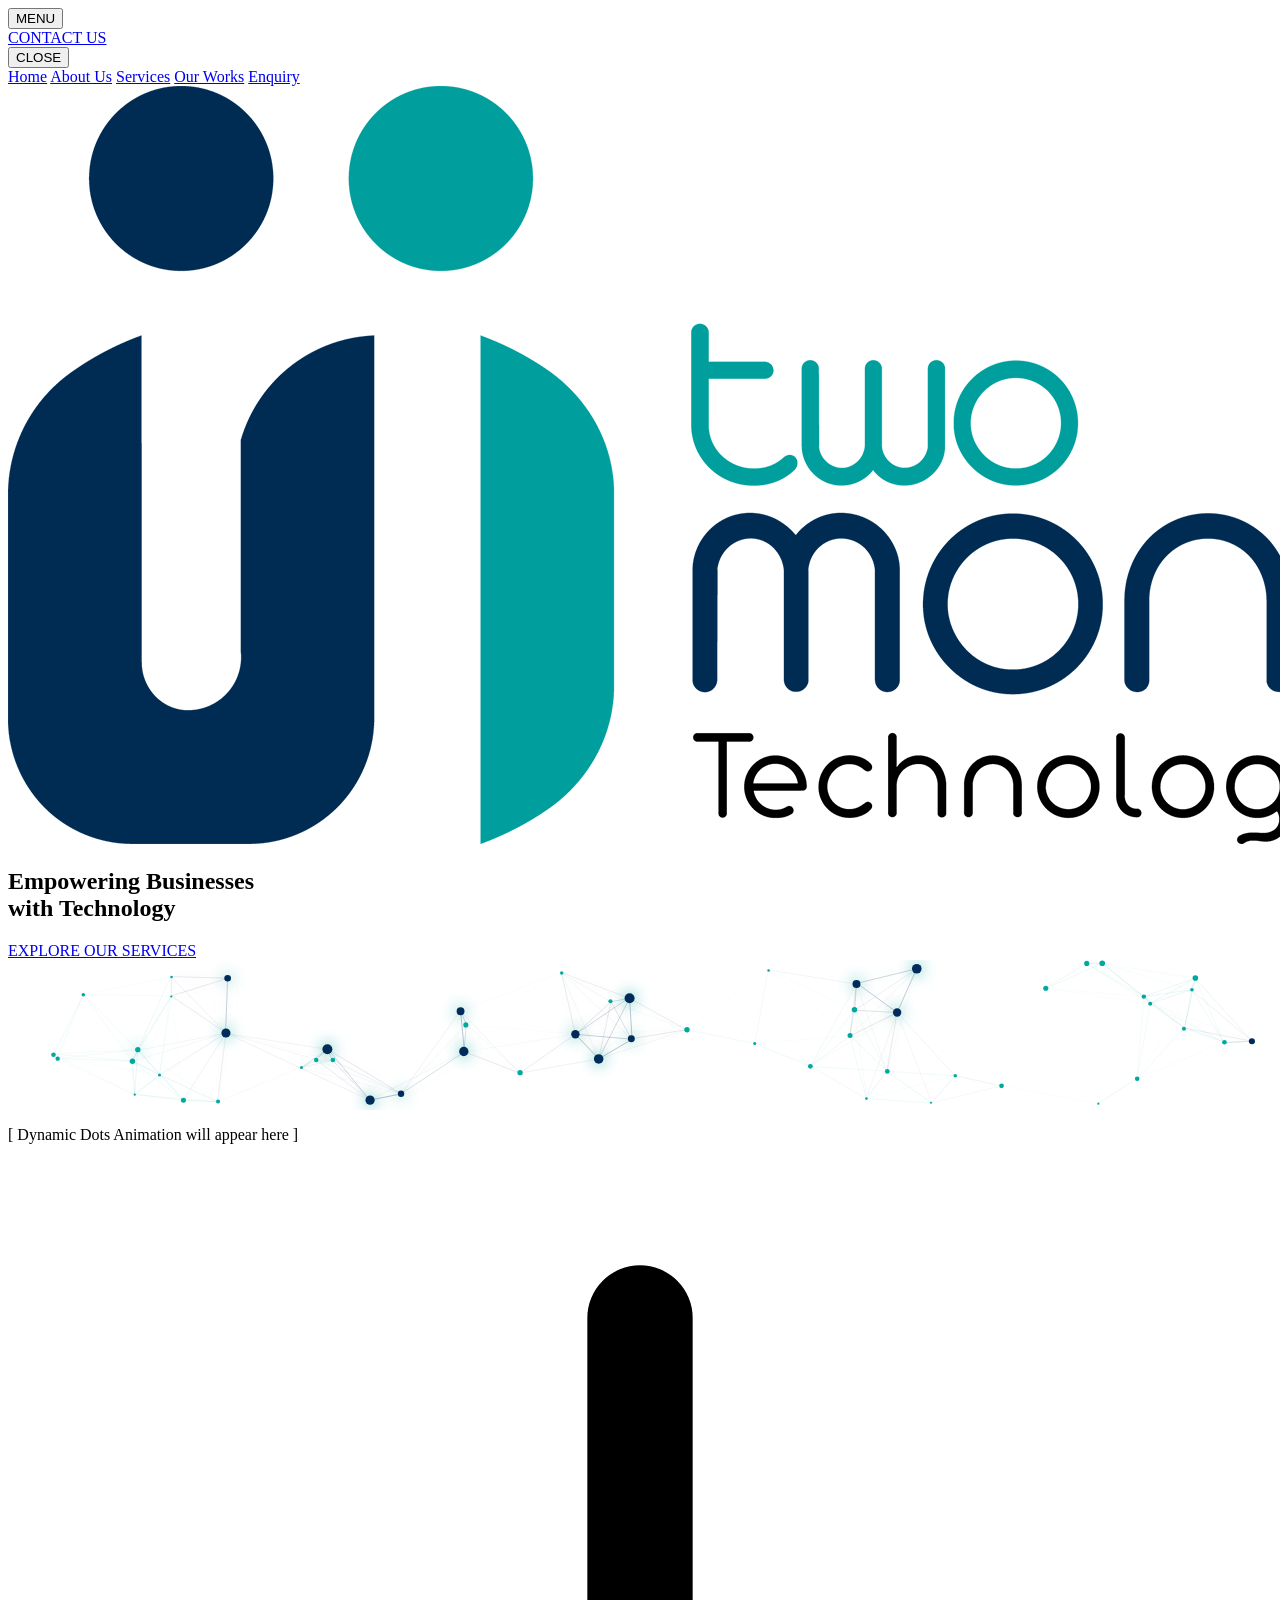
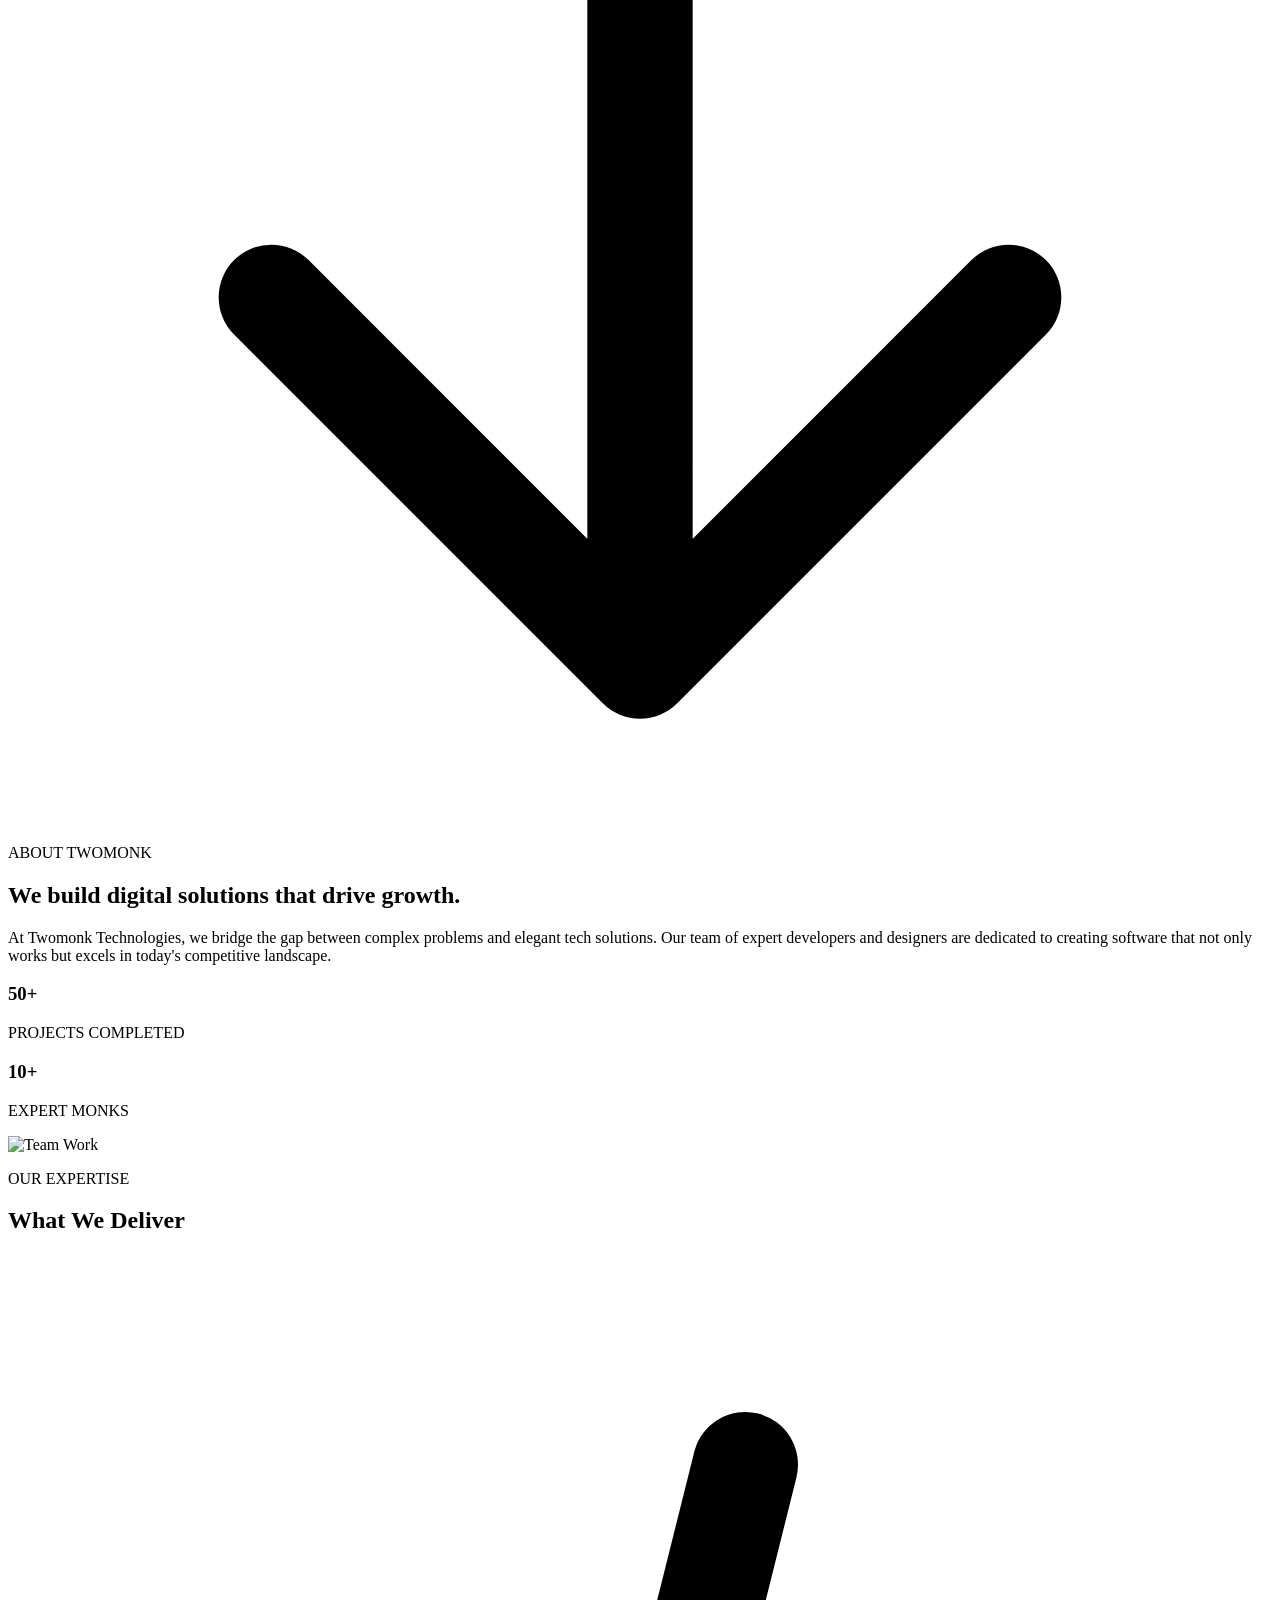
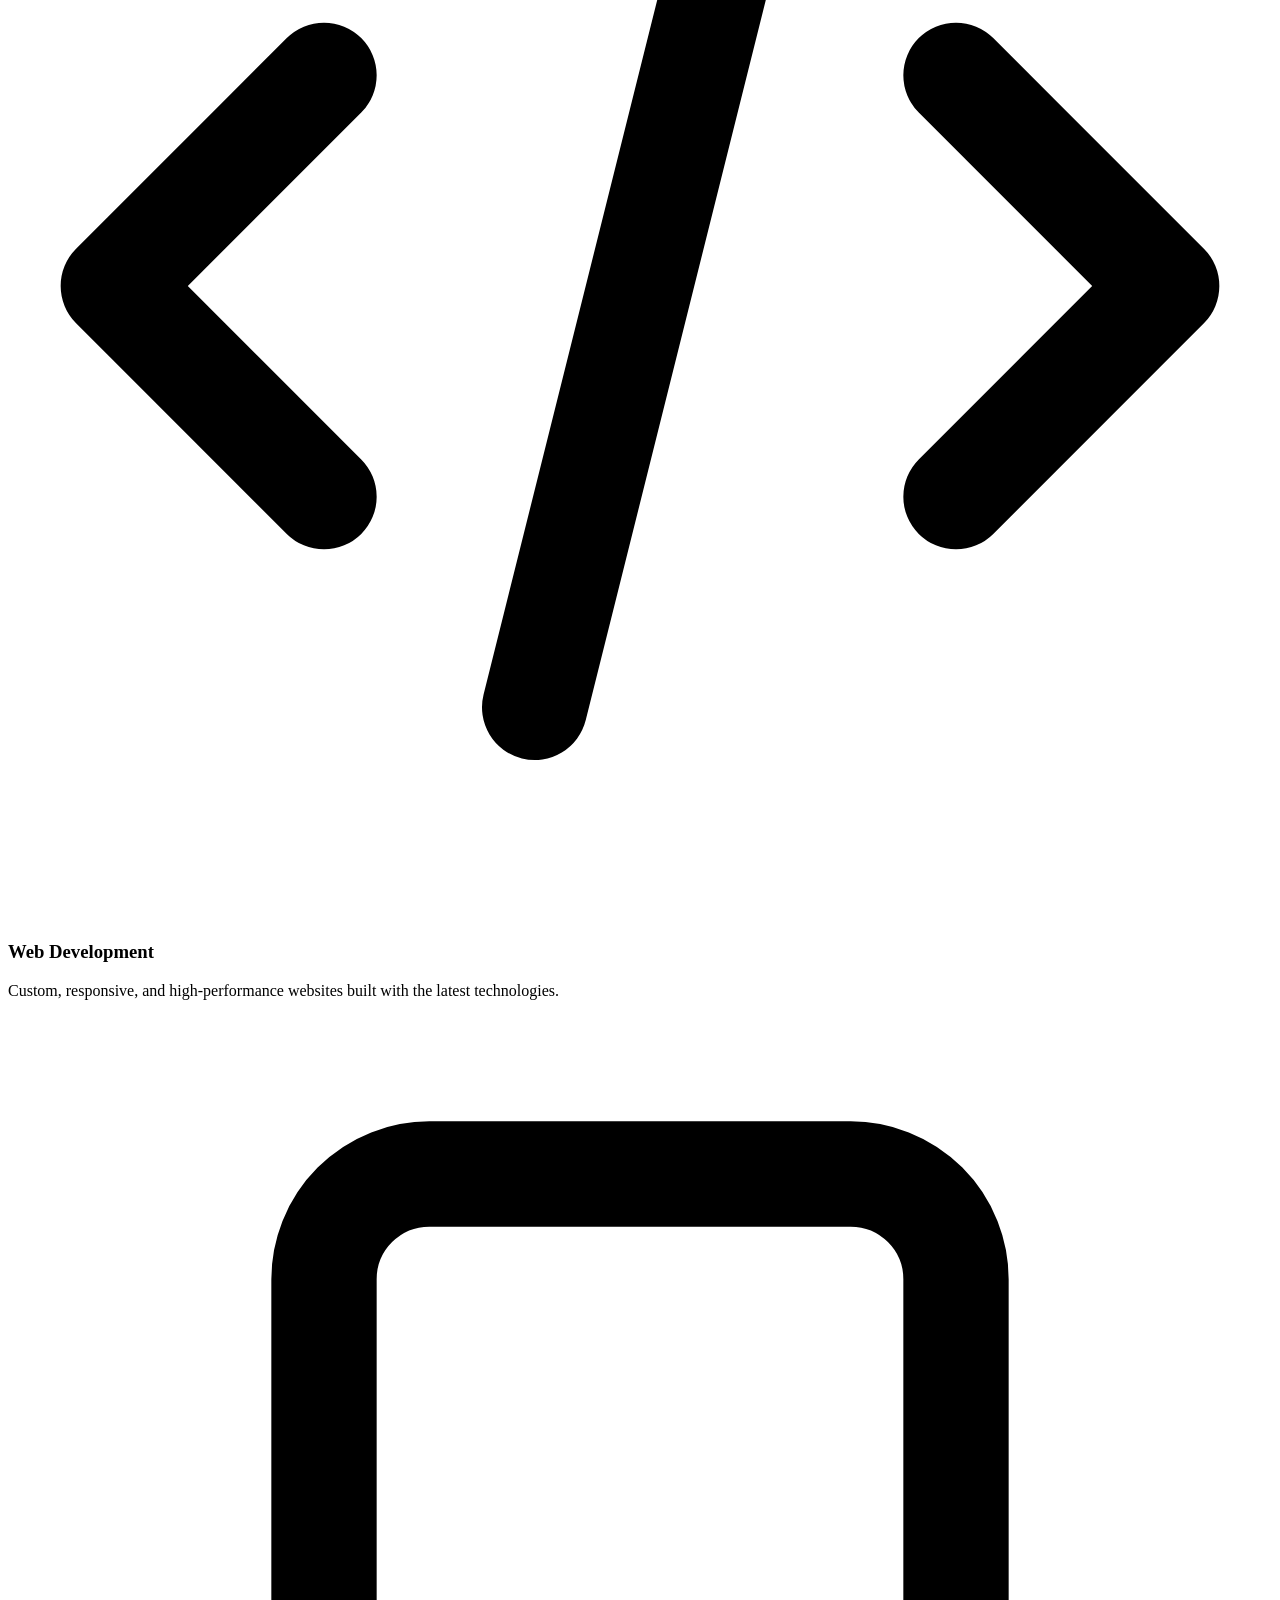
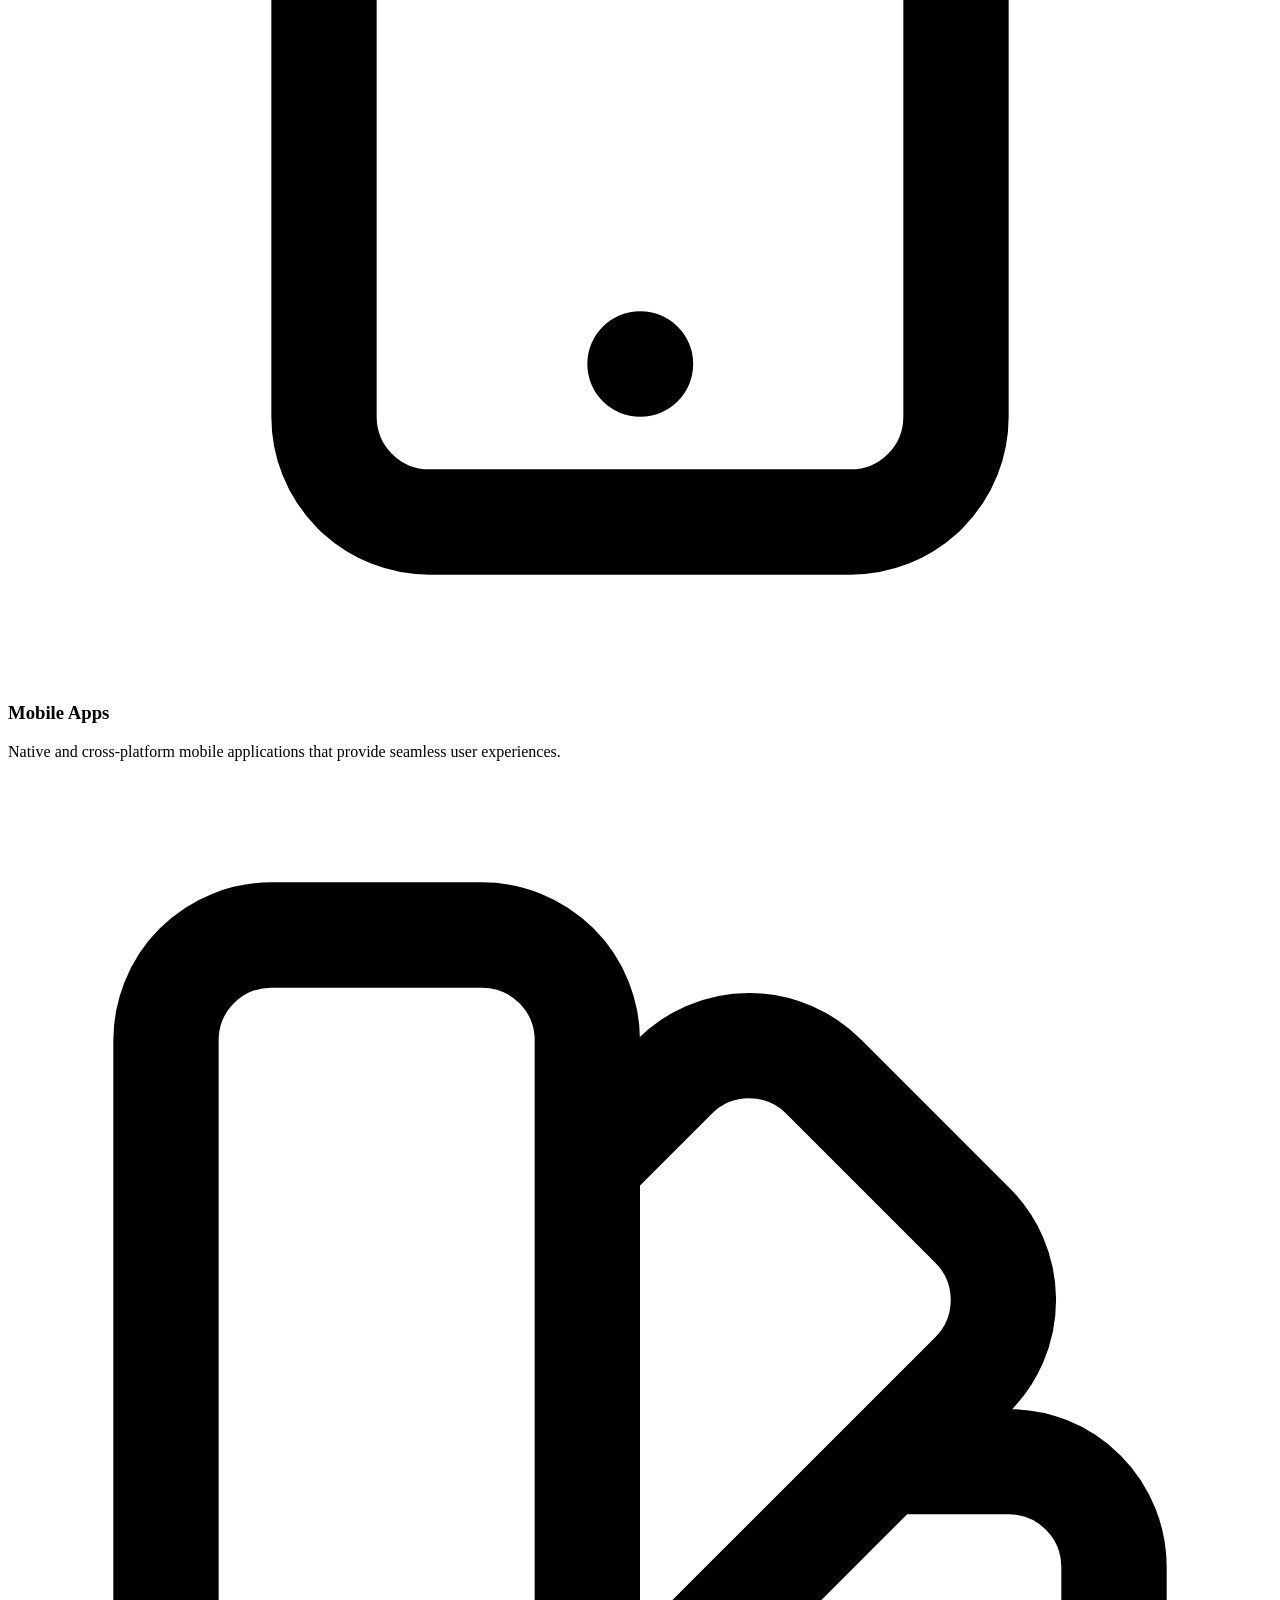
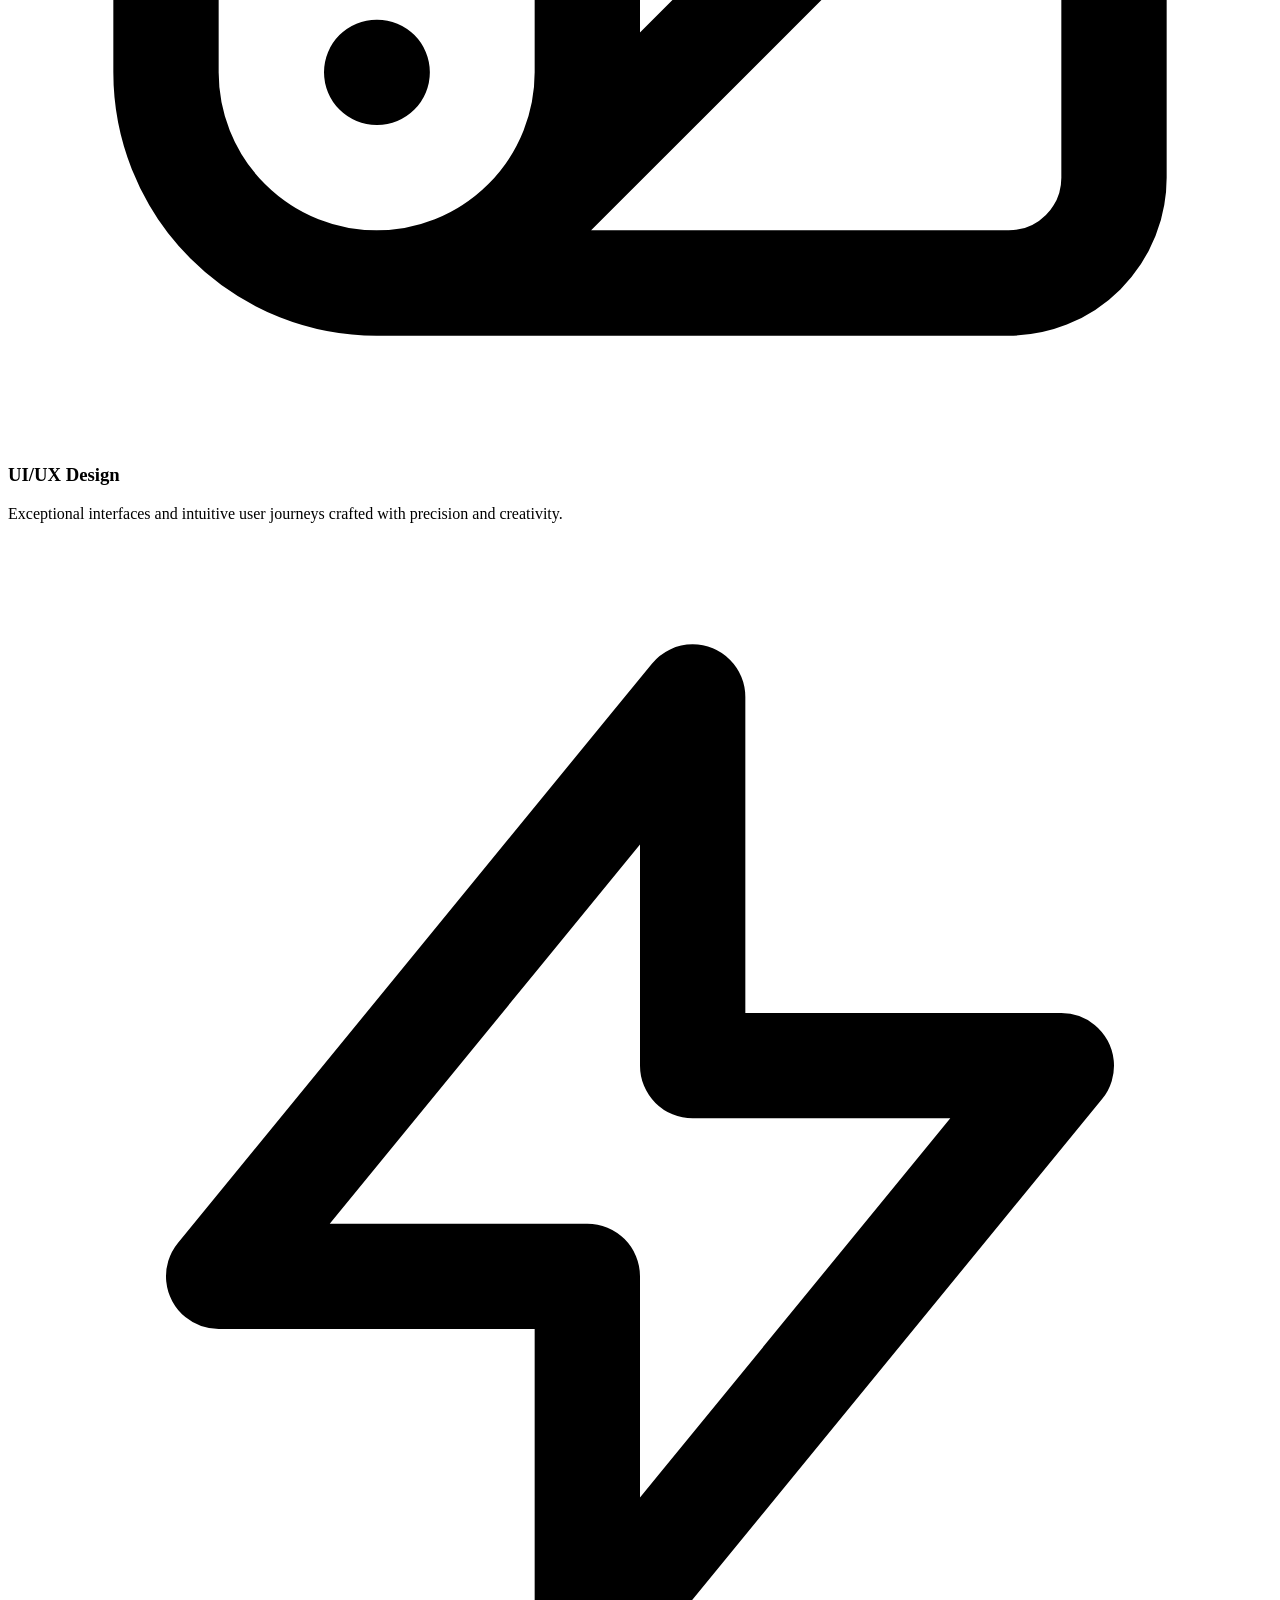
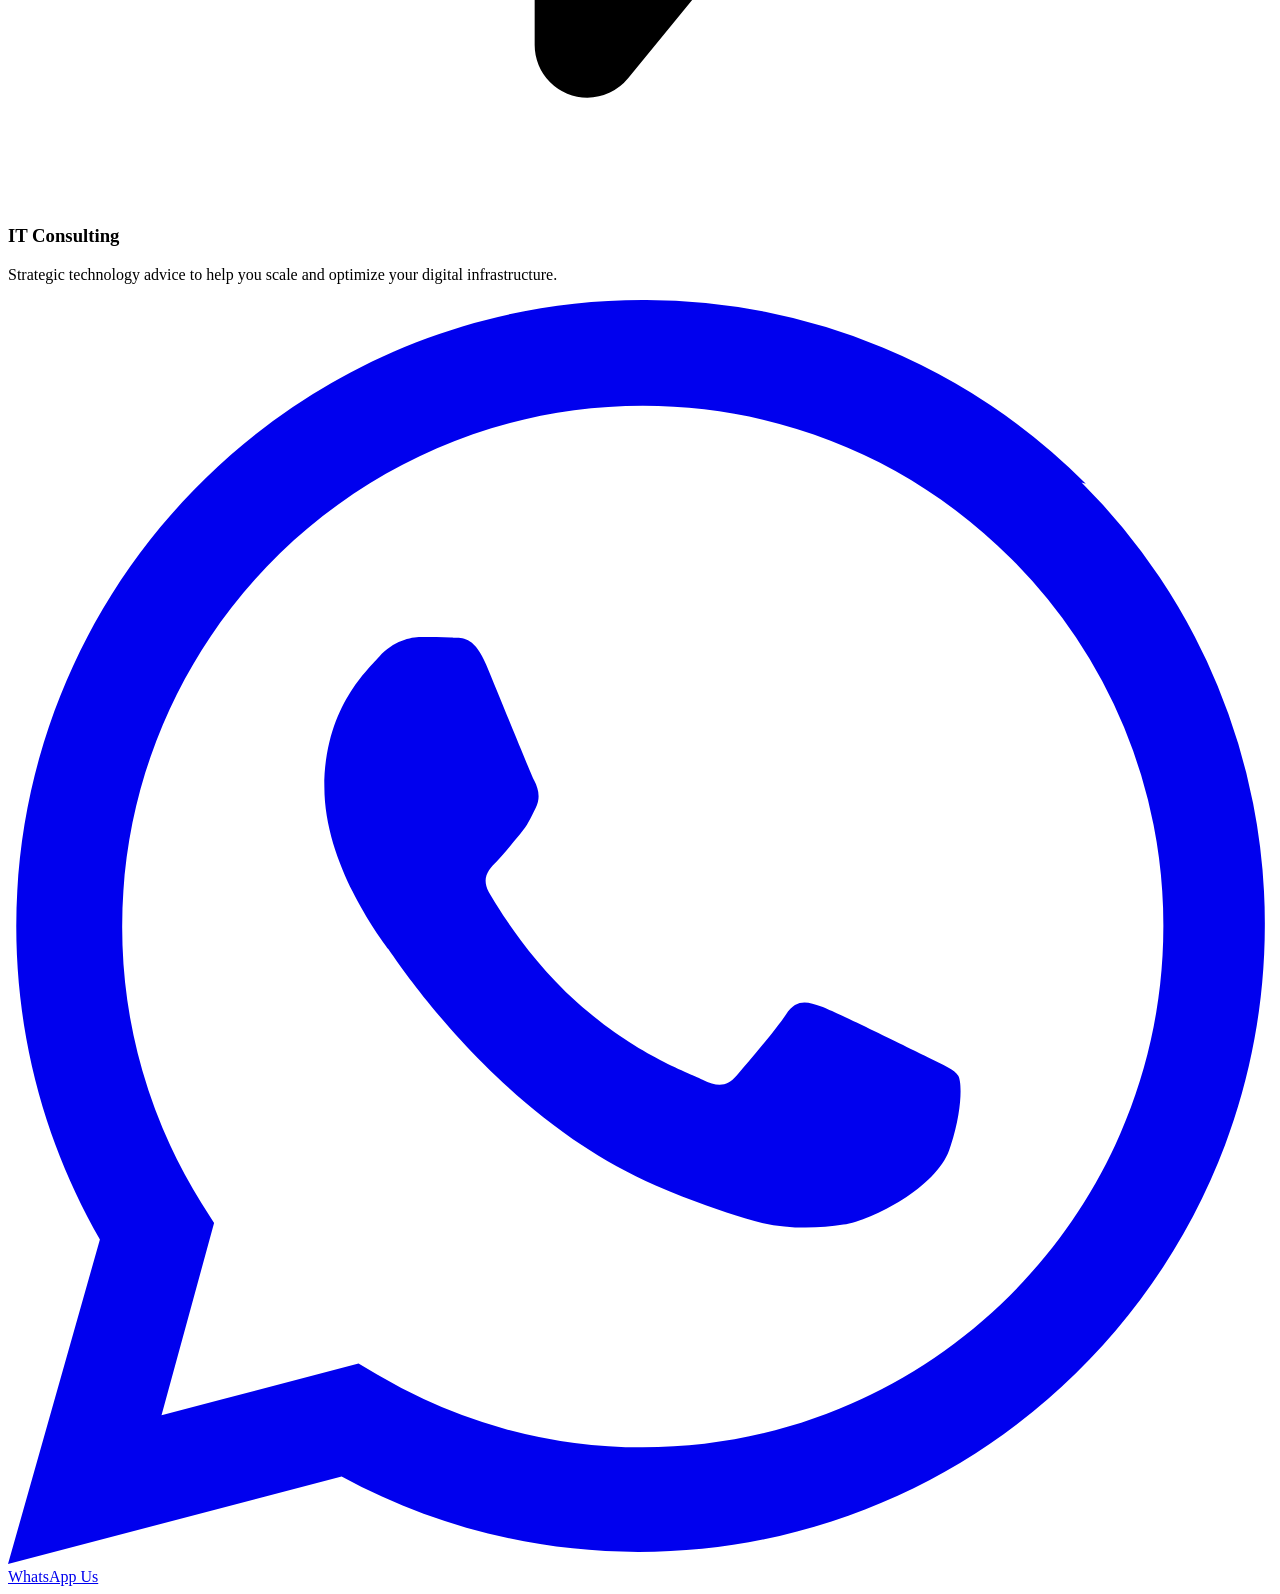
==== index.html @ ea472e64 "reduce hero logo and text size" ====
<!DOCTYPE html>
<html lang="en" class="scroll-smooth">

<head>
    <meta charset="UTF-8">
    <meta name="viewport" content="width=device-width, initial-scale=1.0">
    <title>Twomonk Technologies | Empowering Businesses with Technology</title>
    <!-- Tailwind CSS CDN -->
    <script src="https://cdn.tailwindcss.com"></script>
    <script>
        tailwind.config = {
            theme: {
                extend: {
                    colors: {
                        navy: '#002D5B',
                        teal: '#00A99D',
                        offwhite: '#F8F9FA',
                    },
                    fontFamily: {
                        serif: ['Playfair Display', 'serif'],
                        sans: ['Inter', 'sans-serif'],
                    },
                }
            }
        }
    </script>
    <!-- Google Fonts -->
    <link
        href="https://fonts.googleapis.com/css2?family=Inter:wght@300;400;600&family=Playfair+Display:wght@700&display=swap"
        rel="stylesheet">
    <!-- Custom CSS -->
    <link rel="stylesheet" href="css/style.css">
</head>

<body class="bg-offwhite text-navy font-sans overflow-x-hidden">

    <!-- Fixed Side Navigation (Left) -->
    <div
        class="fixed left-0 top-0 h-screen w-12 border-r border-gray-200 hidden lg:flex flex-col items-center justify-center z-50 bg-white">
        <button id="menu-toggle"
            class="transform -rotate-90 origin-center whitespace-nowrap tracking-widest text-xs font-semibold hover:text-teal transition-colors">
            MENU
        </button>
    </div>

    <!-- Fixed Side Contact (Right) -->
    <div
        class="fixed right-0 top-0 h-screen w-12 border-l border-gray-200 hidden lg:flex flex-col items-center justify-center z-50 bg-white">
        <a href="#contact"
            class="transform rotate-90 origin-center whitespace-nowrap tracking-widest text-xs font-semibold hover:text-teal transition-colors">
            CONTACT US
        </a>
    </div>

    <!-- Full Screen Menu Overlay -->
    <div id="menu-overlay"
        class="fixed inset-0 bg-navy/95 z-[60] flex flex-col items-center justify-center text-white opacity-0 pointer-events-none transition-all duration-500">
        <button id="menu-close"
            class="absolute top-8 right-12 text-sm tracking-widest hover:text-teal font-semibold">CLOSE</button>
        <nav class="flex flex-col gap-8 text-center">
            <a href="#home" class="text-5xl font-serif hover:text-teal transition-colors menu-link">Home</a>
            <a href="#about" class="text-5xl font-serif hover:text-teal transition-colors menu-link">About Us</a>
            <a href="#services" class="text-5xl font-serif hover:text-teal transition-colors menu-link">Services</a>
            <a href="#works" class="text-5xl font-serif hover:text-teal transition-colors menu-link">Our Works</a>
            <a href="#enquiry" class="text-5xl font-serif hover:text-teal transition-colors menu-link">Enquiry</a>
        </nav>
    </div>

    <!-- Main Content -->
    <main>
        <!-- Hero Section -->
        <section id="home" class="min-h-screen flex flex-col items-center justify-center relative px-6 md:px-24">
            <div class="container mx-auto flex flex-col md:flex-row items-center justify-between">
                <div class="md:w-1/2 z-10">
                    <img src="assets/logo.png" alt="Twomonk Logo" class="w-48 mb-12 opacity-0 reveal-up">
                    <h1 class="text-5xl md:text-7xl font-serif leading-tight mb-10 opacity-0 reveal-up"
                        style="transition-delay: 100ms">
                        Empowering <span class="text-teal">Businesses</span> <br> with Technology
                    </h1>
                    <a href="#services"
                        class="inline-block px-10 py-4 bg-teal text-white rounded-full font-semibold hover:bg-navy transition-all shadow-xl hover:shadow-teal/20 transform hover:-translate-y-1 opacity-0 reveal-up"
                        style="transition-delay: 200ms">
                        EXPLORE OUR SERVICES
                    </a>
                </div>
                <div class="md:w-1/2 mt-12 md:mt-0 relative flex justify-center opacity-0 reveal-right">
                    <!-- Hero Graphic Placeholder (Running figure dots) -->
                    <div id="hero-animation"
                        class="w-full max-w-lg aspect-square bg-gray-100/50 rounded-full flex items-center justify-center overflow-hidden border border-gray-100">
                        <canvas id="dots-canvas" class="w-full h-full"></canvas>
                        <p class="absolute text-gray-400 text-xs text-center px-4">[ Dynamic Dots Animation will appear
                            here ]</p>
                    </div>
                </div>
            </div>

            <!-- Scroll Indicator -->
            <div class="absolute bottom-10 left-1/2 transform -translate-x-1/2 animate-bounce">
                <svg class="w-6 h-6 text-teal" fill="none" stroke="currentColor" viewBox="0 0 24 24">
                    <path stroke-linecap="round" stroke-linejoin="round" stroke-width="2"
                        d="M19 14l-7 7m0 0l-7-7m7 7V3"></path>
                </svg>
            </div>
        </section>

        <!-- About Section -->
        <section id="about" class="py-24 px-6 md:px-24 bg-white">
            <div class="container mx-auto">
                <div class="flex flex-col md:flex-row gap-12 items-center">
                    <div class="md:w-1/2 opacity-0 reveal-up">
                        <p class="text-teal font-semibold tracking-widest text-sm mb-4">ABOUT TWOMONK</p>
                        <h2 class="text-4xl md:text-5xl font-serif mb-6 leading-tight">We build digital solutions that
                            <span class="text-teal">drive growth</span>.
                        </h2>
                        <p class="text-gray-600 mb-8 leading-relaxed">
                            At Twomonk Technologies, we bridge the gap between complex problems and elegant tech
                            solutions. Our team of expert developers and designers are dedicated to creating software
                            that not only works but excels in today's competitive landscape.
                        </p>
                        <div class="grid grid-cols-2 gap-8">
                            <div>
                                <h3 class="text-3xl font-serif text-teal mb-2">50+</h3>
                                <p class="text-xs font-semibold tracking-wider text-gray-500">PROJECTS COMPLETED</p>
                            </div>
                            <div>
                                <h3 class="text-3xl font-serif text-teal mb-2">10+</h3>
                                <p class="text-xs font-semibold tracking-wider text-gray-500">EXPERT MONKS</p>
                            </div>
                        </div>
                    </div>
                    <div class="md:w-1/2 opacity-0 reveal-right">
                        <div class="relative">
                            <div class="absolute -top-4 -left-4 w-24 h-24 border-t-2 border-l-2 border-teal"></div>
                            <img src="https://images.unsplash.com/photo-1522071820081-009f0129c71c?auto=format&fit=crop&q=80&w=1200"
                                alt="Team Work"
                                class="rounded-lg shadow-2xl grayscale hover:grayscale-0 transition-all duration-700">
                            <div class="absolute -bottom-4 -right-4 w-24 h-24 border-b-2 border-r-2 border-teal"></div>
                        </div>
                    </div>
                </div>
            </div>
        </section>

        <!-- Services Section -->
        <section id="services" class="py-24 px-6 md:px-24 bg-offwhite">
            <div class="container mx-auto">
                <div class="text-center mb-16 opacity-0 reveal-up">
                    <p class="text-teal font-semibold tracking-widest text-sm mb-4">OUR EXPERTISE</p>
                    <h2 class="text-4xl md:text-5xl font-serif mb-6">What We <span class="text-teal">Deliver</span></h2>
                </div>

                <div class="grid grid-cols-1 md:grid-cols-2 lg:grid-cols-4 gap-8">
                    <!-- Service 1 -->
                    <div
                        class="bg-white p-8 rounded-xl shadow-sm hover:shadow-xl transition-all group opacity-0 reveal-up">
                        <div
                            class="w-12 h-12 bg-teal/10 rounded-lg flex items-center justify-center mb-6 text-teal group-hover:bg-teal group-hover:text-white transition-colors">
                            <svg class="w-6 h-6" fill="none" stroke="currentColor" viewBox="0 0 24 24">
                                <path stroke-linecap="round" stroke-linejoin="round" stroke-width="2"
                                    d="M10 20l4-16m4 4l4 4-4 4M6 16l-4-4 4-4"></path>
                            </svg>
                        </div>
                        <h3 class="text-xl font-serif mb-4 group-hover:text-teal transition-colors">Web Development</h3>
                        <p class="text-gray-500 text-sm leading-relaxed">Custom, responsive, and high-performance
                            websites built with the latest technologies.</p>
                    </div>

                    <!-- Service 2 -->
                    <div class="bg-white p-8 rounded-xl shadow-sm hover:shadow-xl transition-all group opacity-0 reveal-up"
                        style="transition-delay: 100ms">
                        <div
                            class="w-12 h-12 bg-teal/10 rounded-lg flex items-center justify-center mb-6 text-teal group-hover:bg-teal group-hover:text-white transition-colors">
                            <svg class="w-6 h-6" fill="none" stroke="currentColor" viewBox="0 0 24 24">
                                <path stroke-linecap="round" stroke-linejoin="round" stroke-width="2"
                                    d="M12 18h.01M8 21h8a2 2 0 002-2V5a2 2 0 00-2-2H8a2 2 0 00-2 2v14a2 2 0 002 2z">
                                </path>
                            </svg>
                        </div>
                        <h3 class="text-xl font-serif mb-4 group-hover:text-teal transition-colors">Mobile Apps</h3>
                        <p class="text-gray-500 text-sm leading-relaxed">Native and cross-platform mobile applications
                            that provide seamless user experiences.</p>
                    </div>

                    <!-- Service 3 -->
                    <div class="bg-white p-8 rounded-xl shadow-sm hover:shadow-xl transition-all group opacity-0 reveal-up"
                        style="transition-delay: 200ms">
                        <div
                            class="w-12 h-12 bg-teal/10 rounded-lg flex items-center justify-center mb-6 text-teal group-hover:bg-teal group-hover:text-white transition-colors">
                            <svg class="w-6 h-6" fill="none" stroke="currentColor" viewBox="0 0 24 24">
                                <path stroke-linecap="round" stroke-linejoin="round" stroke-width="2"
                                    d="M7 21a4 4 0 01-4-4V5a2 2 0 012-2h4a2 2 0 012 2v12a4 4 0 01-4 4zm0 0h12a2 2 0 002-2v-4a2 2 0 00-2-2h-2.343M11 7.343l1.657-1.657a2 2 0 012.828 0l2.829 2.829a2 2 0 010 2.828l-8.486 8.485M7 17h.01">
                                </path>
                            </svg>
                        </div>
                        <h3 class="text-xl font-serif mb-4 group-hover:text-teal transition-colors">UI/UX Design</h3>
                        <p class="text-gray-500 text-sm leading-relaxed">Exceptional interfaces and intuitive user
                            journeys crafted with precision and creativity.</p>
                    </div>

                    <!-- Service 4 -->
                    <div class="bg-white p-8 rounded-xl shadow-sm hover:shadow-xl transition-all group opacity-0 reveal-up"
                        style="transition-delay: 300ms">
                        <div
                            class="w-12 h-12 bg-teal/10 rounded-lg flex items-center justify-center mb-6 text-teal group-hover:bg-teal group-hover:text-white transition-colors">
                            <svg class="w-6 h-6" fill="none" stroke="currentColor" viewBox="0 0 24 24">
                                <path stroke-linecap="round" stroke-linejoin="round" stroke-width="2"
                                    d="M13 10V3L4 14h7v7l9-11h-7z"></path>
                            </svg>
                        </div>
                        <h3 class="text-xl font-serif mb-4 group-hover:text-teal transition-colors">IT Consulting</h3>
                        <p class="text-gray-500 text-sm leading-relaxed">Strategic technology advice to help you scale
                            and optimize your digital infrastructure.</p>
                    </div>
                </div>
            </div>
        </section>
    </main>

    <!-- WhatsApp Button -->
    <a href="https://wa.me/your-number" target="_blank"
        class="fixed bottom-8 left-16 z-50 bg-teal text-white p-3 rounded-full shadow-lg hover:bg-navy transition-all transform hover:scale-110 flex items-center gap-2">
        <svg class="w-6 h-6" fill="currentColor" viewBox="0 0 24 24">
            <path
                d="M17.472 14.382c-.297-.149-1.758-.867-2.03-.967-.273-.099-.471-.148-.67.15-.197.297-.767.966-.94 1.164-.173.199-.347.223-.644.075-.297-.15-1.255-.463-2.39-1.475-.883-.788-1.48-1.761-1.653-2.059-.173-.297-.018-.458.13-.606.134-.133.298-.347.446-.52.149-.174.198-.298.298-.497.099-.198.05-.371-.025-.52-.075-.149-.669-1.612-.916-2.207-.242-.579-.487-.5-.669-.51-.173-.008-.371-.01-.57-.01-.198 0-.52.074-.792.372-.272.297-1.04 1.016-1.04 2.479 0 1.462 1.065 2.875 1.213 3.074.149.198 2.096 3.2 5.077 4.487.709.306 1.262.489 1.694.625.712.227 1.36.195 1.871.118.571-.085 1.76-.719 2.008-1.413.248-.694.248-1.289.173-1.413-.074-.124-.272-.198-.57-.347m-5.421 7.403h-.004a9.87 9.87 0 01-5.031-1.378l-.361-.214-3.741.982.998-3.648-.235-.374a9.86 9.86 0 01-1.51-5.26c.001-5.45 4.436-9.884 9.888-9.884 2.64 0 5.122 1.03 6.988 2.898a9.825 9.825 0 012.893 6.994c-.003 5.45-4.437 9.884-9.885 9.884m8.413-18.297A11.815 11.815 0 0012.05 0C5.495 0 .16 5.335.157 11.892c0 2.096.547 4.142 1.588 5.945L0 24l6.335-1.662c1.72.937 3.659 1.432 5.631 1.432h.005c6.554 0 11.89-5.335 11.893-11.893a11.821 11.821 0 00-3.48-8.413z" />
        </svg>
        <span class="text-sm font-semibold pr-2">WhatsApp Us</span>
    </a>

    <script src="js/main.js"></script>
</body>

</html>
---- css/style.css ----
/* Custom Styles for Twomonk Technologies */

:root {
    --navy: #002D5B;
    --teal: #00A99D;
    --offwhite: #F8F9FA;
}

/* Texture Pattern Overlay */
body::before {
    content: "";
    position: fixed;
    top: 0;
    left: 0;
    width: 100%;
    height: 100%;
    background-image: url('https://www.transparenttextures.com/patterns/asfalt-dark.png');
    opacity: 0.03;
    pointer-events: none;
    z-index: 100;
}

/* Animations */
.reveal-up {
    transform: translateY(30px);
    transition: all 0.8s cubic-bezier(0.25, 0.46, 0.45, 0.94);
}

.reveal-right {
    transform: translateX(30px);
    transition: all 0.8s cubic-bezier(0.25, 0.46, 0.45, 0.94);
}

.reveal-active {
    opacity: 1 !important;
    transform: translate(0) !important;
}

/* Menu Overlay Transitions */
#menu-overlay.open {
    opacity: 1;
    pointer-events: auto;
}

/* Custom Selection Color */
::selection {
    background: var(--teal);
    color: white;
}

/* Canvas responsiveness */
#dots-canvas {
    display: block;
    width: 100%;
    height: 100%;
}
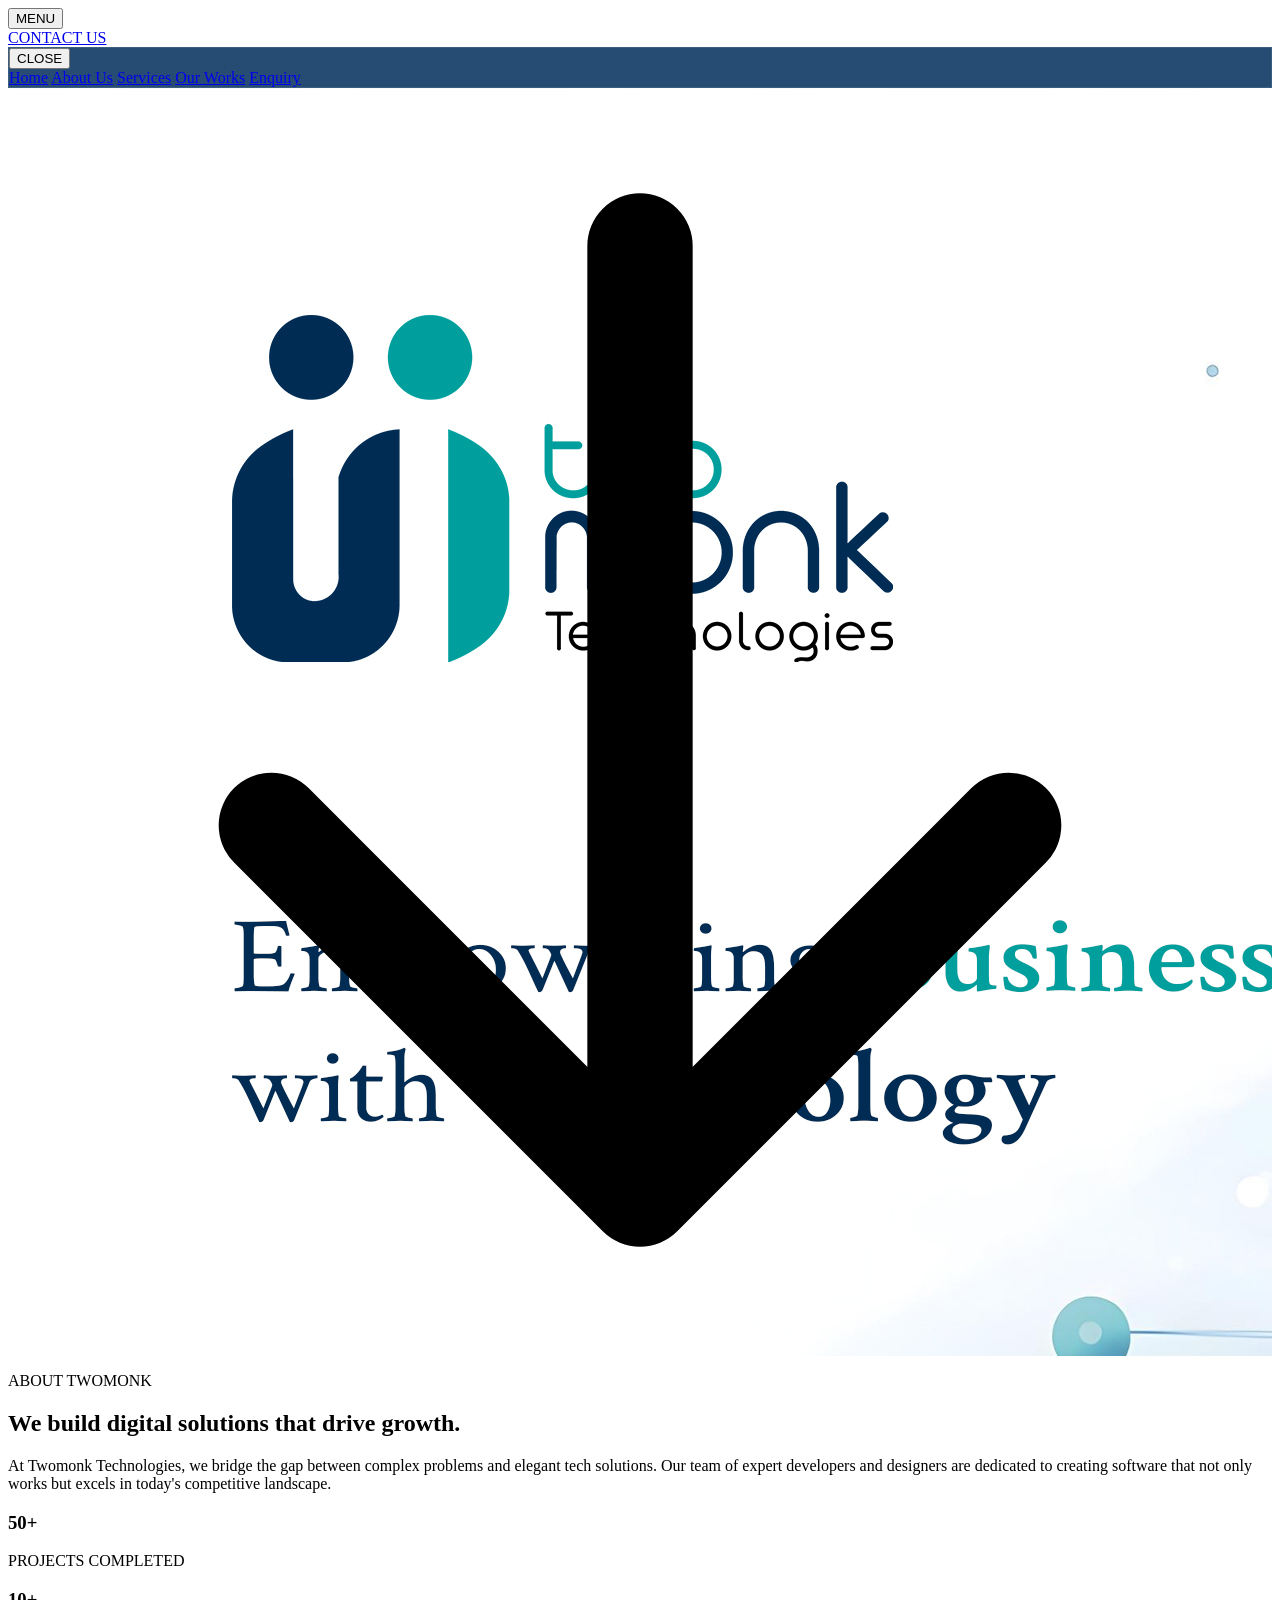
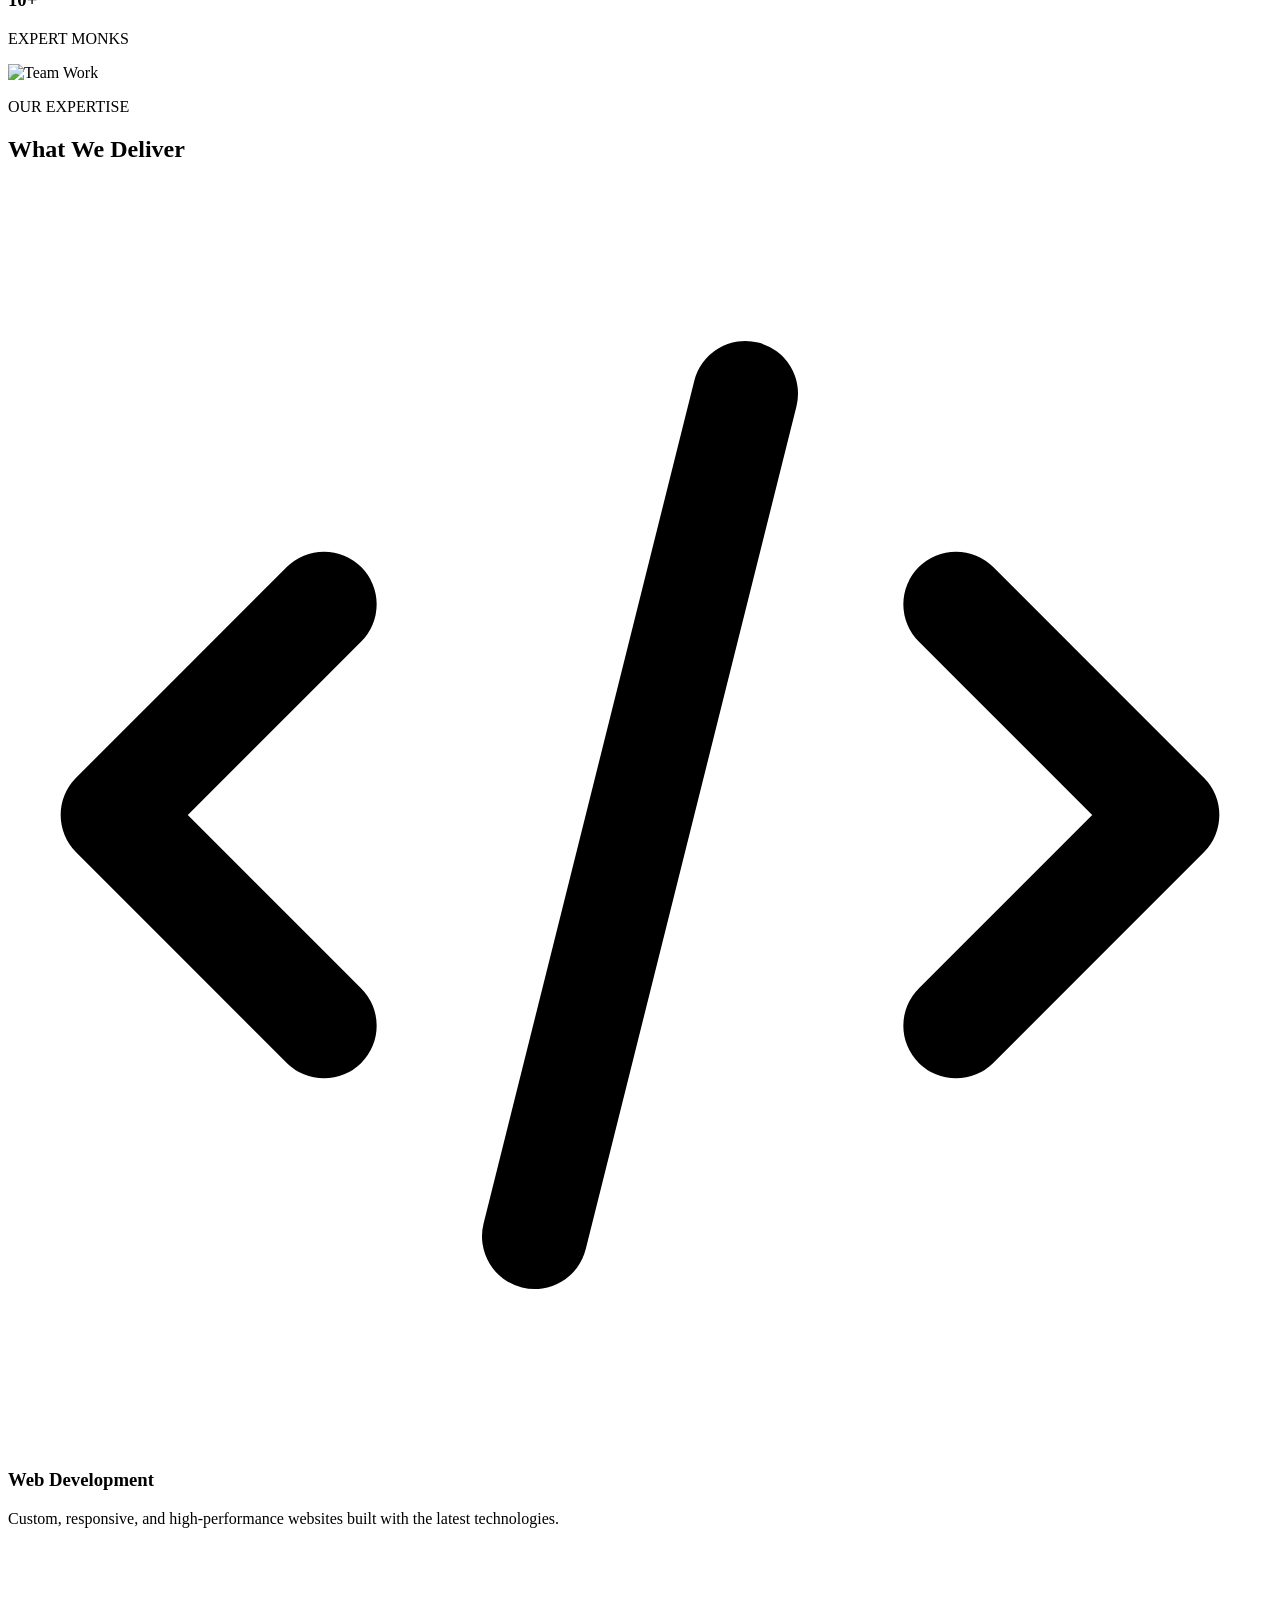
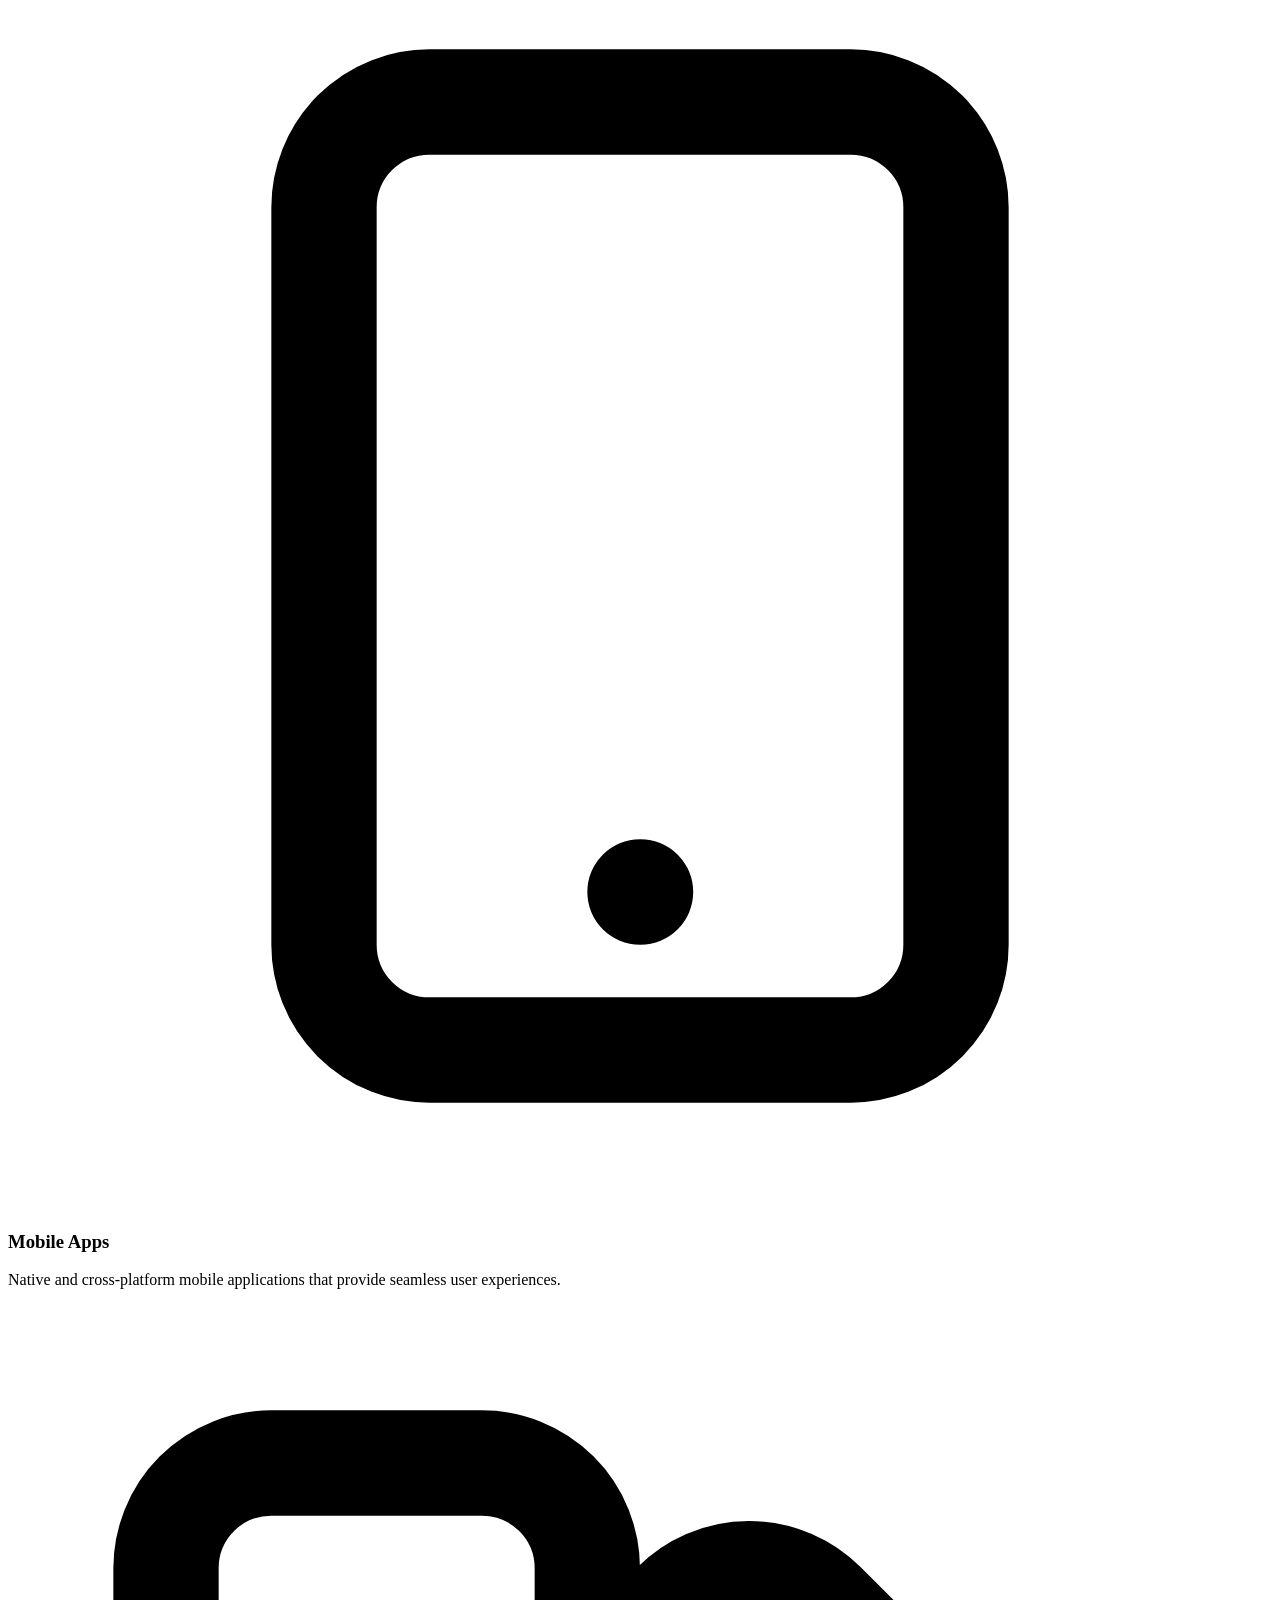
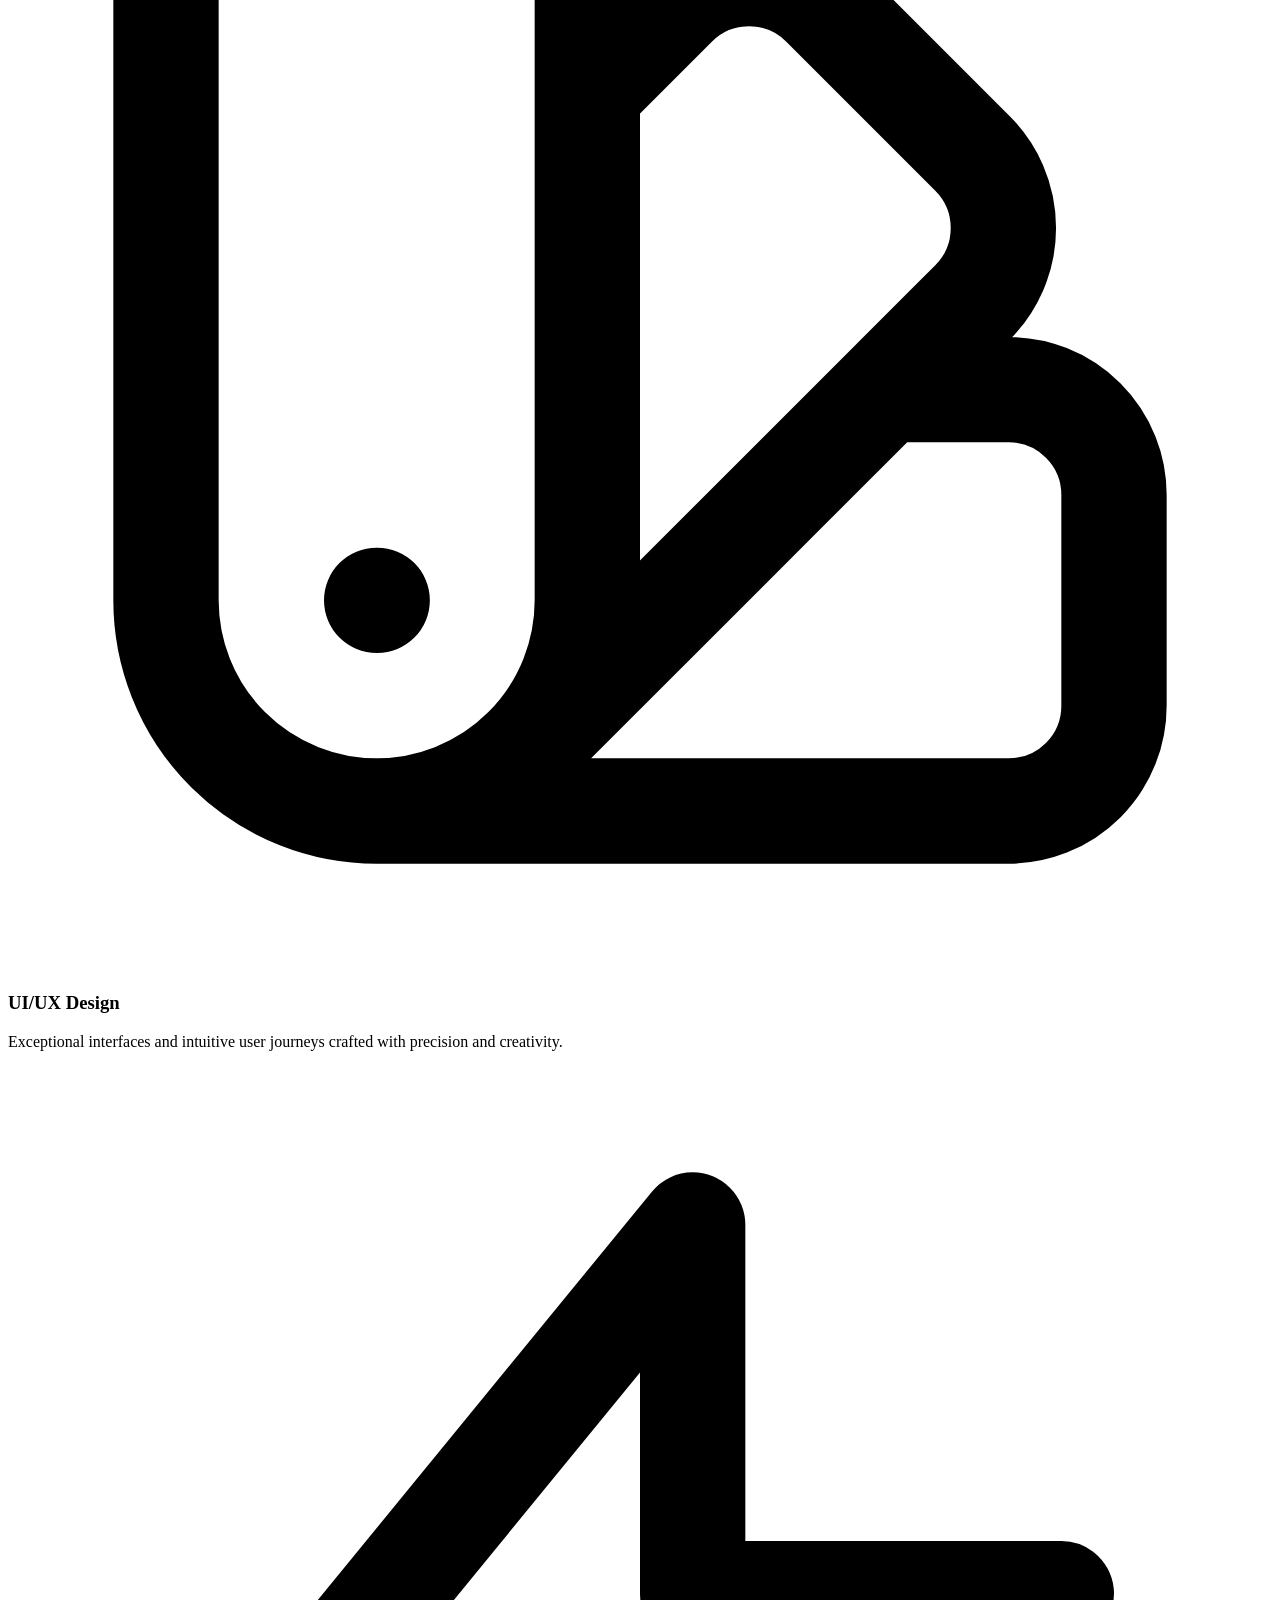
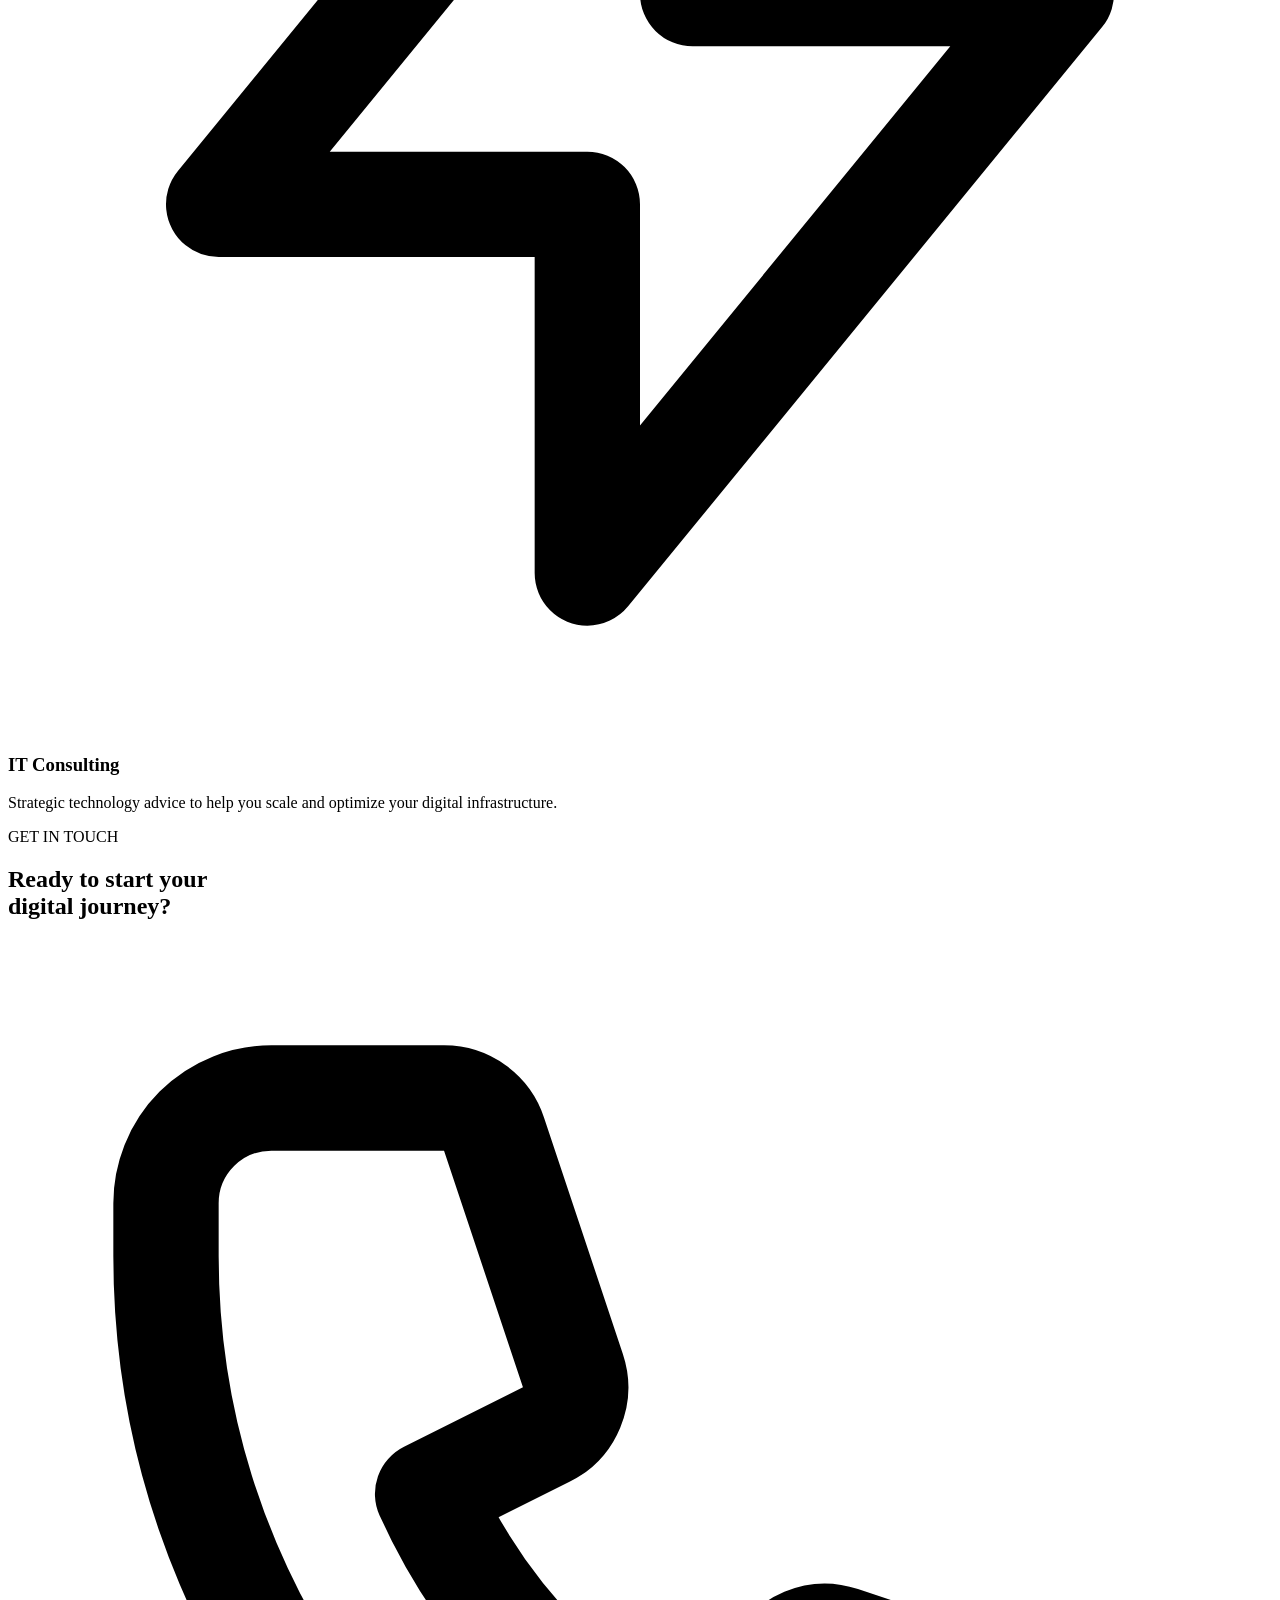
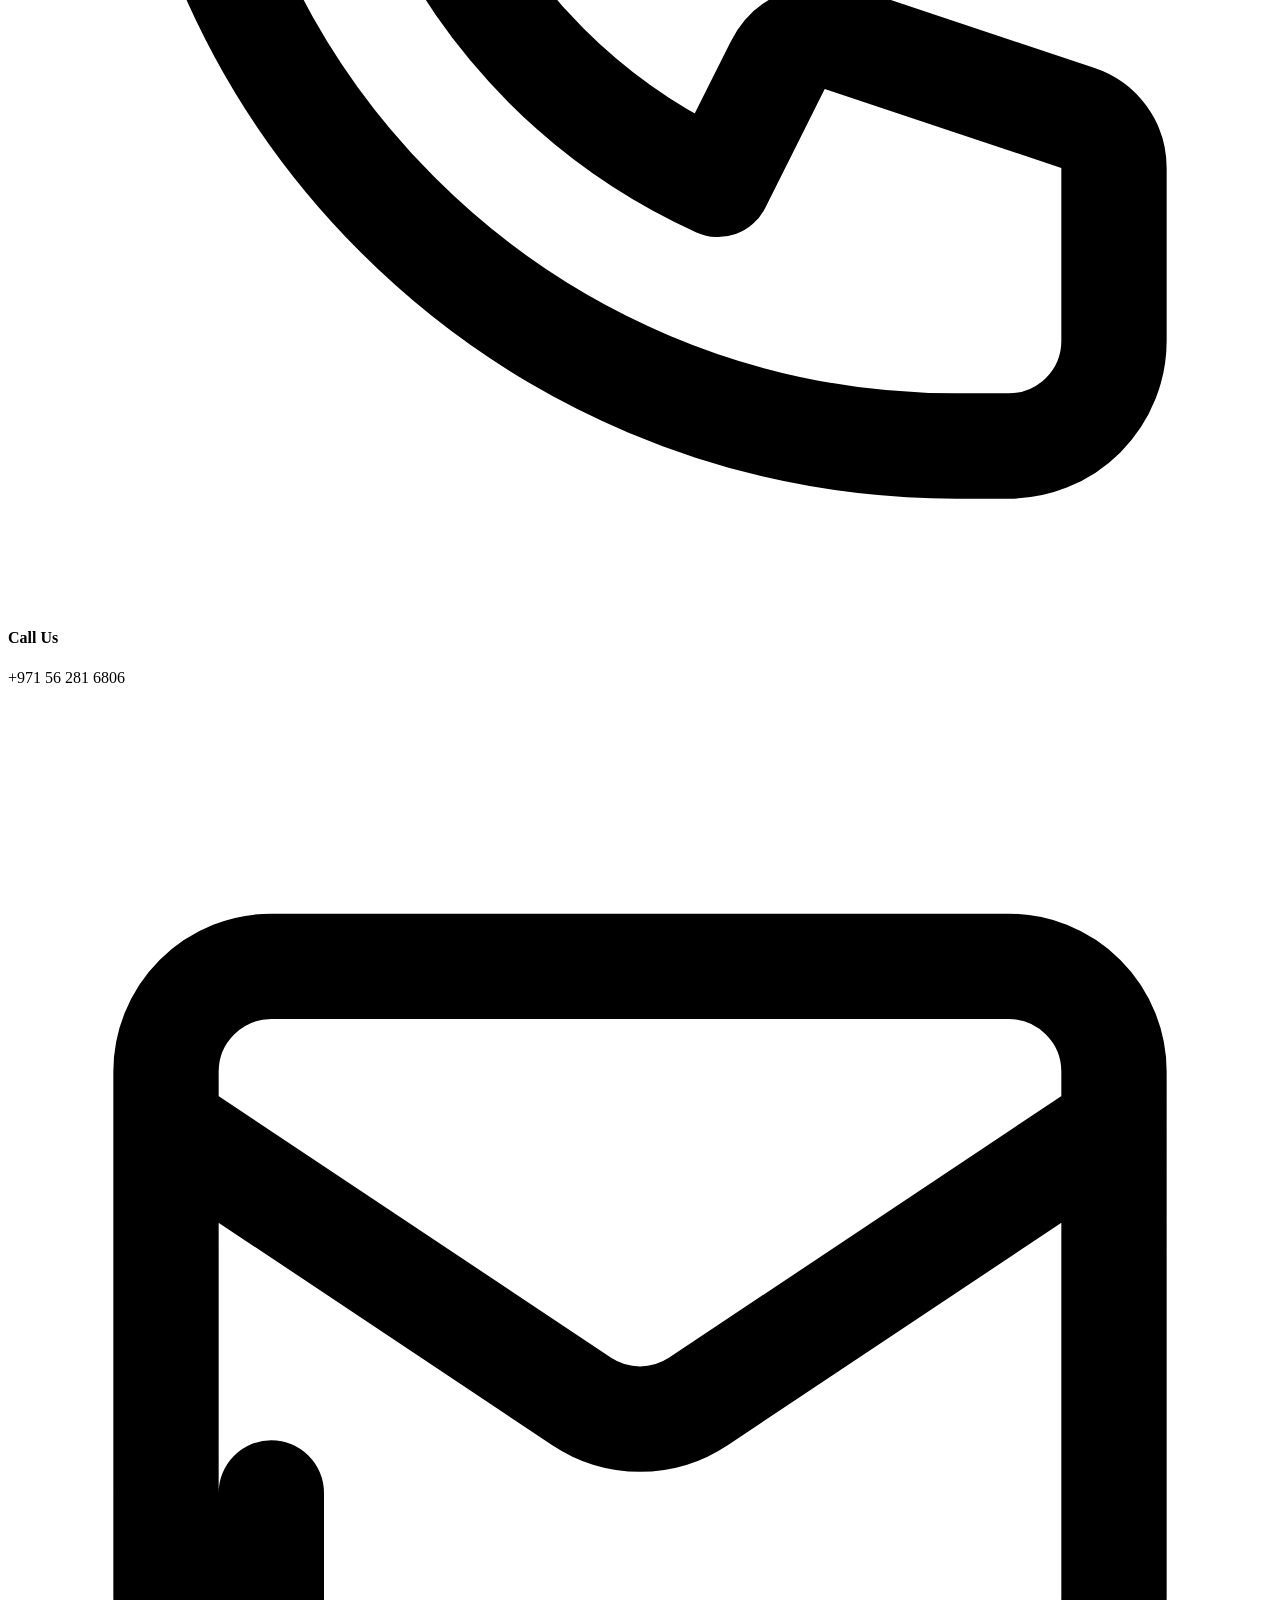
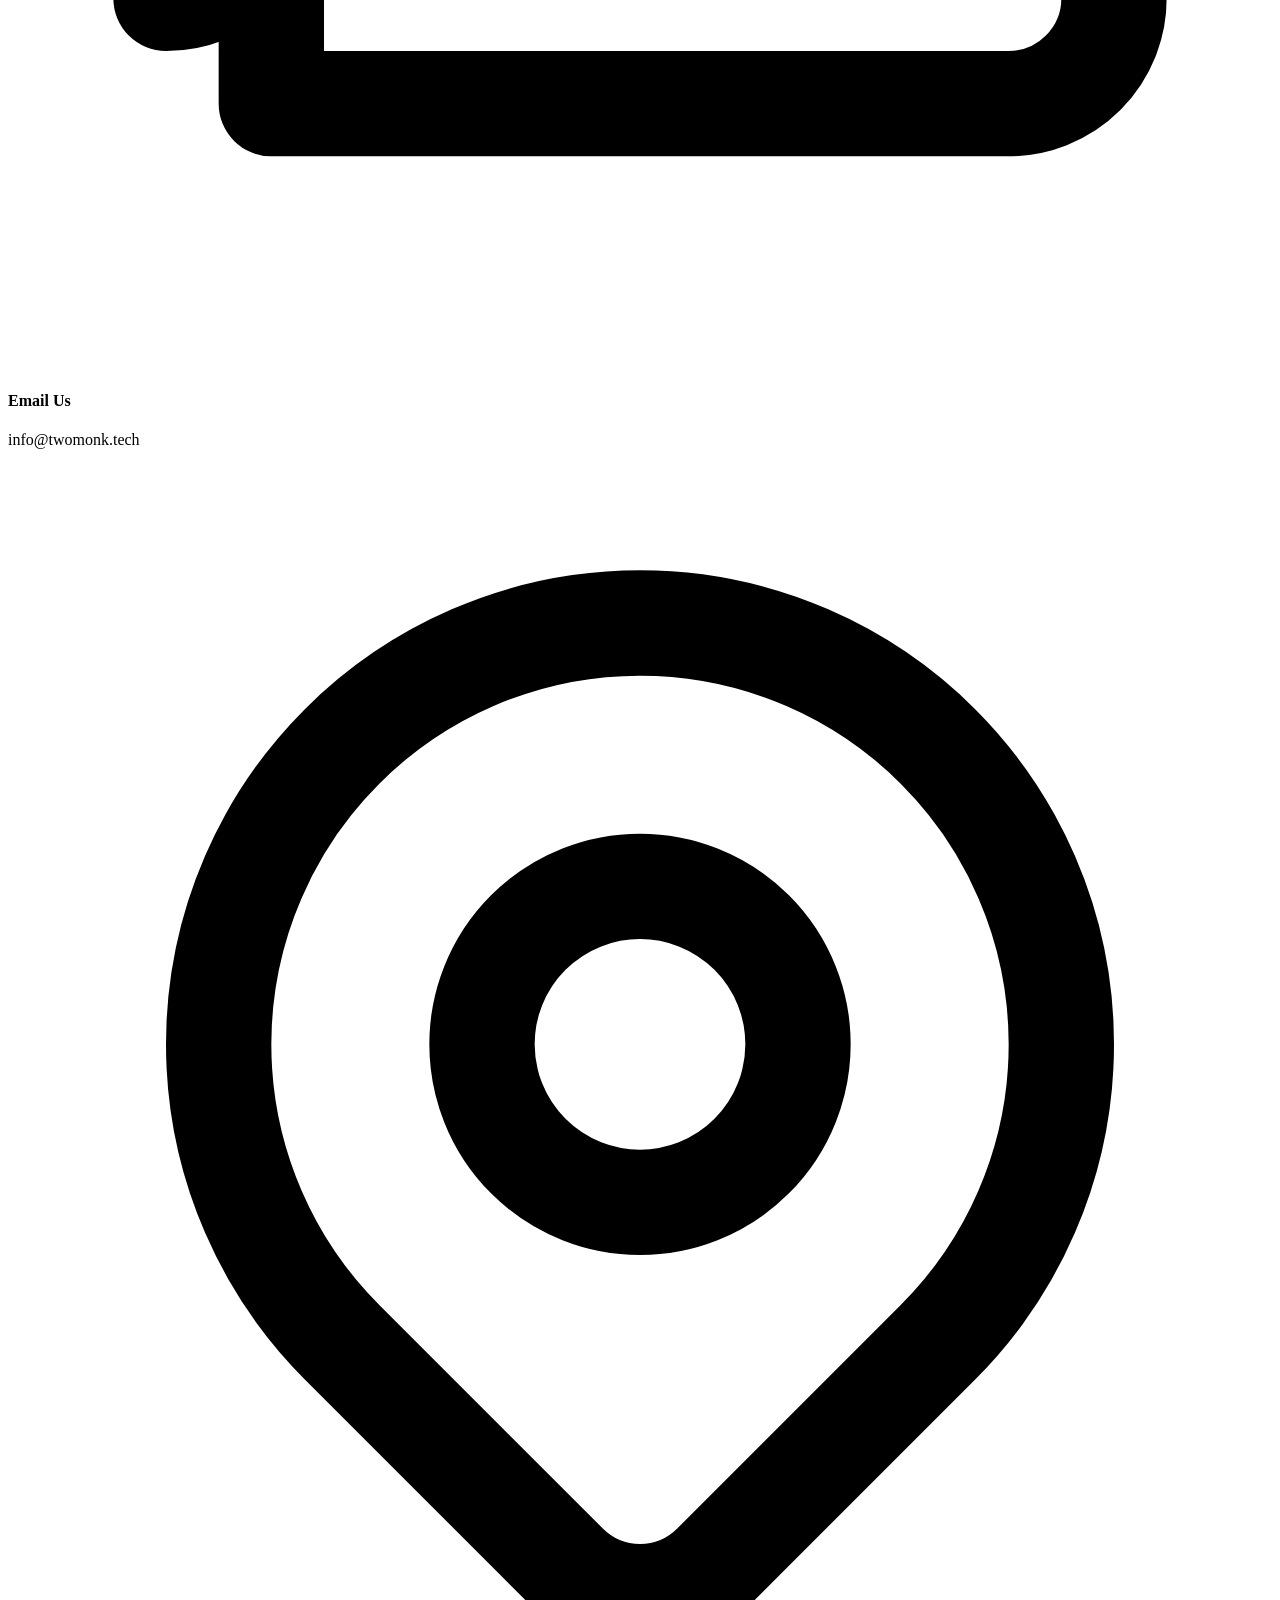
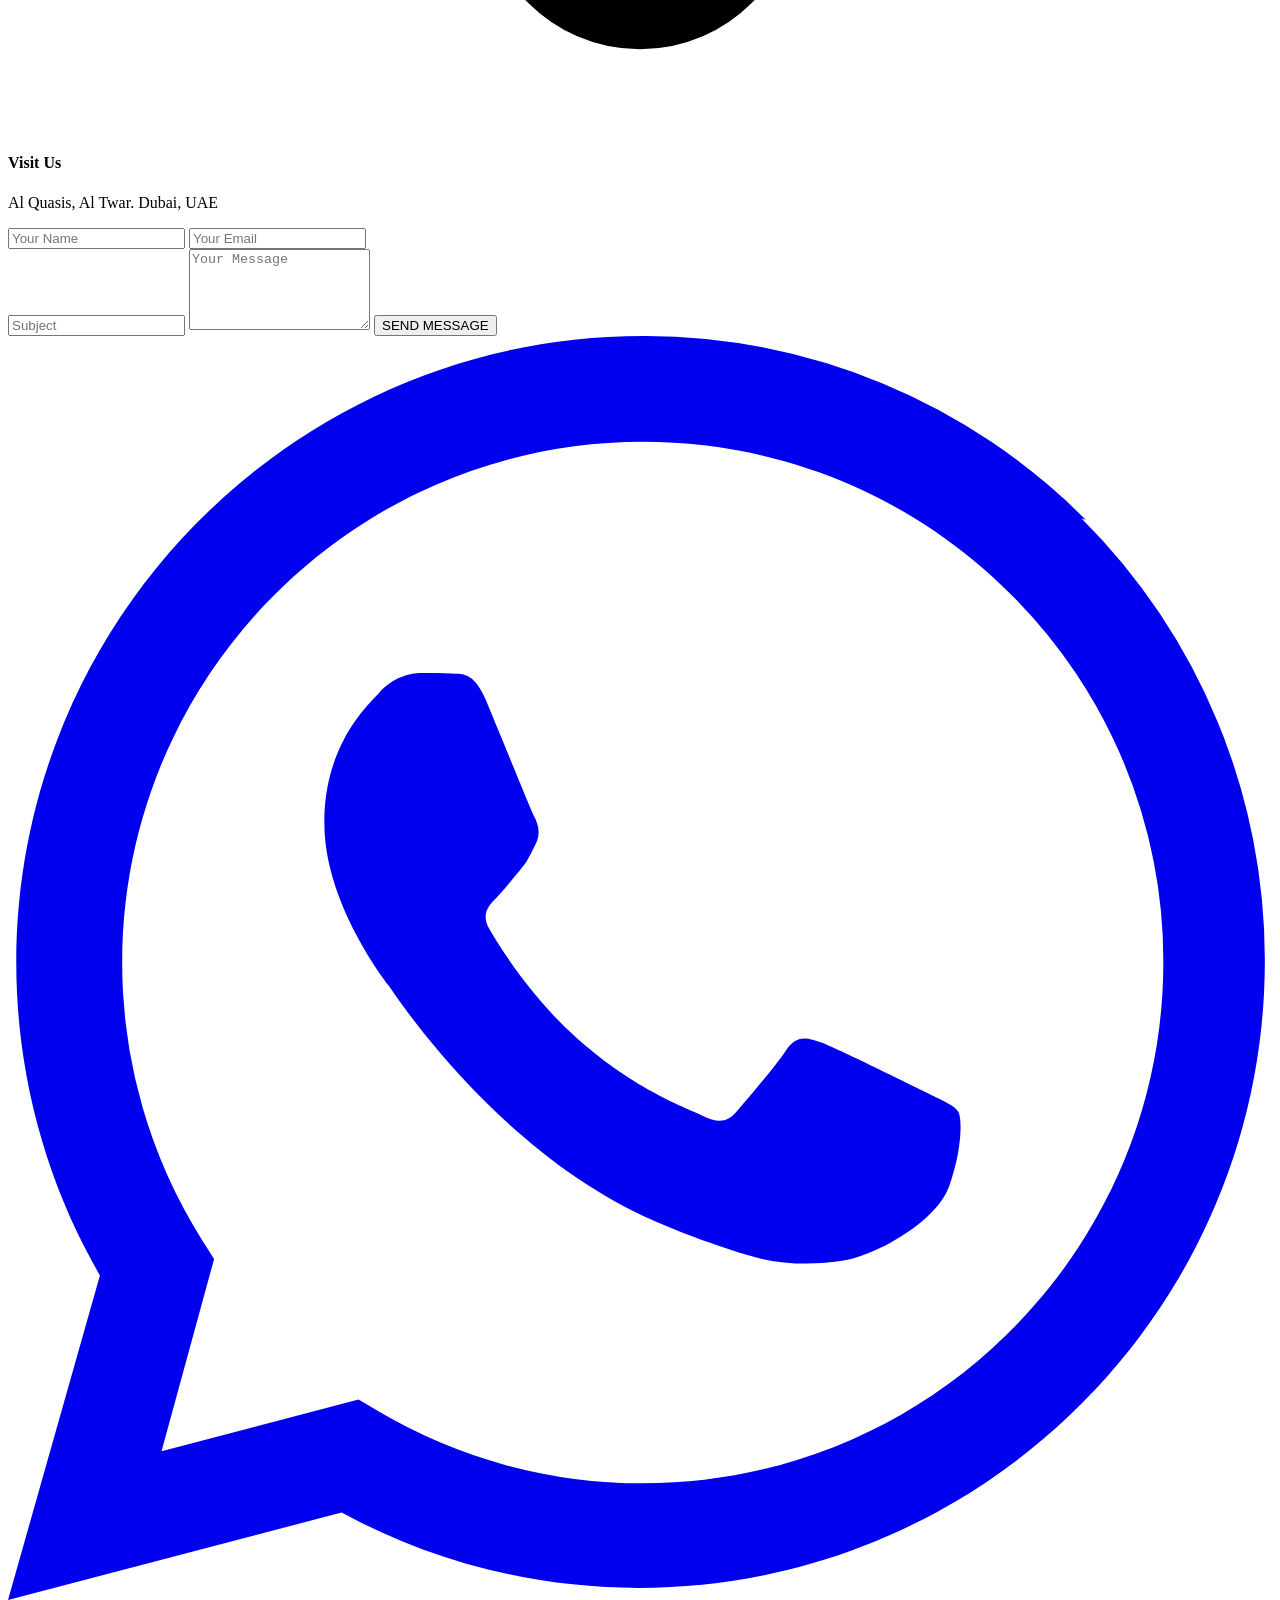
==== commit 0944b48b: "premium visual enhancements: custom cursor, parallax, glassmorphism, and micro-animations" ====
--- a/index.html
+++ b/index.html
@@ -34,6 +34,10 @@
 
 <body class="bg-offwhite text-navy font-sans overflow-x-hidden">
 
+    <!-- Custom Cursor -->
+    <div class="cursor-dot"></div>
+    <div class="cursor-outline"></div>
+
     <!-- Fixed Side Navigation (Left) -->
     <div
         class="fixed left-0 top-0 h-screen w-12 border-r border-gray-200 hidden lg:flex flex-col items-center justify-center z-50 bg-white">
@@ -46,7 +50,7 @@
     <!-- Fixed Side Contact (Right) -->
     <div
         class="fixed right-0 top-0 h-screen w-12 border-l border-gray-200 hidden lg:flex flex-col items-center justify-center z-50 bg-white">
-        <a href="#contact"
+        <a href="#enquiry"
             class="transform rotate-90 origin-center whitespace-nowrap tracking-widest text-xs font-semibold hover:text-teal transition-colors">
             CONTACT US
         </a>
@@ -54,7 +58,7 @@
 
     <!-- Full Screen Menu Overlay -->
     <div id="menu-overlay"
-        class="fixed inset-0 bg-navy/95 z-[60] flex flex-col items-center justify-center text-white opacity-0 pointer-events-none transition-all duration-500">
+        class="fixed inset-0 glass-dark z-[60] flex flex-col items-center justify-center text-white opacity-0 pointer-events-none transition-all duration-500">
         <button id="menu-close"
             class="absolute top-8 right-12 text-sm tracking-widest hover:text-teal font-semibold">CLOSE</button>
         <nav class="flex flex-col gap-8 text-center">
@@ -69,30 +73,12 @@
     <!-- Main Content -->
     <main>
         <!-- Hero Section -->
-        <section id="home" class="min-h-screen flex flex-col items-center justify-center relative px-6 md:px-24">
-            <div class="container mx-auto flex flex-col md:flex-row items-center justify-between">
-                <div class="md:w-1/2 z-10">
-                    <img src="assets/logo.png" alt="Twomonk Logo" class="w-48 mb-12 opacity-0 reveal-up">
-                    <h1 class="text-5xl md:text-7xl font-serif leading-tight mb-10 opacity-0 reveal-up"
-                        style="transition-delay: 100ms">
-                        Empowering <span class="text-teal">Businesses</span> <br> with Technology
-                    </h1>
-                    <a href="#services"
-                        class="inline-block px-10 py-4 bg-teal text-white rounded-full font-semibold hover:bg-navy transition-all shadow-xl hover:shadow-teal/20 transform hover:-translate-y-1 opacity-0 reveal-up"
-                        style="transition-delay: 200ms">
-                        EXPLORE OUR SERVICES
-                    </a>
-                </div>
-                <div class="md:w-1/2 mt-12 md:mt-0 relative flex justify-center opacity-0 reveal-right">
-                    <!-- Hero Graphic Placeholder (Running figure dots) -->
-                    <div id="hero-animation"
-                        class="w-full max-w-lg aspect-square bg-gray-100/50 rounded-full flex items-center justify-center overflow-hidden border border-gray-100">
-                        <canvas id="dots-canvas" class="w-full h-full"></canvas>
-                        <p class="absolute text-gray-400 text-xs text-center px-4">[ Dynamic Dots Animation will appear
-                            here ]</p>
-                    </div>
-                </div>
-            </div>
+        <section id="home"
+            class="min-h-screen flex flex-col items-center justify-center relative px-6 md:px-24 bg-cover bg-center parallax-bg"
+            style="background-image: url('assets/hero.jpg')">
+            <!-- Dark Overlay removed -->
+
+
 
             <!-- Scroll Indicator -->
             <div class="absolute bottom-10 left-1/2 transform -translate-x-1/2 animate-bounce">
@@ -151,8 +137,7 @@
 
                 <div class="grid grid-cols-1 md:grid-cols-2 lg:grid-cols-4 gap-8">
                     <!-- Service 1 -->
-                    <div
-                        class="bg-white p-8 rounded-xl shadow-sm hover:shadow-xl transition-all group opacity-0 reveal-up">
+                    <div class="bg-white p-8 rounded-xl shadow-sm hover-lift group reveal-up">
                         <div
                             class="w-12 h-12 bg-teal/10 rounded-lg flex items-center justify-center mb-6 text-teal group-hover:bg-teal group-hover:text-white transition-colors">
                             <svg class="w-6 h-6" fill="none" stroke="currentColor" viewBox="0 0 24 24">
@@ -166,7 +151,7 @@
                     </div>
 
                     <!-- Service 2 -->
-                    <div class="bg-white p-8 rounded-xl shadow-sm hover:shadow-xl transition-all group opacity-0 reveal-up"
+                    <div class="bg-white p-8 rounded-xl shadow-sm hover-lift group reveal-up"
                         style="transition-delay: 100ms">
                         <div
                             class="w-12 h-12 bg-teal/10 rounded-lg flex items-center justify-center mb-6 text-teal group-hover:bg-teal group-hover:text-white transition-colors">
@@ -182,7 +167,7 @@
                     </div>
 
                     <!-- Service 3 -->
-                    <div class="bg-white p-8 rounded-xl shadow-sm hover:shadow-xl transition-all group opacity-0 reveal-up"
+                    <div class="bg-white p-8 rounded-xl shadow-sm hover-lift group reveal-up"
                         style="transition-delay: 200ms">
                         <div
                             class="w-12 h-12 bg-teal/10 rounded-lg flex items-center justify-center mb-6 text-teal group-hover:bg-teal group-hover:text-white transition-colors">
@@ -198,7 +183,7 @@
                     </div>
 
                     <!-- Service 4 -->
-                    <div class="bg-white p-8 rounded-xl shadow-sm hover:shadow-xl transition-all group opacity-0 reveal-up"
+                    <div class="bg-white p-8 rounded-xl shadow-sm hover-lift group reveal-up"
                         style="transition-delay: 300ms">
                         <div
                             class="w-12 h-12 bg-teal/10 rounded-lg flex items-center justify-center mb-6 text-teal group-hover:bg-teal group-hover:text-white transition-colors">
@@ -214,10 +199,91 @@
                 </div>
             </div>
         </section>
+
+        <!-- Enquiry Section -->
+        <section id="enquiry" class="py-32 px-6 md:px-24 bg-white">
+            <div class="container mx-auto">
+                <div class="flex flex-col lg:flex-row gap-16">
+                    <div class="lg:w-1/2 opacity-0 reveal-up">
+                        <p class="text-teal font-semibold tracking-widest text-sm mb-4">GET IN TOUCH</p>
+                        <h2 class="text-4xl md:text-5xl font-serif mb-8 leading-tight">Ready to start your <br>
+                            <span class="text-teal">digital journey</span>?
+                        </h2>
+
+                        <div class="space-y-8">
+                            <div class="flex items-start gap-4">
+                                <div
+                                    class="w-12 h-12 bg-teal/10 rounded-lg flex items-center justify-center text-teal shrink-0">
+                                    <svg class="w-6 h-6" fill="none" stroke="currentColor" viewBox="0 0 24 24">
+                                        <path stroke-linecap="round" stroke-linejoin="round" stroke-width="2"
+                                            d="M3 5a2 2 0 012-2h3.28a1 1 0 01.948.684l1.498 4.493a1 1 0 01-.502 1.21l-2.257 1.13a11.042 11.042 0 005.516 5.516l1.13-2.257a1 1 0 011.21-.502l4.493 1.498a1 1 0 01.684.949V19a2 2 0 01-2 2h-1C9.716 21 3 14.284 3 6V5z">
+                                        </path>
+                                    </svg>
+                                </div>
+                                <div>
+                                    <h4 class="font-serif text-lg mb-1">Call Us</h4>
+                                    <p class="text-gray-500">+971 56 281 6806</p>
+                                </div>
+                            </div>
+
+                            <div class="flex items-start gap-4">
+                                <div
+                                    class="w-12 h-12 bg-teal/10 rounded-lg flex items-center justify-center text-teal shrink-0">
+                                    <svg class="w-6 h-6" fill="none" stroke="currentColor" viewBox="0 0 24 24">
+                                        <path stroke-linecap="round" stroke-linejoin="round" stroke-width="2"
+                                            d="M3 8l7.89 5.26a2 2 0 002.22 0L21 8M5 19h14a2 2 0 002-2V7a2 2 0 00-2-2H5a2 2 0 00-2 2v10a2 2 0 002-2z">
+                                        </path>
+                                    </svg>
+                                </div>
+                                <div>
+                                    <h4 class="font-serif text-lg mb-1">Email Us</h4>
+                                    <p class="text-gray-500">info@twomonk.tech</p>
+                                </div>
+                            </div>
+
+                            <div class="flex items-start gap-4">
+                                <div
+                                    class="w-12 h-12 bg-teal/10 rounded-lg flex items-center justify-center text-teal shrink-0">
+                                    <svg class="w-6 h-6" fill="none" stroke="currentColor" viewBox="0 0 24 24">
+                                        <path stroke-linecap="round" stroke-linejoin="round" stroke-width="2"
+                                            d="M17.657 16.657L13.414 20.9a1.998 1.998 0 01-2.827 0l-4.244-4.243a8 8 0 1111.314 0z">
+                                        </path>
+                                        <path stroke-linecap="round" stroke-linejoin="round" stroke-width="2"
+                                            d="M15 11a3 3 0 11-6 0 3 3 0 016 0z"></path>
+                                    </svg>
+                                </div>
+                                <div>
+                                    <h4 class="font-serif text-lg mb-1">Visit Us</h4>
+                                    <p class="text-gray-500">Al Quasis, Al Twar. Dubai, UAE</p>
+                                </div>
+                            </div>
+                        </div>
+                    </div>
+
+                    <div class="lg:w-1/2 bg-offwhite p-10 rounded-2xl opacity-0 reveal-right">
+                        <form action="#" class="space-y-6">
+                            <div class="grid grid-cols-1 md:grid-cols-2 gap-6">
+                                <input type="text" placeholder="Your Name"
+                                    class="w-full px-6 py-4 rounded-xl border border-gray-200 focus:border-teal outline-none transition-colors">
+                                <input type="email" placeholder="Your Email"
+                                    class="w-full px-6 py-4 rounded-xl border border-gray-200 focus:border-teal outline-none transition-colors">
+                            </div>
+                            <input type="text" placeholder="Subject"
+                                class="w-full px-6 py-4 rounded-xl border border-gray-200 focus:border-teal outline-none transition-colors">
+                            <textarea rows="5" placeholder="Your Message"
+                                class="w-full px-6 py-4 rounded-xl border border-gray-200 focus:border-teal outline-none transition-colors"></textarea>
+                            <button
+                                class="w-full py-4 bg-teal text-white rounded-xl font-semibold hover:bg-navy transition-all shadow-lg hover:shadow-teal/20">SEND
+                                MESSAGE</button>
+                        </form>
+                    </div>
+                </div>
+            </div>
+        </section>
     </main>
 
     <!-- WhatsApp Button -->
-    <a href="https://wa.me/your-number" target="_blank"
+    <a href="https://wa.me/971562816806" target="_blank"
         class="fixed bottom-8 left-16 z-50 bg-teal text-white p-3 rounded-full shadow-lg hover:bg-navy transition-all transform hover:scale-110 flex items-center gap-2">
         <svg class="w-6 h-6" fill="currentColor" viewBox="0 0 24 24">
             <path
--- a/css/style.css
+++ b/css/style.css
@@ -22,13 +22,15 @@
 
 /* Animations */
 .reveal-up {
-    transform: translateY(30px);
-    transition: all 0.8s cubic-bezier(0.25, 0.46, 0.45, 0.94);
+    opacity: 0;
+    transform: translateY(40px);
+    transition: all 1s cubic-bezier(0.22, 1, 0.36, 1);
 }
 
 .reveal-right {
-    transform: translateX(30px);
-    transition: all 0.8s cubic-bezier(0.25, 0.46, 0.45, 0.94);
+    opacity: 0;
+    transform: translateX(40px);
+    transition: all 1s cubic-bezier(0.22, 1, 0.36, 1);
 }
 
 .reveal-active {
@@ -36,7 +38,60 @@
     transform: translate(0) !important;
 }
 
+/* Glassmorphism */
+.glass {
+    background: rgba(255, 255, 255, 0.7);
+    backdrop-filter: blur(10px);
+    -webkit-backdrop-filter: blur(10px);
+    border: 1px solid rgba(255, 255, 255, 0.2);
+}
+
+.glass-dark {
+    background: rgba(0, 45, 91, 0.85);
+    backdrop-filter: blur(15px);
+    -webkit-backdrop-filter: blur(15px);
+    border: 1px solid rgba(255, 255, 255, 0.1);
+}
+
+/* Floating Animation */
+@keyframes float {
+    0% {
+        transform: translateY(0px);
+    }
+
+    50% {
+        transform: translateY(-15px);
+    }
+
+    100% {
+        transform: translateY(0px);
+    }
+}
+
+.animate-float {
+    animation: float 6s ease-in-out infinite;
+}
+
+/* Enhanced Card Hover */
+.hover-lift {
+    transition: all 0.4s cubic-bezier(0.165, 0.84, 0.44, 1);
+}
+
+.hover-lift:hover {
+    transform: translateY(-10px) scale(1.02);
+    box-shadow: 0 25px 50px -12px rgba(0, 169, 157, 0.2);
+}
+
+/* Glow Effect */
+.glow-on-hover:hover {
+    box-shadow: 0 0 20px rgba(0, 169, 157, 0.4);
+}
+
 /* Menu Overlay Transitions */
+#menu-overlay {
+    transition: all 0.6s cubic-bezier(0.77, 0, 0.175, 1);
+}
+
 #menu-overlay.open {
     opacity: 1;
     pointer-events: auto;
@@ -54,3 +109,9 @@
     width: 100%;
     height: 100%;
 }
+
+/* Parallax Background Helper */
+.parallax-bg {
+    background-attachment: fixed;
+    will-change: transform;
+}
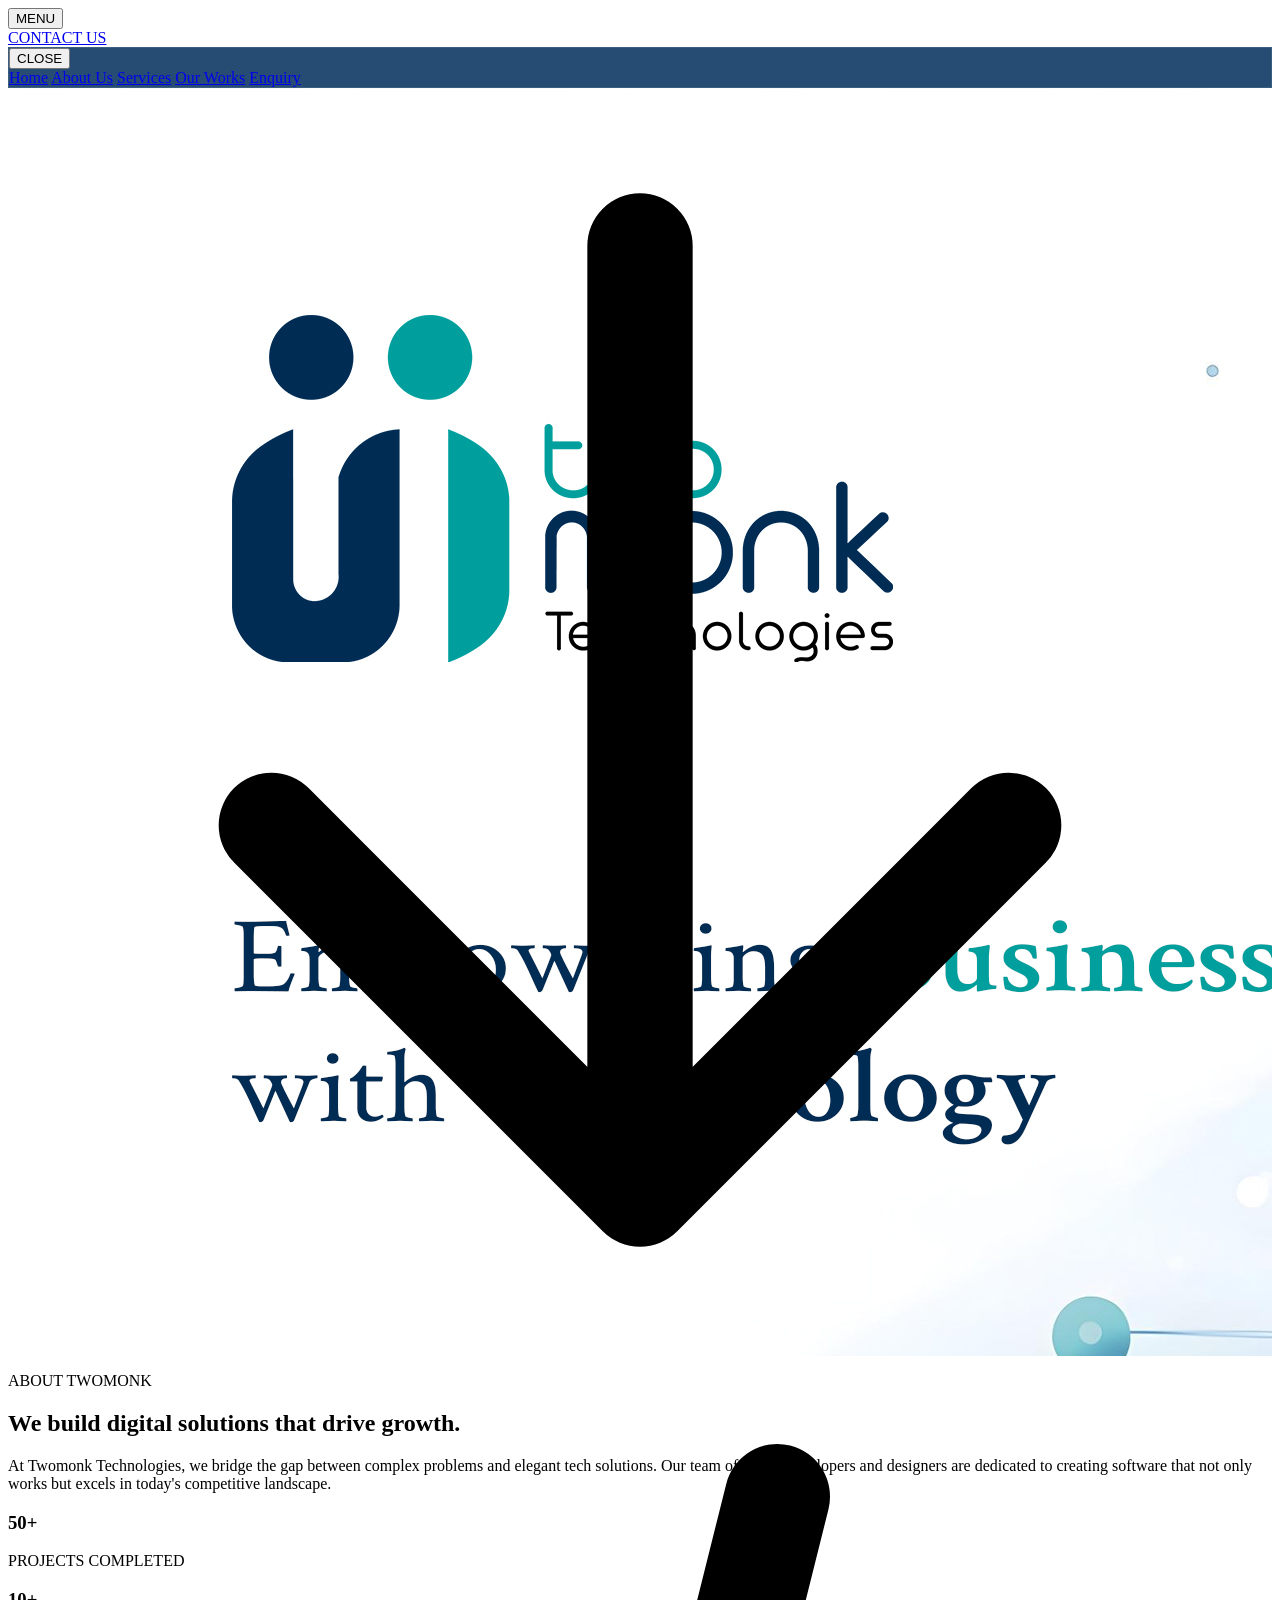
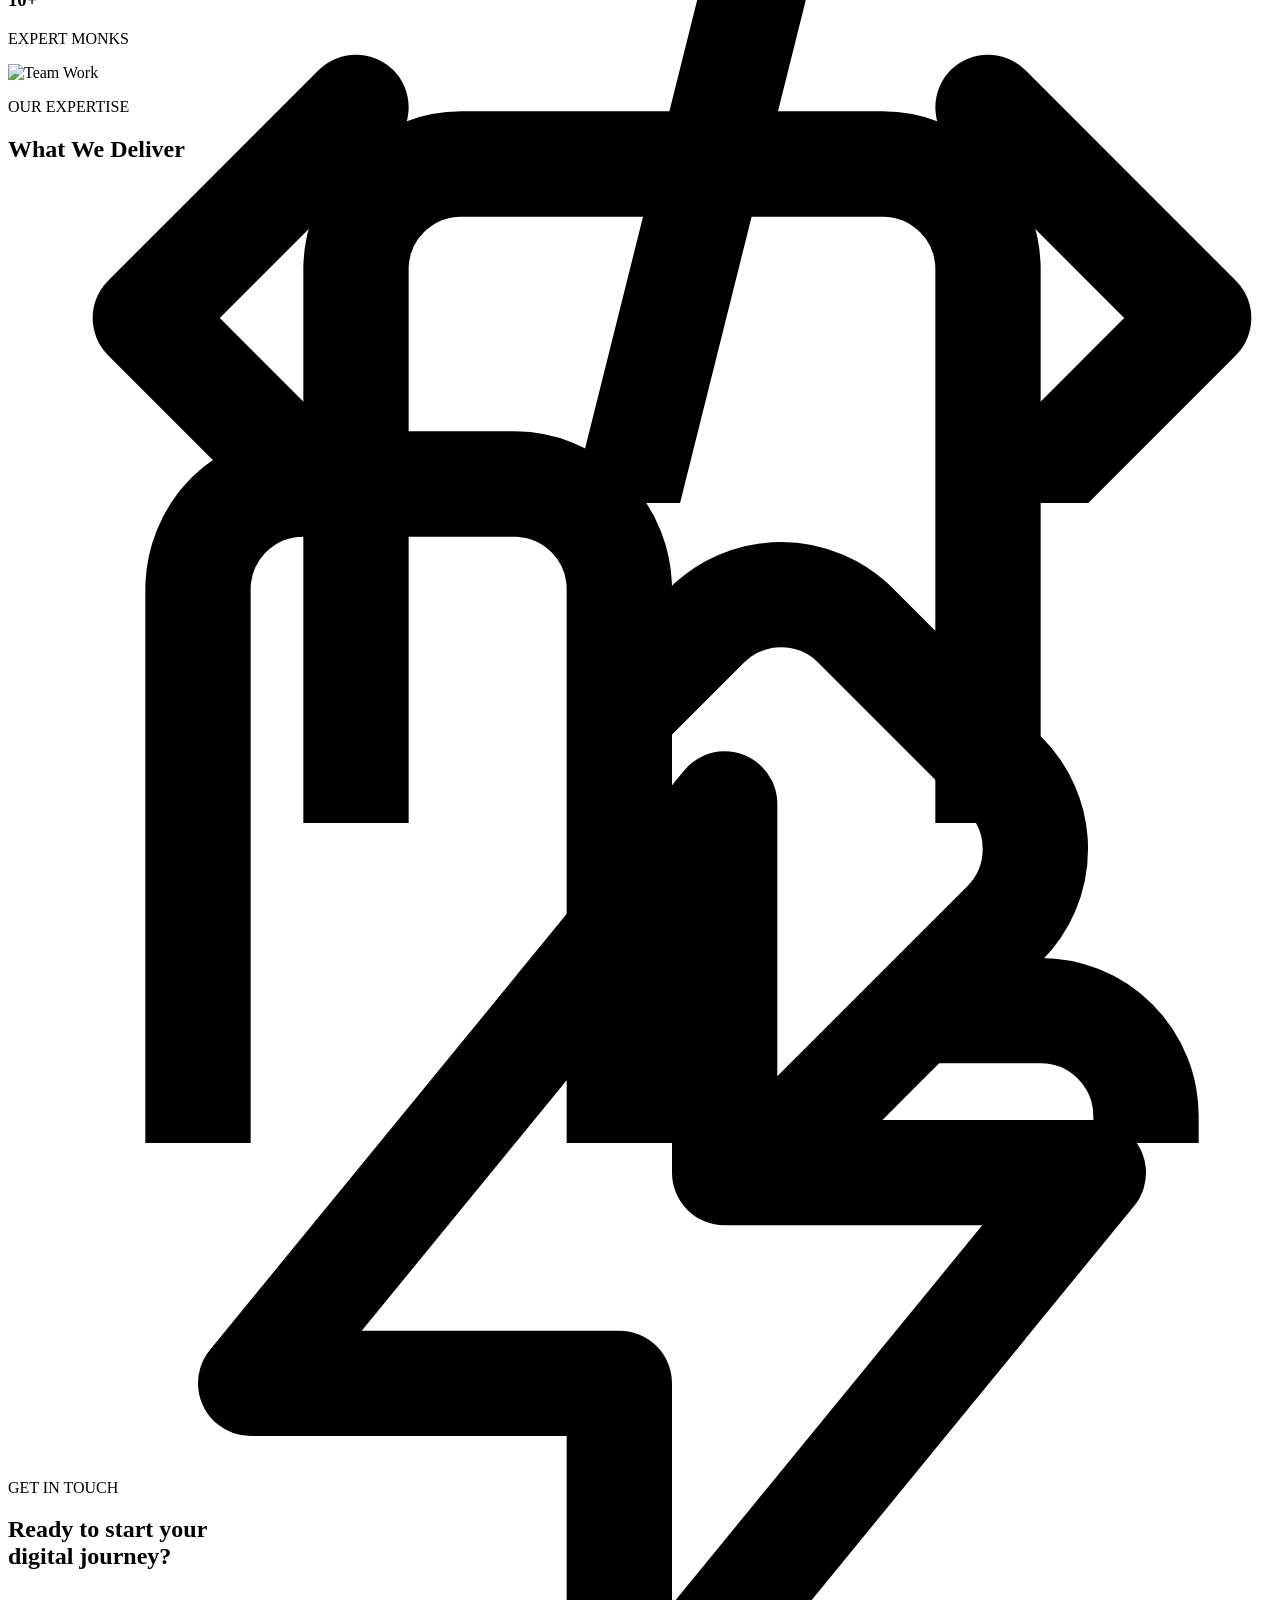
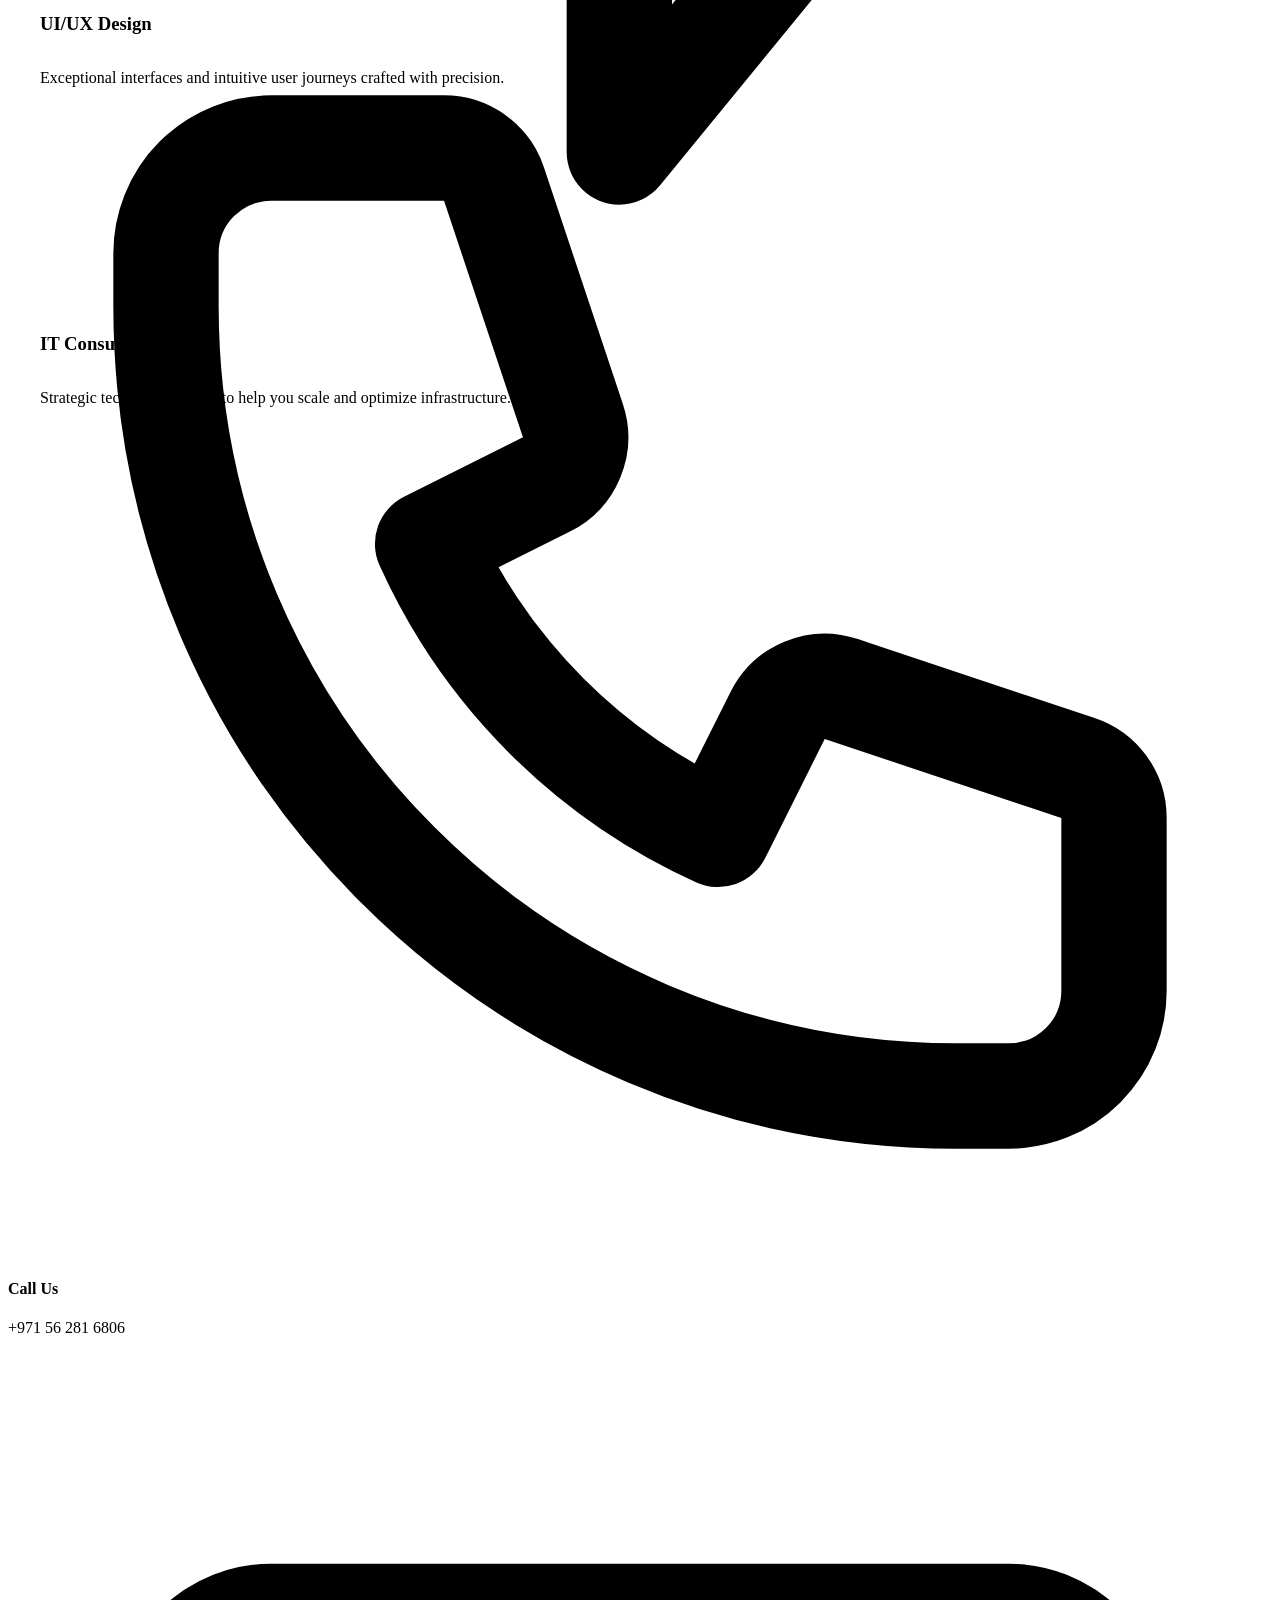
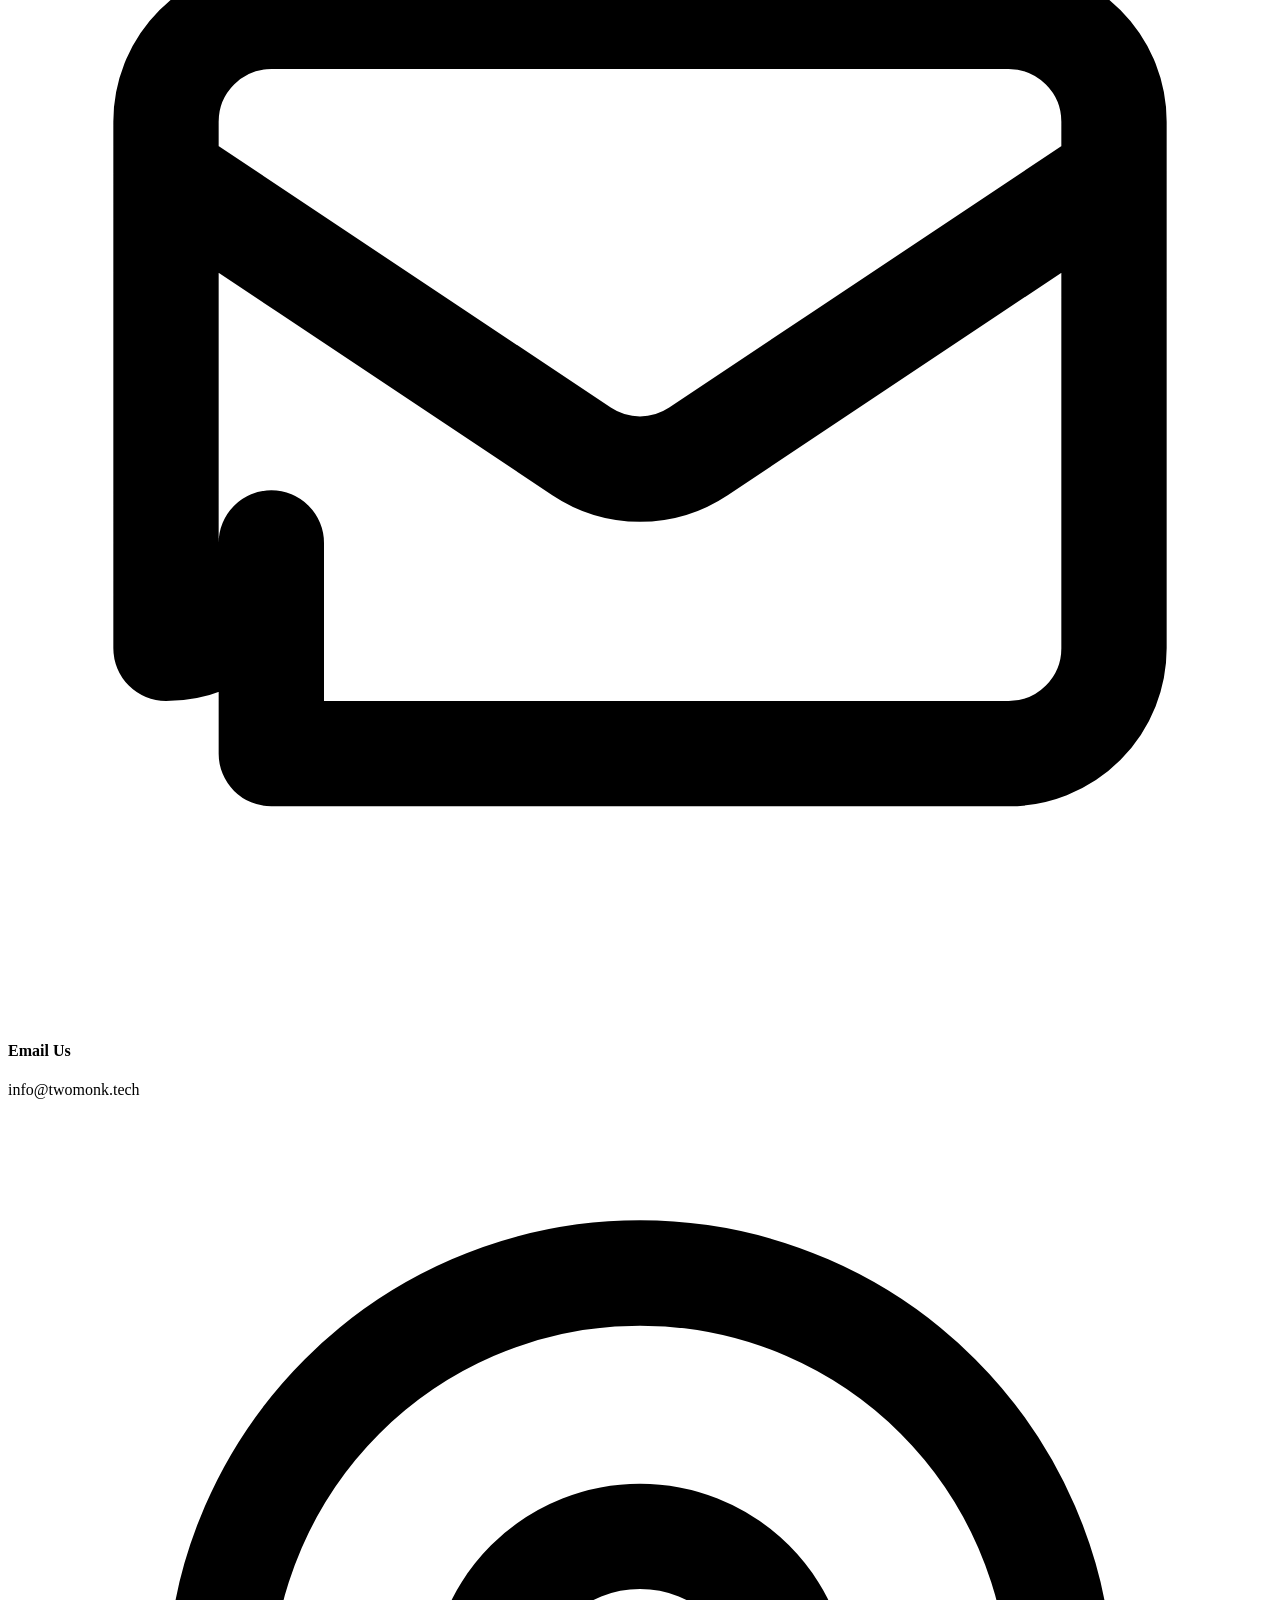
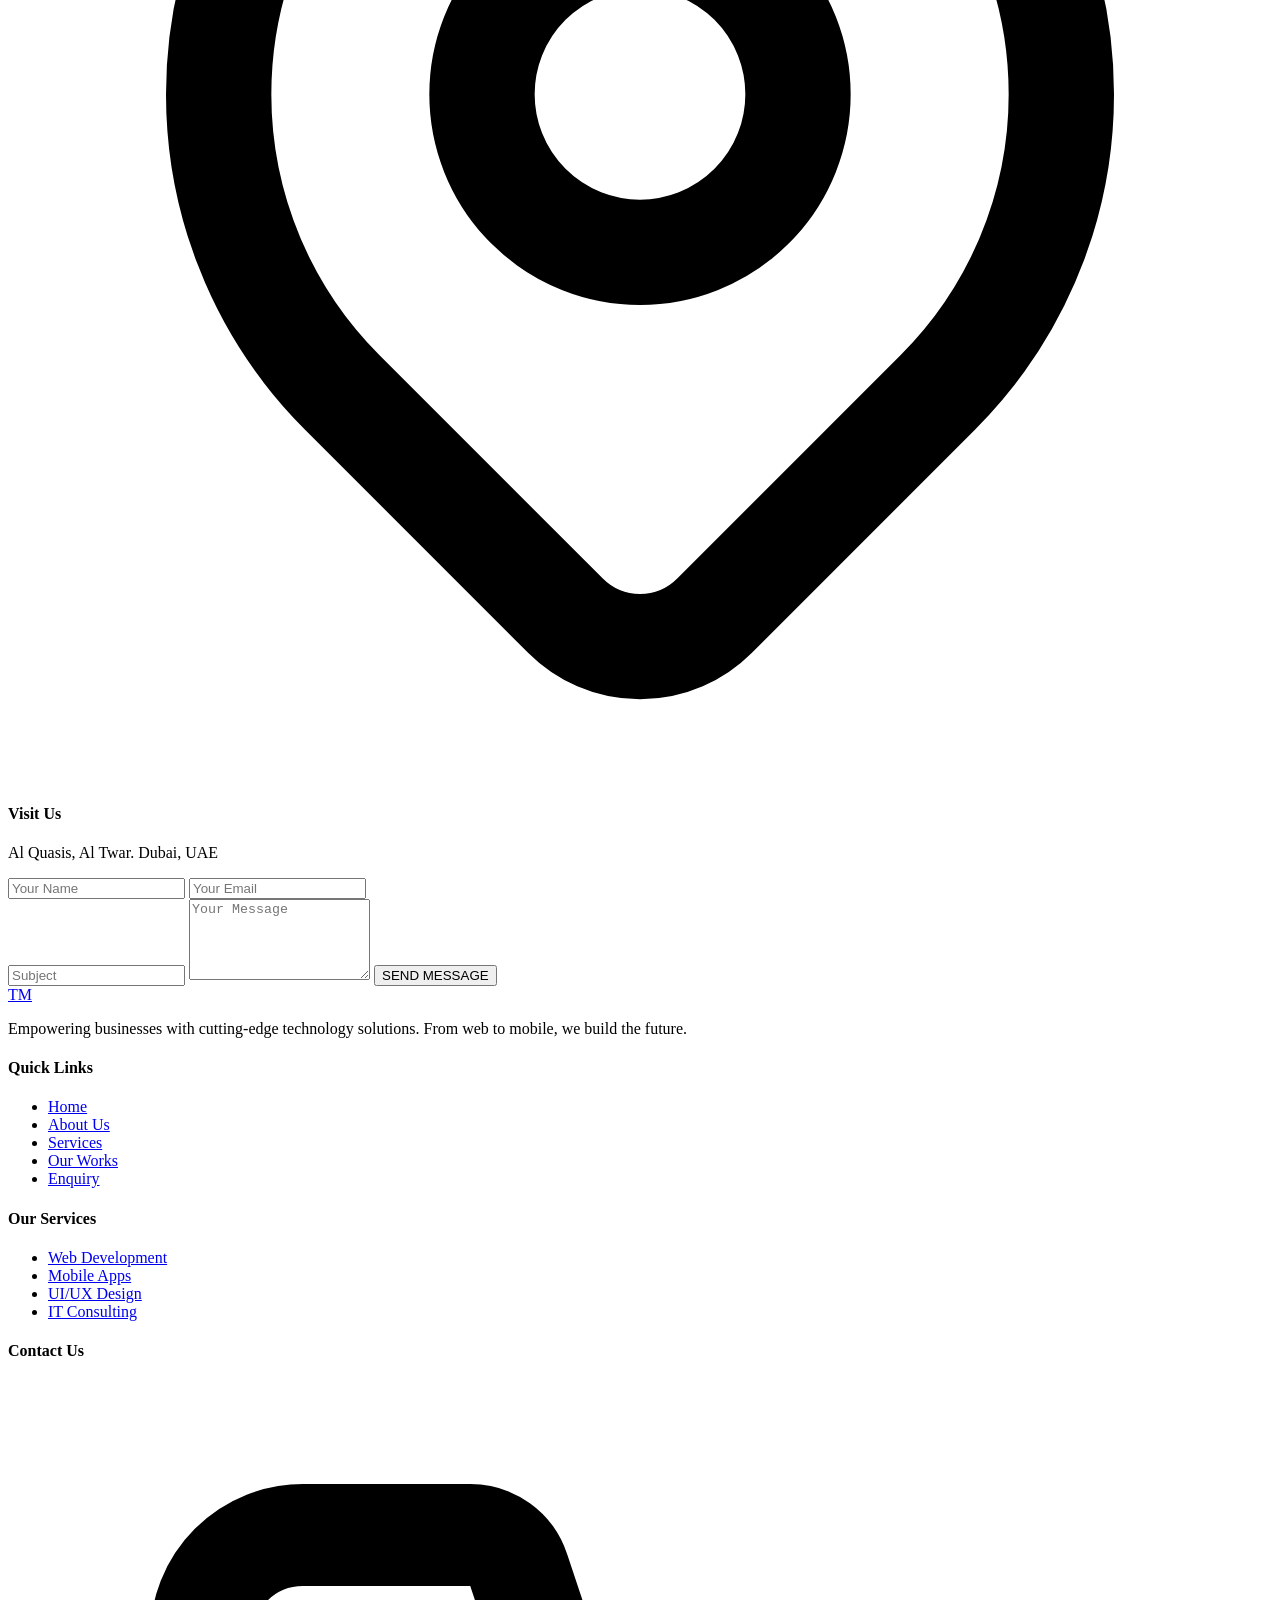
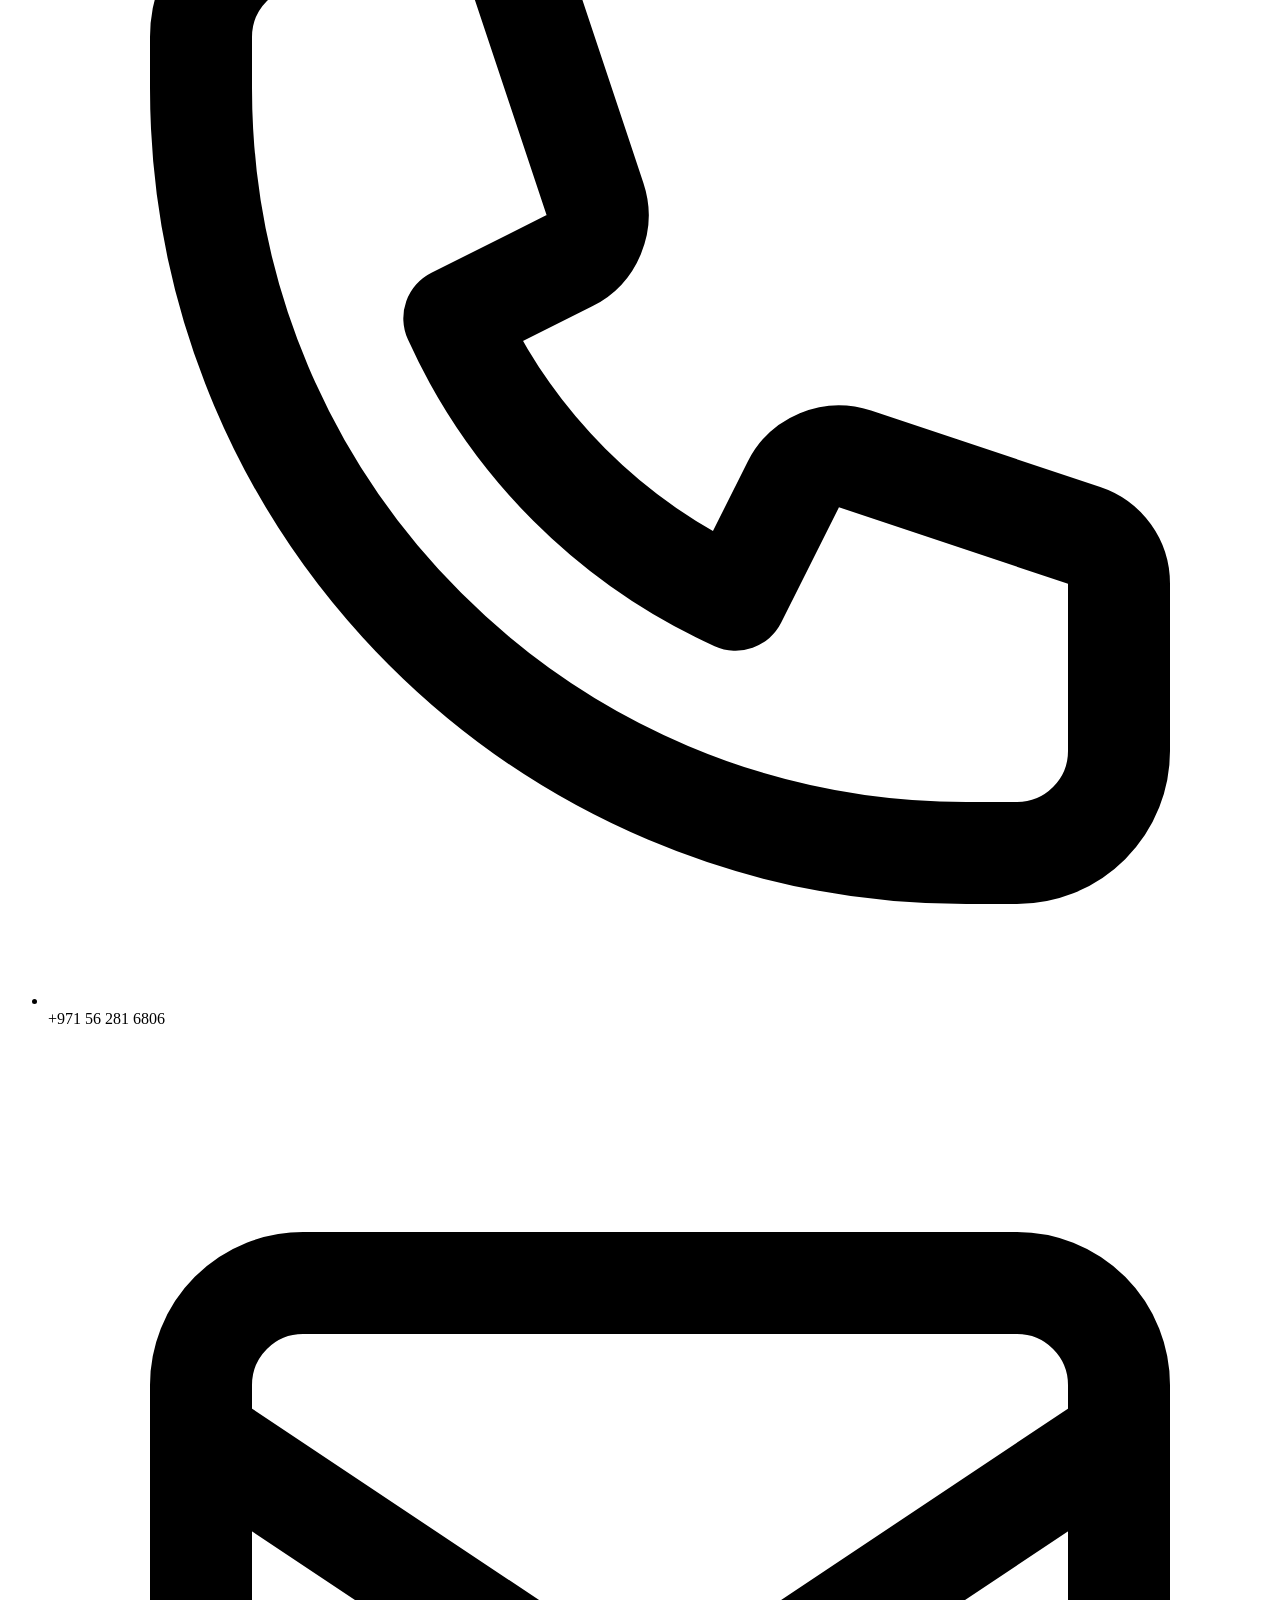
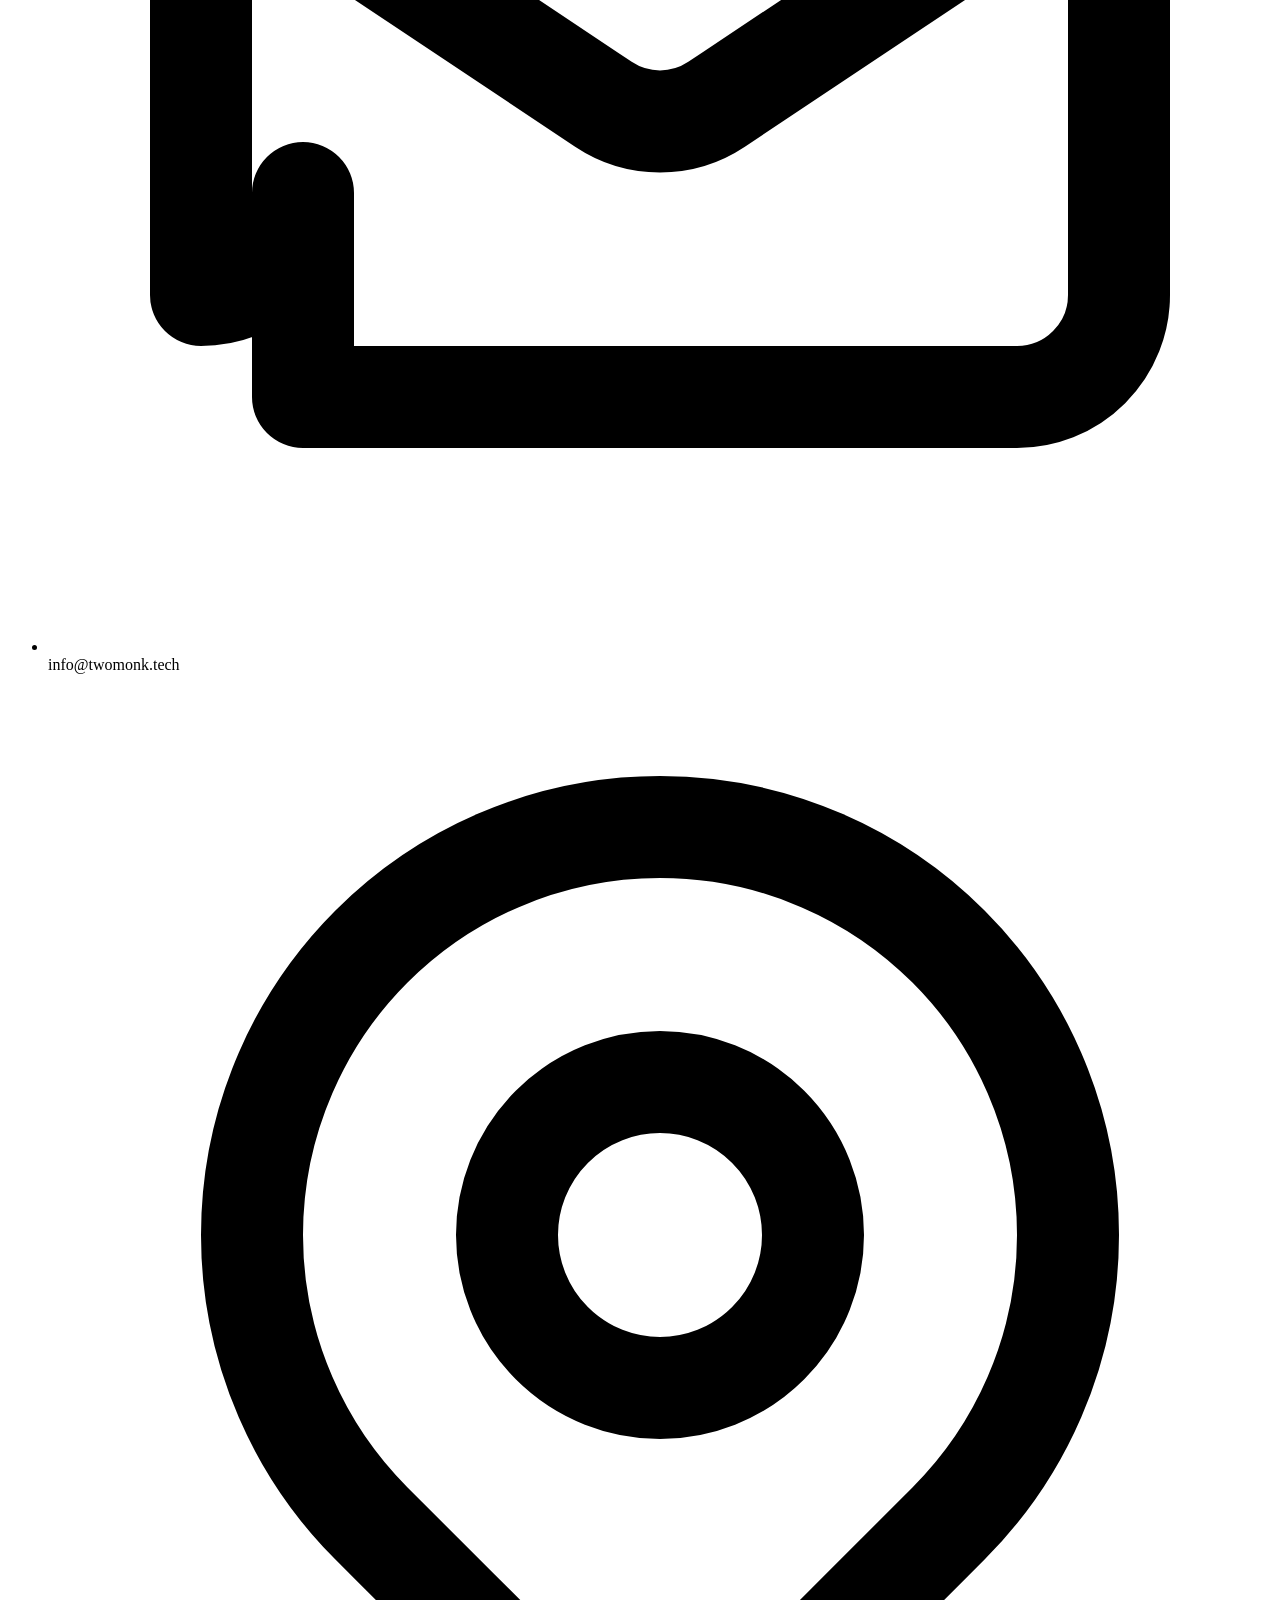
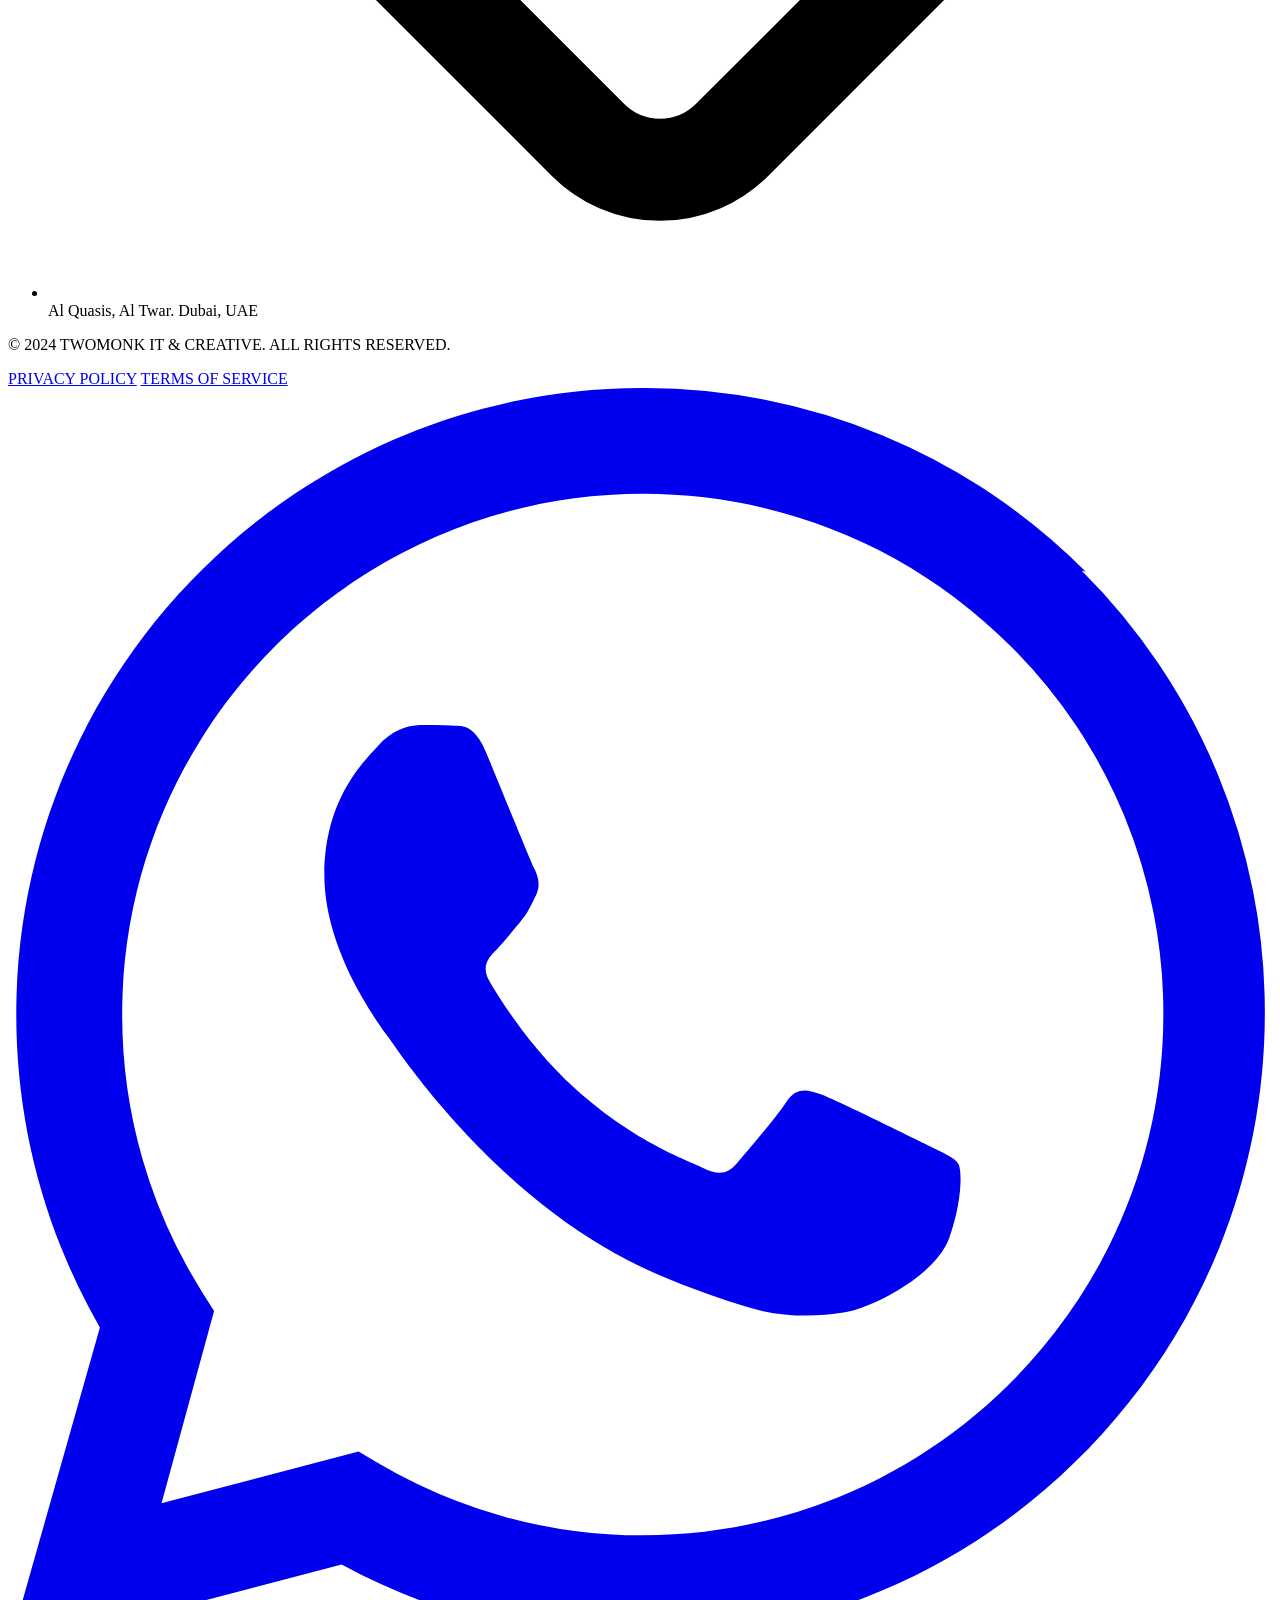
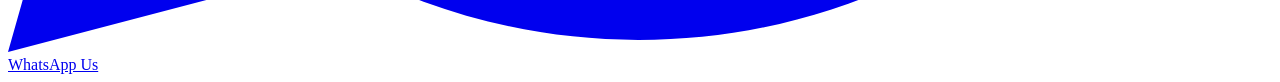
==== commit 4fef88ad: "match typography to reference site: switch all fonts to Inter" ====
--- a/index.html
+++ b/index.html
@@ -17,7 +17,6 @@
                         offwhite: '#F8F9FA',
                     },
                     fontFamily: {
-                        serif: ['Playfair Display', 'serif'],
                         sans: ['Inter', 'sans-serif'],
                     },
                 }
@@ -25,9 +24,7 @@
         }
     </script>
     <!-- Google Fonts -->
-    <link
-        href="https://fonts.googleapis.com/css2?family=Inter:wght@300;400;600&family=Playfair+Display:wght@700&display=swap"
-        rel="stylesheet">
+    <link href="https://fonts.googleapis.com/css2?family=Inter:wght@300;400;600;700;800&display=swap" rel="stylesheet">
     <!-- Custom CSS -->
     <link rel="stylesheet" href="css/style.css">
 </head>
@@ -62,11 +59,11 @@
         <button id="menu-close"
             class="absolute top-8 right-12 text-sm tracking-widest hover:text-teal font-semibold">CLOSE</button>
         <nav class="flex flex-col gap-8 text-center">
-            <a href="#home" class="text-5xl font-serif hover:text-teal transition-colors menu-link">Home</a>
-            <a href="#about" class="text-5xl font-serif hover:text-teal transition-colors menu-link">About Us</a>
-            <a href="#services" class="text-5xl font-serif hover:text-teal transition-colors menu-link">Services</a>
-            <a href="#works" class="text-5xl font-serif hover:text-teal transition-colors menu-link">Our Works</a>
-            <a href="#enquiry" class="text-5xl font-serif hover:text-teal transition-colors menu-link">Enquiry</a>
+            <a href="#home" class="text-5xl font-sans hover:text-teal transition-colors menu-link">Home</a>
+            <a href="#about" class="text-5xl font-sans hover:text-teal transition-colors menu-link">About Us</a>
+            <a href="#services" class="text-5xl font-sans hover:text-teal transition-colors menu-link">Services</a>
+            <a href="#works" class="text-5xl font-sans hover:text-teal transition-colors menu-link">Our Works</a>
+            <a href="#enquiry" class="text-5xl font-sans hover:text-teal transition-colors menu-link">Enquiry</a>
         </nav>
     </div>
 
@@ -95,7 +92,7 @@
                 <div class="flex flex-col md:flex-row gap-12 items-center">
                     <div class="md:w-1/2 opacity-0 reveal-up">
                         <p class="text-teal font-semibold tracking-widest text-sm mb-4">ABOUT TWOMONK</p>
-                        <h2 class="text-4xl md:text-5xl font-serif mb-6 leading-tight">We build digital solutions that
+                        <h2 class="text-4xl md:text-5xl font-sans mb-6 leading-tight">We build digital solutions that
                             <span class="text-teal">drive growth</span>.
                         </h2>
                         <p class="text-gray-600 mb-8 leading-relaxed">
@@ -105,11 +102,11 @@
                         </p>
                         <div class="grid grid-cols-2 gap-8">
                             <div>
-                                <h3 class="text-3xl font-serif text-teal mb-2">50+</h3>
+                                <h3 class="text-3xl font-sans text-teal mb-2">50+</h3>
                                 <p class="text-xs font-semibold tracking-wider text-gray-500">PROJECTS COMPLETED</p>
                             </div>
                             <div>
-                                <h3 class="text-3xl font-serif text-teal mb-2">10+</h3>
+                                <h3 class="text-3xl font-sans text-teal mb-2">10+</h3>
                                 <p class="text-xs font-semibold tracking-wider text-gray-500">EXPERT MONKS</p>
                             </div>
                         </div>
@@ -132,69 +129,122 @@
             <div class="container mx-auto">
                 <div class="text-center mb-16 opacity-0 reveal-up">
                     <p class="text-teal font-semibold tracking-widest text-sm mb-4">OUR EXPERTISE</p>
-                    <h2 class="text-4xl md:text-5xl font-serif mb-6">What We <span class="text-teal">Deliver</span></h2>
+                    <h2 class="text-4xl md:text-5xl font-sans mb-6">What We <span class="text-teal">Deliver</span></h2>
                 </div>
 
                 <div class="grid grid-cols-1 md:grid-cols-2 lg:grid-cols-4 gap-8">
                     <!-- Service 1 -->
-                    <div class="bg-white p-8 rounded-xl shadow-sm hover-lift group reveal-up">
-                        <div
-                            class="w-12 h-12 bg-teal/10 rounded-lg flex items-center justify-center mb-6 text-teal group-hover:bg-teal group-hover:text-white transition-colors">
-                            <svg class="w-6 h-6" fill="none" stroke="currentColor" viewBox="0 0 24 24">
-                                <path stroke-linecap="round" stroke-linejoin="round" stroke-width="2"
-                                    d="M10 20l4-16m4 4l4 4-4 4M6 16l-4-4 4-4"></path>
-                            </svg>
-                        </div>
-                        <h3 class="text-xl font-serif mb-4 group-hover:text-teal transition-colors">Web Development</h3>
-                        <p class="text-gray-500 text-sm leading-relaxed">Custom, responsive, and high-performance
-                            websites built with the latest technologies.</p>
+                    <div class="expertise-card reveal-up">
+                        <div class="expertise-inner">
+                            <div class="expertise-front group">
+                                <div
+                                    class="w-12 h-12 bg-teal/10 rounded-lg flex items-center justify-center mb-6 text-teal group-hover:bg-teal group-hover:text-white transition-colors">
+                                    <svg class="w-6 h-6" fill="none" stroke="currentColor" viewBox="0 0 24 24">
+                                        <path stroke-linecap="round" stroke-linejoin="round" stroke-width="2"
+                                            d="M10 20l4-16m4 4l4 4-4 4M6 16l-4-4 4-4"></path>
+                                    </svg>
+                                </div>
+                                <h3 class="text-xl font-sans mb-4">Web Development</h3>
+                                <p class="text-gray-500 text-sm leading-relaxed">Custom, responsive, and
+                                    high-performance websites built with the latest technologies.</p>
+                            </div>
+                            <div class="expertise-back">
+                                <h3 class="text-xl font-sans">Web Solutions</h3>
+                                <p>We build scalable architectures designed for growth and speed.</p>
+                                <div class="tech-stack">
+                                    <span class="tech-tag">React</span>
+                                    <span class="tech-tag">Next.js</span>
+                                    <span class="tech-tag">Node.js</span>
+                                    <span class="tech-tag">Tailwind</span>
+                                </div>
+                            </div>
+                        </div>
                     </div>
 
                     <!-- Service 2 -->
-                    <div class="bg-white p-8 rounded-xl shadow-sm hover-lift group reveal-up"
-                        style="transition-delay: 100ms">
-                        <div
-                            class="w-12 h-12 bg-teal/10 rounded-lg flex items-center justify-center mb-6 text-teal group-hover:bg-teal group-hover:text-white transition-colors">
-                            <svg class="w-6 h-6" fill="none" stroke="currentColor" viewBox="0 0 24 24">
-                                <path stroke-linecap="round" stroke-linejoin="round" stroke-width="2"
-                                    d="M12 18h.01M8 21h8a2 2 0 002-2V5a2 2 0 00-2-2H8a2 2 0 00-2 2v14a2 2 0 002 2z">
-                                </path>
-                            </svg>
-                        </div>
-                        <h3 class="text-xl font-serif mb-4 group-hover:text-teal transition-colors">Mobile Apps</h3>
-                        <p class="text-gray-500 text-sm leading-relaxed">Native and cross-platform mobile applications
-                            that provide seamless user experiences.</p>
+                    <div class="expertise-card reveal-up" style="transition-delay: 100ms">
+                        <div class="expertise-inner">
+                            <div class="expertise-front group">
+                                <div
+                                    class="w-12 h-12 bg-teal/10 rounded-lg flex items-center justify-center mb-6 text-teal group-hover:bg-teal group-hover:text-white transition-colors">
+                                    <svg class="w-6 h-6" fill="none" stroke="currentColor" viewBox="0 0 24 24">
+                                        <path stroke-linecap="round" stroke-linejoin="round" stroke-width="2"
+                                            d="M12 18h.01M8 21h8a2 2 0 002-2V5a2 2 0 00-2-2H8a2 2 0 00-2 2v14a2 2 0 002 2z">
+                                        </path>
+                                    </svg>
+                                </div>
+                                <h3 class="text-xl font-sans mb-4">Mobile Apps</h3>
+                                <p class="text-gray-500 text-sm leading-relaxed">Native and cross-platform mobile
+                                    applications that provide seamless user experiences.</p>
+                            </div>
+                            <div class="expertise-back">
+                                <h3 class="text-xl font-sans">App Innovation</h3>
+                                <p>Delivering high-performance mobile experiences on iOS and Android.</p>
+                                <div class="tech-stack">
+                                    <span class="tech-tag">Flutter</span>
+                                    <span class="tech-tag">React Native</span>
+                                    <span class="tech-tag">Swift</span>
+                                    <span class="tech-tag">Kotlin</span>
+                                </div>
+                            </div>
+                        </div>
                     </div>
 
                     <!-- Service 3 -->
-                    <div class="bg-white p-8 rounded-xl shadow-sm hover-lift group reveal-up"
-                        style="transition-delay: 200ms">
-                        <div
-                            class="w-12 h-12 bg-teal/10 rounded-lg flex items-center justify-center mb-6 text-teal group-hover:bg-teal group-hover:text-white transition-colors">
-                            <svg class="w-6 h-6" fill="none" stroke="currentColor" viewBox="0 0 24 24">
-                                <path stroke-linecap="round" stroke-linejoin="round" stroke-width="2"
-                                    d="M7 21a4 4 0 01-4-4V5a2 2 0 012-2h4a2 2 0 012 2v12a4 4 0 01-4 4zm0 0h12a2 2 0 002-2v-4a2 2 0 00-2-2h-2.343M11 7.343l1.657-1.657a2 2 0 012.828 0l2.829 2.829a2 2 0 010 2.828l-8.486 8.485M7 17h.01">
-                                </path>
-                            </svg>
-                        </div>
-                        <h3 class="text-xl font-serif mb-4 group-hover:text-teal transition-colors">UI/UX Design</h3>
-                        <p class="text-gray-500 text-sm leading-relaxed">Exceptional interfaces and intuitive user
-                            journeys crafted with precision and creativity.</p>
+                    <div class="expertise-card reveal-up" style="transition-delay: 200ms">
+                        <div class="expertise-inner">
+                            <div class="expertise-front group">
+                                <div
+                                    class="w-12 h-12 bg-teal/10 rounded-lg flex items-center justify-center mb-6 text-teal group-hover:bg-teal group-hover:text-white transition-colors">
+                                    <svg class="w-6 h-6" fill="none" stroke="currentColor" viewBox="0 0 24 24">
+                                        <path stroke-linecap="round" stroke-linejoin="round" stroke-width="2"
+                                            d="M7 21a4 4 0 01-4-4V5a2 2 0 012-2h4a2 2 0 012 2v12a4 4 0 01-4 4zm0 0h12a2 2 0 002-2v-4a2 2 0 00-2-2h-2.343M11 7.343l1.657-1.657a2 2 0 012.828 0l2.829 2.829a2 2 0 010 2.828l-8.486 8.485M7 17h.01">
+                                        </path>
+                                    </svg>
+                                </div>
+                                <h3 class="text-xl font-sans mb-4">UI/UX Design</h3>
+                                <p class="text-gray-500 text-sm leading-relaxed">Exceptional interfaces and intuitive
+                                    user journeys crafted with precision.</p>
+                            </div>
+                            <div class="expertise-back">
+                                <h3 class="text-xl font-sans">Human-Centric</h3>
+                                <p>We focus on usability, accessibility, and modern aesthetics.</p>
+                                <div class="tech-stack">
+                                    <span class="tech-tag">Figma</span>
+                                    <span class="tech-tag">Adobe XD</span>
+                                    <span class="tech-tag">ProtoPie</span>
+                                    <span class="tech-tag">Interaction</span>
+                                </div>
+                            </div>
+                        </div>
                     </div>
 
                     <!-- Service 4 -->
-                    <div class="bg-white p-8 rounded-xl shadow-sm hover-lift group reveal-up"
-                        style="transition-delay: 300ms">
-                        <div
-                            class="w-12 h-12 bg-teal/10 rounded-lg flex items-center justify-center mb-6 text-teal group-hover:bg-teal group-hover:text-white transition-colors">
-                            <svg class="w-6 h-6" fill="none" stroke="currentColor" viewBox="0 0 24 24">
-                                <path stroke-linecap="round" stroke-linejoin="round" stroke-width="2"
-                                    d="M13 10V3L4 14h7v7l9-11h-7z"></path>
-                            </svg>
-                        </div>
-                        <h3 class="text-xl font-serif mb-4 group-hover:text-teal transition-colors">IT Consulting</h3>
-                        <p class="text-gray-500 text-sm leading-relaxed">Strategic technology advice to help you scale
-                            and optimize your digital infrastructure.</p>
+                    <div class="expertise-card reveal-up" style="transition-delay: 300ms">
+                        <div class="expertise-inner">
+                            <div class="expertise-front group">
+                                <div
+                                    class="w-12 h-12 bg-teal/10 rounded-lg flex items-center justify-center mb-6 text-teal group-hover:bg-teal group-hover:text-white transition-colors">
+                                    <svg class="w-6 h-6" fill="none" stroke="currentColor" viewBox="0 0 24 24">
+                                        <path stroke-linecap="round" stroke-linejoin="round" stroke-width="2"
+                                            d="M13 10V3L4 14h7v7l9-11h-7z"></path>
+                                    </svg>
+                                </div>
+                                <h3 class="text-xl font-sans mb-4">IT Consulting</h3>
+                                <p class="text-gray-500 text-sm leading-relaxed">Strategic technology advice to help you
+                                    scale and optimize infrastructure.</p>
+                            </div>
+                            <div class="expertise-back">
+                                <h3 class="text-xl font-sans">Strategic Tech</h3>
+                                <p>Empowering businesses with modern cloud and security solutions.</p>
+                                <div class="tech-stack">
+                                    <span class="tech-tag">AWS</span>
+                                    <span class="tech-tag">Azure</span>
+                                    <span class="tech-tag">Security</span>
+                                    <span class="tech-tag">DevOps</span>
+                                </div>
+                            </div>
+                        </div>
                     </div>
                 </div>
             </div>
@@ -206,7 +256,7 @@
                 <div class="flex flex-col lg:flex-row gap-16">
                     <div class="lg:w-1/2 opacity-0 reveal-up">
                         <p class="text-teal font-semibold tracking-widest text-sm mb-4">GET IN TOUCH</p>
-                        <h2 class="text-4xl md:text-5xl font-serif mb-8 leading-tight">Ready to start your <br>
+                        <h2 class="text-4xl md:text-5xl font-sans mb-8 leading-tight">Ready to start your <br>
                             <span class="text-teal">digital journey</span>?
                         </h2>
 
@@ -221,7 +271,7 @@
                                     </svg>
                                 </div>
                                 <div>
-                                    <h4 class="font-serif text-lg mb-1">Call Us</h4>
+                                    <h4 class="font-sans text-lg mb-1">Call Us</h4>
                                     <p class="text-gray-500">+971 56 281 6806</p>
                                 </div>
                             </div>
@@ -236,7 +286,7 @@
                                     </svg>
                                 </div>
                                 <div>
-                                    <h4 class="font-serif text-lg mb-1">Email Us</h4>
+                                    <h4 class="font-sans text-lg mb-1">Email Us</h4>
                                     <p class="text-gray-500">info@twomonk.tech</p>
                                 </div>
                             </div>
@@ -253,7 +303,7 @@
                                     </svg>
                                 </div>
                                 <div>
-                                    <h4 class="font-serif text-lg mb-1">Visit Us</h4>
+                                    <h4 class="font-sans text-lg mb-1">Visit Us</h4>
                                     <p class="text-gray-500">Al Quasis, Al Twar. Dubai, UAE</p>
                                 </div>
                             </div>
@@ -281,6 +331,92 @@
             </div>
         </section>
     </main>
+    <!-- Footer -->
+    <footer class="bg-navy text-white py-20 px-6 md:px-24">
+        <div class="container mx-auto">
+            <div class="grid grid-cols-1 md:grid-cols-2 lg:grid-cols-4 gap-12 mb-16">
+                <!-- Brand -->
+                <div class="space-y-6">
+                    <a href="index.html" class="flex items-center gap-3">
+                        <span class="text-3xl font-sans font-bold text-white tracking-tighter">TM</span>
+                    </a>
+                    <p class="text-gray-400 text-sm leading-relaxed max-w-xs">
+                        Empowering businesses with cutting-edge technology solutions. From web to mobile, we build the
+                        future.
+                    </p>
+                </div>
+
+                <!-- Quick Links -->
+                <div>
+                    <h4 class="text-lg font-sans mb-6 text-teal">Quick Links</h4>
+                    <ul class="space-y-4 text-sm text-gray-400">
+                        <li><a href="index.html" class="hover:text-white transition-colors">Home</a></li>
+                        <li><a href="about.html" class="hover:text-white transition-colors">About Us</a></li>
+                        <li><a href="services.html" class="hover:text-white transition-colors">Services</a></li>
+                        <li><a href="works.html" class="hover:text-white transition-colors">Our Works</a></li>
+                        <li><a href="enquiry.html" class="hover:text-white transition-colors">Enquiry</a></li>
+                    </ul>
+                </div>
+
+                <!-- Services -->
+                <div>
+                    <h4 class="text-lg font-sans mb-6 text-teal">Our Services</h4>
+                    <ul class="space-y-4 text-sm text-gray-400">
+                        <li><a href="services.html" class="hover:text-white transition-colors">Web Development</a></li>
+                        <li><a href="services.html" class="hover:text-white transition-colors">Mobile Apps</a></li>
+                        <li><a href="services.html" class="hover:text-white transition-colors">UI/UX Design</a></li>
+                        <li><a href="services.html" class="hover:text-white transition-colors">IT Consulting</a></li>
+                    </ul>
+                </div>
+
+                <!-- Contact -->
+                <div>
+                    <h4 class="text-lg font-sans mb-6 text-teal">Contact Us</h4>
+                    <ul class="space-y-4 text-sm text-gray-400">
+                        <li class="flex items-start gap-3">
+                            <svg class="w-5 h-5 text-teal shrink-0" fill="none" stroke="currentColor"
+                                viewBox="0 0 24 24">
+                                <path stroke-linecap="round" stroke-linejoin="round" stroke-width="2"
+                                    d="M3 5a2 2 0 012-2h3.28a1 1 0 01.948.684l1.498 4.493a1 1 0 01-.502 1.21l-2.257 1.13a11.042 11.042 0 005.516 5.516l1.13-2.257a1 1 0 011.21-.502l4.493 1.498a1 1 0 01.684.949V19a2 2 0 01-2 2h-1C9.716 21 3 14.284 3 6V5z">
+                                </path>
+                            </svg>
+                            <span>+971 56 281 6806</span>
+                        </li>
+                        <li class="flex items-start gap-3">
+                            <svg class="w-5 h-5 text-teal shrink-0" fill="none" stroke="currentColor"
+                                viewBox="0 0 24 24">
+                                <path stroke-linecap="round" stroke-linejoin="round" stroke-width="2"
+                                    d="M3 8l7.89 5.26a2 2 0 002.22 0L21 8M5 19h14a2 2 0 002-2V7a2 2 0 00-2-2H5a2 2 0 00-2 2v10a2 2 0 002-2z">
+                                </path>
+                            </svg>
+                            <span>info@twomonk.tech</span>
+                        </li>
+                        <li class="flex items-start gap-3">
+                            <svg class="w-5 h-5 text-teal shrink-0" fill="none" stroke="currentColor"
+                                viewBox="0 0 24 24">
+                                <path stroke-linecap="round" stroke-linejoin="round" stroke-width="2"
+                                    d="M17.657 16.657L13.414 20.9a1.998 1.998 0 01-2.827 0l-4.244-4.243a8 8 0 1111.314 0z">
+                                </path>
+                                <path stroke-linecap="round" stroke-linejoin="round" stroke-width="2"
+                                    d="M15 11a3 3 0 11-6 0 3 3 0 016 0z"></path>
+                            </svg>
+                            <span>Al Quasis, Al Twar. Dubai, UAE</span>
+                        </li>
+                    </ul>
+                </div>
+            </div>
+
+            <div
+                class="pt-8 border-t border-white/10 flex flex-col md:flex-row justify-between items-center gap-4 text-xs tracking-widest text-gray-500 font-semibold">
+                <p>© 2024 TWOMONK IT & CREATIVE. ALL RIGHTS RESERVED.</p>
+                <div class="flex gap-8">
+                    <a href="#" class="hover:text-teal transition-colors">PRIVACY POLICY</a>
+                    <a href="#" class="hover:text-teal transition-colors">TERMS OF SERVICE</a>
+                </div>
+            </div>
+        </div>
+    </footer>
+
 
     <!-- WhatsApp Button -->
     <a href="https://wa.me/971562816806" target="_blank"
--- a/css/style.css
+++ b/css/style.css
@@ -114,4 +114,79 @@
 .parallax-bg {
     background-attachment: fixed;
     will-change: transform;
+}
+
+/* 3D Expertise Cards */
+.expertise-card {
+    perspective: 1000px;
+    height: 320px;
+}
+
+.expertise-inner {
+    position: relative;
+    width: 100%;
+    height: 100%;
+    transition: transform 0.8s cubic-bezier(0.4, 0, 0.2, 1);
+    transform-style: preserve-3d;
+}
+
+.expertise-card:hover .expertise-inner {
+    transform: rotateY(180deg);
+}
+
+.expertise-front,
+.expertise-back {
+    position: absolute;
+    width: 100%;
+    height: 100%;
+    backface-visibility: hidden;
+    border-radius: 1.5rem;
+    display: flex;
+    flex-direction: column;
+    justify-content: center;
+    padding: 2rem;
+}
+
+.expertise-front {
+    background: white;
+    z-index: 2;
+}
+
+.expertise-back {
+    background: linear-gradient(135deg, var(--navy) 0%, var(--teal) 100%);
+    color: white;
+    transform: rotateY(180deg);
+    padding: 2rem;
+    display: flex;
+    flex-direction: column;
+    align-items: center;
+    justify-content: center;
+    text-align: center;
+}
+
+.expertise-back h3 {
+    color: white !important;
+    margin-bottom: 0.75rem;
+}
+
+.expertise-back p {
+    color: rgba(255, 255, 255, 0.9) !important;
+    font-size: 0.875rem;
+    line-height: 1.5;
+}
+
+.tech-stack {
+    margin-top: 1rem;
+    display: flex;
+    gap: 0.5rem;
+    flex-wrap: wrap;
+    justify-content: center;
+}
+
+.tech-tag {
+    background: rgba(255, 255, 255, 0.1);
+    padding: 2px 8px;
+    border-radius: 4px;
+    font-size: 0.7rem;
+    letter-spacing: 0.05em;
 }
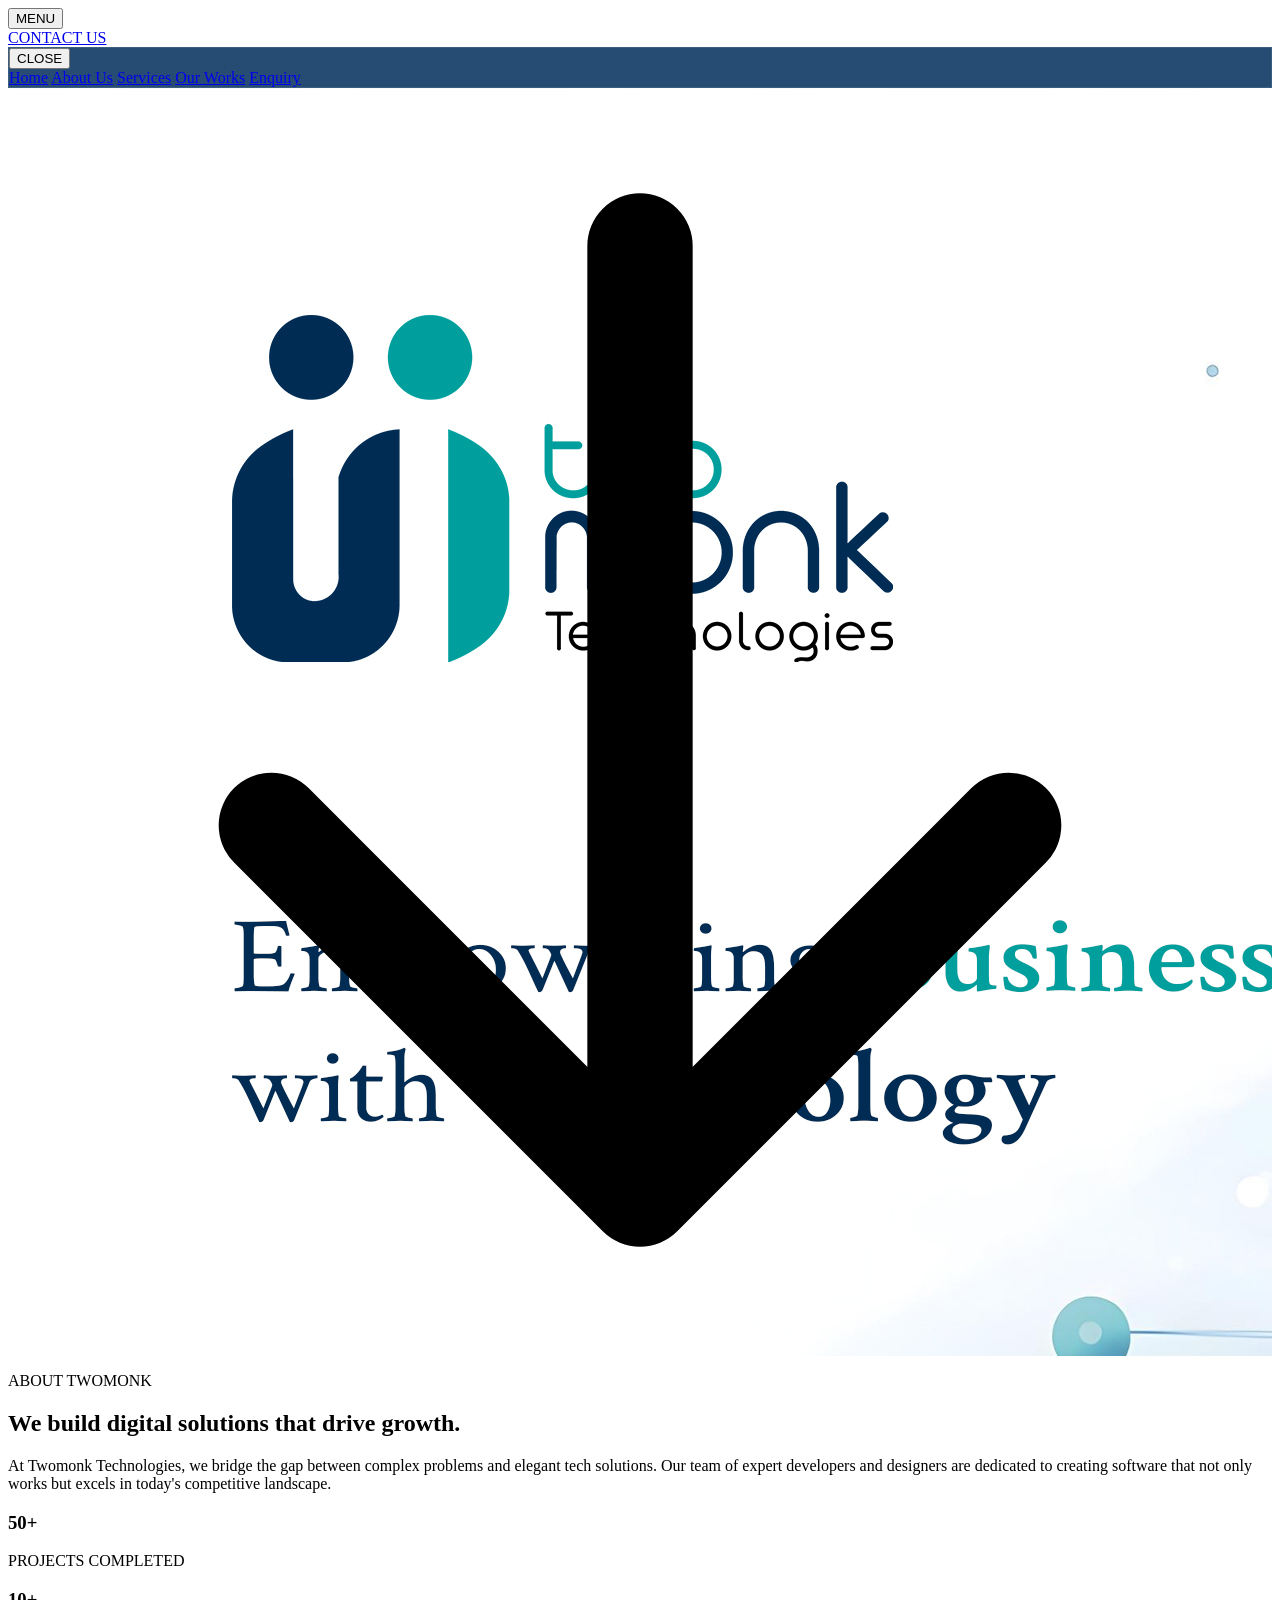
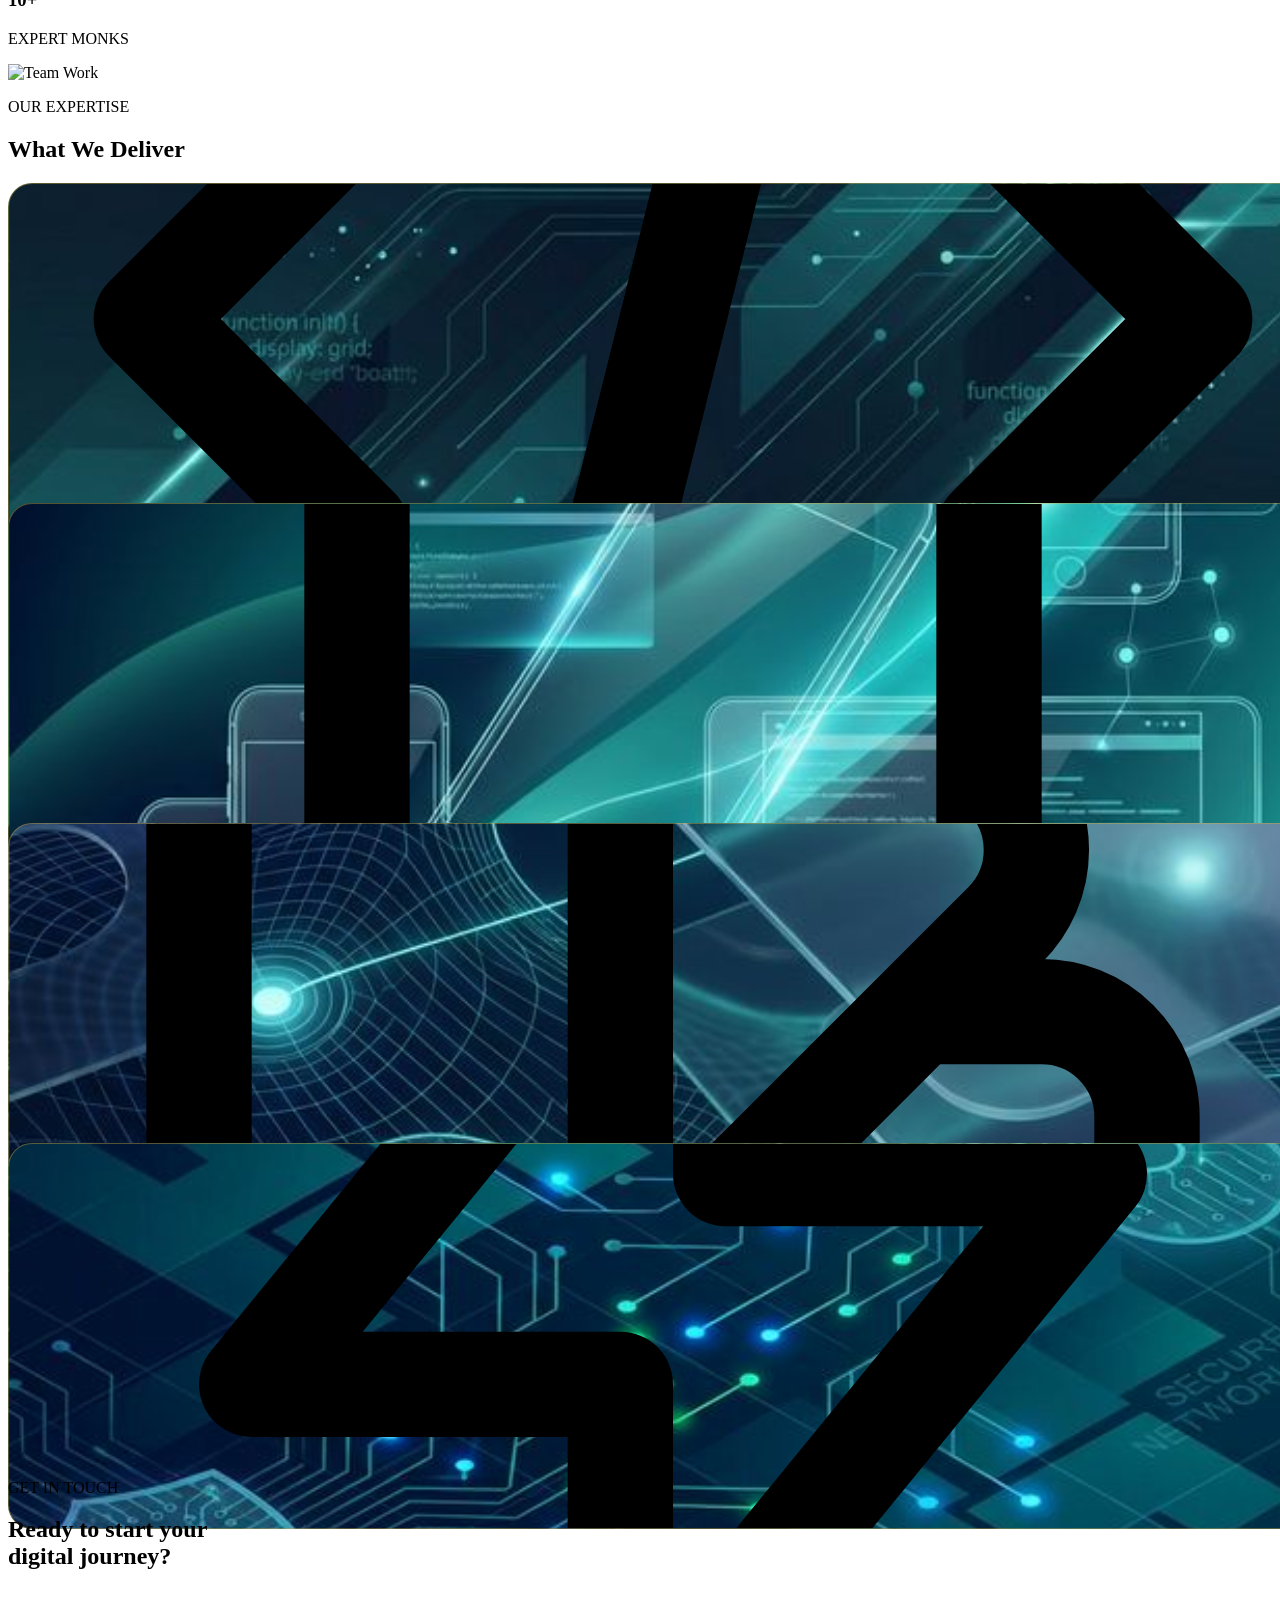
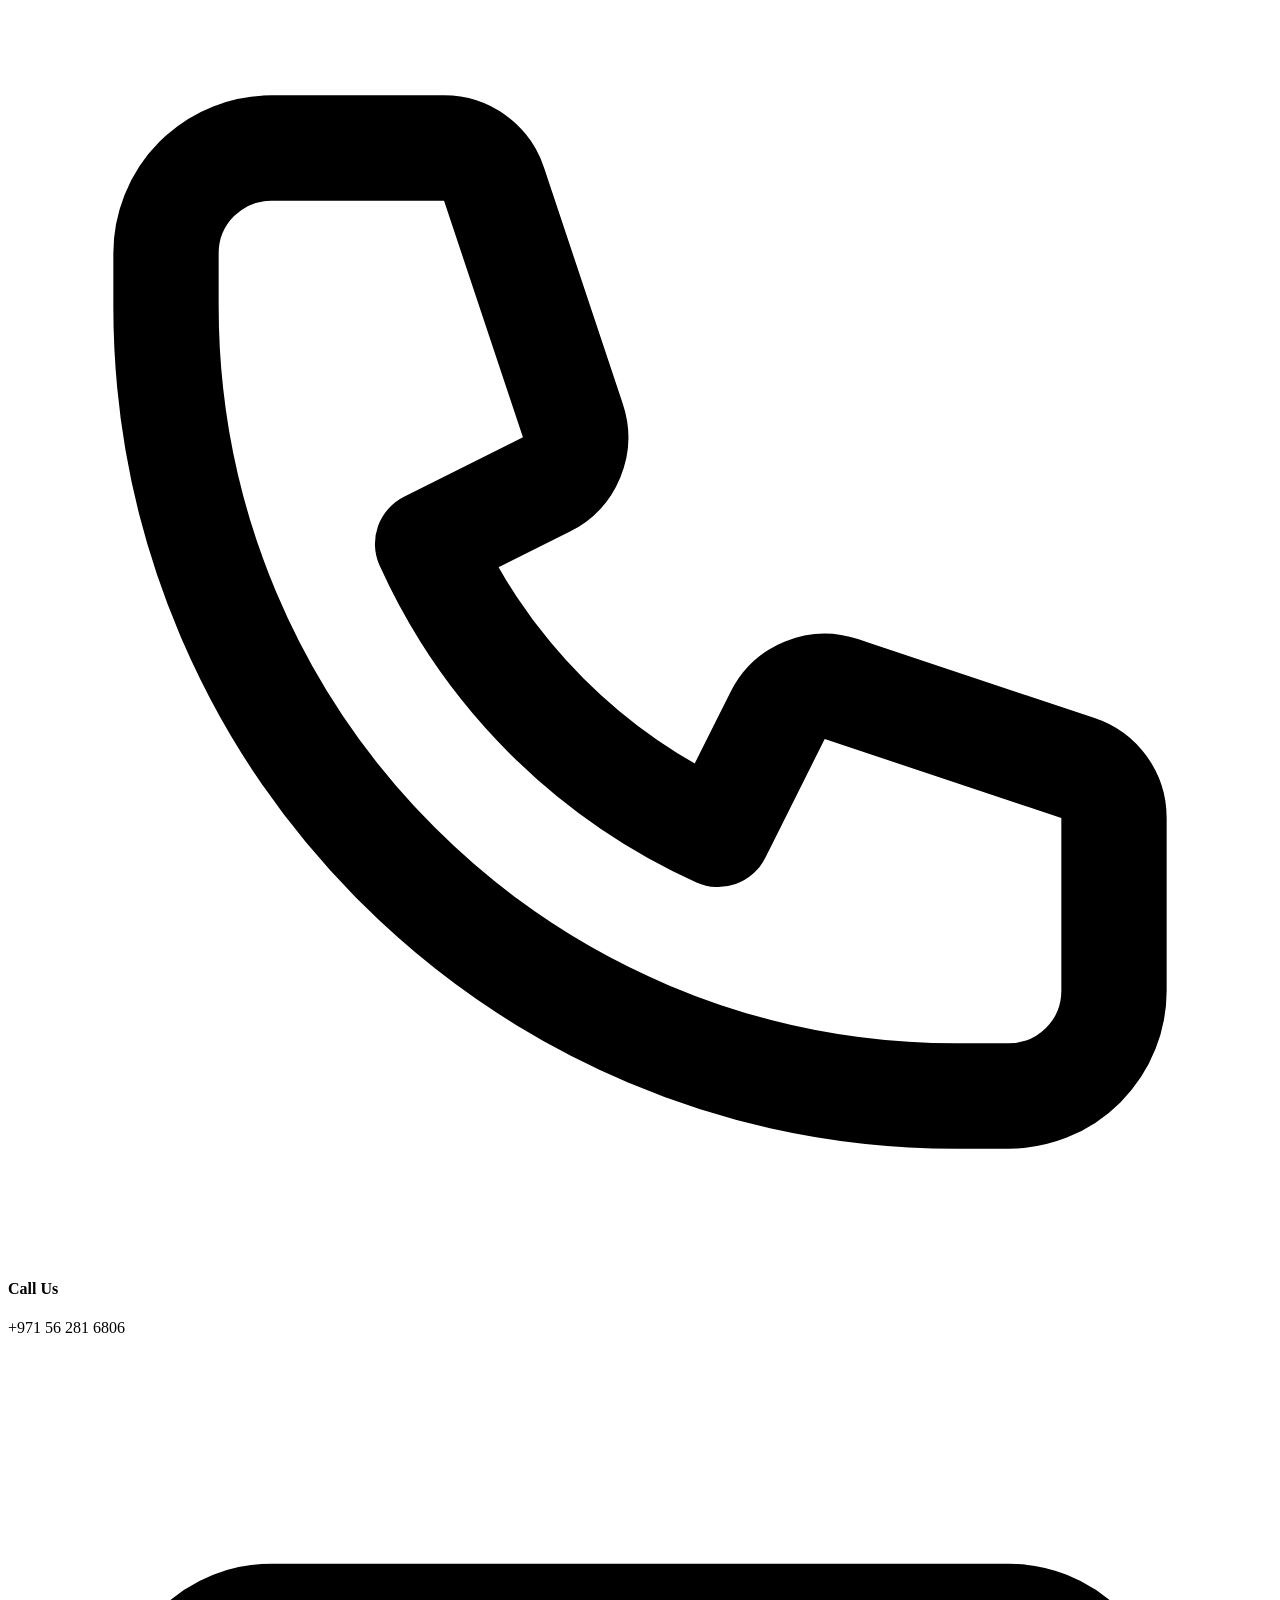
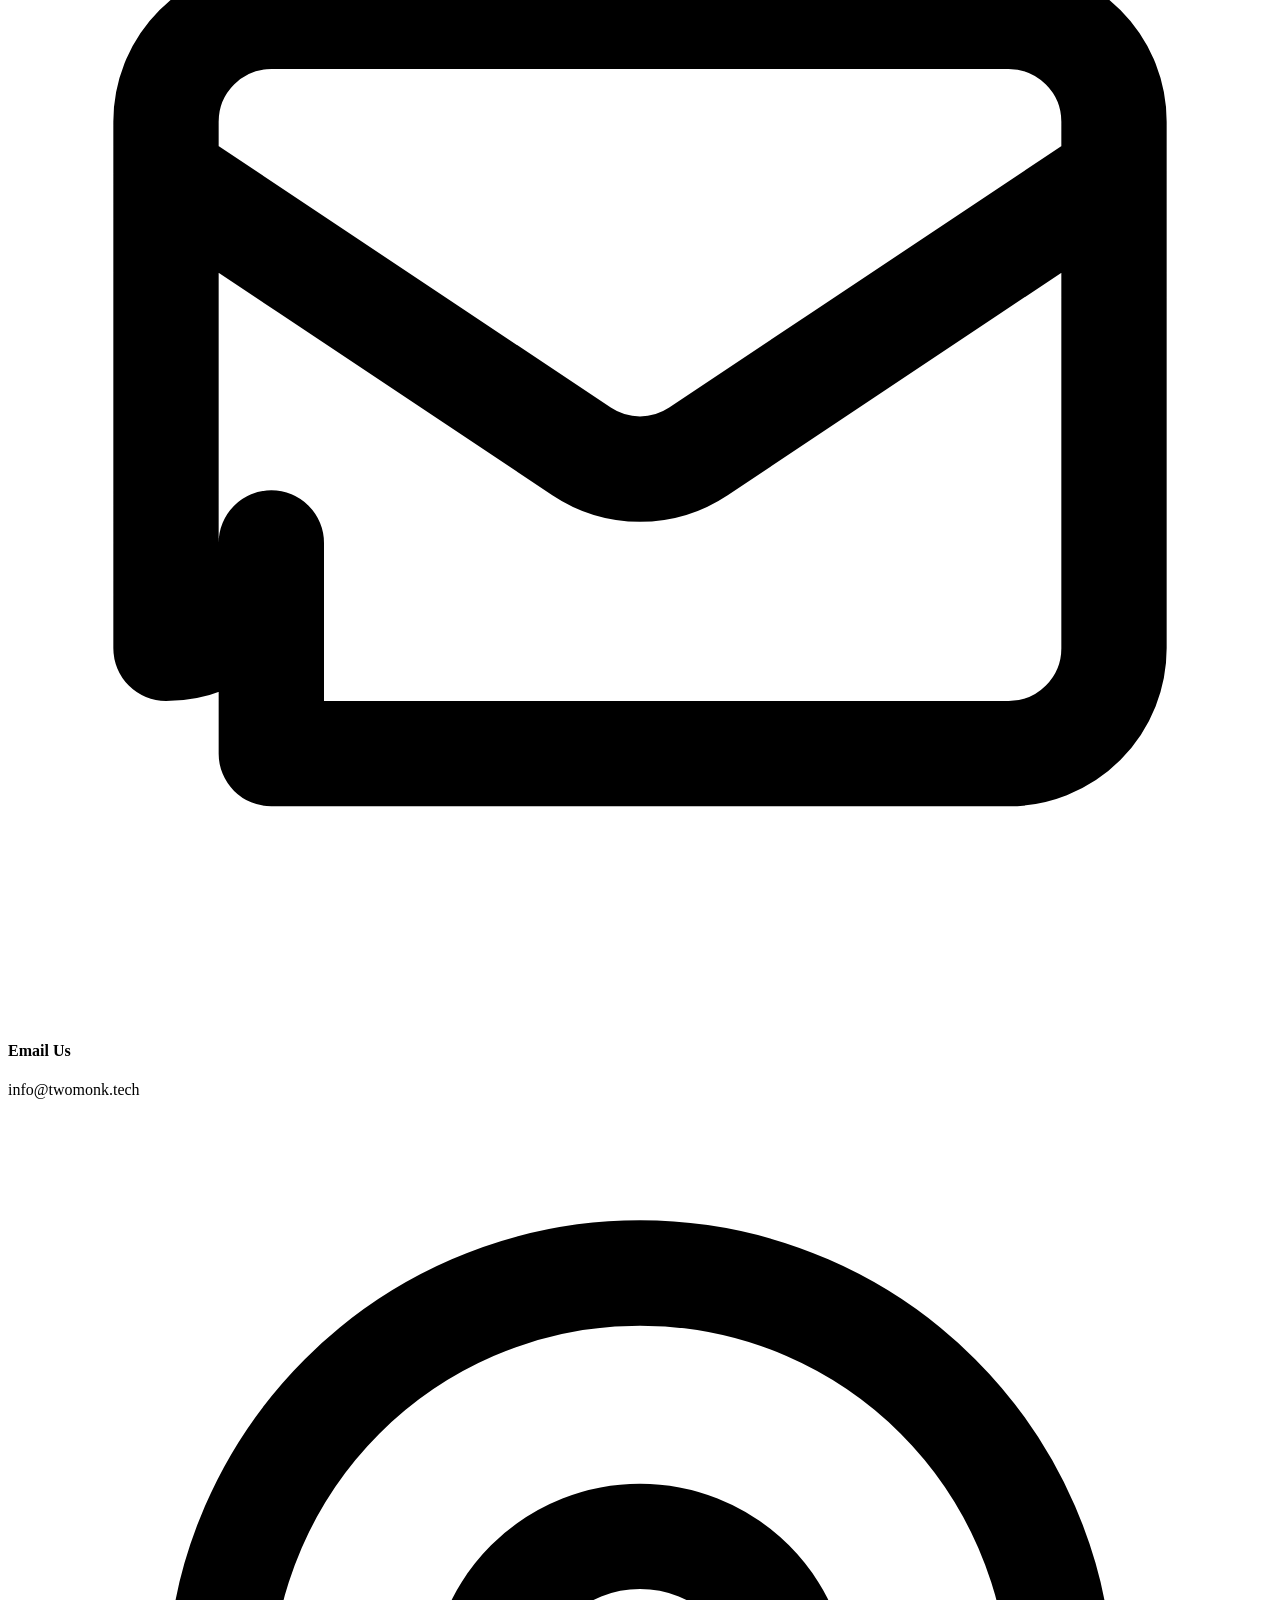
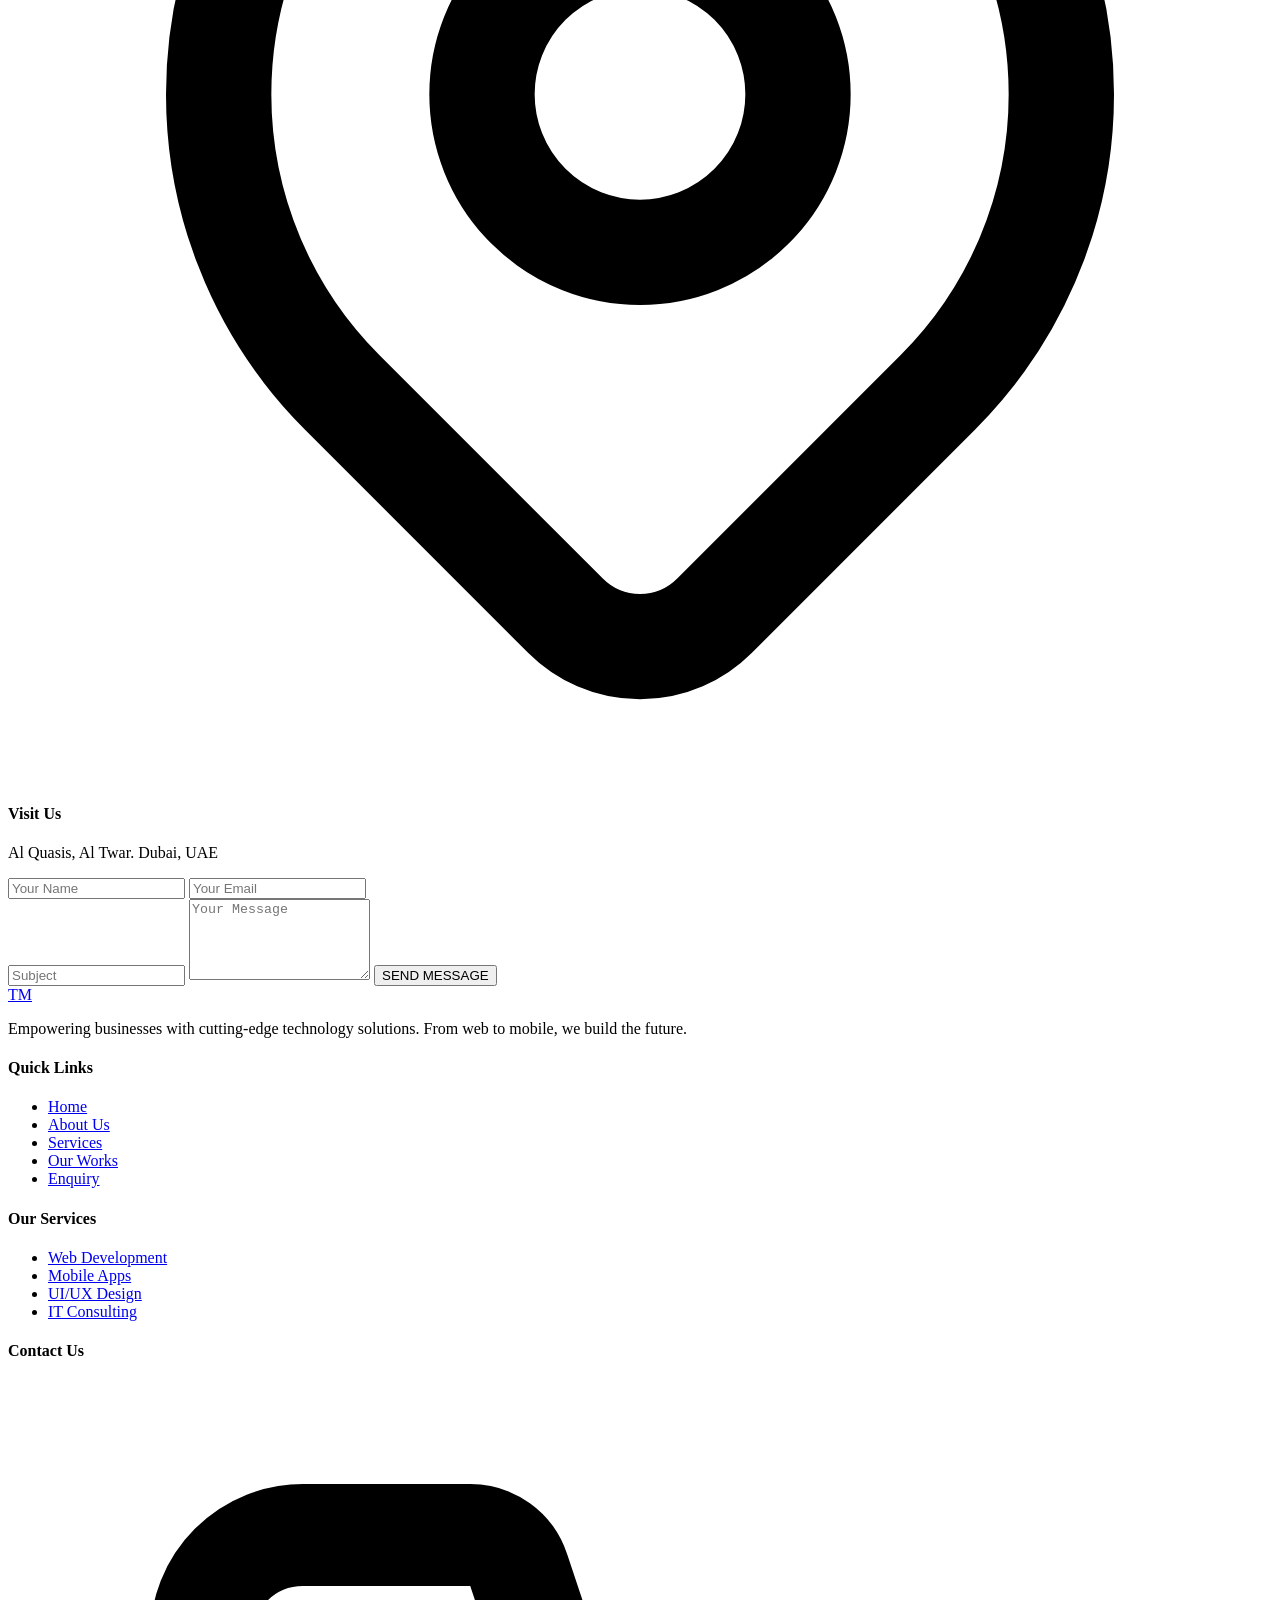
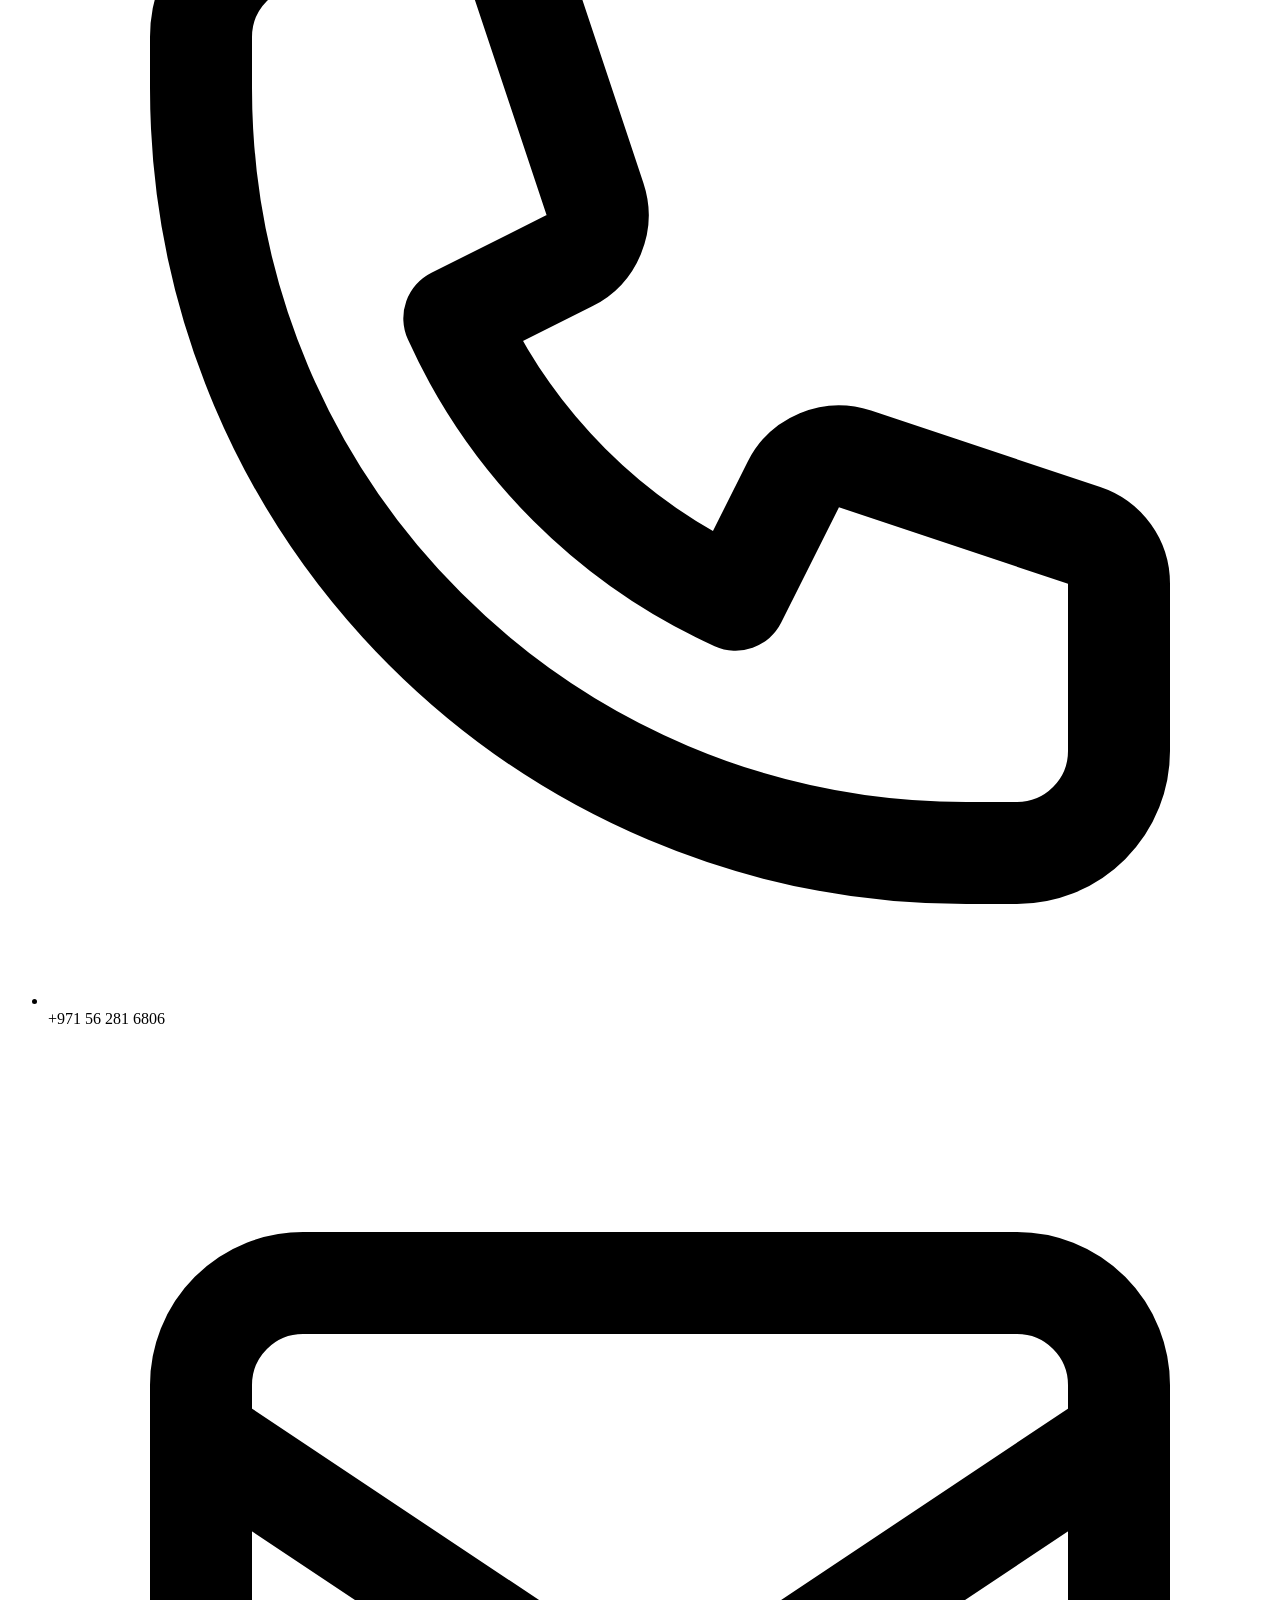
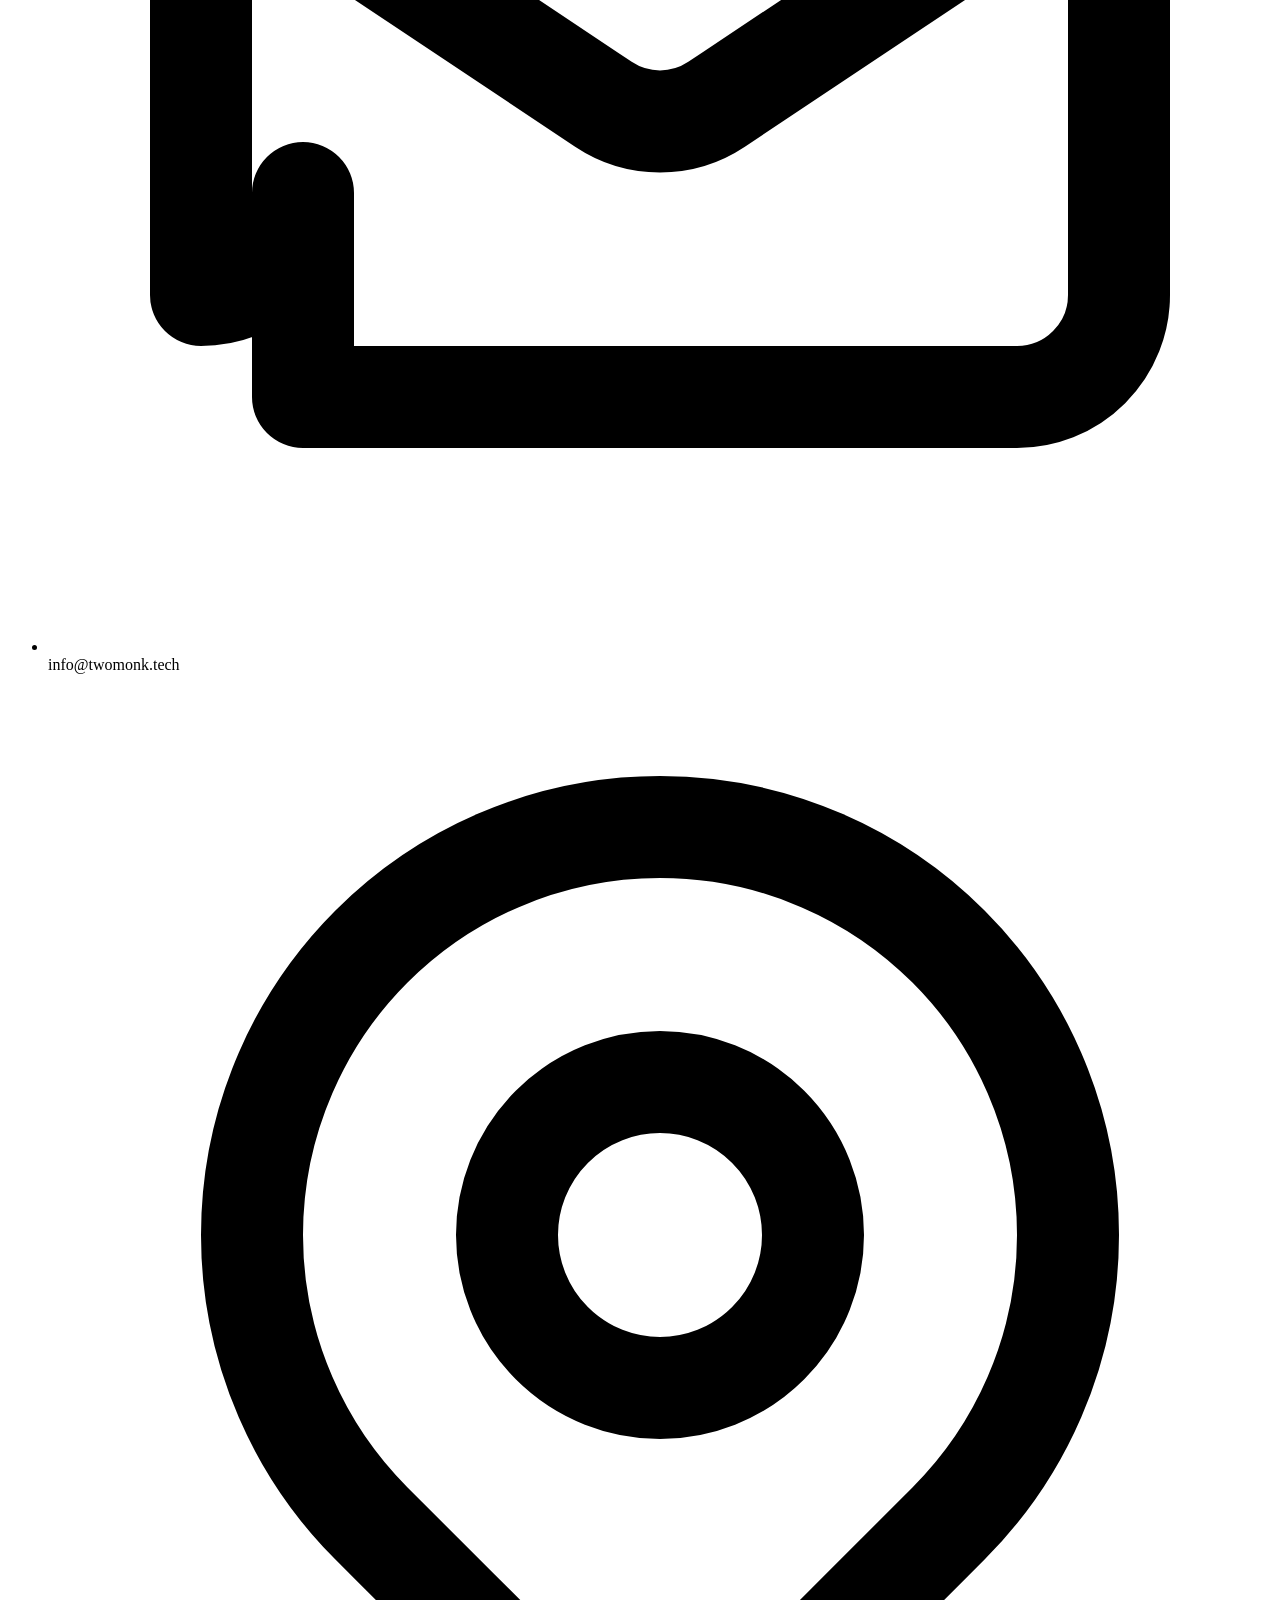
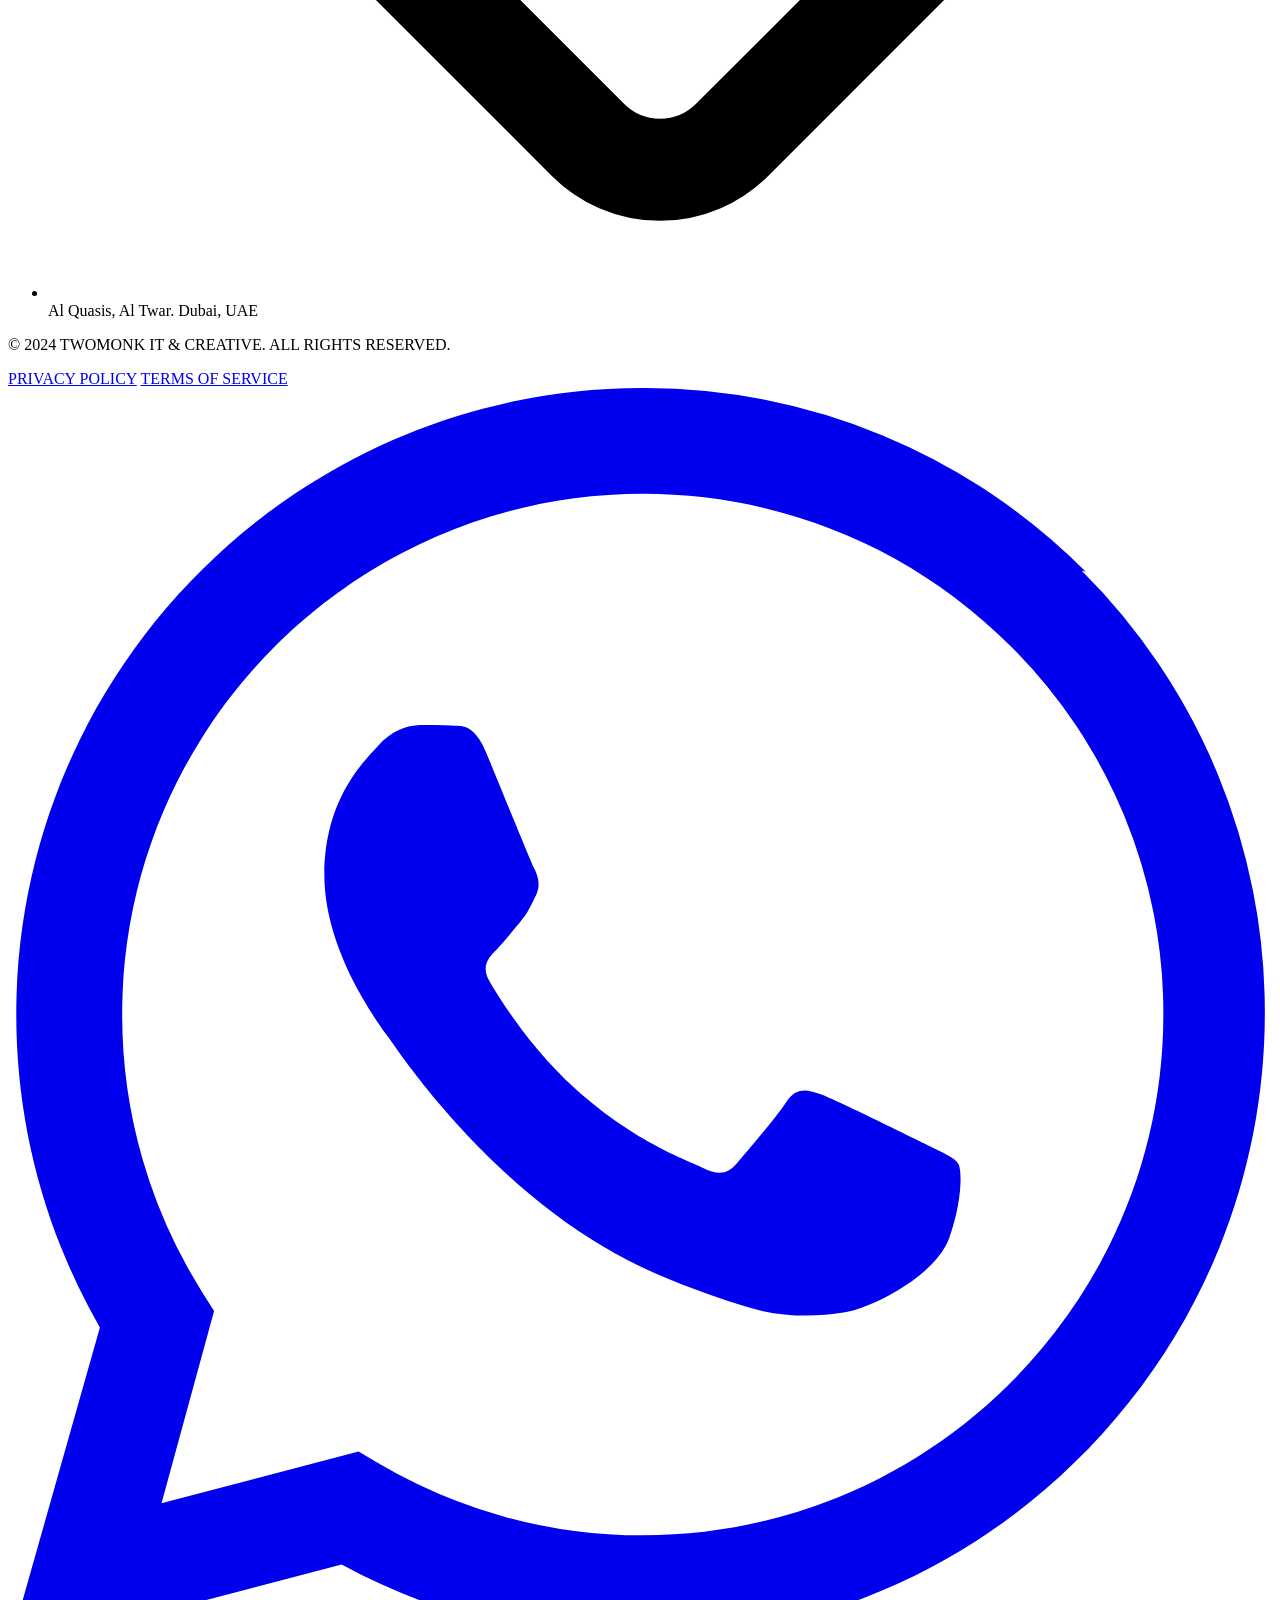
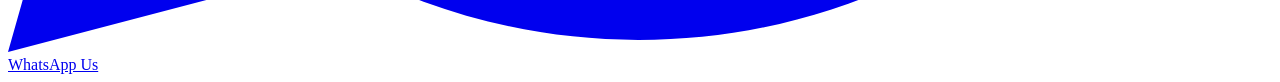
==== commit ab2c2f4f: "fix card rotation stability and remove overlays for image clarity" ====
--- a/index.html
+++ b/index.html
@@ -136,7 +136,7 @@
                     <!-- Service 1 -->
                     <div class="expertise-card reveal-up">
                         <div class="expertise-inner">
-                            <div class="expertise-front group">
+                            <div class="expertise-front group" style="background-image: url('assets/images/web_dev.png');">
                                 <div
                                     class="w-12 h-12 bg-teal/10 rounded-lg flex items-center justify-center mb-6 text-teal group-hover:bg-teal group-hover:text-white transition-colors">
                                     <svg class="w-6 h-6" fill="none" stroke="currentColor" viewBox="0 0 24 24">
@@ -164,7 +164,7 @@
                     <!-- Service 2 -->
                     <div class="expertise-card reveal-up" style="transition-delay: 100ms">
                         <div class="expertise-inner">
-                            <div class="expertise-front group">
+                            <div class="expertise-front group" style="background-image: url('assets/images/mobile_app.png');">
                                 <div
                                     class="w-12 h-12 bg-teal/10 rounded-lg flex items-center justify-center mb-6 text-teal group-hover:bg-teal group-hover:text-white transition-colors">
                                     <svg class="w-6 h-6" fill="none" stroke="currentColor" viewBox="0 0 24 24">
@@ -193,7 +193,7 @@
                     <!-- Service 3 -->
                     <div class="expertise-card reveal-up" style="transition-delay: 200ms">
                         <div class="expertise-inner">
-                            <div class="expertise-front group">
+                            <div class="expertise-front group" style="background-image: url('assets/images/uiux_design.png');">
                                 <div
                                     class="w-12 h-12 bg-teal/10 rounded-lg flex items-center justify-center mb-6 text-teal group-hover:bg-teal group-hover:text-white transition-colors">
                                     <svg class="w-6 h-6" fill="none" stroke="currentColor" viewBox="0 0 24 24">
@@ -222,7 +222,7 @@
                     <!-- Service 4 -->
                     <div class="expertise-card reveal-up" style="transition-delay: 300ms">
                         <div class="expertise-inner">
-                            <div class="expertise-front group">
+                            <div class="expertise-front group" style="background-image: url('assets/images/it_consulting.png');">
                                 <div
                                     class="w-12 h-12 bg-teal/10 rounded-lg flex items-center justify-center mb-6 text-teal group-hover:bg-teal group-hover:text-white transition-colors">
                                     <svg class="w-6 h-6" fill="none" stroke="currentColor" viewBox="0 0 24 24">
--- a/css/style.css
+++ b/css/style.css
@@ -75,11 +75,12 @@
 /* Enhanced Card Hover */
 .hover-lift {
     transition: all 0.4s cubic-bezier(0.165, 0.84, 0.44, 1);
+    border: 1px solid rgba(0, 169, 157, 0.3);
 }
 
 .hover-lift:hover {
     transform: translateY(-10px) scale(1.02);
-    box-shadow: 0 25px 50px -12px rgba(0, 169, 157, 0.2);
+    box-shadow: 0 20px 40px rgba(212, 175, 55, 0.25), 0 0 20px rgba(212, 175, 55, 0.1);
 }
 
 /* Glow Effect */
@@ -120,18 +121,21 @@
 .expertise-card {
     perspective: 1000px;
     height: 320px;
+    position: relative;
 }
 
 .expertise-inner {
     position: relative;
     width: 100%;
     height: 100%;
-    transition: transform 0.8s cubic-bezier(0.4, 0, 0.2, 1);
+    transition: transform 0.8s cubic-bezier(0.4, 0, 0.2, 1), box-shadow 0.4s ease;
     transform-style: preserve-3d;
+    border-radius: 1.5rem;
 }
 
 .expertise-card:hover .expertise-inner {
     transform: rotateY(180deg);
+    box-shadow: 0 20px 40px rgba(212, 175, 55, 0.25);
 }
 
 .expertise-front,
@@ -148,7 +152,24 @@
 }
 
 .expertise-front {
-    background: white;
+    background-color: white;
+    z-index: 2;
+    border: 1.5px solid rgba(212, 175, 55, 0.4);
+    background-size: cover;
+    background-position: center;
+    overflow: hidden;
+}
+
+/* Overlay removed for clarity - using text shadows for readability instead */
+
+.expertise-front i,
+.expertise-front h3 {
+    text-shadow: 0 0 10px rgba(255, 255, 255, 1), 0 0 20px rgba(255, 255, 255, 0.5);
+    font-weight: 700;
+}
+
+.expertise-front>* {
+    position: relative;
     z-index: 2;
 }
 
@@ -162,6 +183,7 @@
     align-items: center;
     justify-content: center;
     text-align: center;
+    border: 1px solid rgba(255, 255, 255, 0.1);
 }
 
 .expertise-back h3 {
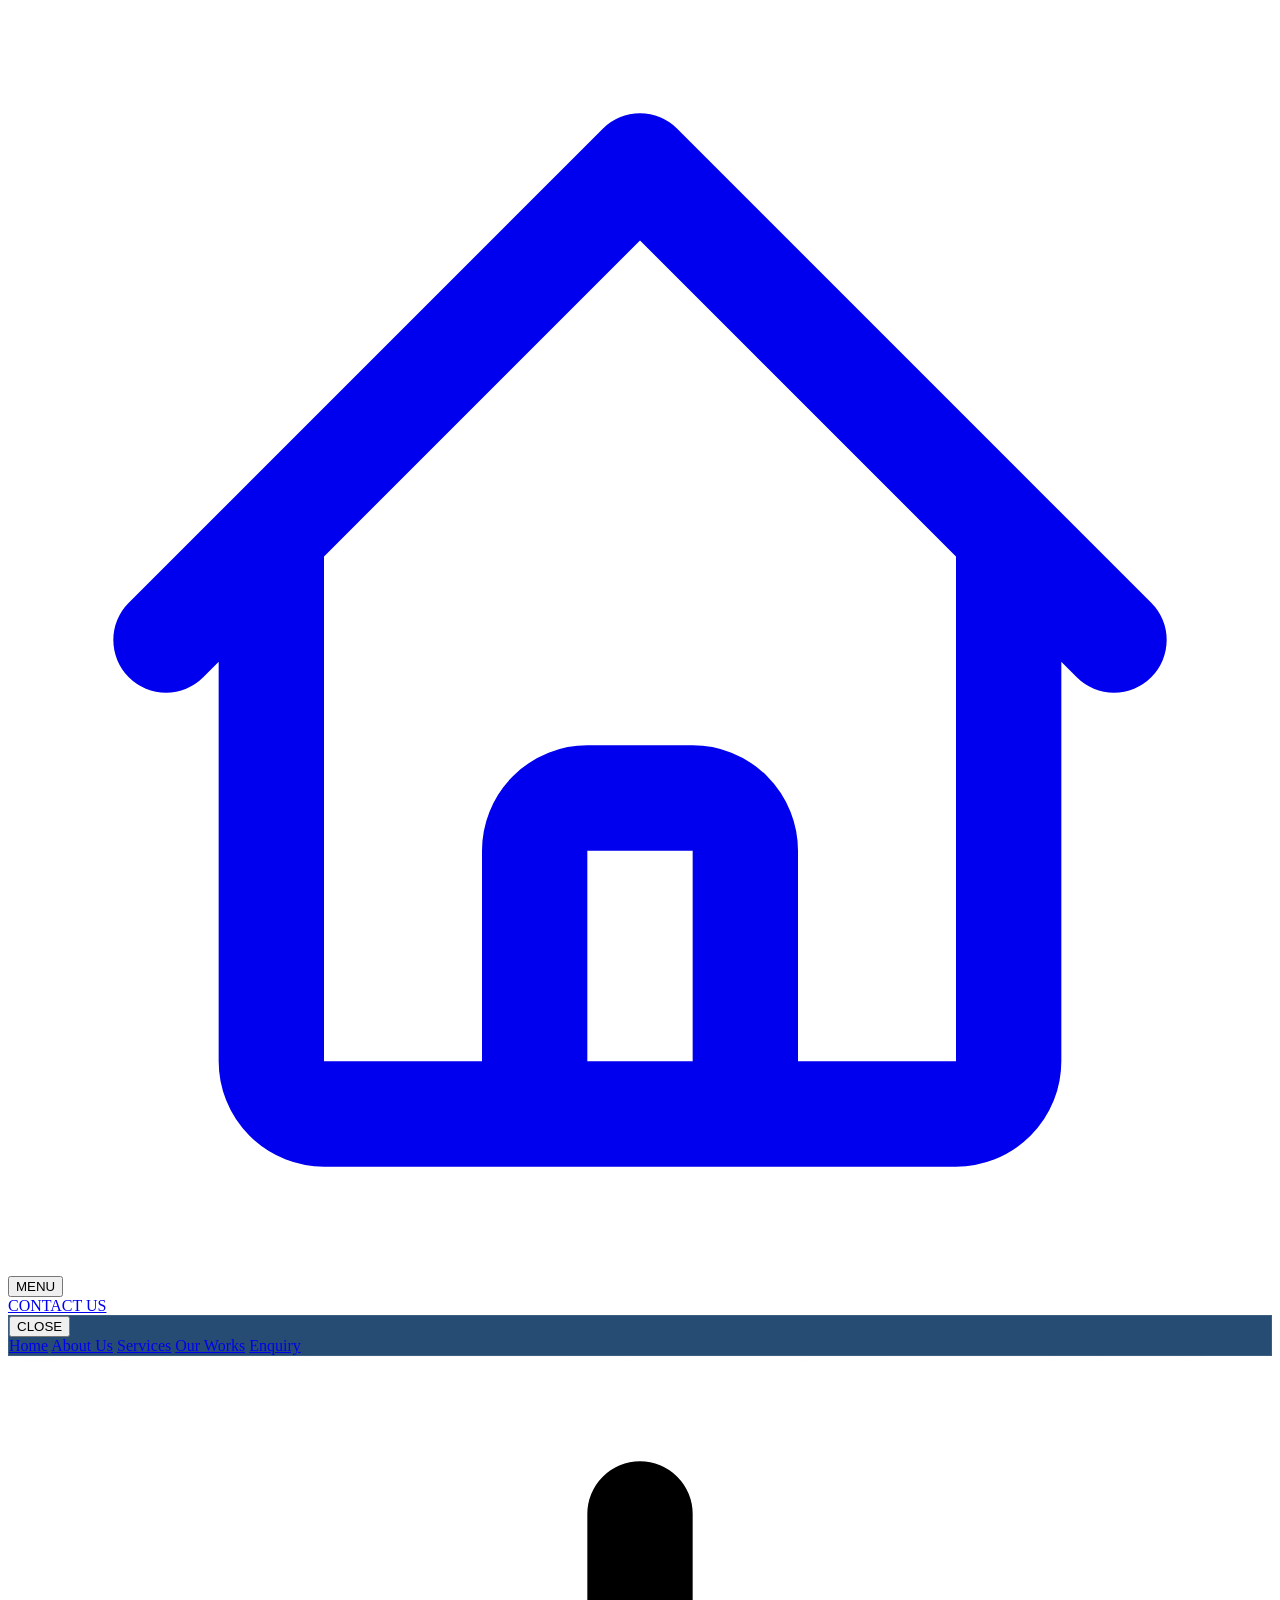
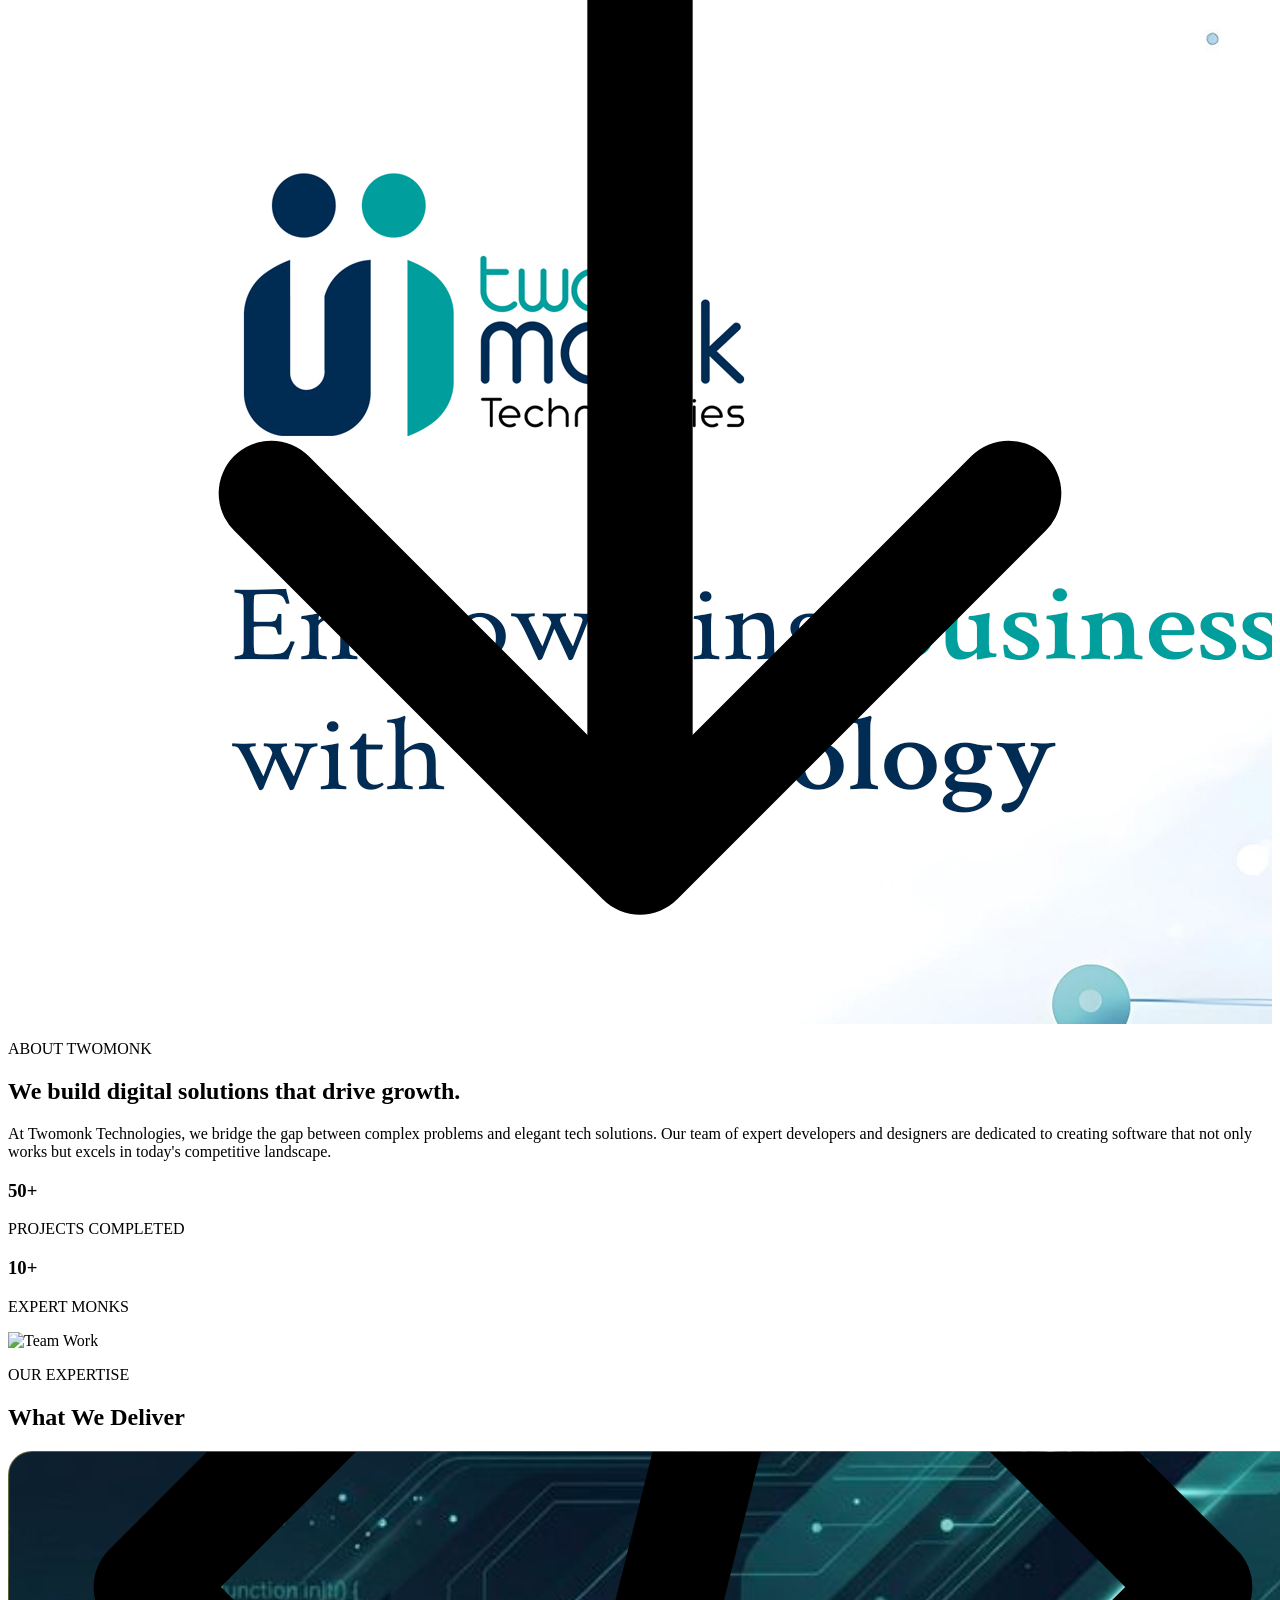
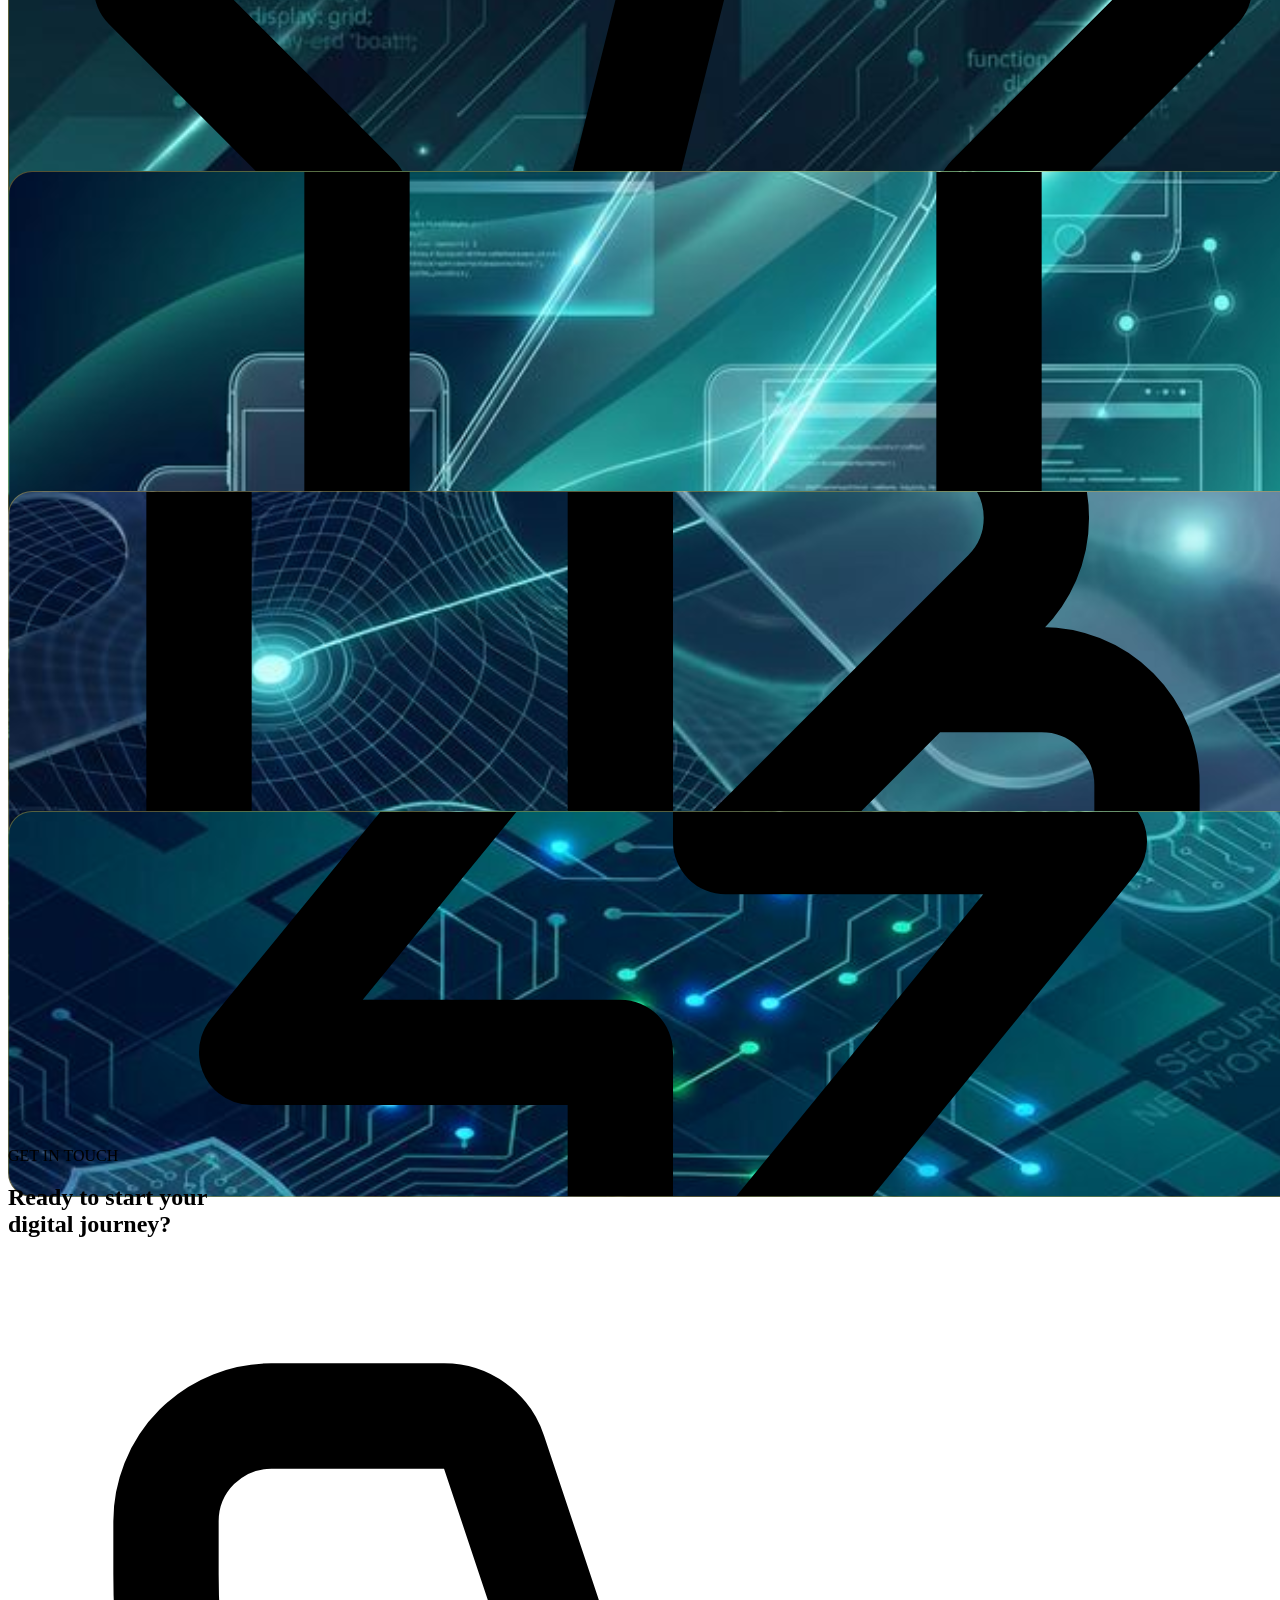
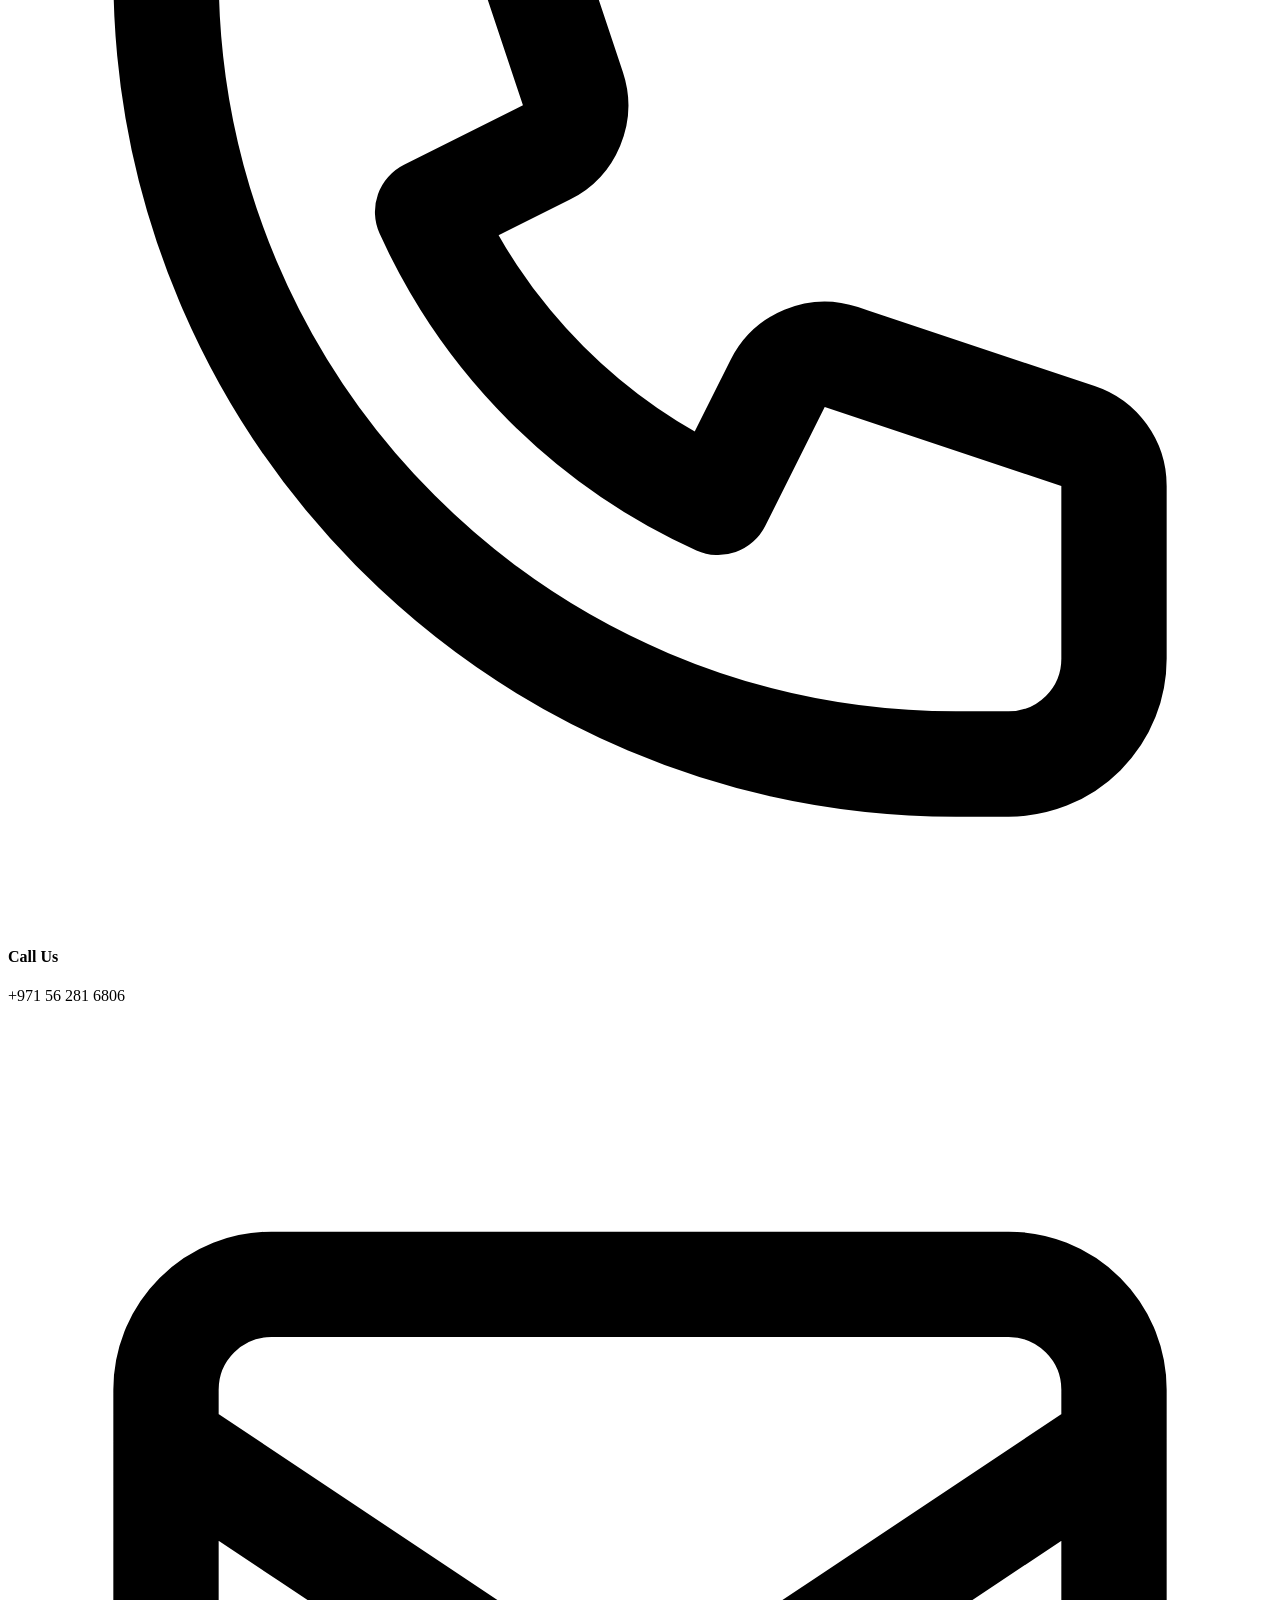
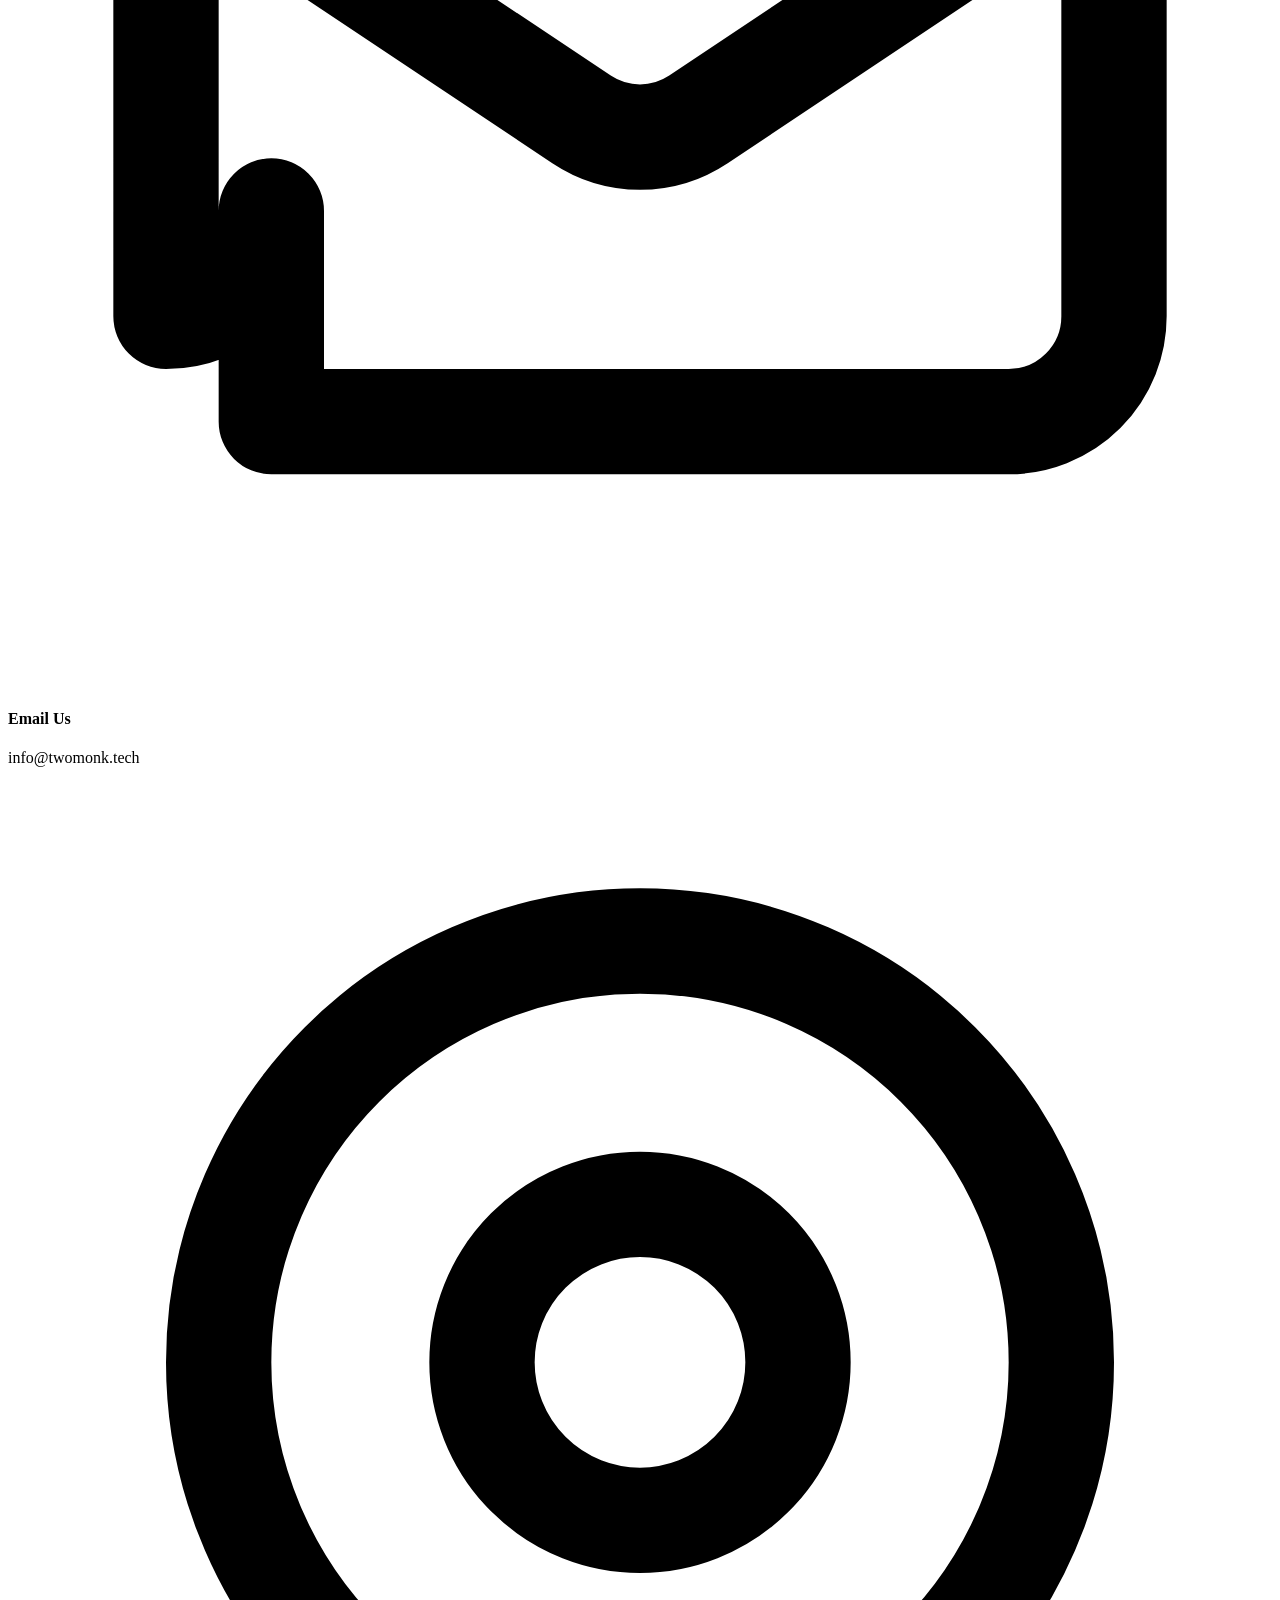
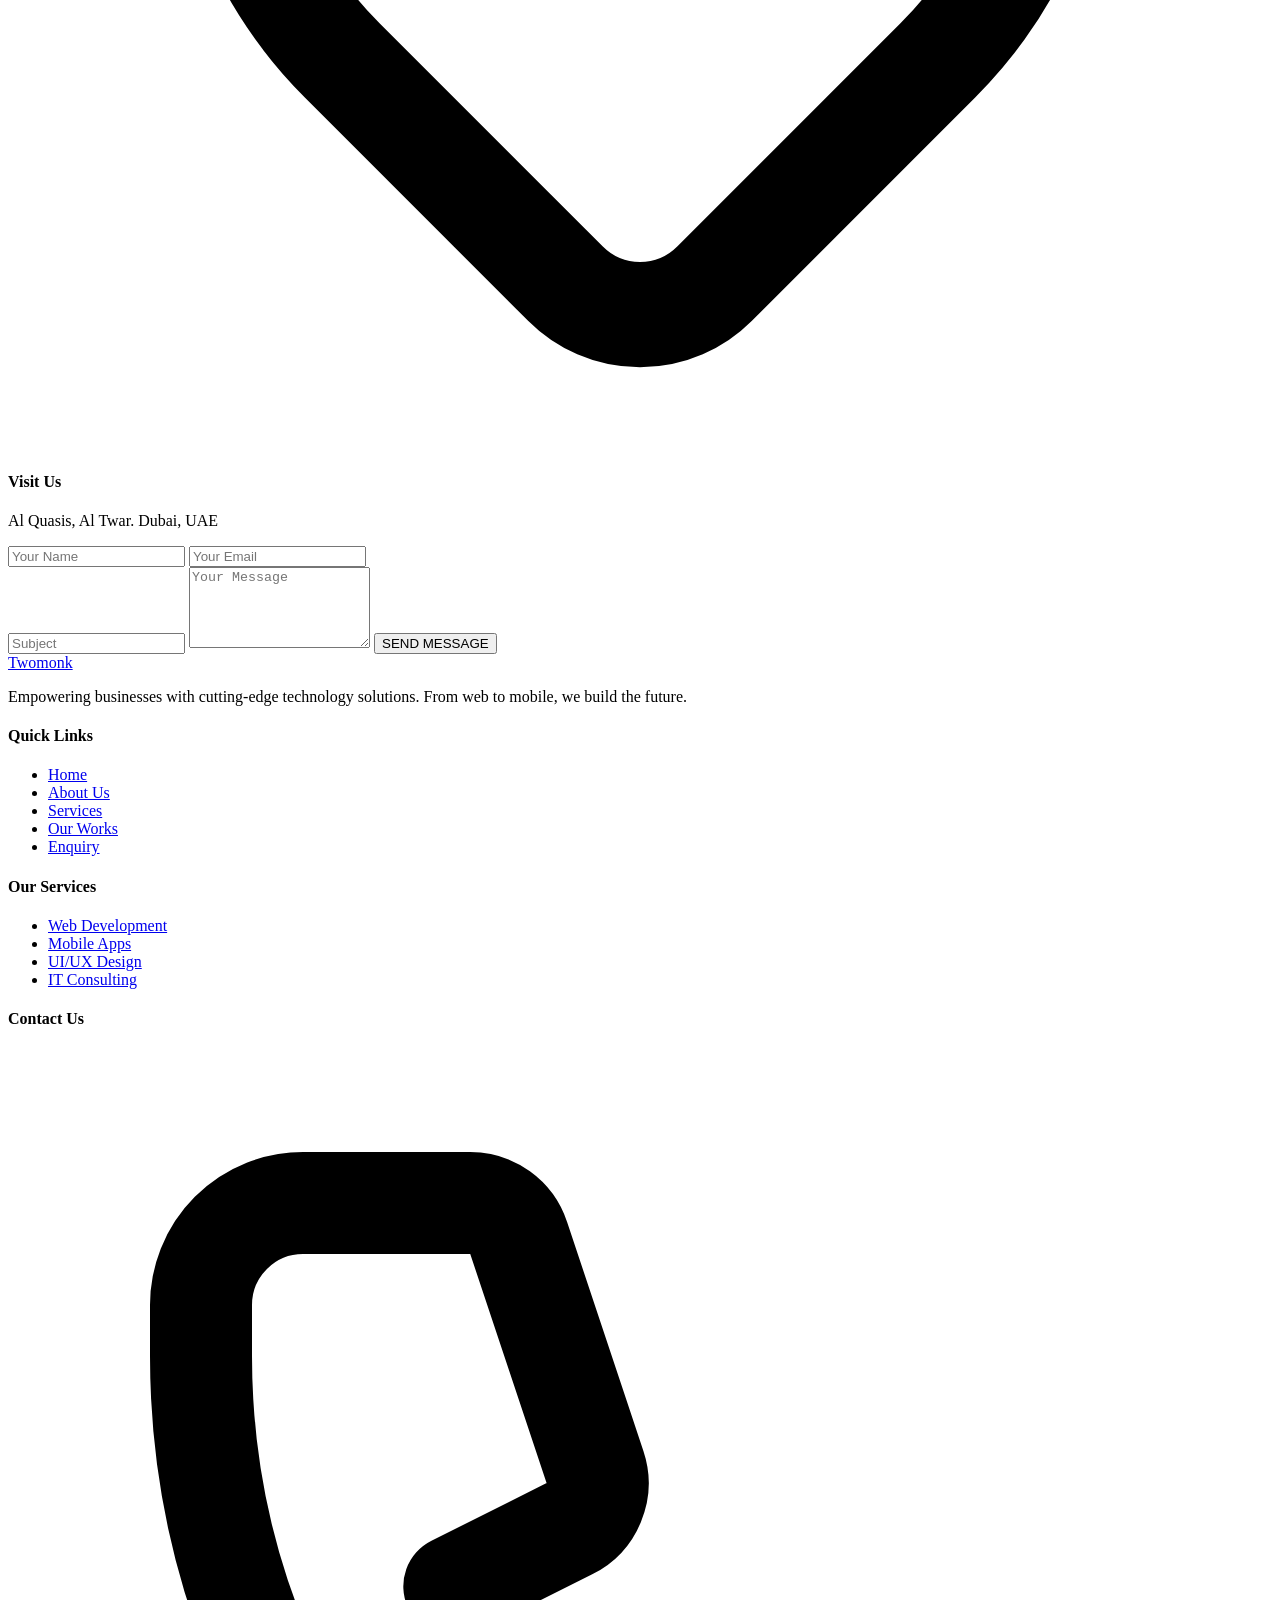
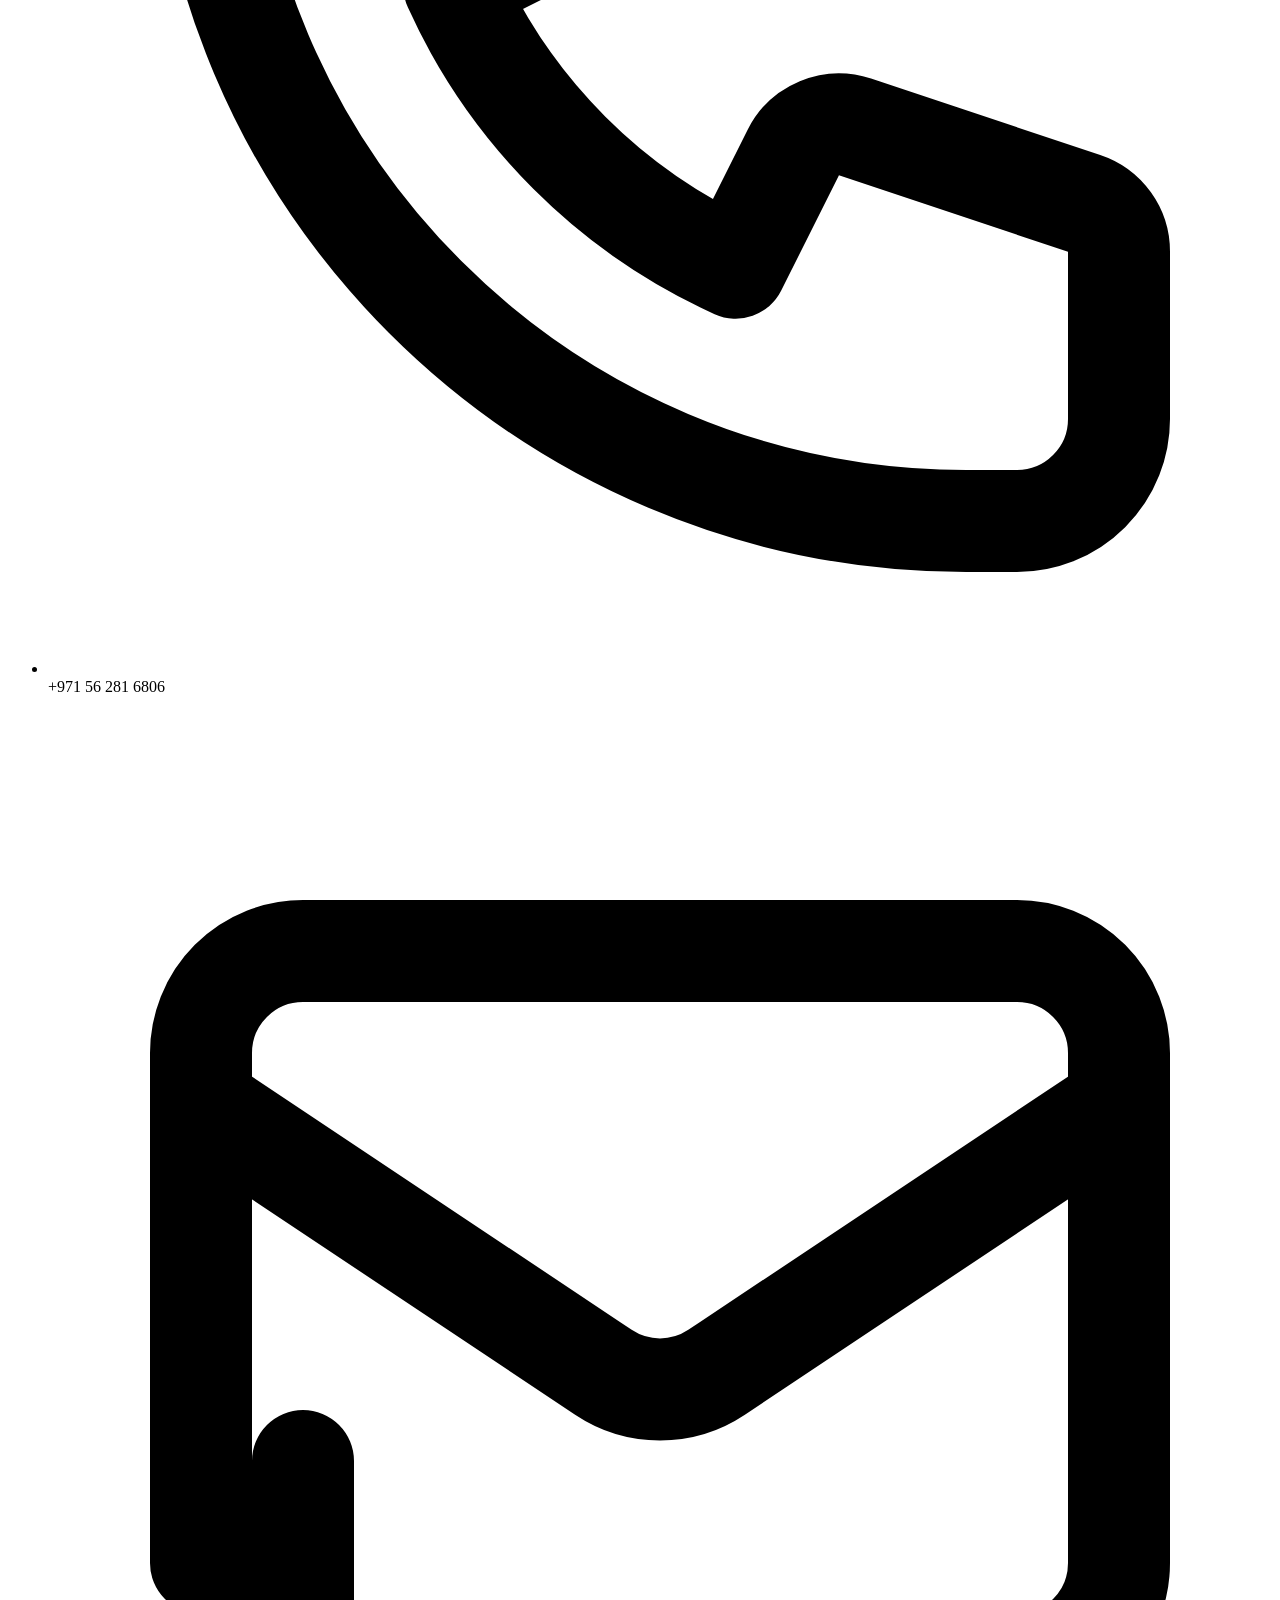
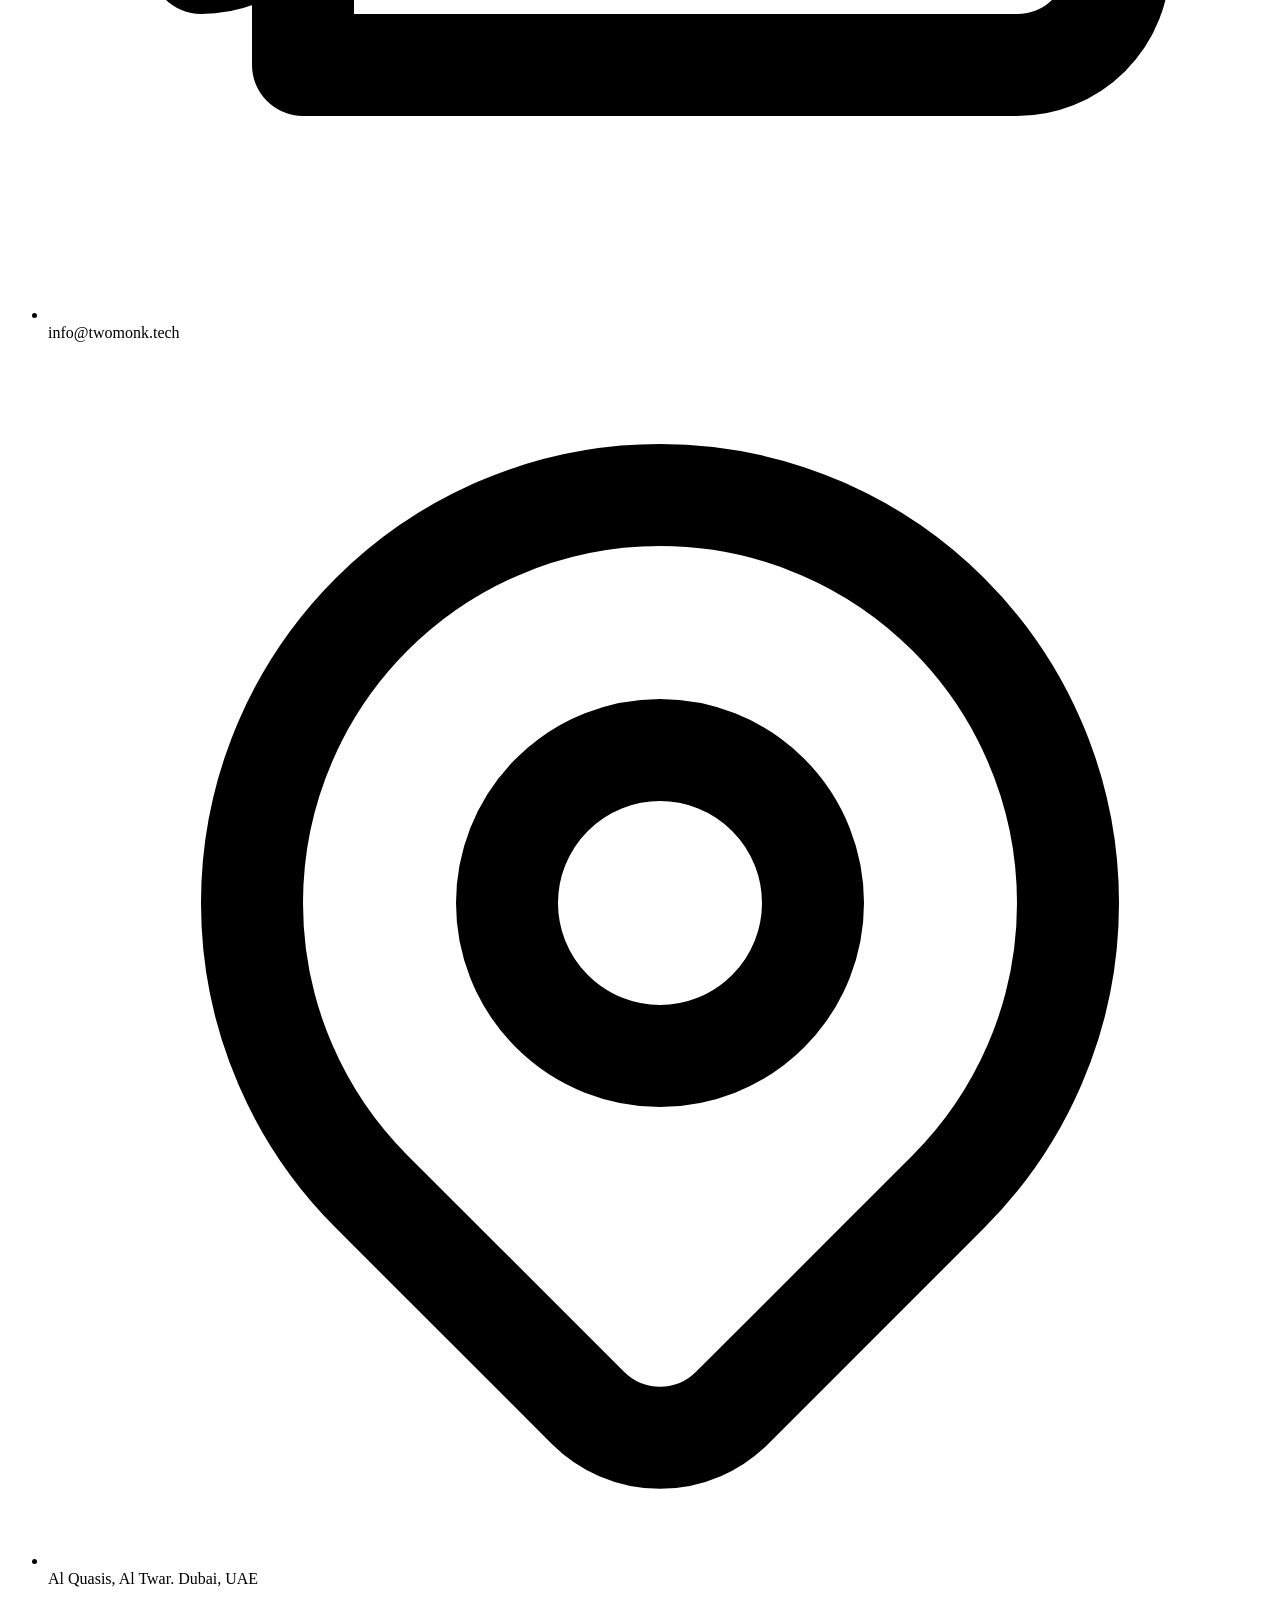
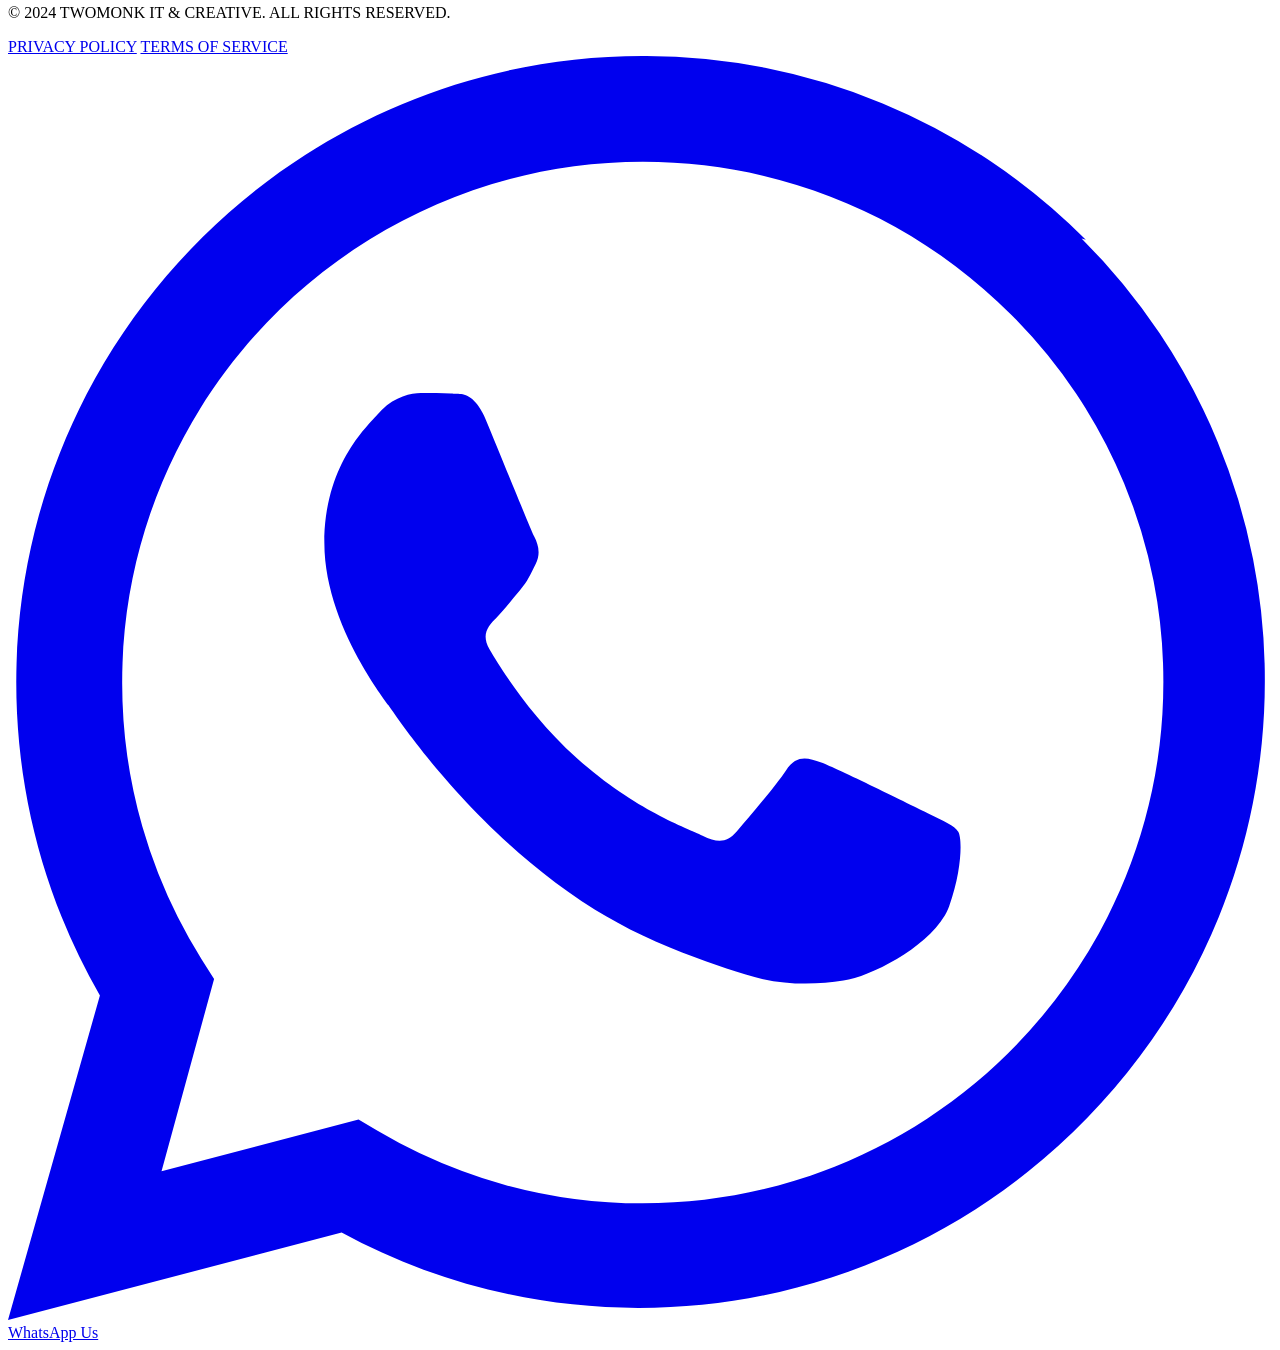
==== commit 00a0b3c3: "UI refinements: integrated client logos on works page and enhanced typography on expertise section" ====
--- a/index.html
+++ b/index.html
@@ -37,18 +37,27 @@
 
     <!-- Fixed Side Navigation (Left) -->
     <div
-        class="fixed left-0 top-0 h-screen w-12 border-r border-gray-200 hidden lg:flex flex-col items-center justify-center z-50 bg-white">
+        class="fixed left-0 top-0 h-screen w-16 border-r border-gray-200 hidden lg:flex flex-col items-center justify-between py-12 z-50 bg-white">
+        <a href="index.html"
+            class="w-10 h-10 flex items-center justify-center rounded-full bg-offwhite hover:bg-teal hover:text-white transition-all duration-300 text-navy">
+            <svg class="w-6 h-6" fill="none" stroke="currentColor" viewBox="0 0 24 24">
+                <path stroke-linecap="round" stroke-linejoin="round" stroke-width="2"
+                    d="M3 12l2-2m0 0l7-7 7 7M5 10v10a1 1 0 001 1h3m10-11l2 2m-2-2v10a1 1 0 01-1 1h-3m-6 0a1 1 0 001-1v-4a1 1 0 011-1h2a1 1 0 011 1v4a1 1 0 001 1m-6 0h6">
+                </path>
+            </svg>
+        </a>
         <button id="menu-toggle"
-            class="transform -rotate-90 origin-center whitespace-nowrap tracking-widest text-xs font-semibold hover:text-teal transition-colors">
+            class="transform -rotate-90 origin-center whitespace-nowrap tracking-widest text-base font-bold hover:text-teal transition-colors py-4">
             MENU
         </button>
+        <div class="h-10 w-10"></div> <!-- Spacer to balance -->
     </div>
 
     <!-- Fixed Side Contact (Right) -->
     <div
-        class="fixed right-0 top-0 h-screen w-12 border-l border-gray-200 hidden lg:flex flex-col items-center justify-center z-50 bg-white">
-        <a href="#enquiry"
-            class="transform rotate-90 origin-center whitespace-nowrap tracking-widest text-xs font-semibold hover:text-teal transition-colors">
+        class="fixed right-0 top-0 h-screen w-16 border-l border-gray-200 hidden lg:flex flex-col items-center justify-center z-50 bg-white">
+        <a href="enquiry.html"
+            class="transform rotate-90 origin-center whitespace-nowrap tracking-widest text-base font-bold hover:text-teal transition-colors py-4">
             CONTACT US
         </a>
     </div>
@@ -59,11 +68,11 @@
         <button id="menu-close"
             class="absolute top-8 right-12 text-sm tracking-widest hover:text-teal font-semibold">CLOSE</button>
         <nav class="flex flex-col gap-8 text-center">
-            <a href="#home" class="text-5xl font-sans hover:text-teal transition-colors menu-link">Home</a>
-            <a href="#about" class="text-5xl font-sans hover:text-teal transition-colors menu-link">About Us</a>
-            <a href="#services" class="text-5xl font-sans hover:text-teal transition-colors menu-link">Services</a>
-            <a href="#works" class="text-5xl font-sans hover:text-teal transition-colors menu-link">Our Works</a>
-            <a href="#enquiry" class="text-5xl font-sans hover:text-teal transition-colors menu-link">Enquiry</a>
+            <a href="index.html" class="text-5xl font-sans text-teal transition-colors menu-link">Home</a>
+            <a href="about.html" class="text-5xl font-sans hover:text-teal transition-colors menu-link">About Us</a>
+            <a href="services.html" class="text-5xl font-sans hover:text-teal transition-colors menu-link">Services</a>
+            <a href="works.html" class="text-5xl font-sans hover:text-teal transition-colors menu-link">Our Works</a>
+            <a href="enquiry.html" class="text-5xl font-sans hover:text-teal transition-colors menu-link">Enquiry</a>
         </nav>
     </div>
 
@@ -128,15 +137,17 @@
         <section id="services" class="py-24 px-6 md:px-24 bg-offwhite">
             <div class="container mx-auto">
                 <div class="text-center mb-16 opacity-0 reveal-up">
-                    <p class="text-teal font-semibold tracking-widest text-sm mb-4">OUR EXPERTISE</p>
-                    <h2 class="text-4xl md:text-5xl font-sans mb-6">What We <span class="text-teal">Deliver</span></h2>
+                    <p class="text-teal font-bold tracking-[0.3em] text-base mb-4 uppercase">OUR EXPERTISE</p>
+                    <h2 class="text-5xl md:text-7xl font-sans font-extrabold mb-6">What We <span
+                            class="text-teal">Deliver</span></h2>
                 </div>
 
                 <div class="grid grid-cols-1 md:grid-cols-2 lg:grid-cols-4 gap-8">
                     <!-- Service 1 -->
                     <div class="expertise-card reveal-up">
                         <div class="expertise-inner">
-                            <div class="expertise-front group" style="background-image: url('assets/images/web_dev.png');">
+                            <div class="expertise-front group"
+                                style="background-image: url('assets/images/web_dev.png');">
                                 <div
                                     class="w-12 h-12 bg-teal/10 rounded-lg flex items-center justify-center mb-6 text-teal group-hover:bg-teal group-hover:text-white transition-colors">
                                     <svg class="w-6 h-6" fill="none" stroke="currentColor" viewBox="0 0 24 24">
@@ -144,8 +155,8 @@
                                             d="M10 20l4-16m4 4l4 4-4 4M6 16l-4-4 4-4"></path>
                                     </svg>
                                 </div>
-                                <h3 class="text-xl font-sans mb-4">Web Development</h3>
-                                <p class="text-gray-500 text-sm leading-relaxed">Custom, responsive, and
+                                <h3 class="text-xl font-sans mb-4 text-white drop-shadow-lg">Web Development</h3>
+                                <p class="text-white text-sm leading-relaxed drop-shadow-md">Custom, responsive, and
                                     high-performance websites built with the latest technologies.</p>
                             </div>
                             <div class="expertise-back">
@@ -164,7 +175,8 @@
                     <!-- Service 2 -->
                     <div class="expertise-card reveal-up" style="transition-delay: 100ms">
                         <div class="expertise-inner">
-                            <div class="expertise-front group" style="background-image: url('assets/images/mobile_app.png');">
+                            <div class="expertise-front group"
+                                style="background-image: url('assets/images/mobile_app.png');">
                                 <div
                                     class="w-12 h-12 bg-teal/10 rounded-lg flex items-center justify-center mb-6 text-teal group-hover:bg-teal group-hover:text-white transition-colors">
                                     <svg class="w-6 h-6" fill="none" stroke="currentColor" viewBox="0 0 24 24">
@@ -173,8 +185,9 @@
                                         </path>
                                     </svg>
                                 </div>
-                                <h3 class="text-xl font-sans mb-4">Mobile Apps</h3>
-                                <p class="text-gray-500 text-sm leading-relaxed">Native and cross-platform mobile
+                                <h3 class="text-xl font-sans mb-4 text-white drop-shadow-lg">Mobile Apps</h3>
+                                <p class="text-white text-sm leading-relaxed drop-shadow-md">Native and cross-platform
+                                    mobile
                                     applications that provide seamless user experiences.</p>
                             </div>
                             <div class="expertise-back">
@@ -193,7 +206,8 @@
                     <!-- Service 3 -->
                     <div class="expertise-card reveal-up" style="transition-delay: 200ms">
                         <div class="expertise-inner">
-                            <div class="expertise-front group" style="background-image: url('assets/images/uiux_design.png');">
+                            <div class="expertise-front group"
+                                style="background-image: url('assets/images/uiux_design.png');">
                                 <div
                                     class="w-12 h-12 bg-teal/10 rounded-lg flex items-center justify-center mb-6 text-teal group-hover:bg-teal group-hover:text-white transition-colors">
                                     <svg class="w-6 h-6" fill="none" stroke="currentColor" viewBox="0 0 24 24">
@@ -202,8 +216,9 @@
                                         </path>
                                     </svg>
                                 </div>
-                                <h3 class="text-xl font-sans mb-4">UI/UX Design</h3>
-                                <p class="text-gray-500 text-sm leading-relaxed">Exceptional interfaces and intuitive
+                                <h3 class="text-xl font-sans mb-4 text-white drop-shadow-lg">UI/UX Design</h3>
+                                <p class="text-white text-sm leading-relaxed drop-shadow-md">Exceptional interfaces and
+                                    intuitive
                                     user journeys crafted with precision.</p>
                             </div>
                             <div class="expertise-back">
@@ -222,7 +237,8 @@
                     <!-- Service 4 -->
                     <div class="expertise-card reveal-up" style="transition-delay: 300ms">
                         <div class="expertise-inner">
-                            <div class="expertise-front group" style="background-image: url('assets/images/it_consulting.png');">
+                            <div class="expertise-front group"
+                                style="background-image: url('assets/images/it_consulting.png');">
                                 <div
                                     class="w-12 h-12 bg-teal/10 rounded-lg flex items-center justify-center mb-6 text-teal group-hover:bg-teal group-hover:text-white transition-colors">
                                     <svg class="w-6 h-6" fill="none" stroke="currentColor" viewBox="0 0 24 24">
@@ -230,8 +246,9 @@
                                             d="M13 10V3L4 14h7v7l9-11h-7z"></path>
                                     </svg>
                                 </div>
-                                <h3 class="text-xl font-sans mb-4">IT Consulting</h3>
-                                <p class="text-gray-500 text-sm leading-relaxed">Strategic technology advice to help you
+                                <h3 class="text-xl font-sans mb-4 text-white drop-shadow-lg">IT Consulting</h3>
+                                <p class="text-white text-sm leading-relaxed drop-shadow-md">Strategic technology advice
+                                    to help you
                                     scale and optimize infrastructure.</p>
                             </div>
                             <div class="expertise-back">
@@ -338,7 +355,7 @@
                 <!-- Brand -->
                 <div class="space-y-6">
                     <a href="index.html" class="flex items-center gap-3">
-                        <span class="text-3xl font-sans font-bold text-white tracking-tighter">TM</span>
+                        <span class="text-3xl font-sans font-bold text-white tracking-tighter uppercase">Twomonk</span>
                     </a>
                     <p class="text-gray-400 text-sm leading-relaxed max-w-xs">
                         Empowering businesses with cutting-edge technology solutions. From web to mobile, we build the
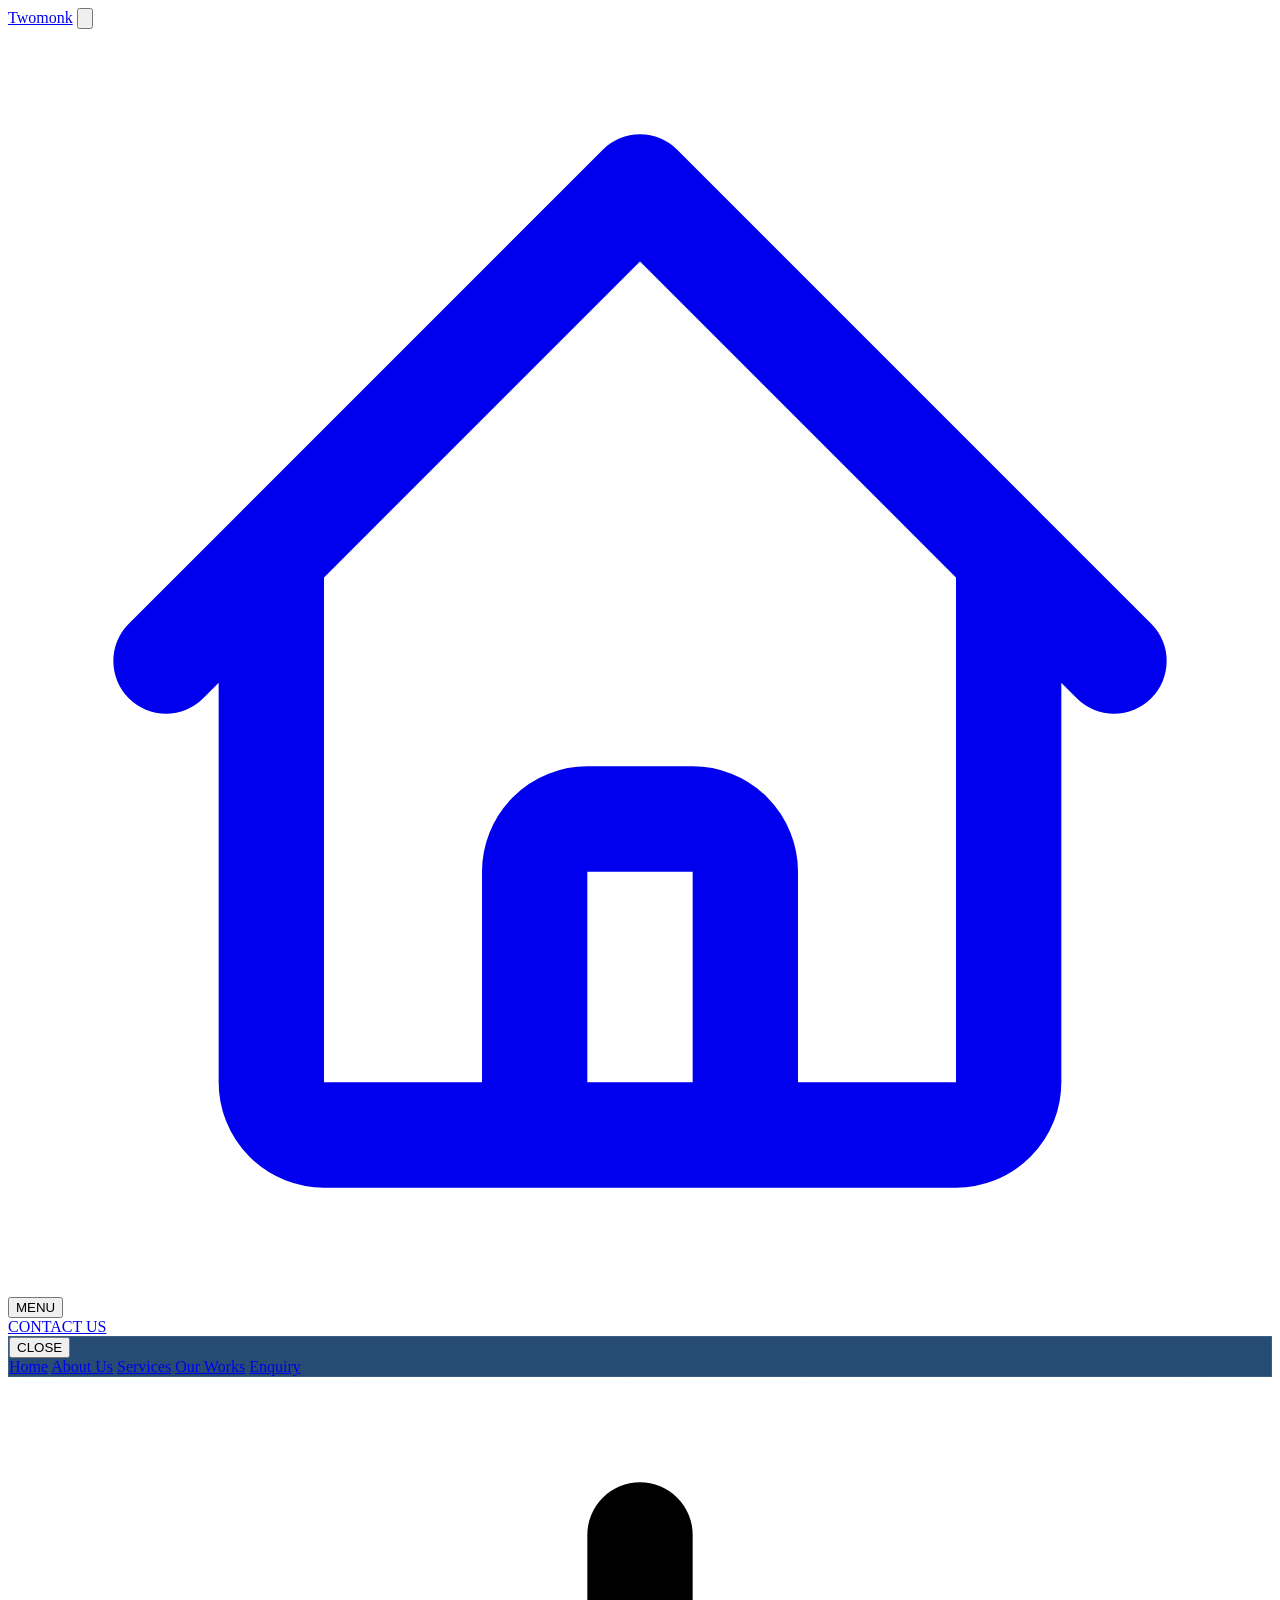
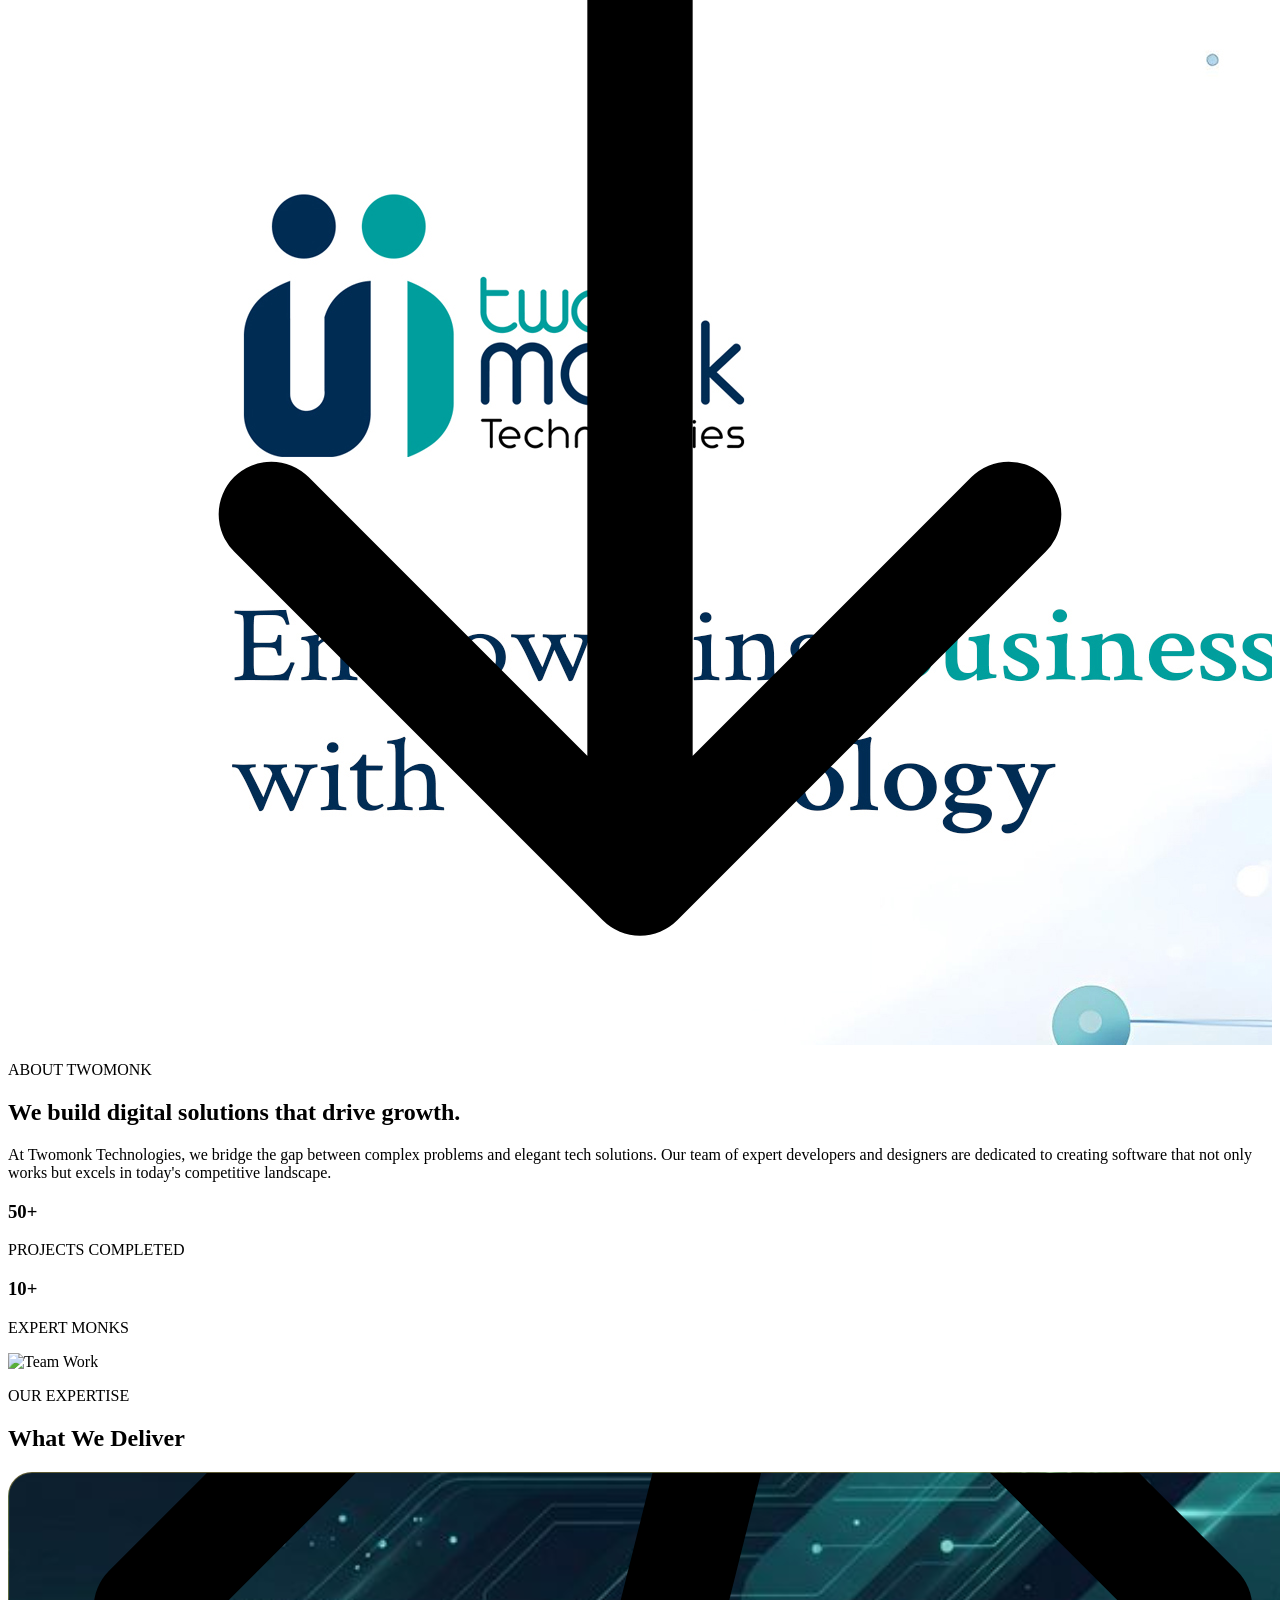
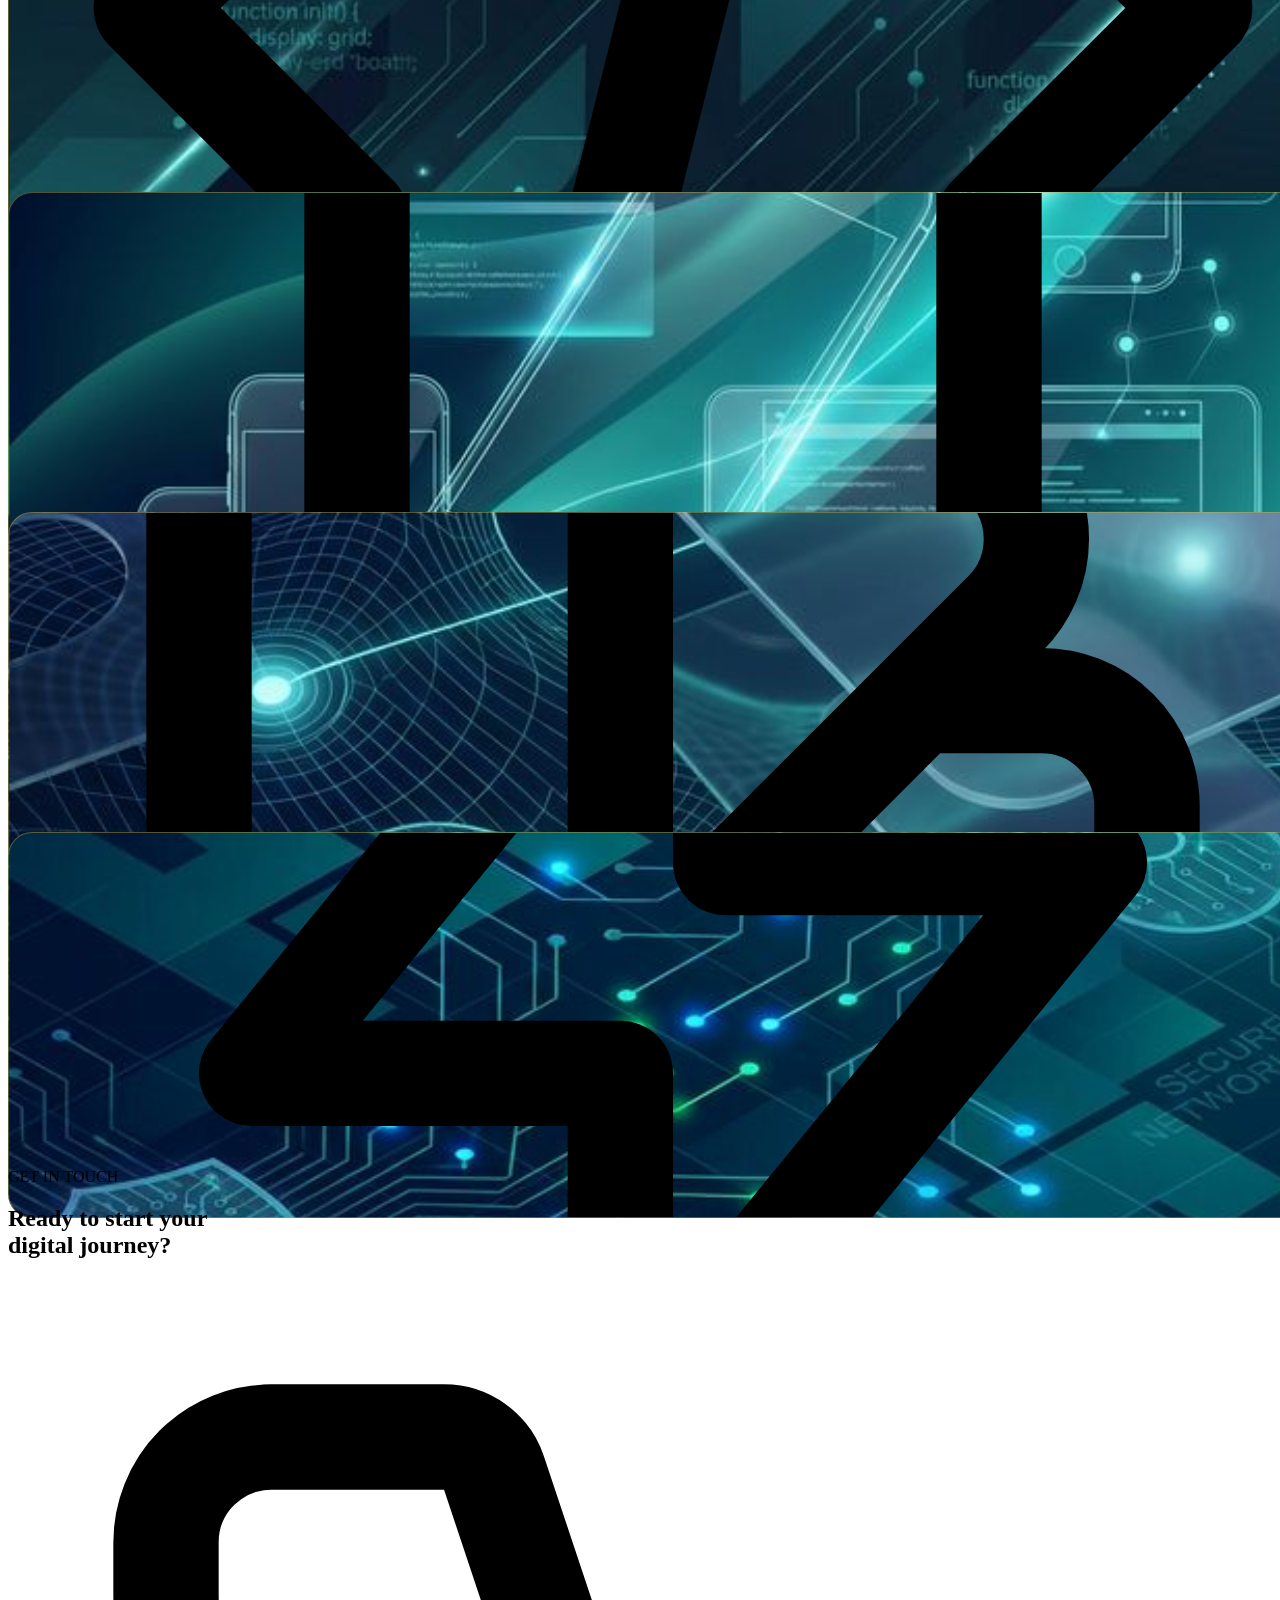
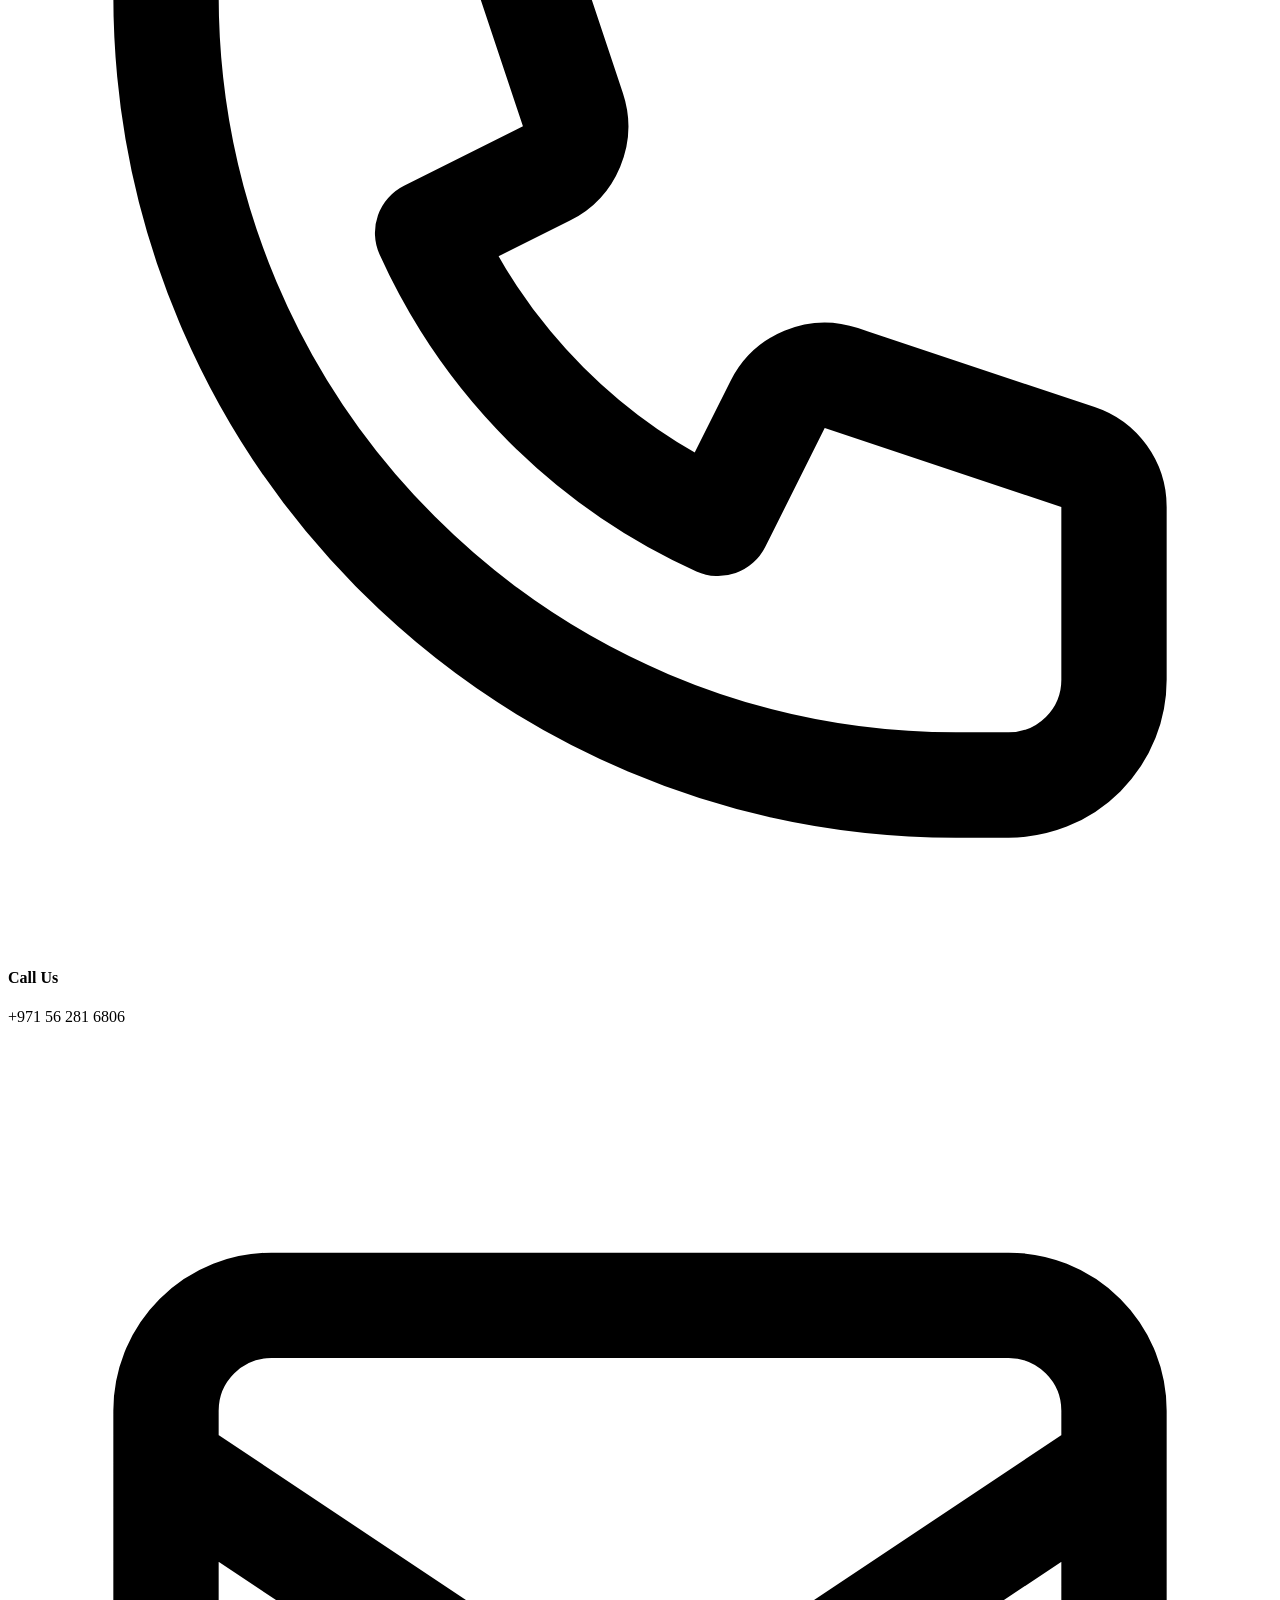
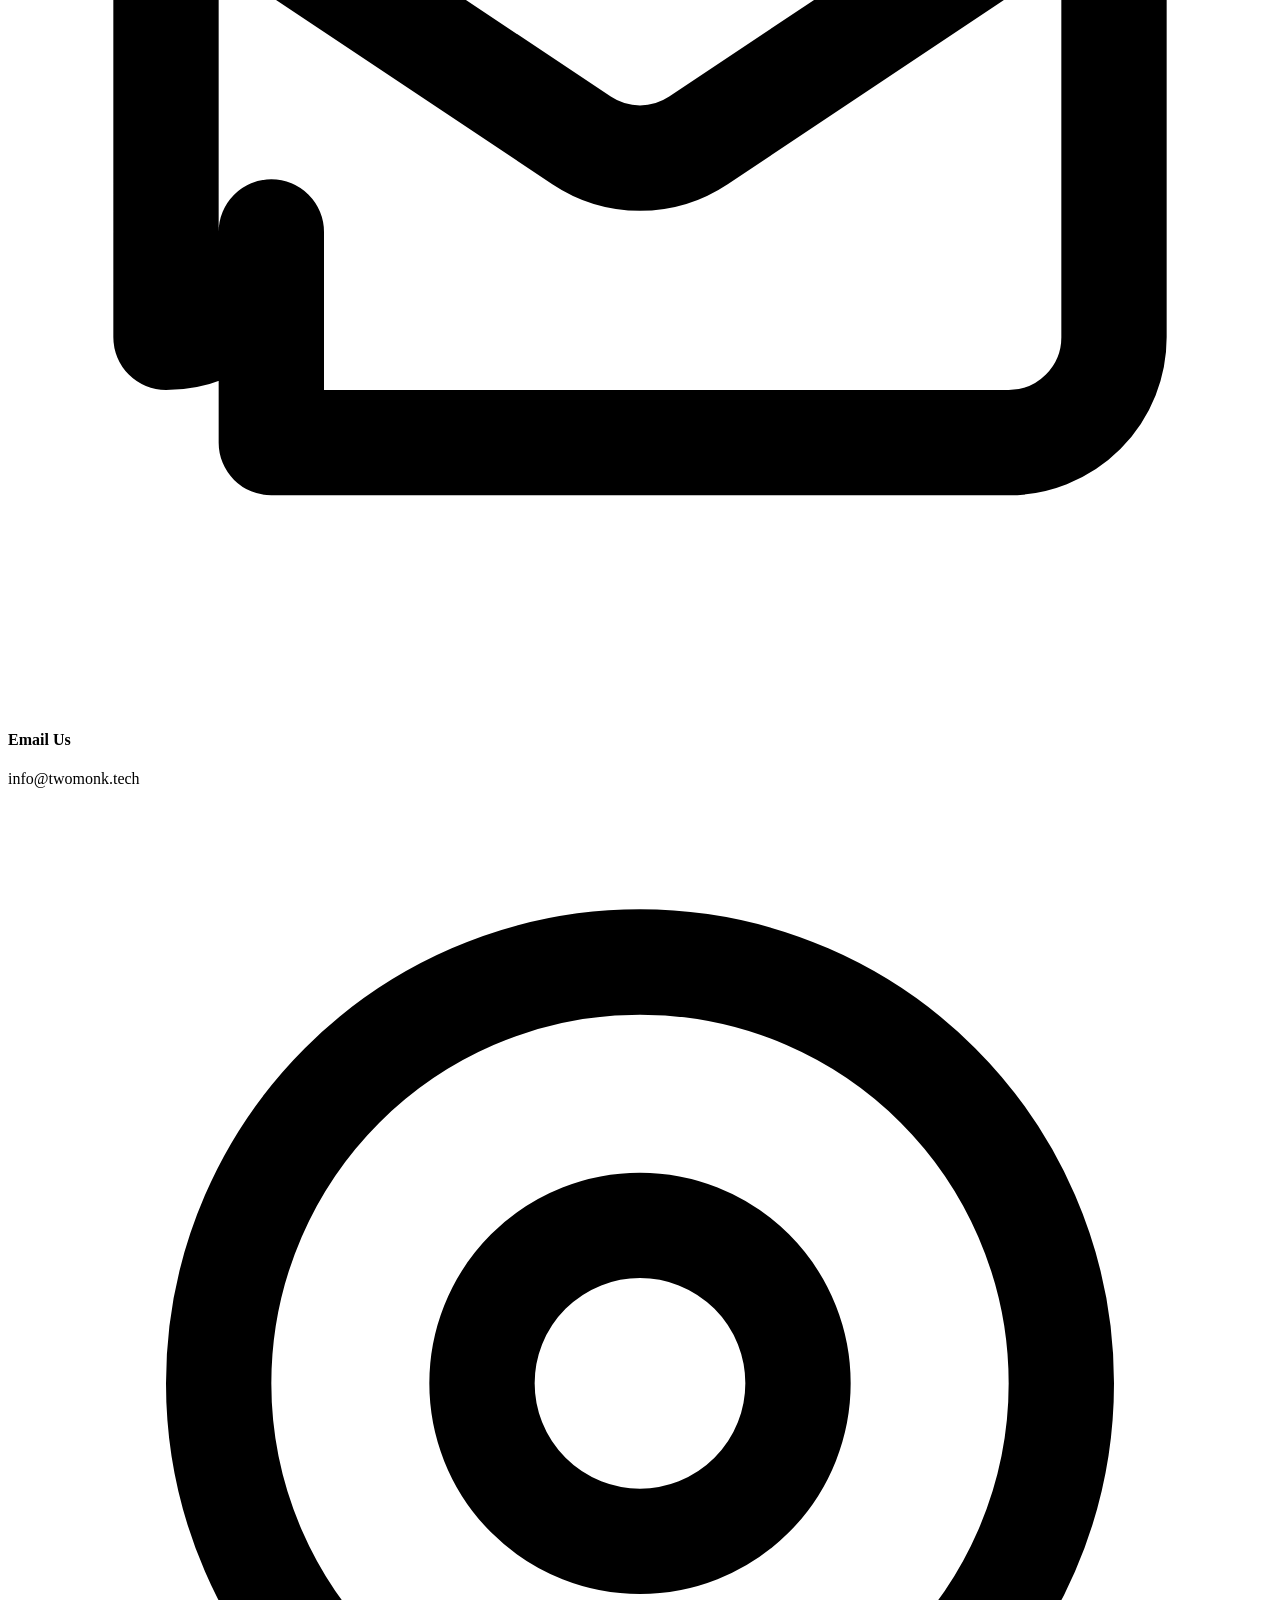
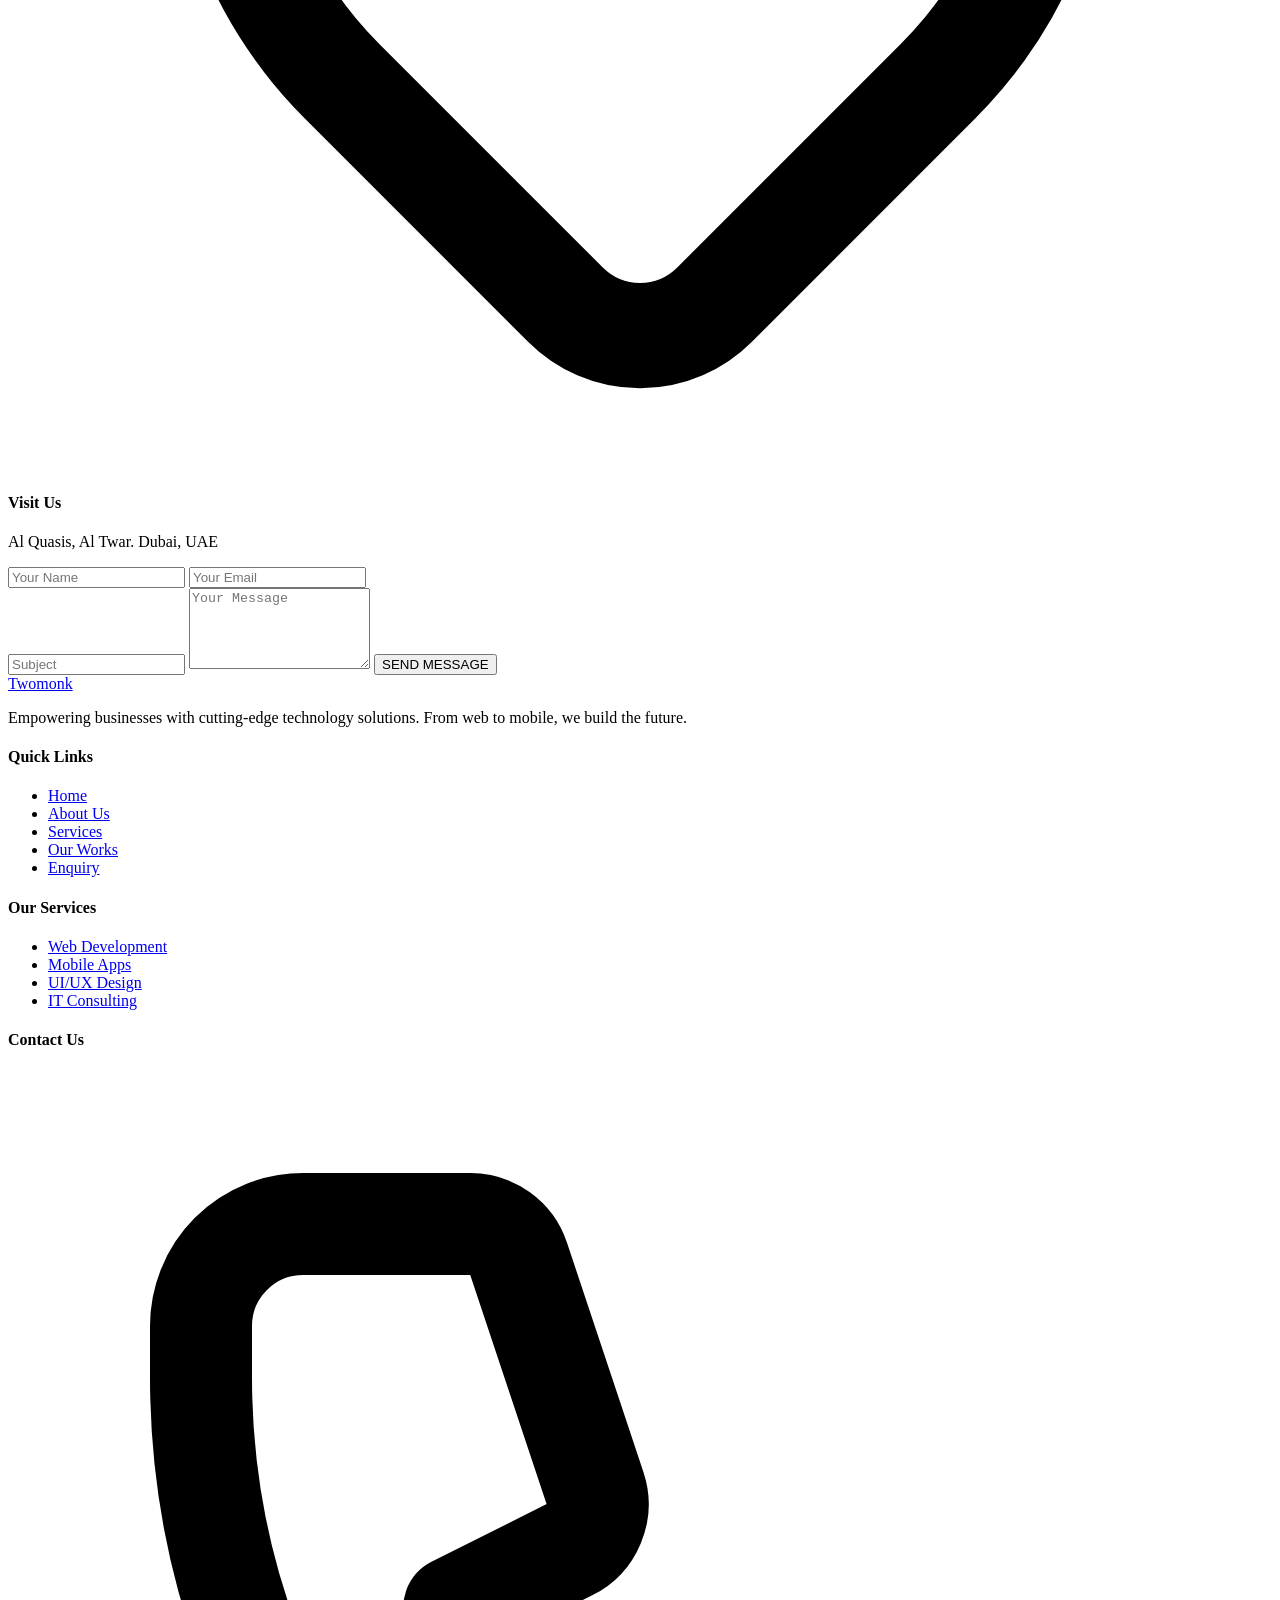
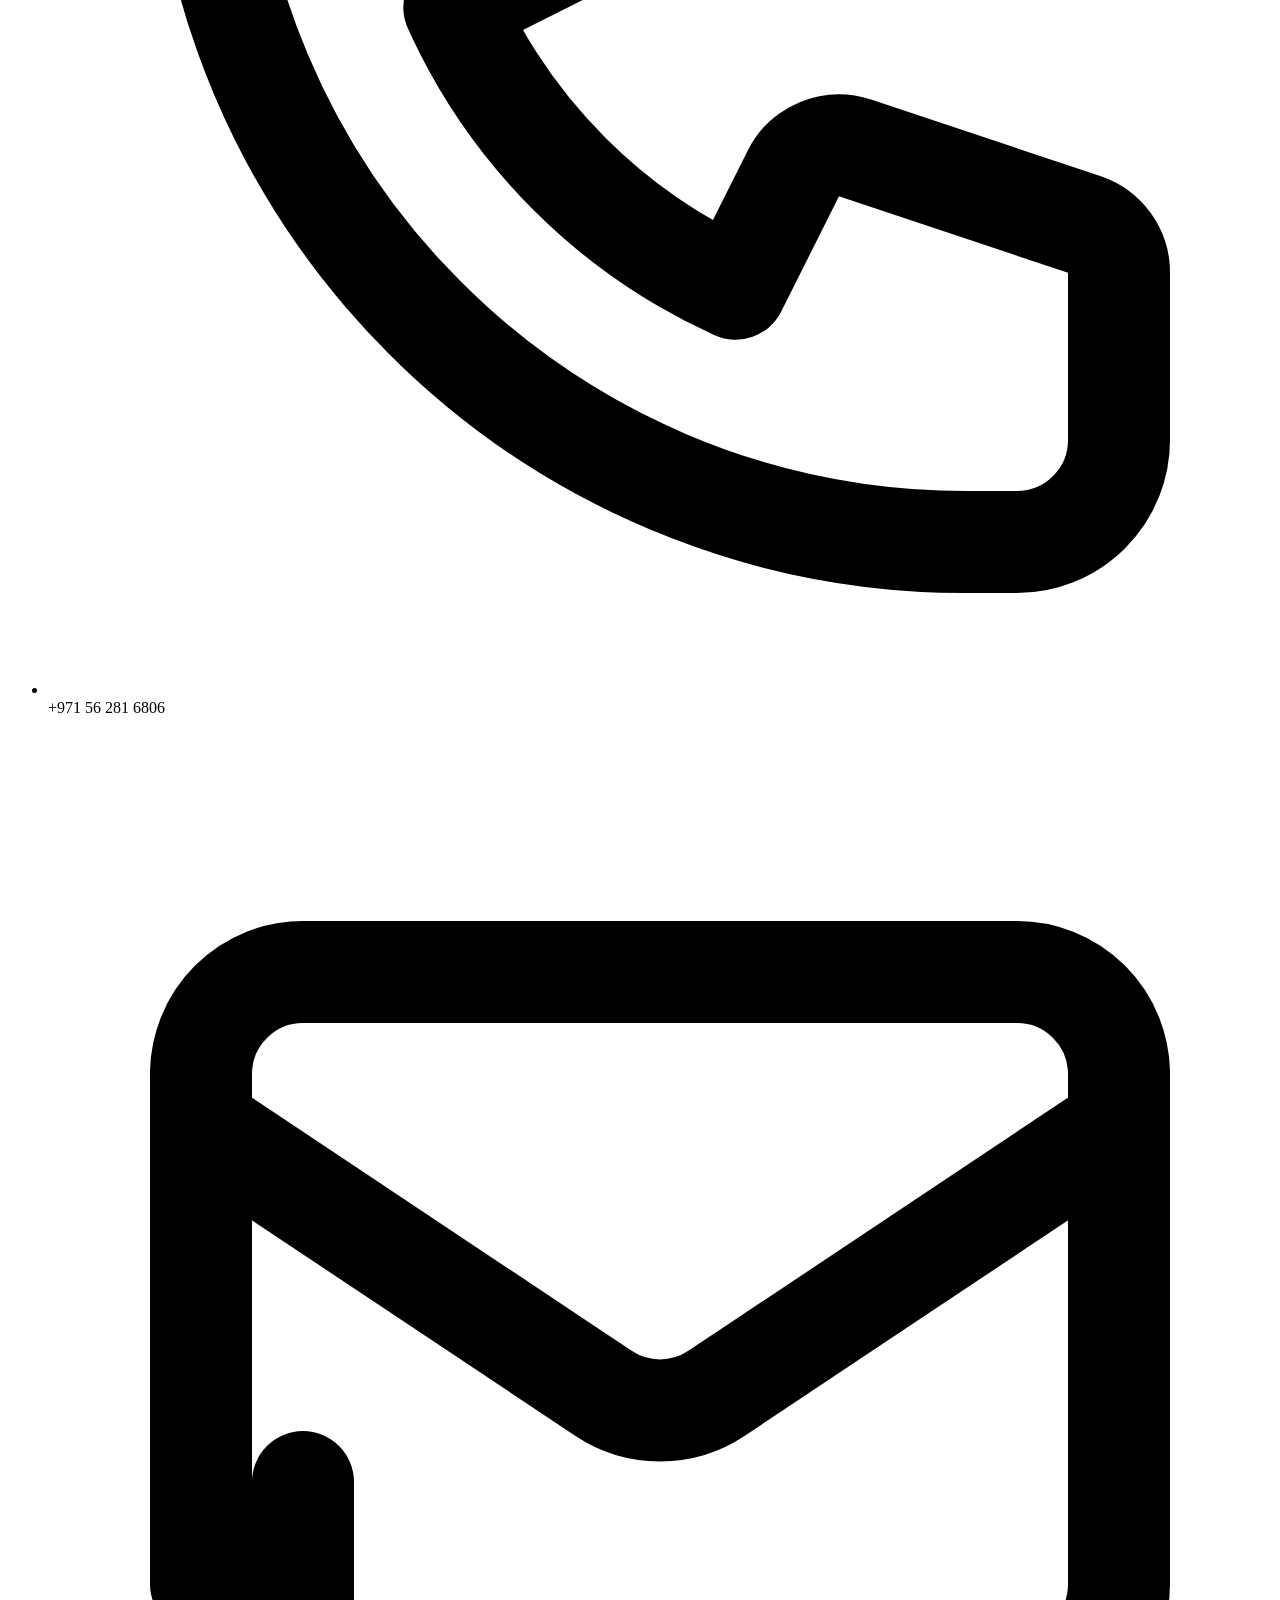
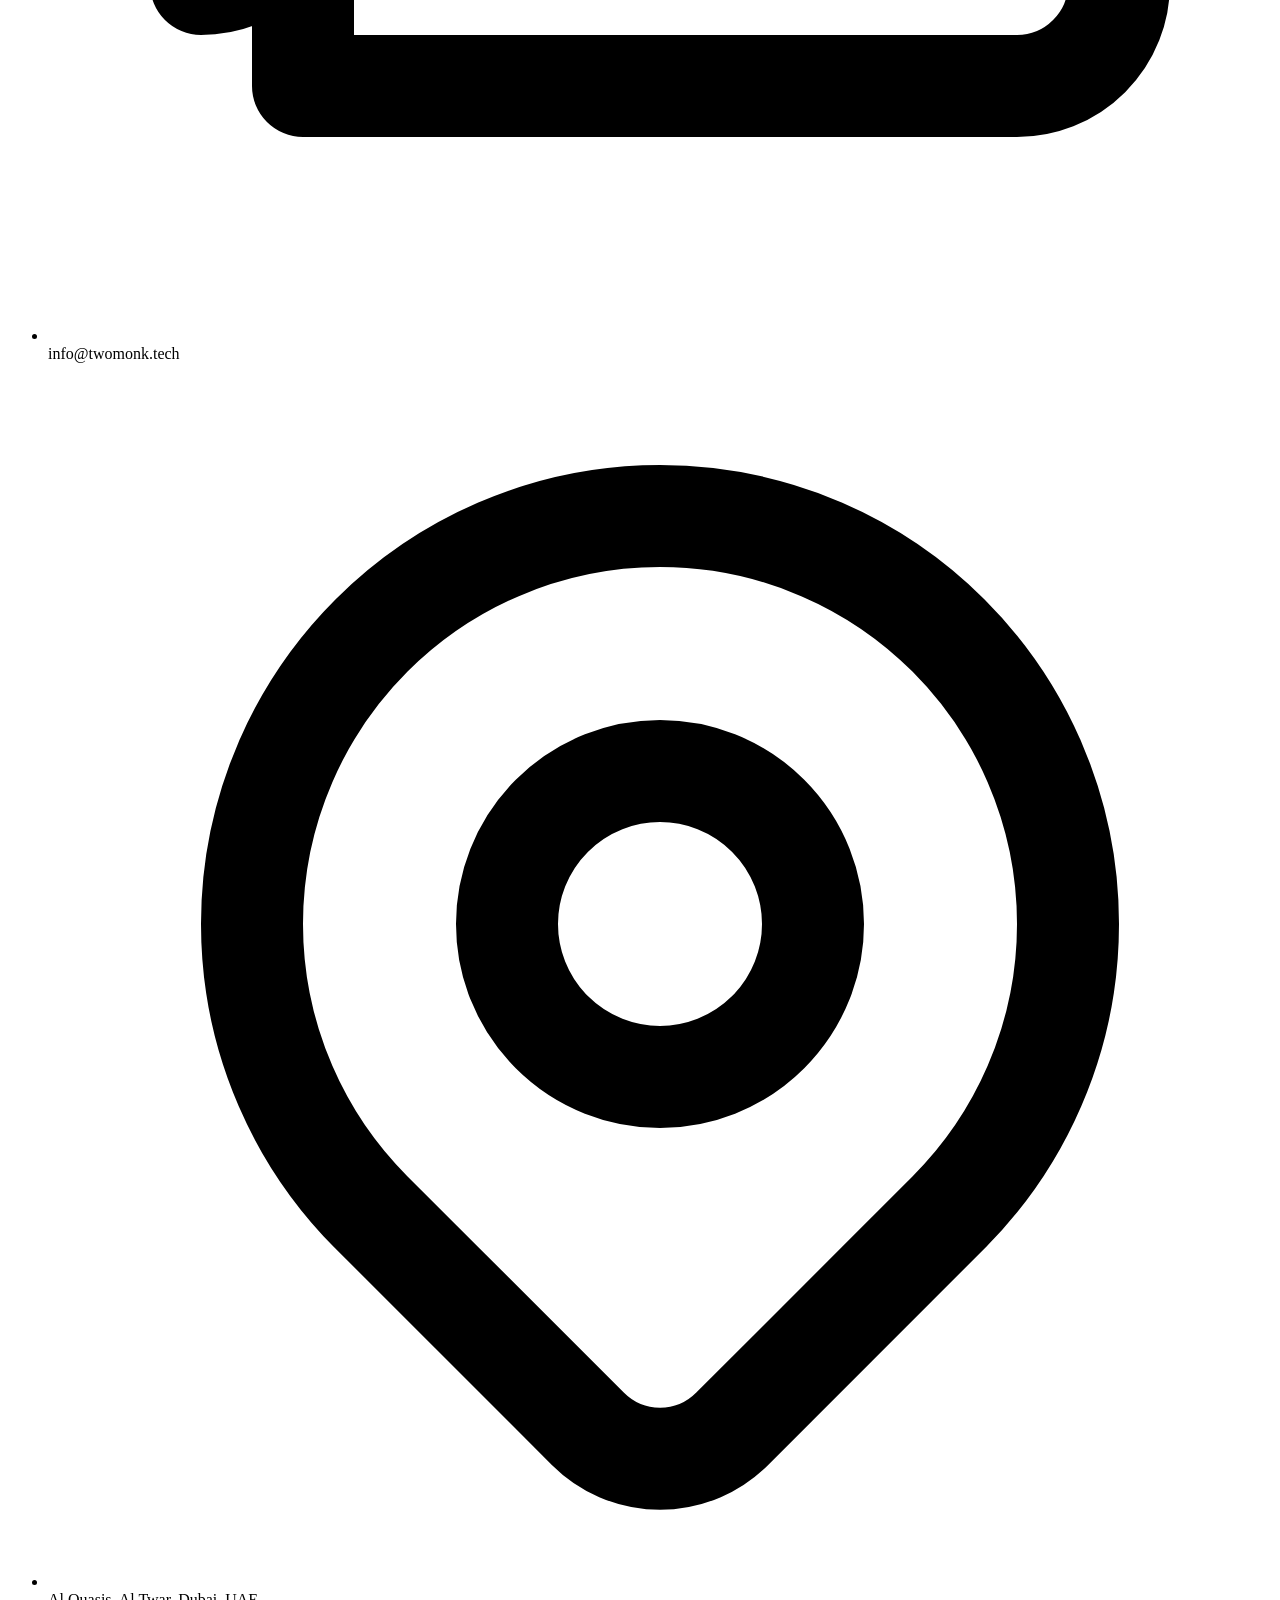
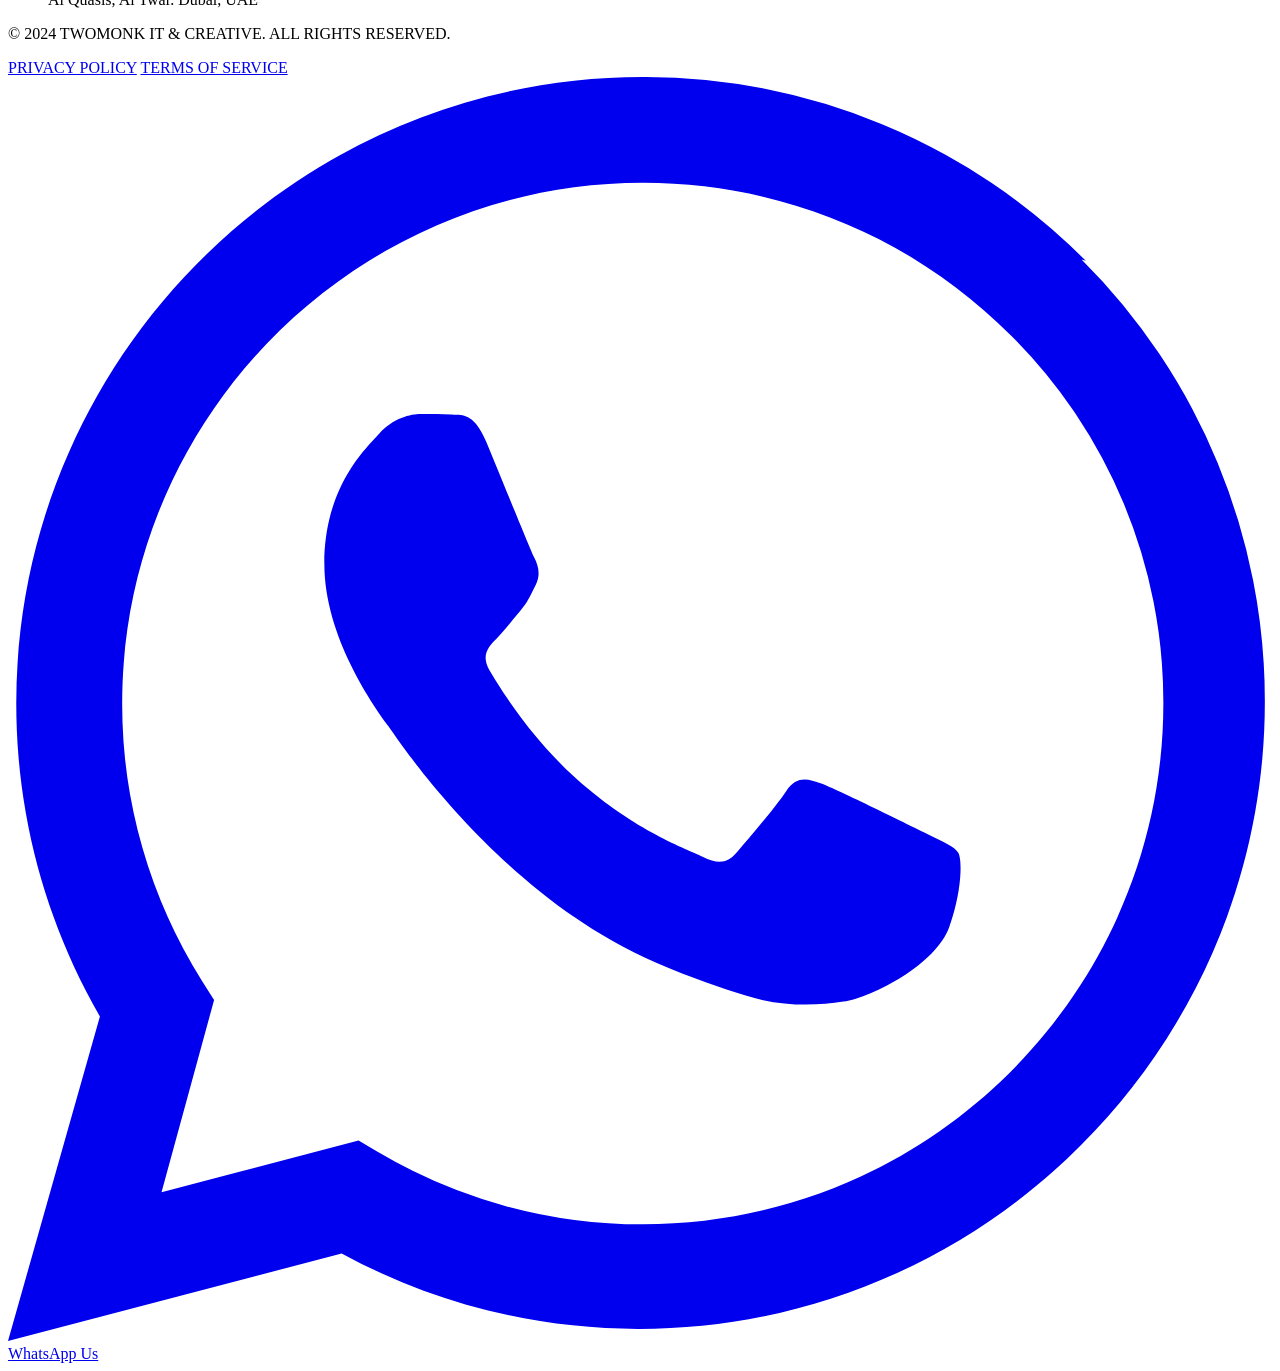
==== commit 880ffa13: "Implement mobile responsiveness, mobile navigation header, and hero section scaling fixes" ====
--- a/index.html
+++ b/index.html
@@ -35,6 +35,17 @@
     <div class="cursor-dot"></div>
     <div class="cursor-outline"></div>
 
+    <!-- Mobile Header -->
+    <header
+        class="fixed top-0 left-0 w-full h-16 bg-white border-b border-gray-200 lg:hidden flex items-center justify-between px-6 z-50">
+        <a href="index.html" class="text-2xl font-sans font-bold text-navy tracking-tighter uppercase">Twomonk</a>
+        <button id="mobile-menu-toggle" class="p-2 text-navy hover:text-teal transition-colors">
+            <svg class="w-8 h-8" fill="none" stroke="currentColor" viewBox="0 0 24 24">
+                <path stroke-linecap="round" stroke-linejoin="round" stroke-width="2" d="M4 6h16M4 12h16m-7 6h7"></path>
+            </svg>
+        </button>
+    </header>
+
     <!-- Fixed Side Navigation (Left) -->
     <div
         class="fixed left-0 top-0 h-screen w-16 border-r border-gray-200 hidden lg:flex flex-col items-center justify-between py-12 z-50 bg-white">
@@ -80,7 +91,7 @@
     <main>
         <!-- Hero Section -->
         <section id="home"
-            class="min-h-screen flex flex-col items-center justify-center relative px-6 md:px-24 bg-cover bg-center parallax-bg"
+            class="min-h-screen flex flex-col items-center justify-center relative px-6 md:px-24 bg-cover bg-center parallax-bg overflow-hidden"
             style="background-image: url('assets/hero.jpg')">
             <!-- Dark Overlay removed -->
 
@@ -96,7 +107,7 @@
         </section>
 
         <!-- About Section -->
-        <section id="about" class="py-24 px-6 md:px-24 bg-white">
+        <section id="about" class="py-24 px-mobile md:px-24 bg-white overflow-hidden">
             <div class="container mx-auto">
                 <div class="flex flex-col md:flex-row gap-12 items-center">
                     <div class="md:w-1/2 opacity-0 reveal-up">
@@ -134,7 +145,7 @@
         </section>
 
         <!-- Services Section -->
-        <section id="services" class="py-24 px-6 md:px-24 bg-offwhite">
+        <section id="services" class="py-24 px-mobile md:px-24 bg-offwhite">
             <div class="container mx-auto">
                 <div class="text-center mb-16 opacity-0 reveal-up">
                     <p class="text-teal font-bold tracking-[0.3em] text-base mb-4 uppercase">OUR EXPERTISE</p>
@@ -268,7 +279,7 @@
         </section>
 
         <!-- Enquiry Section -->
-        <section id="enquiry" class="py-32 px-6 md:px-24 bg-white">
+        <section id="enquiry" class="py-32 px-mobile md:px-24 bg-white">
             <div class="container mx-auto">
                 <div class="flex flex-col lg:flex-row gap-16">
                     <div class="lg:w-1/2 opacity-0 reveal-up">
@@ -437,7 +448,7 @@
 
     <!-- WhatsApp Button -->
     <a href="https://wa.me/971562816806" target="_blank"
-        class="fixed bottom-8 left-16 z-50 bg-teal text-white p-3 rounded-full shadow-lg hover:bg-navy transition-all transform hover:scale-110 flex items-center gap-2">
+        class="fixed bottom-8 left-16 z-50 bg-teal text-white p-3 rounded-full shadow-lg hover:bg-navy transition-all transform hover:scale-110 flex items-center gap-2 whatsapp-btn">
         <svg class="w-6 h-6" fill="currentColor" viewBox="0 0 24 24">
             <path
                 d="M17.472 14.382c-.297-.149-1.758-.867-2.03-.967-.273-.099-.471-.148-.67.15-.197.297-.767.966-.94 1.164-.173.199-.347.223-.644.075-.297-.15-1.255-.463-2.39-1.475-.883-.788-1.48-1.761-1.653-2.059-.173-.297-.018-.458.13-.606.134-.133.298-.347.446-.52.149-.174.198-.298.298-.497.099-.198.05-.371-.025-.52-.075-.149-.669-1.612-.916-2.207-.242-.579-.487-.5-.669-.51-.173-.008-.371-.01-.57-.01-.198 0-.52.074-.792.372-.272.297-1.04 1.016-1.04 2.479 0 1.462 1.065 2.875 1.213 3.074.149.198 2.096 3.2 5.077 4.487.709.306 1.262.489 1.694.625.712.227 1.36.195 1.871.118.571-.085 1.76-.719 2.008-1.413.248-.694.248-1.289.173-1.413-.074-.124-.272-.198-.57-.347m-5.421 7.403h-.004a9.87 9.87 0 01-5.031-1.378l-.361-.214-3.741.982.998-3.648-.235-.374a9.86 9.86 0 01-1.51-5.26c.001-5.45 4.436-9.884 9.888-9.884 2.64 0 5.122 1.03 6.988 2.898a9.825 9.825 0 012.893 6.994c-.003 5.45-4.437 9.884-9.885 9.884m8.413-18.297A11.815 11.815 0 0012.05 0C5.495 0 .16 5.335.157 11.892c0 2.096.547 4.142 1.588 5.945L0 24l6.335-1.662c1.72.937 3.659 1.432 5.631 1.432h.005c6.554 0 11.89-5.335 11.893-11.893a11.821 11.821 0 00-3.48-8.413z" />
--- a/css/style.css
+++ b/css/style.css
@@ -4,6 +4,13 @@
     --navy: #002D5B;
     --teal: #00A99D;
     --offwhite: #F8F9FA;
+}
+
+/* Responsive Typography */
+@media (max-width: 768px) {
+    html {
+        font-size: 14px;
+    }
 }
 
 /* Texture Pattern Overlay */
@@ -17,7 +24,7 @@
     background-image: url('https://www.transparenttextures.com/patterns/asfalt-dark.png');
     opacity: 0.03;
     pointer-events: none;
-    z-index: 100;
+    z-index: 10;
 }
 
 /* Animations */
@@ -51,6 +58,7 @@
     backdrop-filter: blur(15px);
     -webkit-backdrop-filter: blur(15px);
     border: 1px solid rgba(255, 255, 255, 0.1);
+    z-index: 100;
 }
 
 /* Floating Animation */
@@ -211,4 +219,29 @@
     border-radius: 4px;
     font-size: 0.7rem;
     letter-spacing: 0.05em;
+}
+
+/* Mobile Specific Adjustments */
+@media (max-width: 1024px) {
+    .sidebar-hidden {
+        display: none !important;
+    }
+}
+
+@media (max-width: 640px) {
+    .px-mobile {
+        padding-left: 1.5rem !important;
+        padding-right: 1.5rem !important;
+    }
+
+    .whatsapp-btn {
+        left: 1rem !important;
+        bottom: 1rem !important;
+    }
+
+    #home {
+        min-height: 50vh !important;
+        background-size: cover !important;
+        background-position: center !important;
+    }
 }
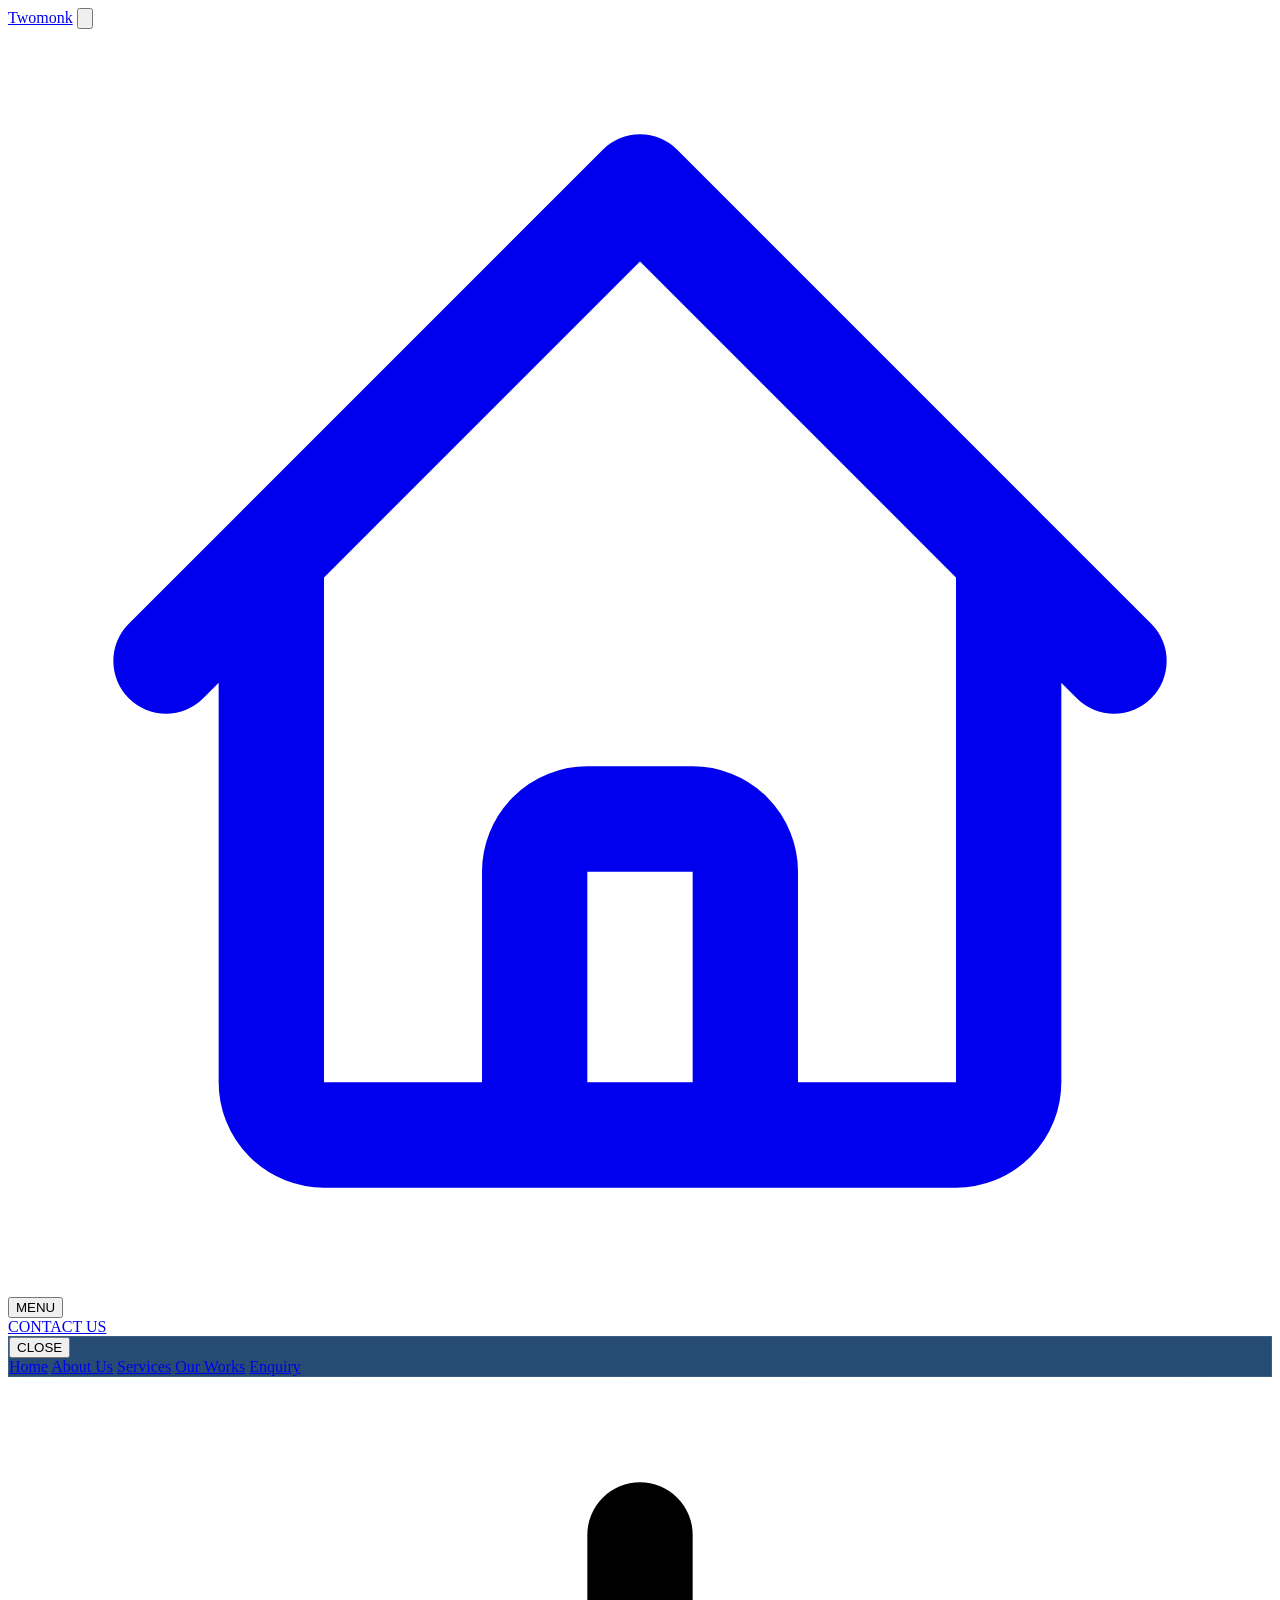
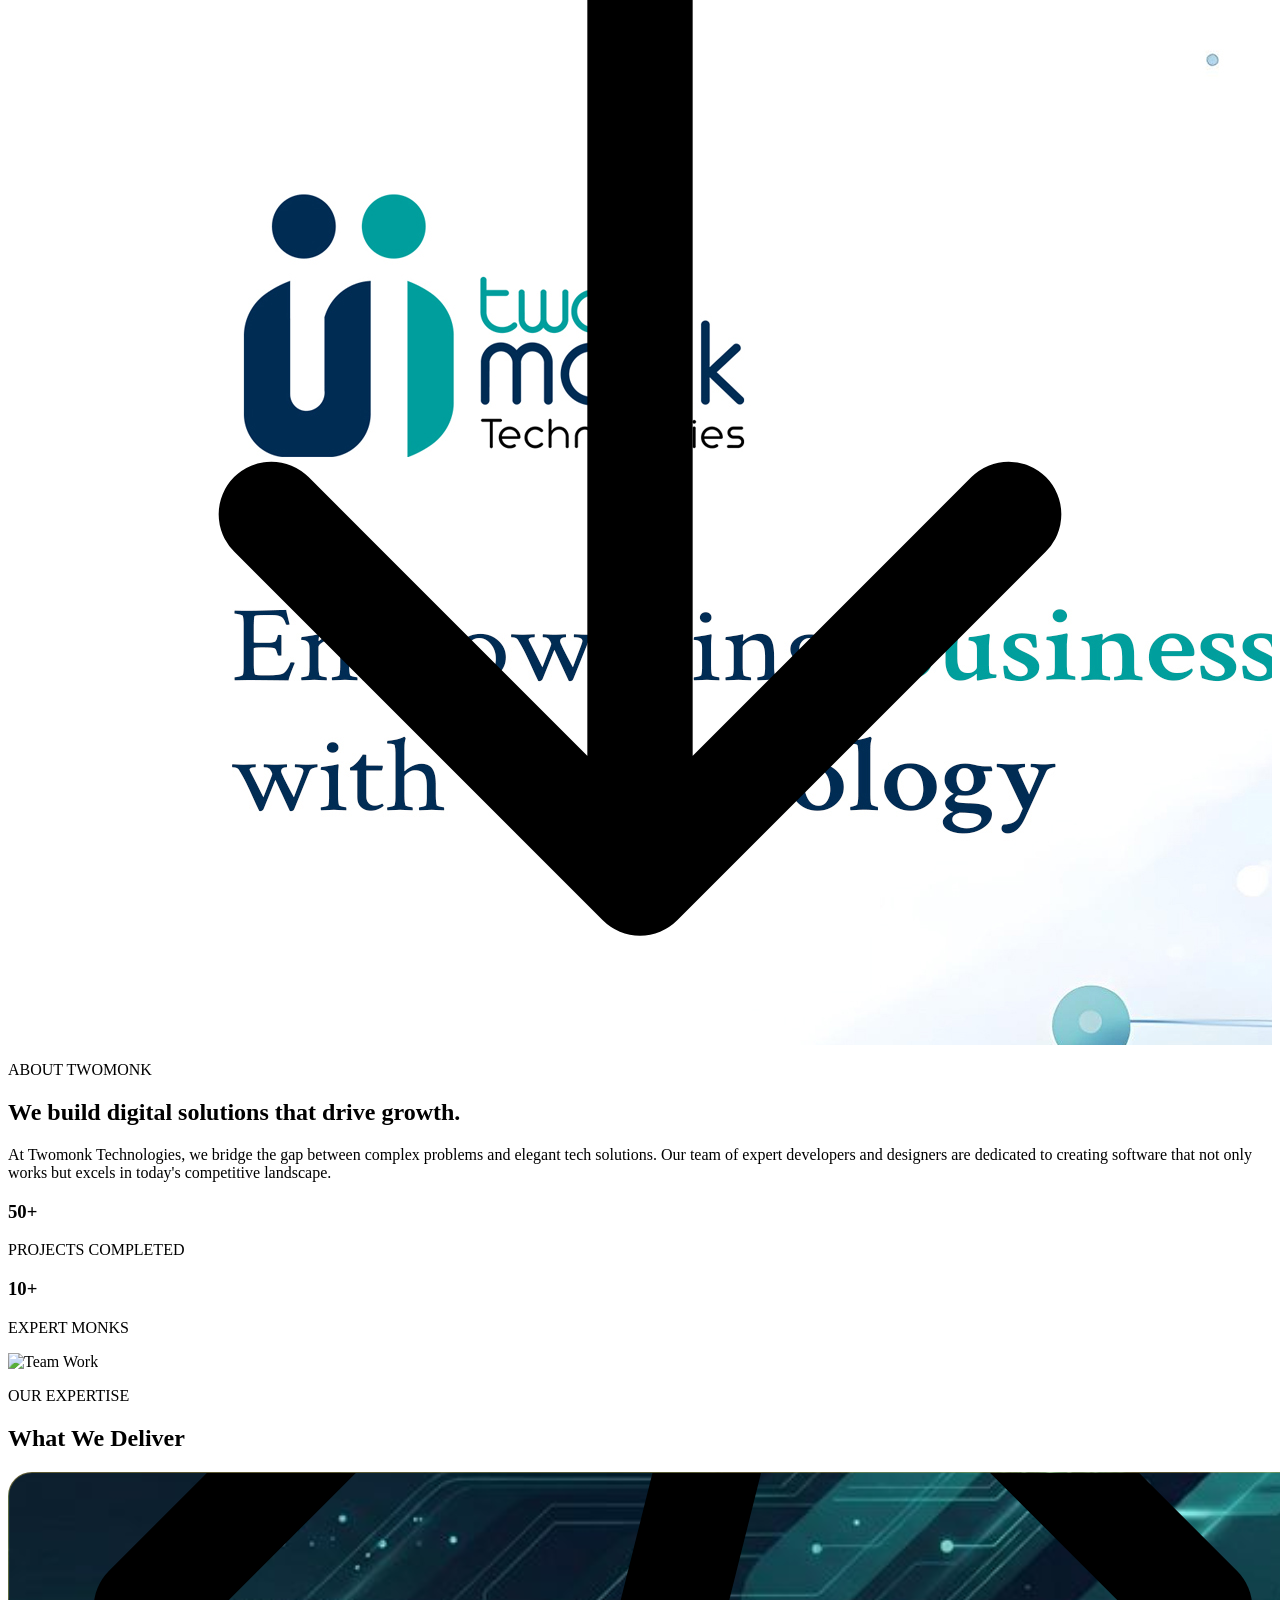
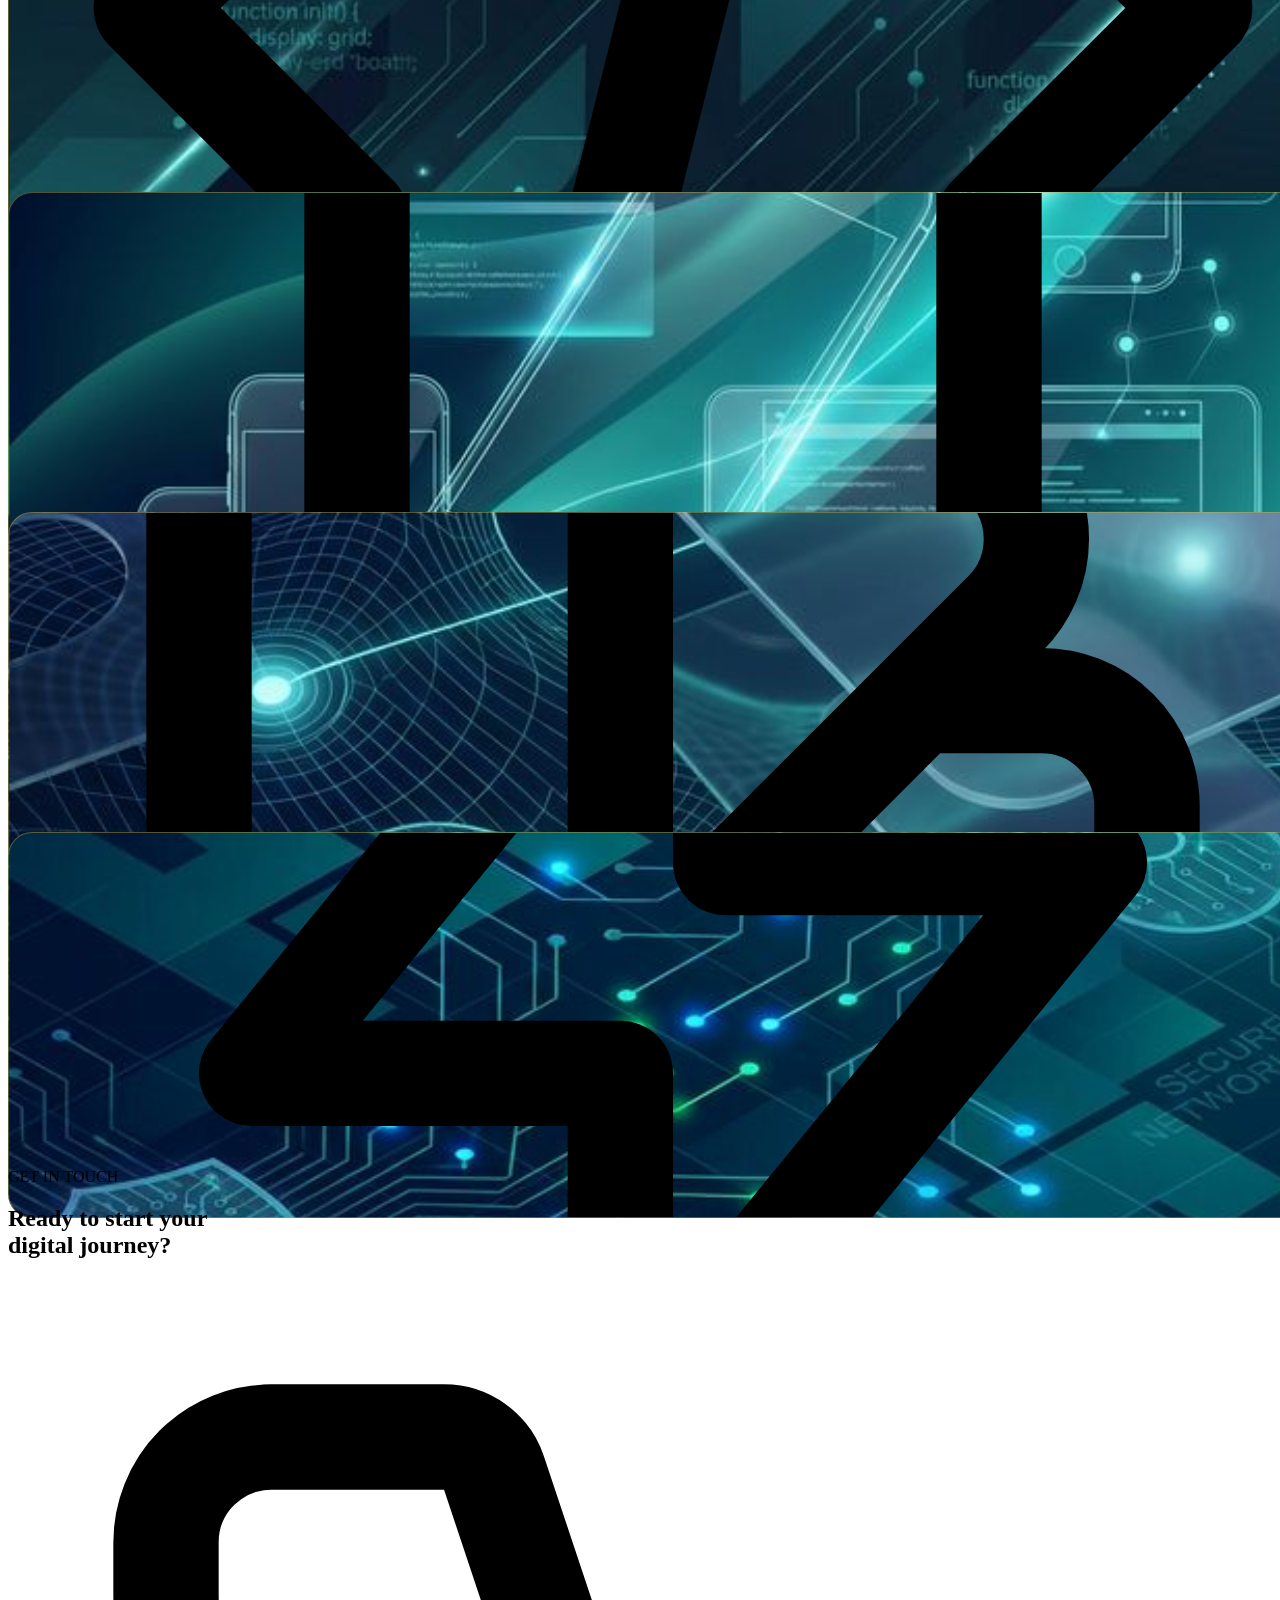
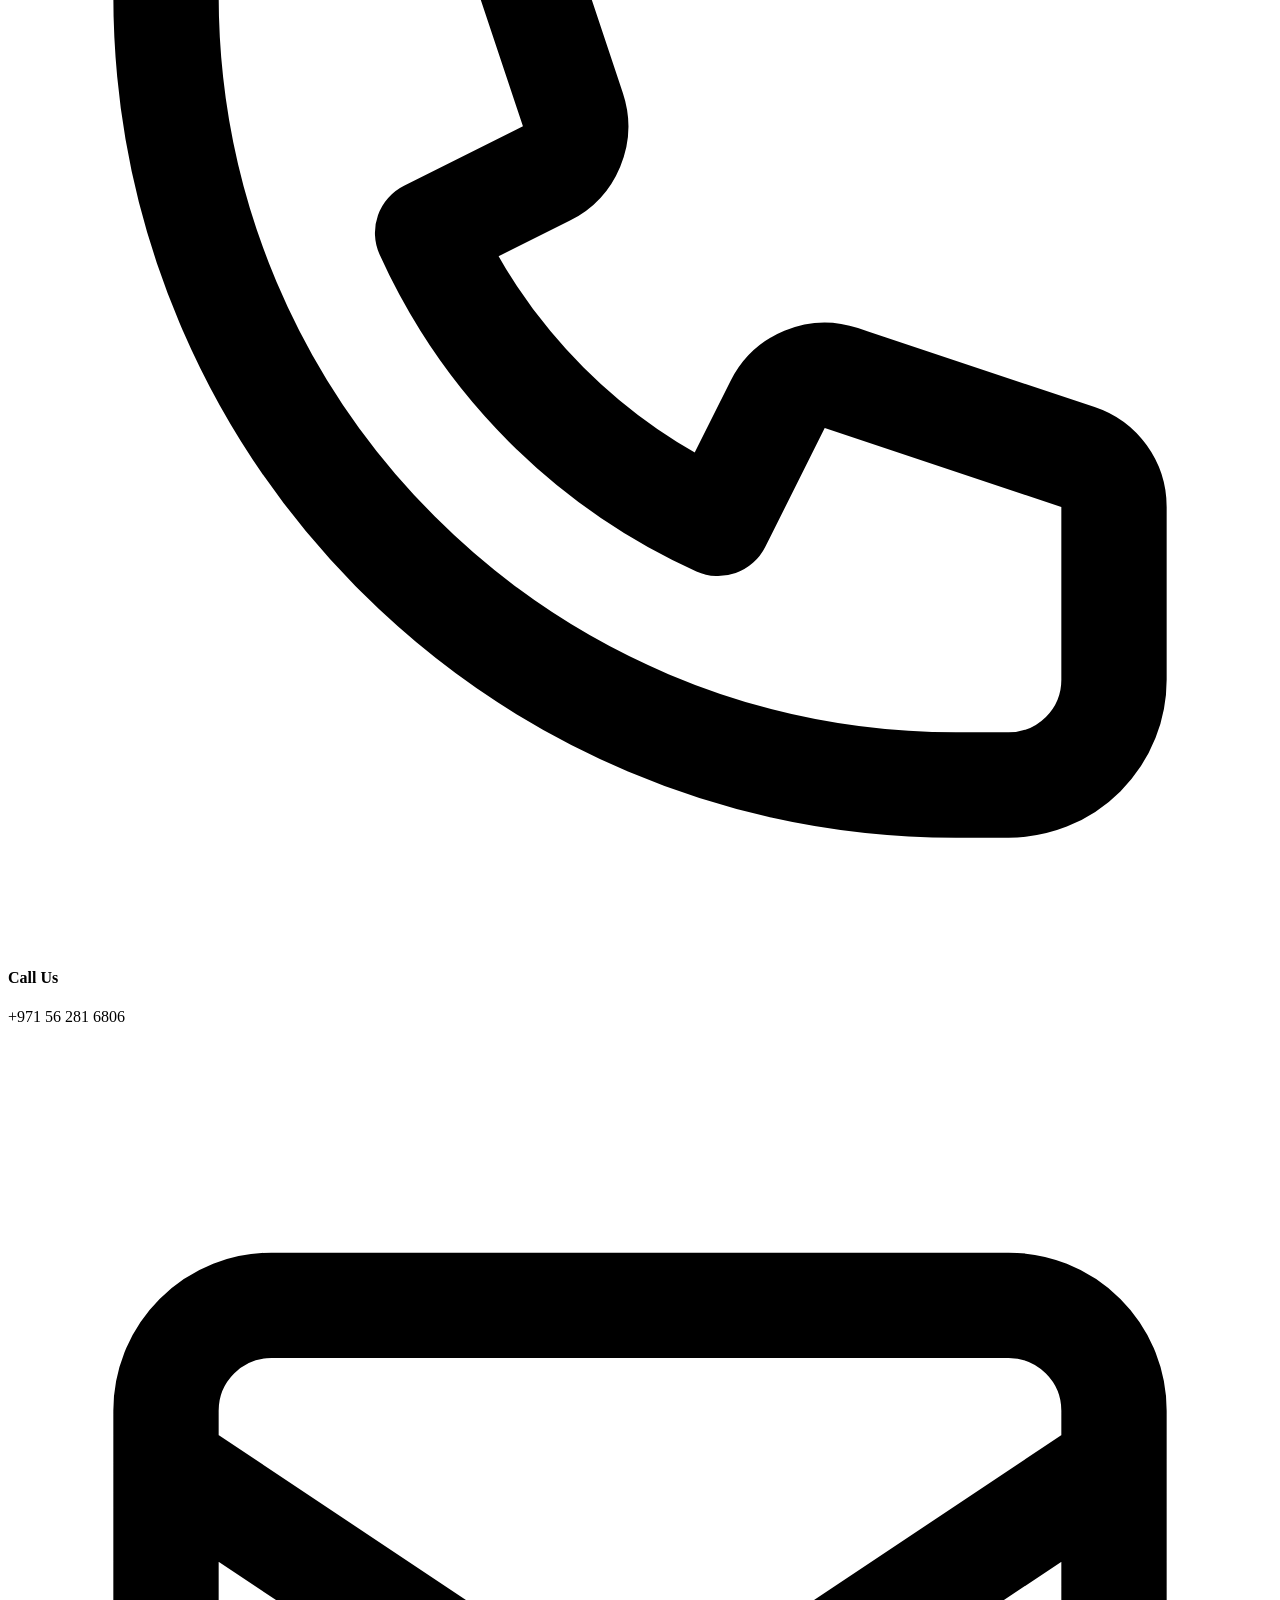
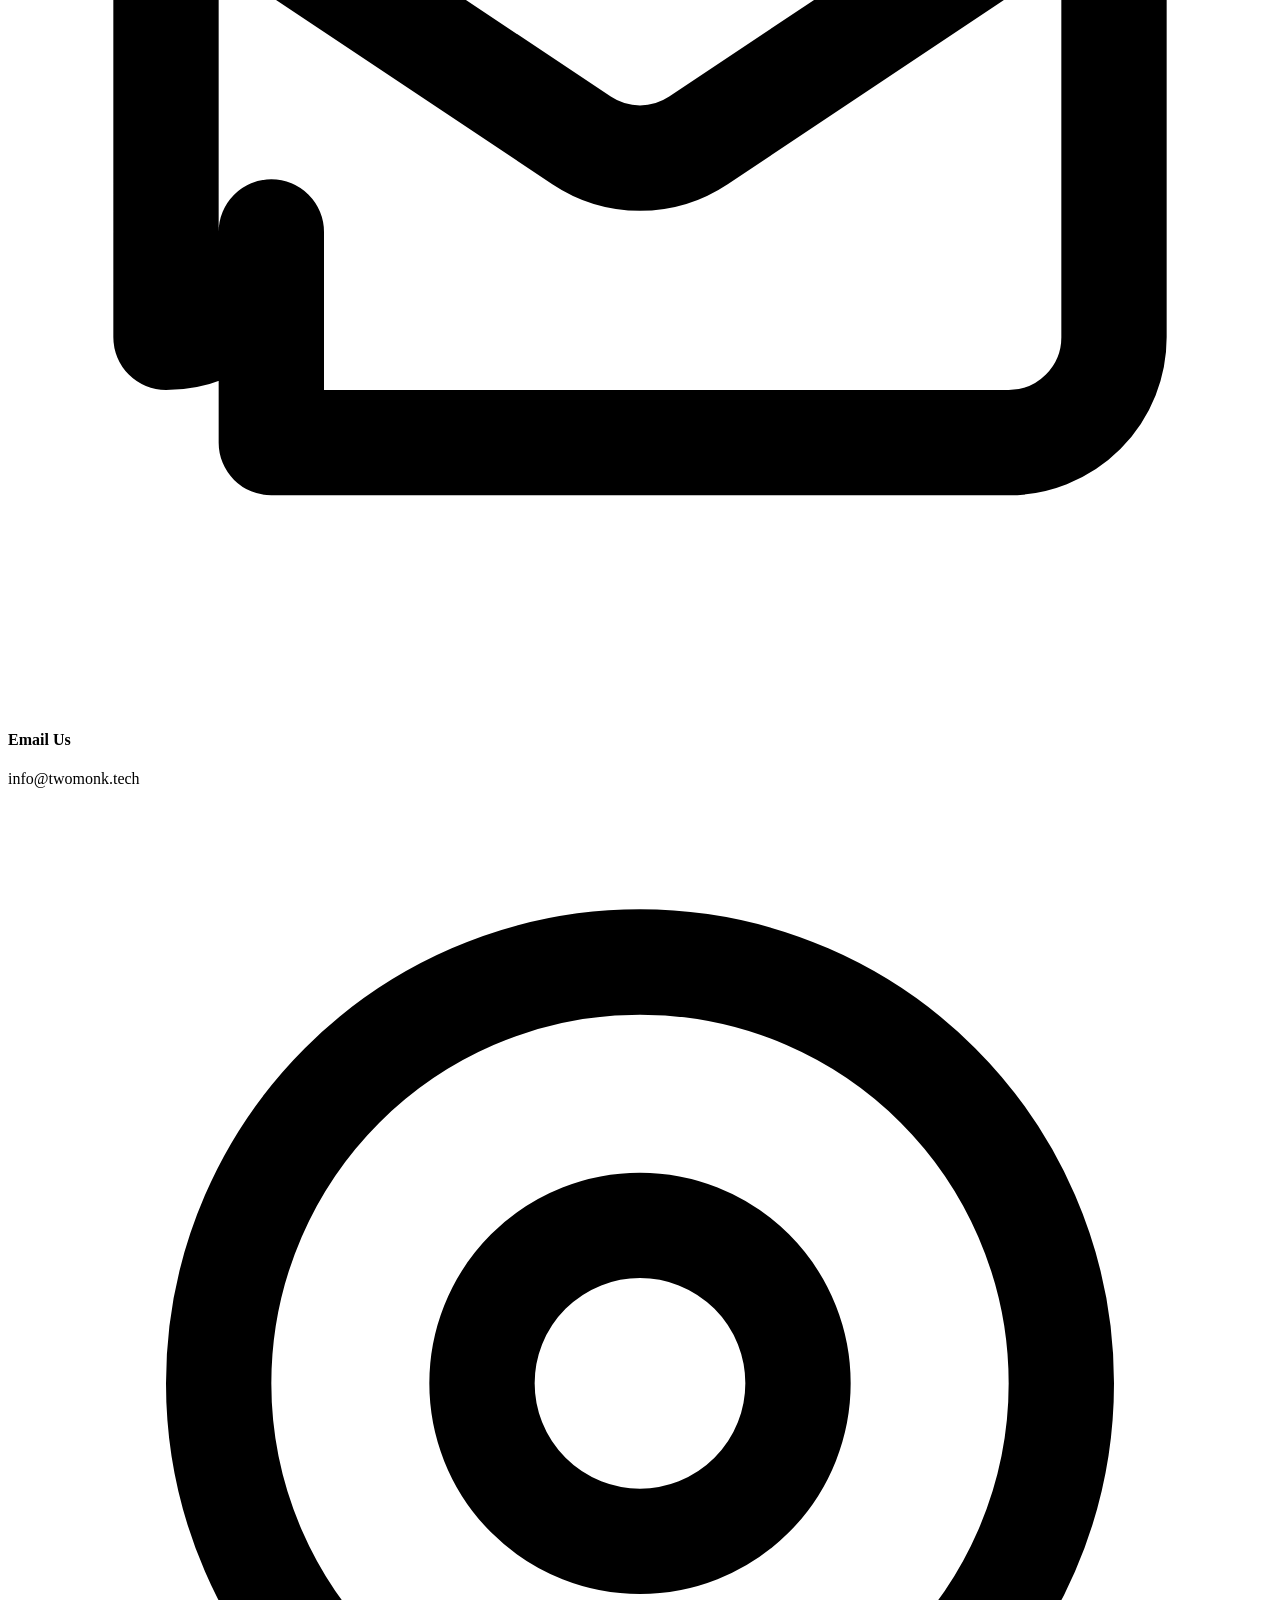
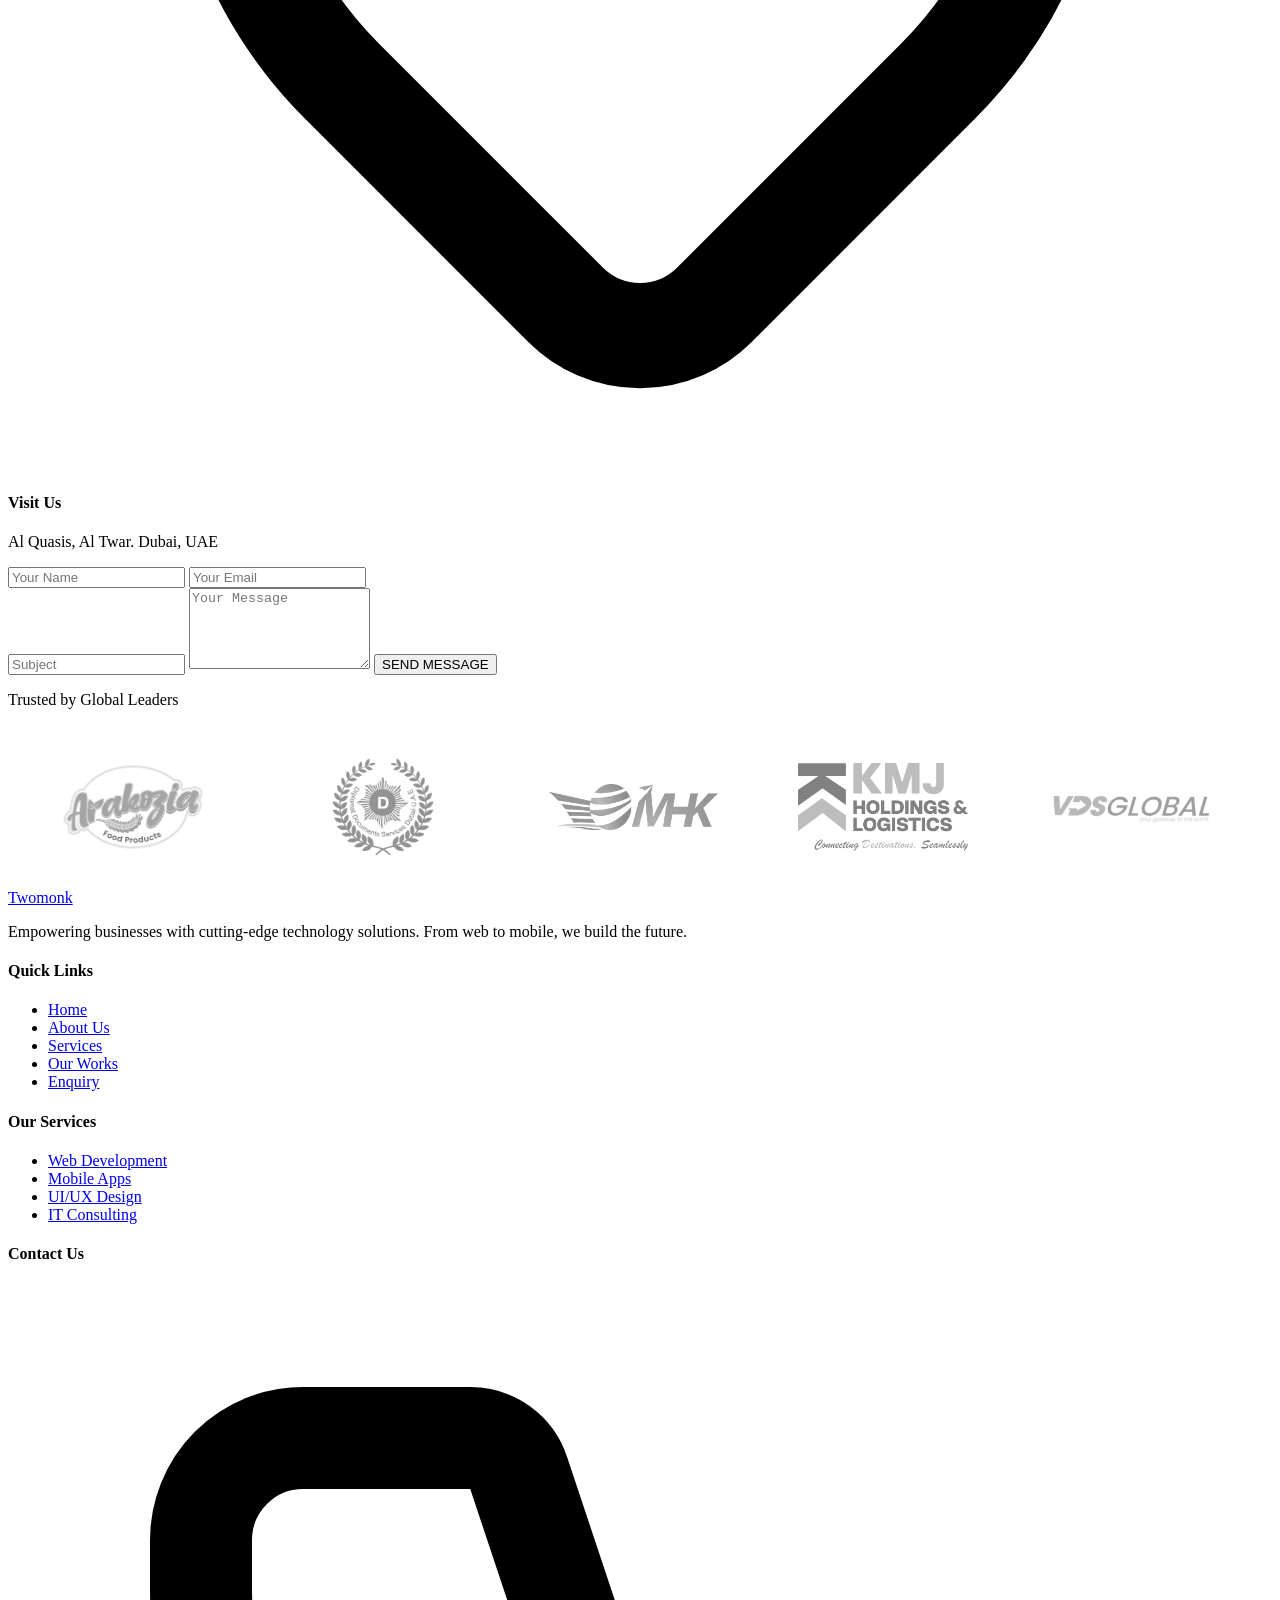
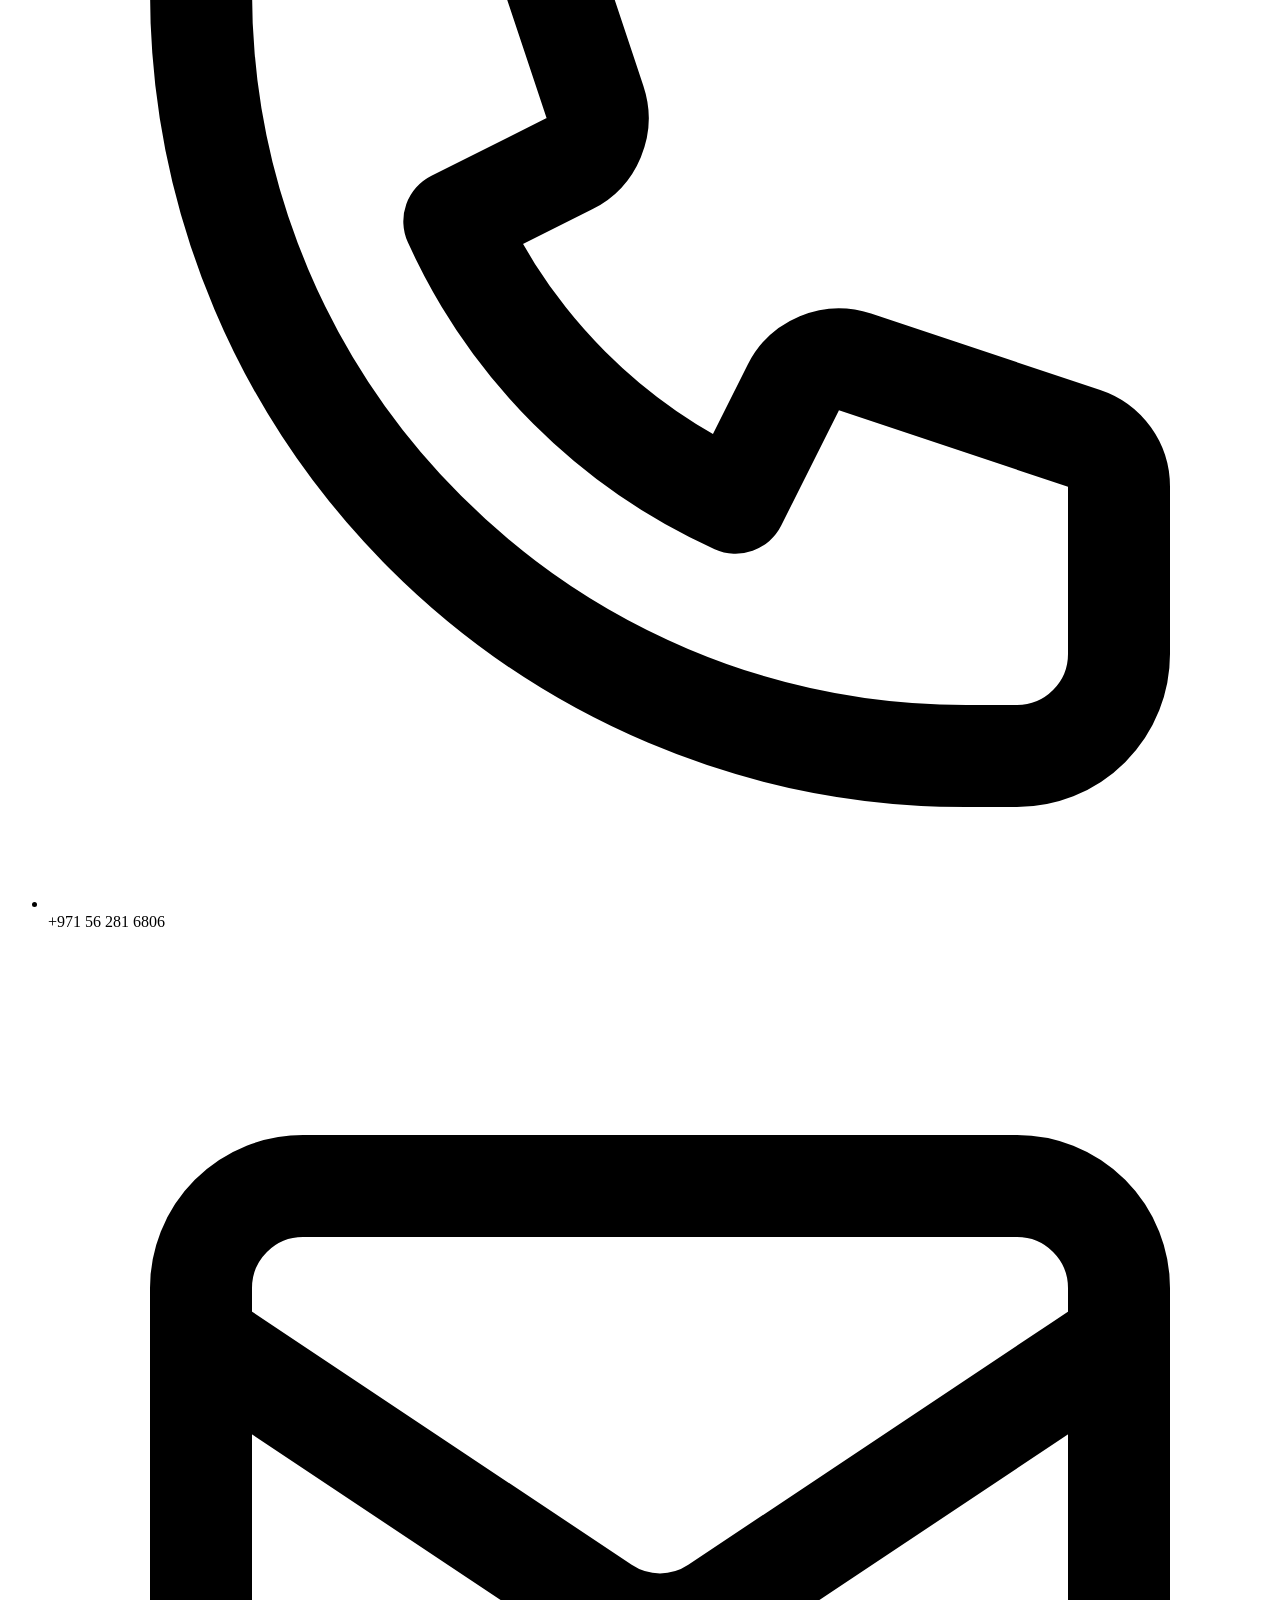
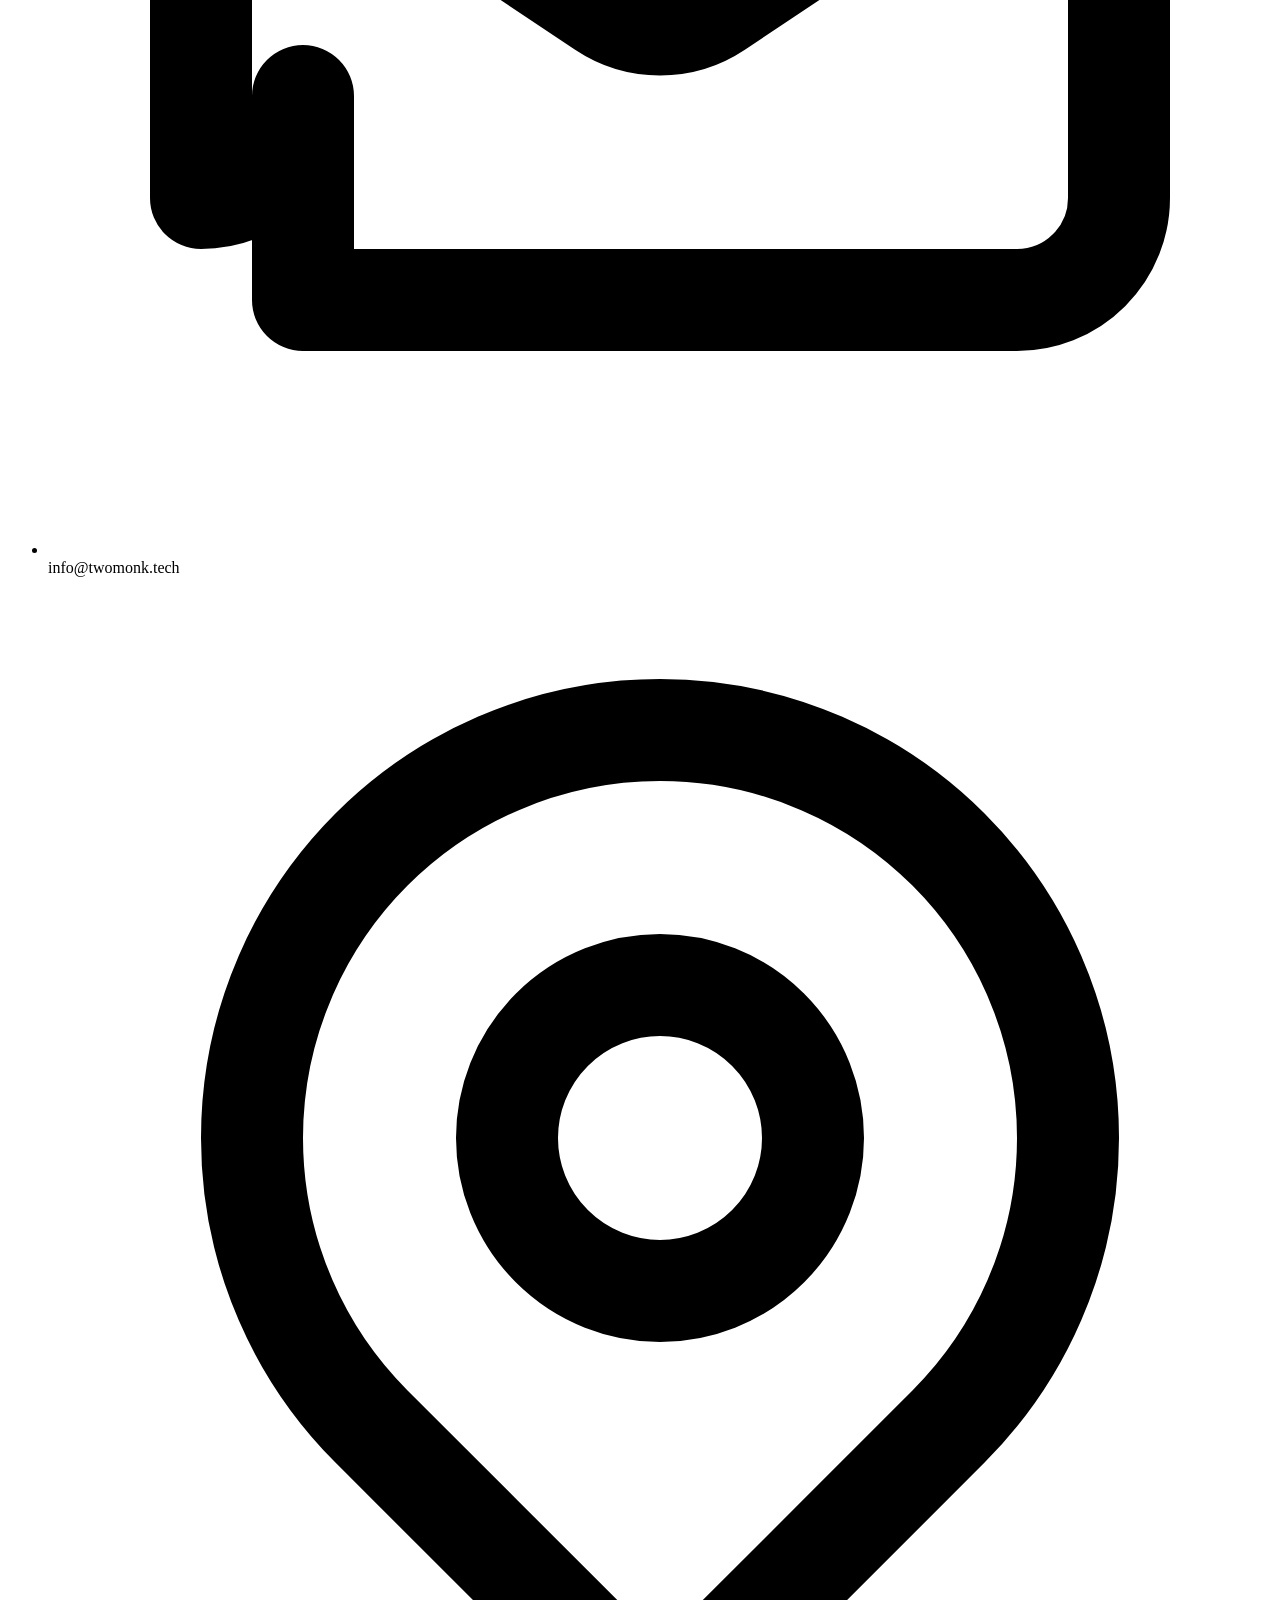
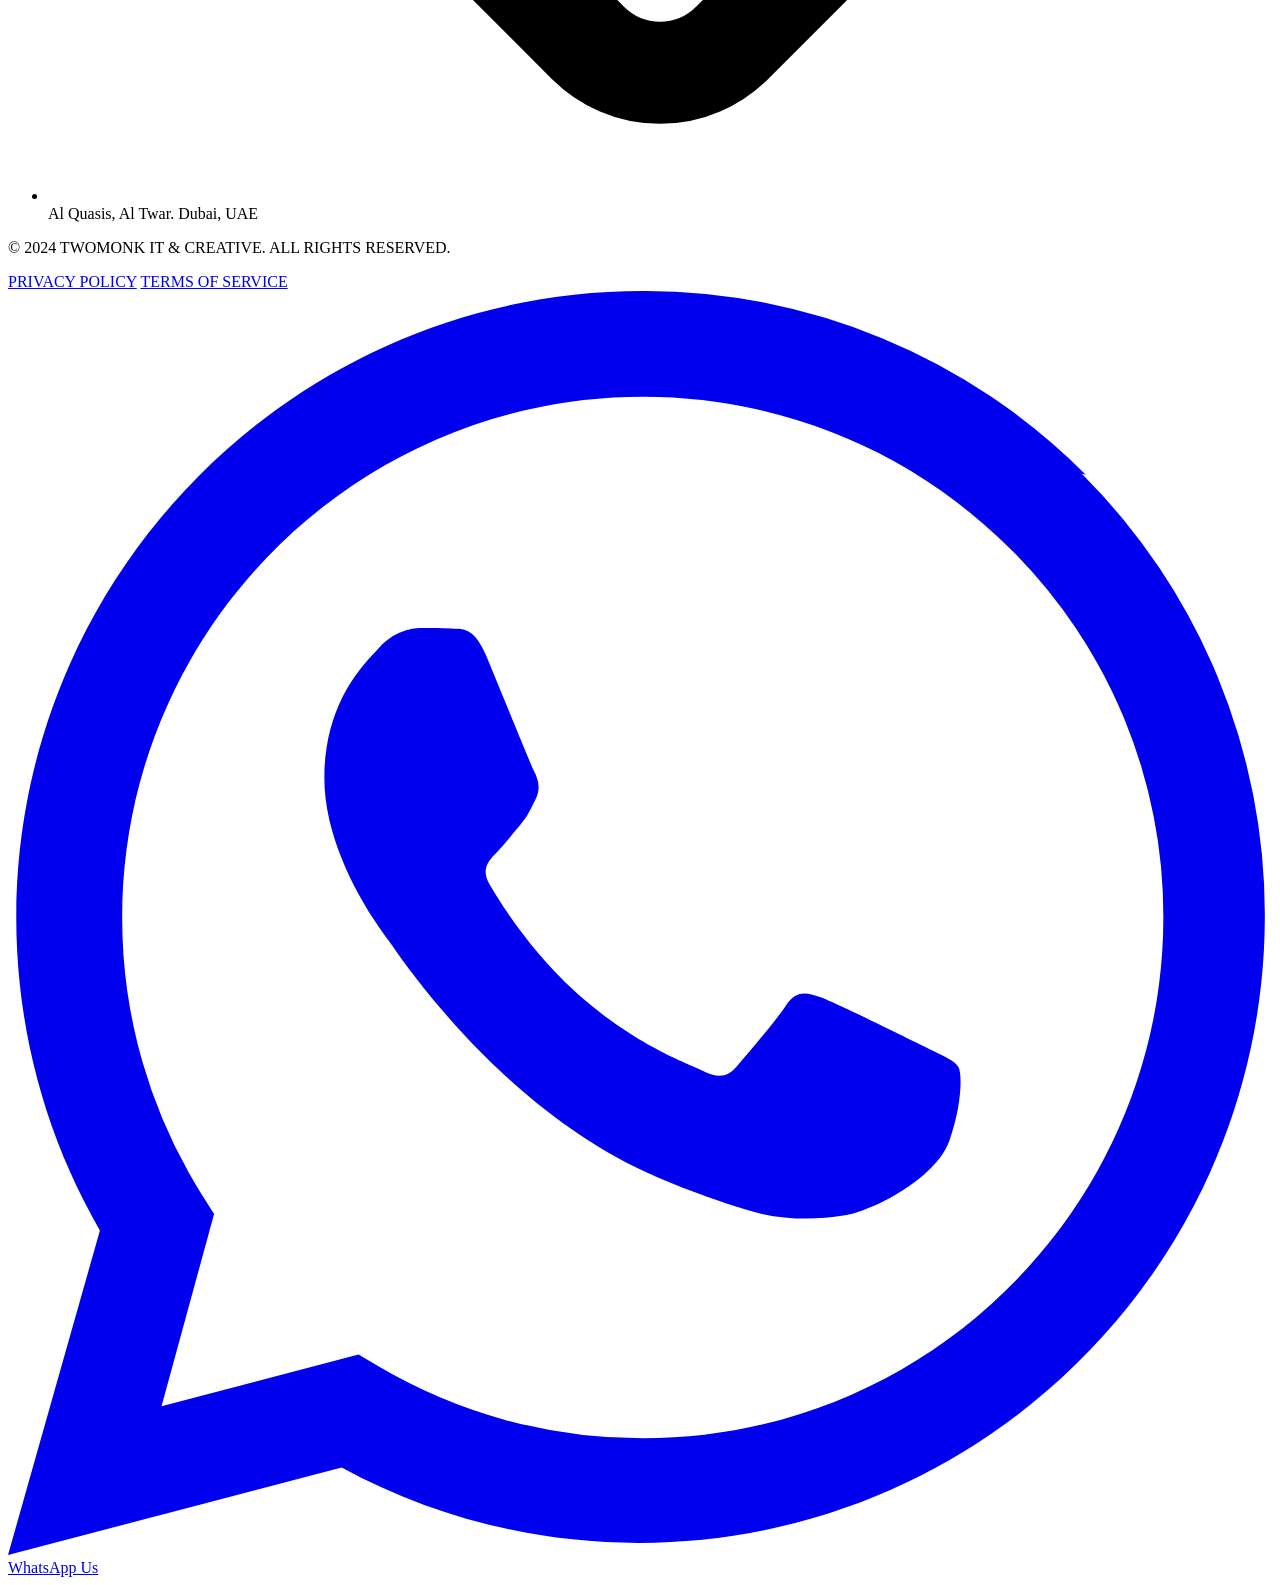
==== commit 648ecf57: "feat: implement infinite logo scroll, enhance card readability, and refine mobile layout" ====
--- a/index.html
+++ b/index.html
@@ -46,9 +46,8 @@
         </button>
     </header>
 
-    <!-- Fixed Side Navigation (Left) -->
     <div
-        class="fixed left-0 top-0 h-screen w-16 border-r border-gray-200 hidden lg:flex flex-col items-center justify-between py-12 z-50 bg-white">
+        class="fixed left-0 top-0 h-screen w-8 lg:w-16 border-r border-gray-200 hidden lg:flex flex-col items-center justify-between py-12 z-50 bg-white">
         <a href="index.html"
             class="w-10 h-10 flex items-center justify-center rounded-full bg-offwhite hover:bg-teal hover:text-white transition-all duration-300 text-navy">
             <svg class="w-6 h-6" fill="none" stroke="currentColor" viewBox="0 0 24 24">
@@ -64,9 +63,8 @@
         <div class="h-10 w-10"></div> <!-- Spacer to balance -->
     </div>
 
-    <!-- Fixed Side Contact (Right) -->
     <div
-        class="fixed right-0 top-0 h-screen w-16 border-l border-gray-200 hidden lg:flex flex-col items-center justify-center z-50 bg-white">
+        class="fixed right-0 top-0 h-screen w-8 lg:w-16 border-l border-gray-200 hidden lg:flex flex-col items-center justify-center z-50 bg-white">
         <a href="enquiry.html"
             class="transform rotate-90 origin-center whitespace-nowrap tracking-widest text-base font-bold hover:text-teal transition-colors py-4">
             CONTACT US
@@ -91,7 +89,7 @@
     <main>
         <!-- Hero Section -->
         <section id="home"
-            class="min-h-screen flex flex-col items-center justify-center relative px-6 md:px-24 bg-cover bg-center parallax-bg overflow-hidden"
+            class="min-h-screen flex flex-col items-center justify-center relative px-6 md:px-24 bg-cover bg-center parallax-bg overflow-hidden px-mobile"
             style="background-image: url('assets/hero.jpg')">
             <!-- Dark Overlay removed -->
 
@@ -107,7 +105,7 @@
         </section>
 
         <!-- About Section -->
-        <section id="about" class="py-24 px-mobile md:px-24 bg-white overflow-hidden">
+        <section id="about" class="py-24 bg-navy text-white px-mobile md:px-24 overflow-hidden">
             <div class="container mx-auto">
                 <div class="flex flex-col md:flex-row gap-12 items-center">
                     <div class="md:w-1/2 opacity-0 reveal-up">
@@ -358,9 +356,32 @@
                 </div>
             </div>
         </section>
+        <!-- Clients Section -->
+        <section class="py-12 bg-offwhite border-b border-gray-100">
+            <div class="px-mobile md:px-24">
+                <p
+                    class="text-center text-xs font-bold tracking-[0.3em] text-gray-400 mb-8 uppercase opacity-0 reveal-up">
+                    Trusted by Global Leaders</p>
+                <div class="logo-slider opacity-0 reveal-up">
+                    <div class="logo-track">
+                        <div class="logo-item"><img src="assets/Arakozia.png" alt="Arakozia"></div>
+                        <div class="logo-item"><img src="assets/Diplomat.png" alt="Diplomat"></div>
+                        <div class="logo-item"><img src="assets/mhk.png" alt="MHK"></div>
+                        <div class="logo-item"><img src="assets/KMJ.png" alt="KMJ"></div>
+                        <div class="logo-item"><img src="assets/vds.png" alt="VDS"></div>
+                        <div class="logo-item"><img src="assets/Arakozia.png" alt="Arakozia"></div>
+                        <div class="logo-item"><img src="assets/Diplomat.png" alt="Diplomat"></div>
+                        <div class="logo-item"><img src="assets/mhk.png" alt="MHK"></div>
+                        <div class="logo-item"><img src="assets/KMJ.png" alt="KMJ"></div>
+                        <div class="logo-item"><img src="assets/vds.png" alt="VDS"></div>
+                    </div>
+                </div>
+            </div>
+        </section>
+
     </main>
     <!-- Footer -->
-    <footer class="bg-navy text-white py-20 px-6 md:px-24">
+    <footer class="bg-navy text-white py-20 px-mobile md:px-24">
         <div class="container mx-auto">
             <div class="grid grid-cols-1 md:grid-cols-2 lg:grid-cols-4 gap-12 mb-16">
                 <!-- Brand -->
@@ -448,7 +469,7 @@
 
     <!-- WhatsApp Button -->
     <a href="https://wa.me/971562816806" target="_blank"
-        class="fixed bottom-8 left-16 z-50 bg-teal text-white p-3 rounded-full shadow-lg hover:bg-navy transition-all transform hover:scale-110 flex items-center gap-2 whatsapp-btn">
+        class="fixed bottom-8 z-50 bg-teal text-white p-3 rounded-full shadow-lg hover:bg-navy transition-all transform hover:scale-110 flex items-center gap-2 whatsapp-btn">
         <svg class="w-6 h-6" fill="currentColor" viewBox="0 0 24 24">
             <path
                 d="M17.472 14.382c-.297-.149-1.758-.867-2.03-.967-.273-.099-.471-.148-.67.15-.197.297-.767.966-.94 1.164-.173.199-.347.223-.644.075-.297-.15-1.255-.463-2.39-1.475-.883-.788-1.48-1.761-1.653-2.059-.173-.297-.018-.458.13-.606.134-.133.298-.347.446-.52.149-.174.198-.298.298-.497.099-.198.05-.371-.025-.52-.075-.149-.669-1.612-.916-2.207-.242-.579-.487-.5-.669-.51-.173-.008-.371-.01-.57-.01-.198 0-.52.074-.792.372-.272.297-1.04 1.016-1.04 2.479 0 1.462 1.065 2.875 1.213 3.074.149.198 2.096 3.2 5.077 4.487.709.306 1.262.489 1.694.625.712.227 1.36.195 1.871.118.571-.085 1.76-.719 2.008-1.413.248-.694.248-1.289.173-1.413-.074-.124-.272-.198-.57-.347m-5.421 7.403h-.004a9.87 9.87 0 01-5.031-1.378l-.361-.214-3.741.982.998-3.648-.235-.374a9.86 9.86 0 01-1.51-5.26c.001-5.45 4.436-9.884 9.888-9.884 2.64 0 5.122 1.03 6.988 2.898a9.825 9.825 0 012.893 6.994c-.003 5.45-4.437 9.884-9.885 9.884m8.413-18.297A11.815 11.815 0 0012.05 0C5.495 0 .16 5.335.157 11.892c0 2.096.547 4.142 1.588 5.945L0 24l6.335-1.662c1.72.937 3.659 1.432 5.631 1.432h.005c6.554 0 11.89-5.335 11.893-11.893a11.821 11.821 0 00-3.48-8.413z" />
--- a/css/style.css
+++ b/css/style.css
@@ -228,6 +228,81 @@
     }
 }
 
+/* Logo Scroll Animation */
+.logo-slider {
+    width: 100%;
+    overflow: hidden;
+    padding: 2rem 0;
+    position: relative;
+    background: transparent;
+}
+
+.logo-slider::before,
+.logo-slider::after {
+    content: "";
+    height: 100%;
+    position: absolute;
+    width: 15%;
+    z-index: 2;
+    pointer-events: none;
+}
+
+.logo-slider::before {
+    left: 0;
+    top: 0;
+    background: transparent;
+}
+
+.logo-slider::after {
+    right: 0;
+    top: 0;
+    background: transparent;
+}
+
+.logo-track {
+    display: flex;
+    width: calc(250px * 10);
+    animation: scroll 30s linear infinite;
+}
+
+.logo-track:hover {
+    animation-play-state: paused;
+}
+
+.logo-item {
+    width: 250px;
+    height: 100px;
+    display: flex;
+    align-items: center;
+    justify-content: center;
+    padding: 0 40px;
+}
+
+.logo-item img {
+    max-height: 100%;
+    max-width: 100%;
+    object-fit: contain;
+    filter: grayscale(100%);
+    opacity: 0.6;
+    transition: all 0.5s ease;
+}
+
+.logo-item:hover img {
+    filter: grayscale(0);
+    opacity: 1;
+    transform: scale(1.1);
+}
+
+@keyframes scroll {
+    0% {
+        transform: translateX(0);
+    }
+
+    100% {
+        transform: translateX(calc(-250px * 5));
+    }
+}
+
 @media (max-width: 640px) {
     .px-mobile {
         padding-left: 1.5rem !important;
@@ -235,8 +310,8 @@
     }
 
     .whatsapp-btn {
-        left: 1rem !important;
-        bottom: 1rem !important;
+        left: 1.5rem !important;
+        bottom: 2rem !important;
     }
 
     #home {
